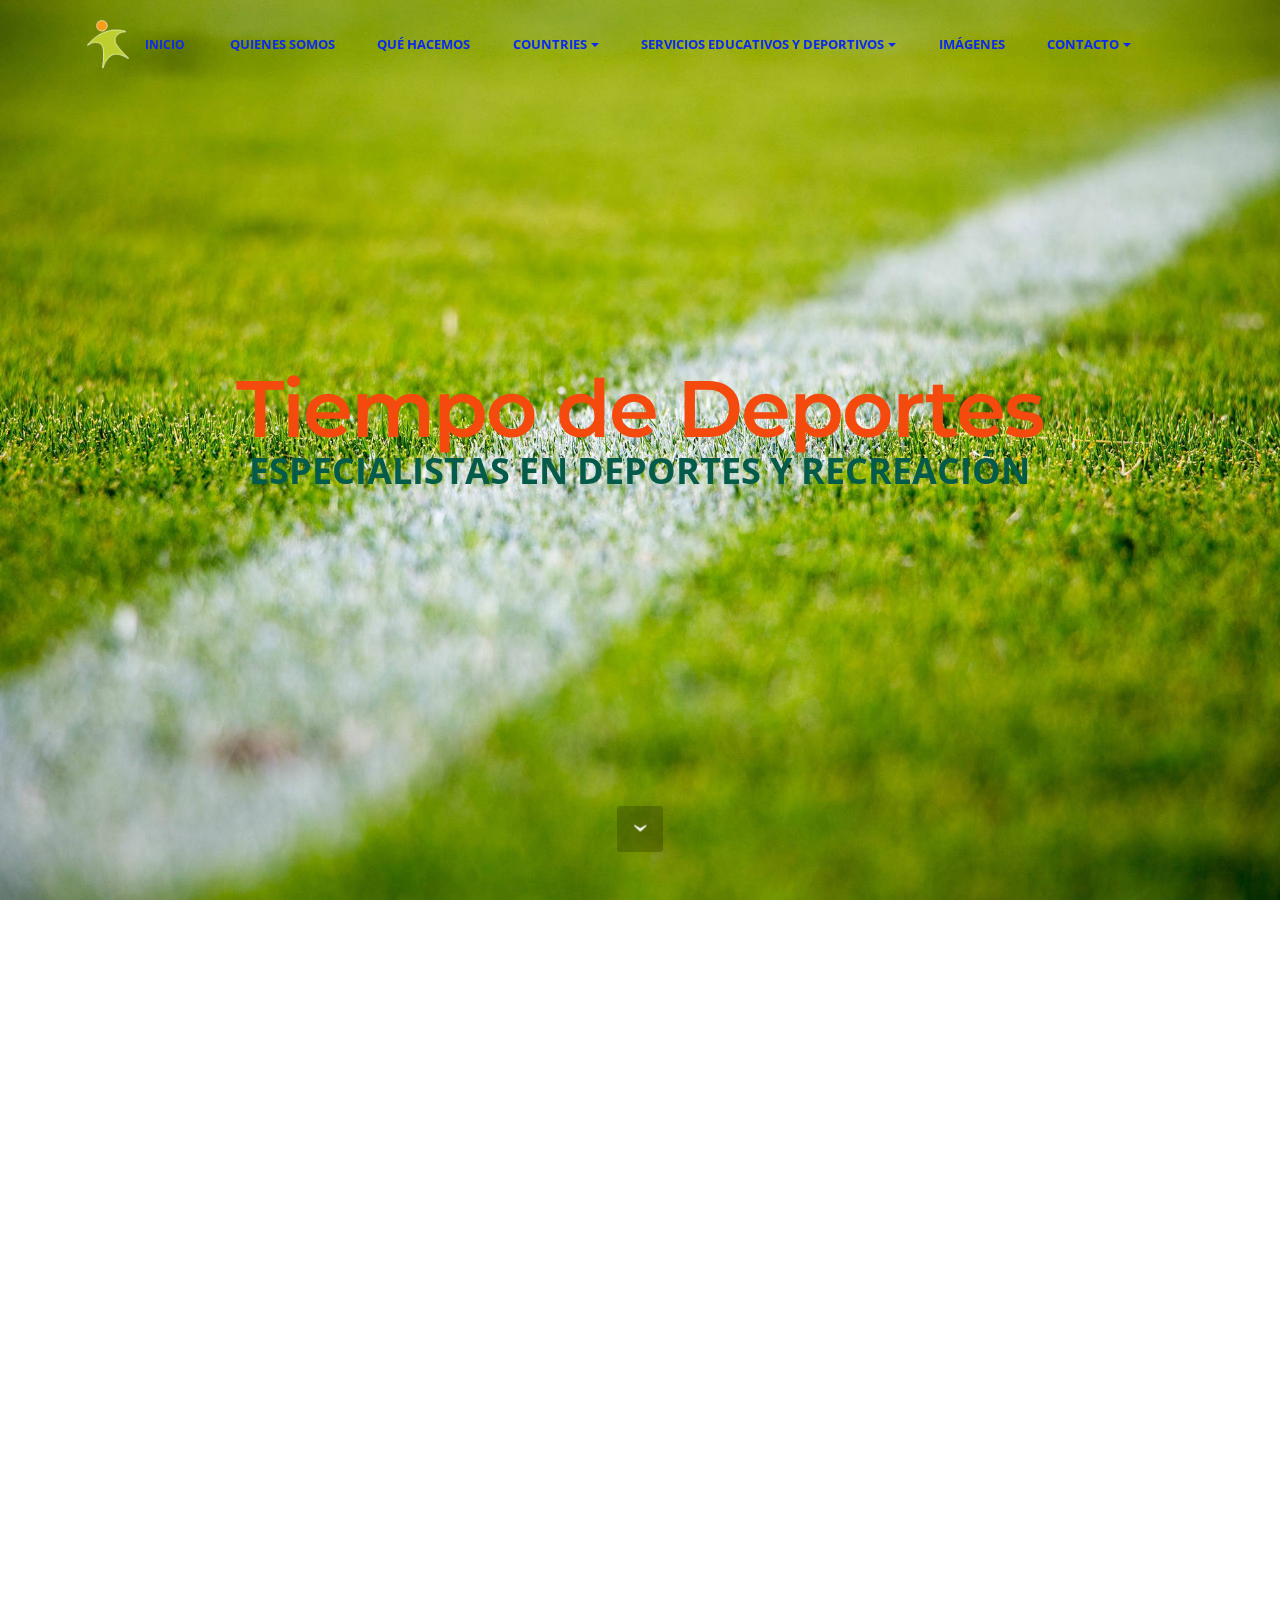
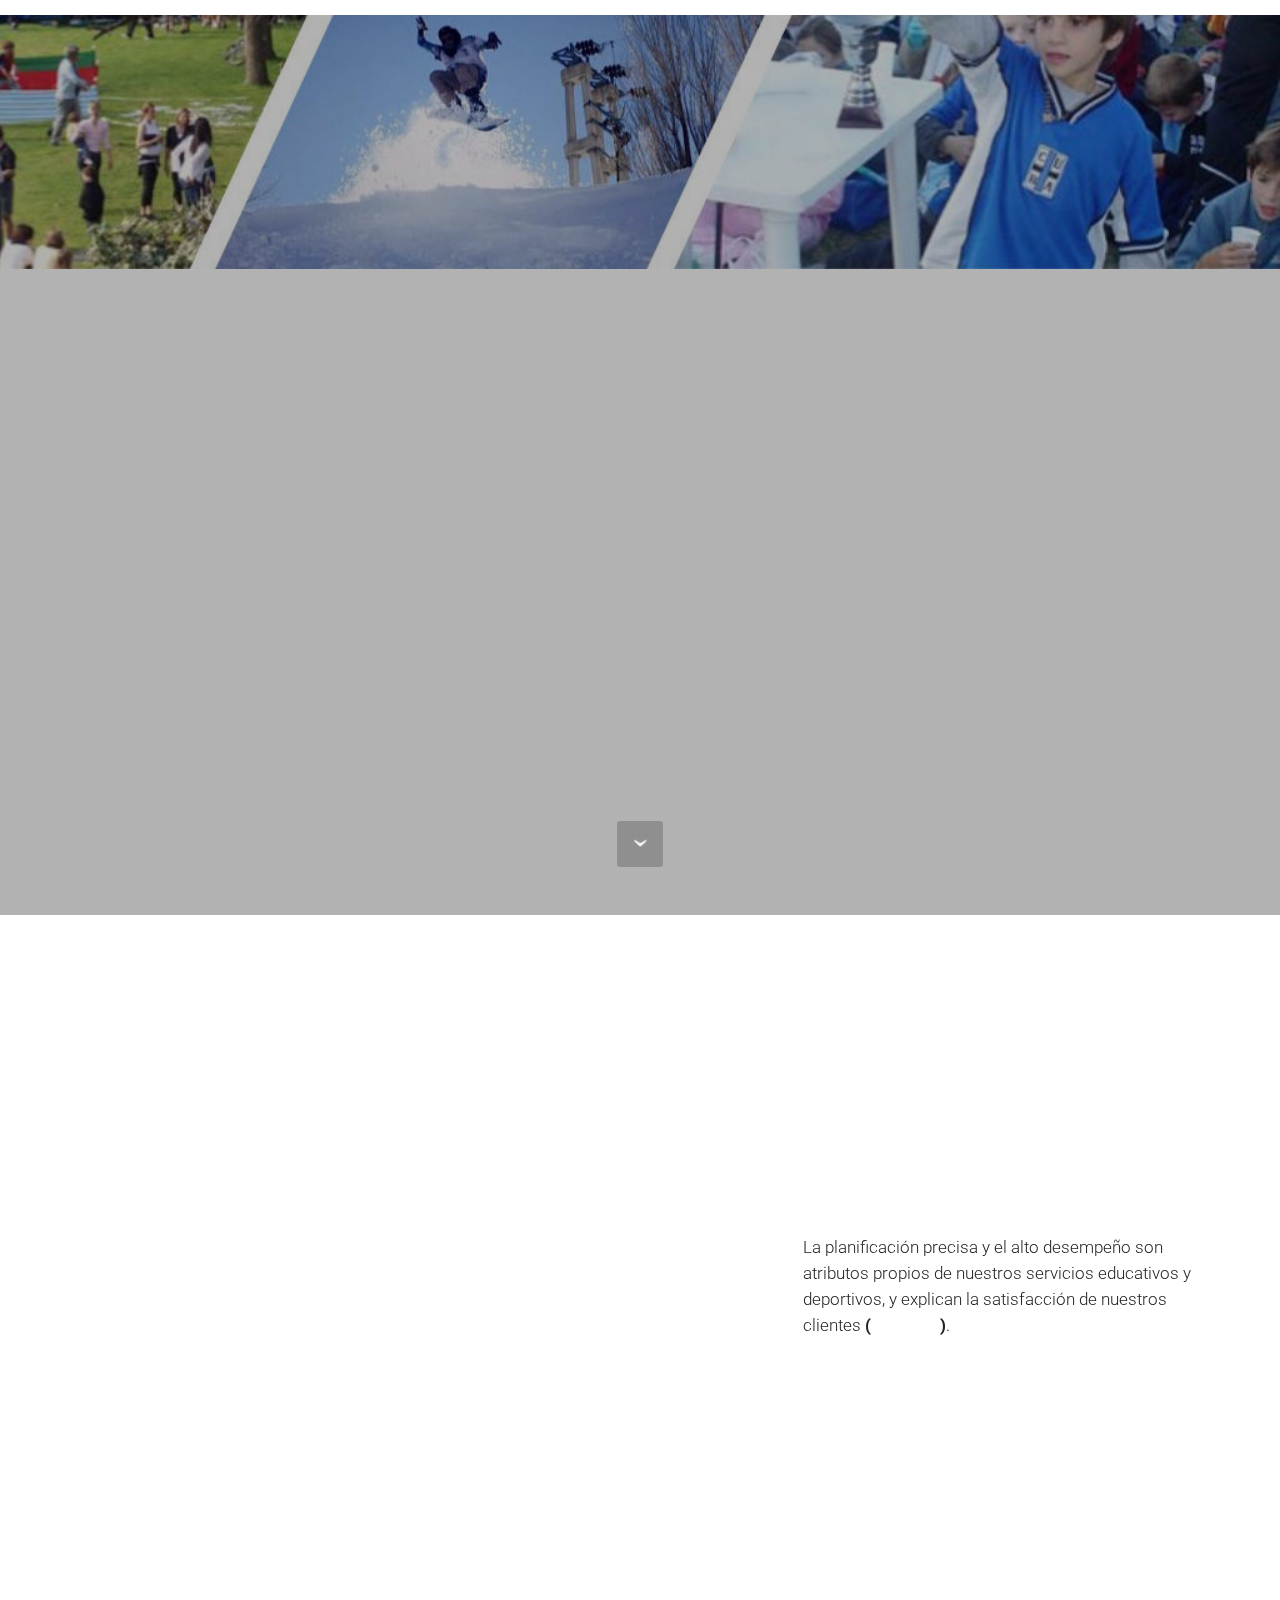
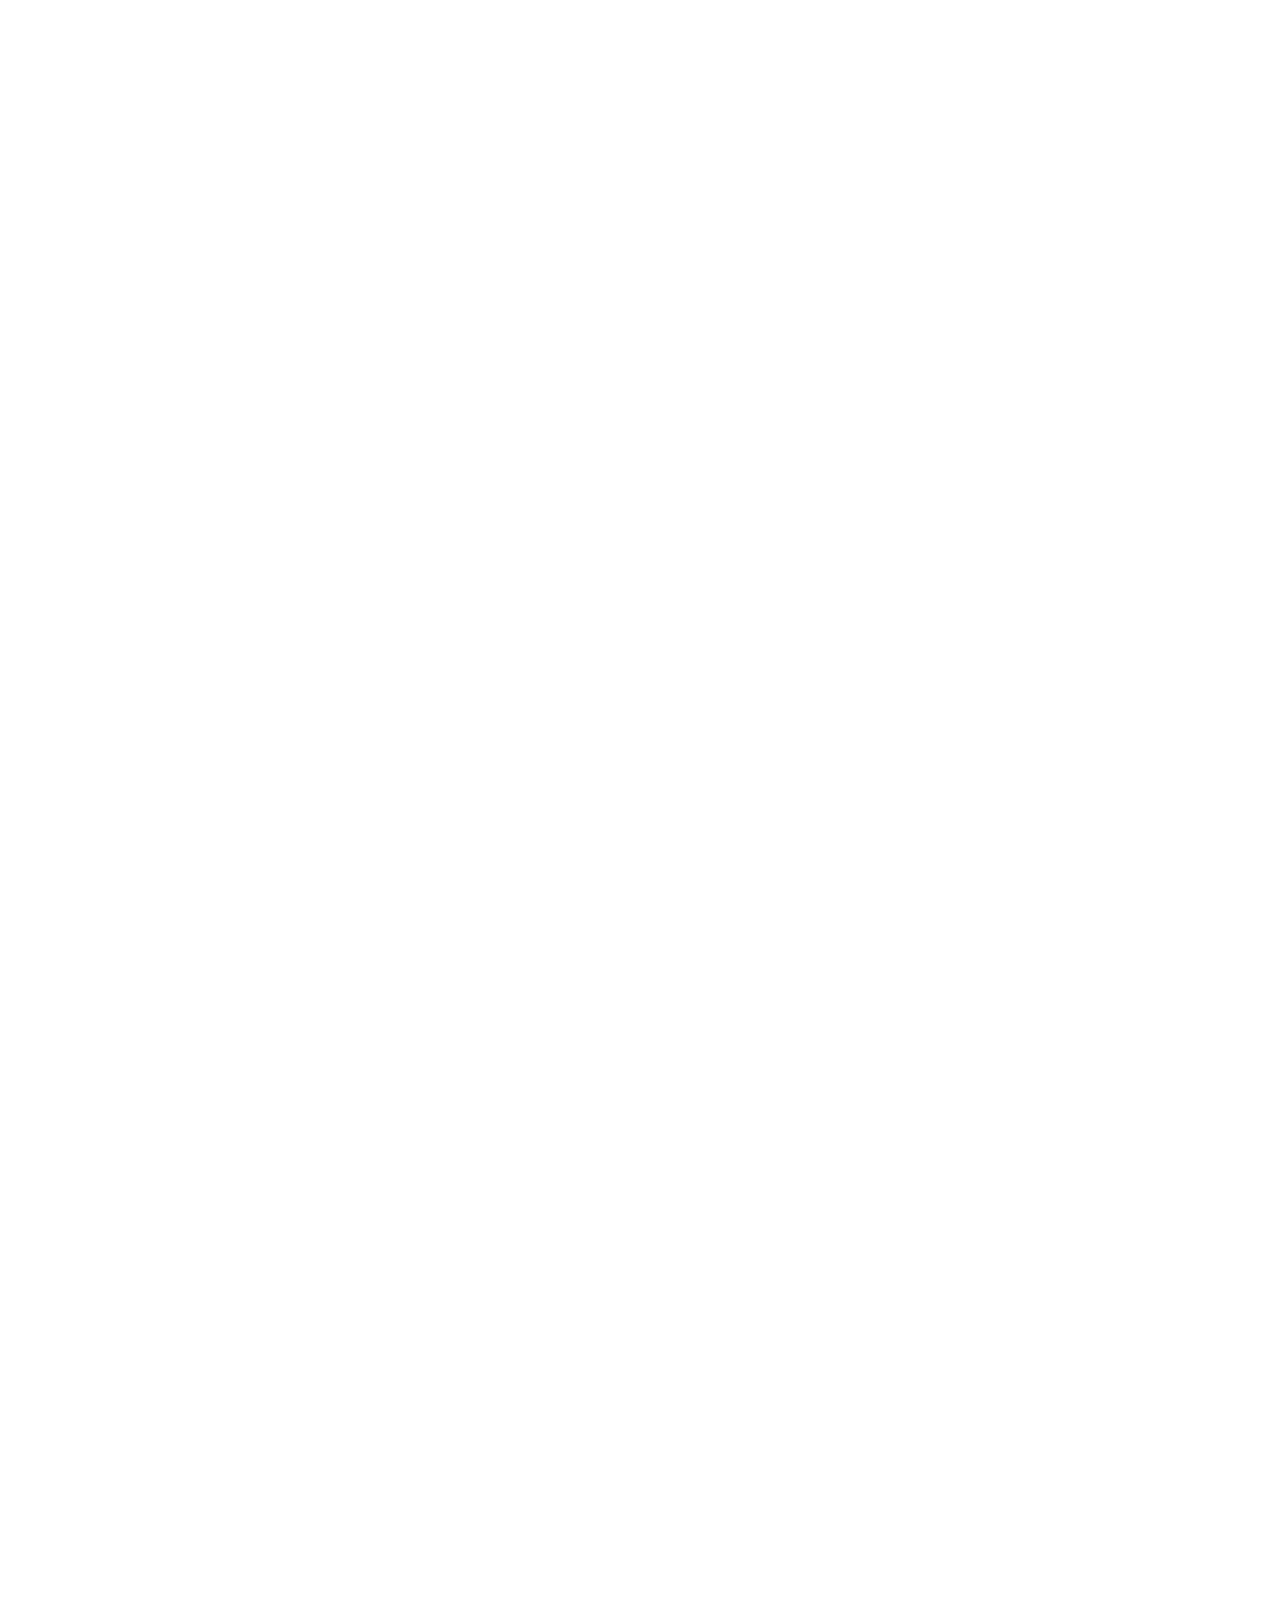
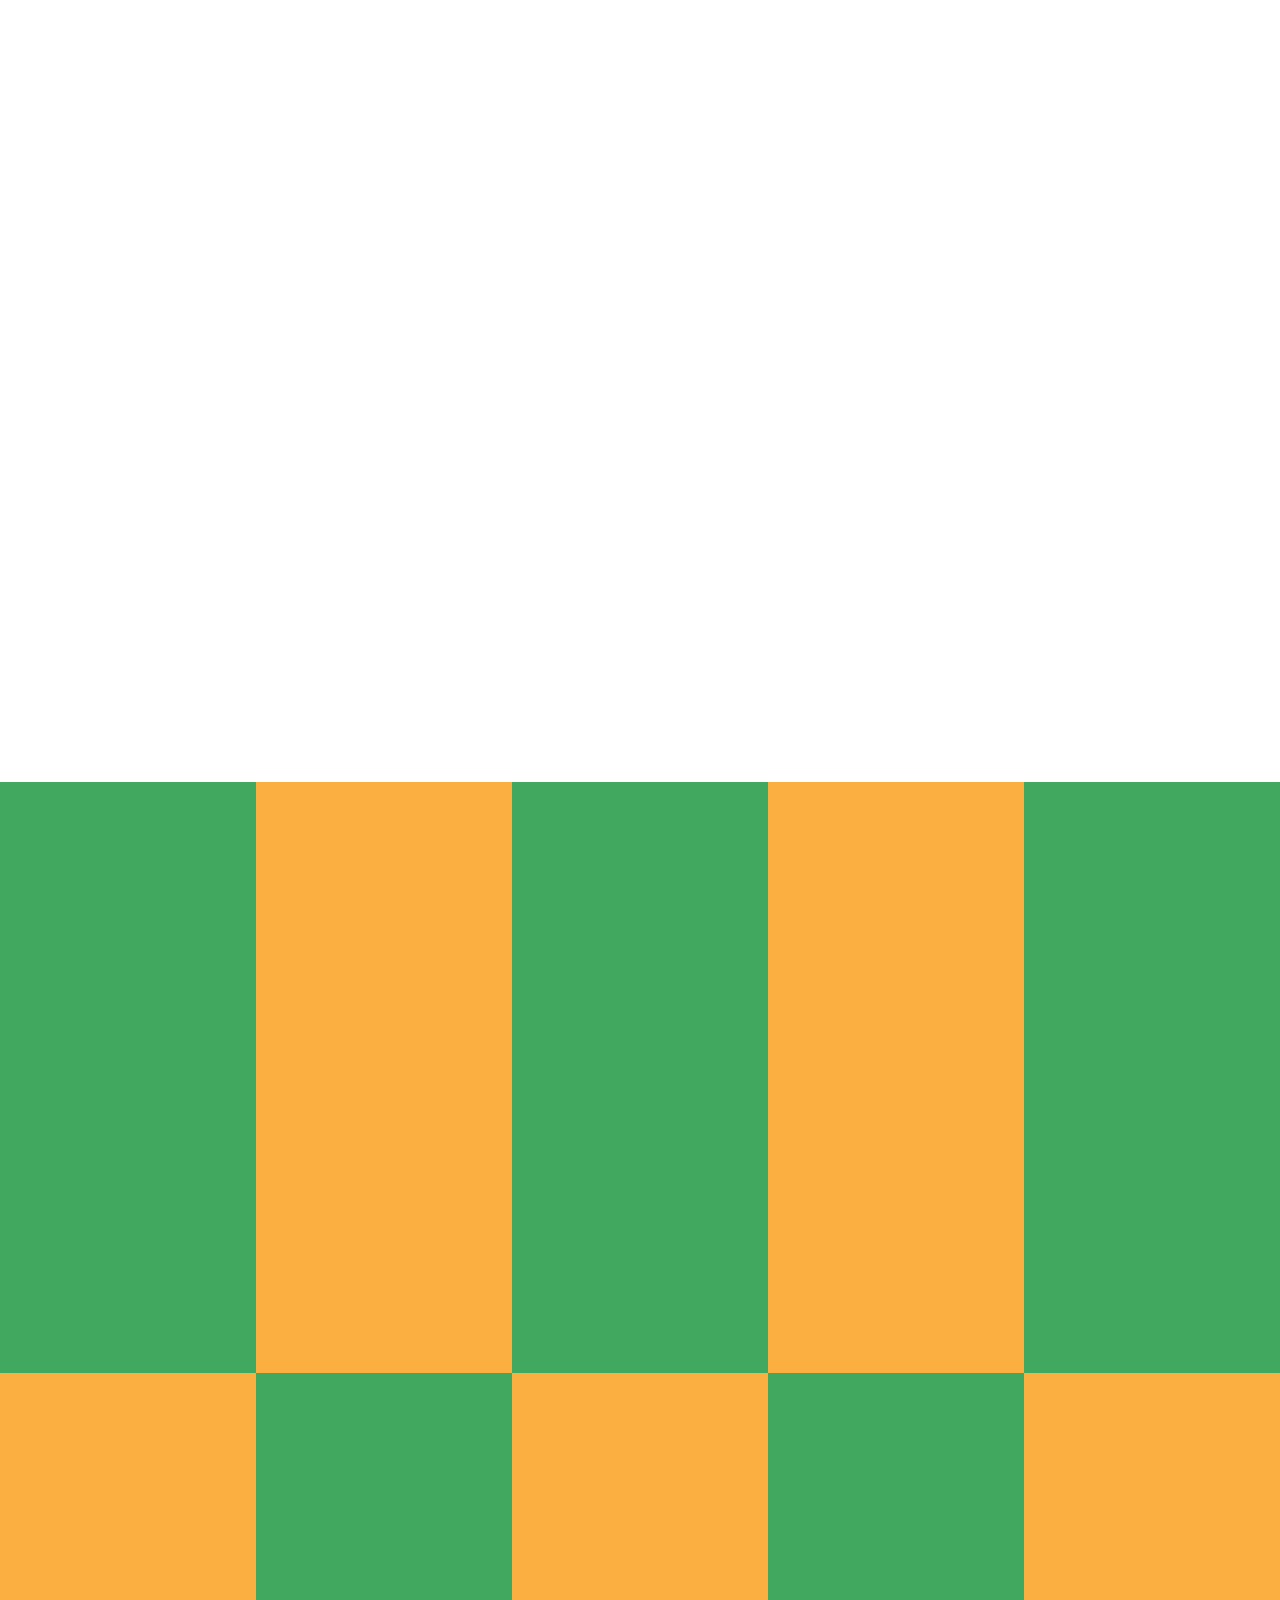
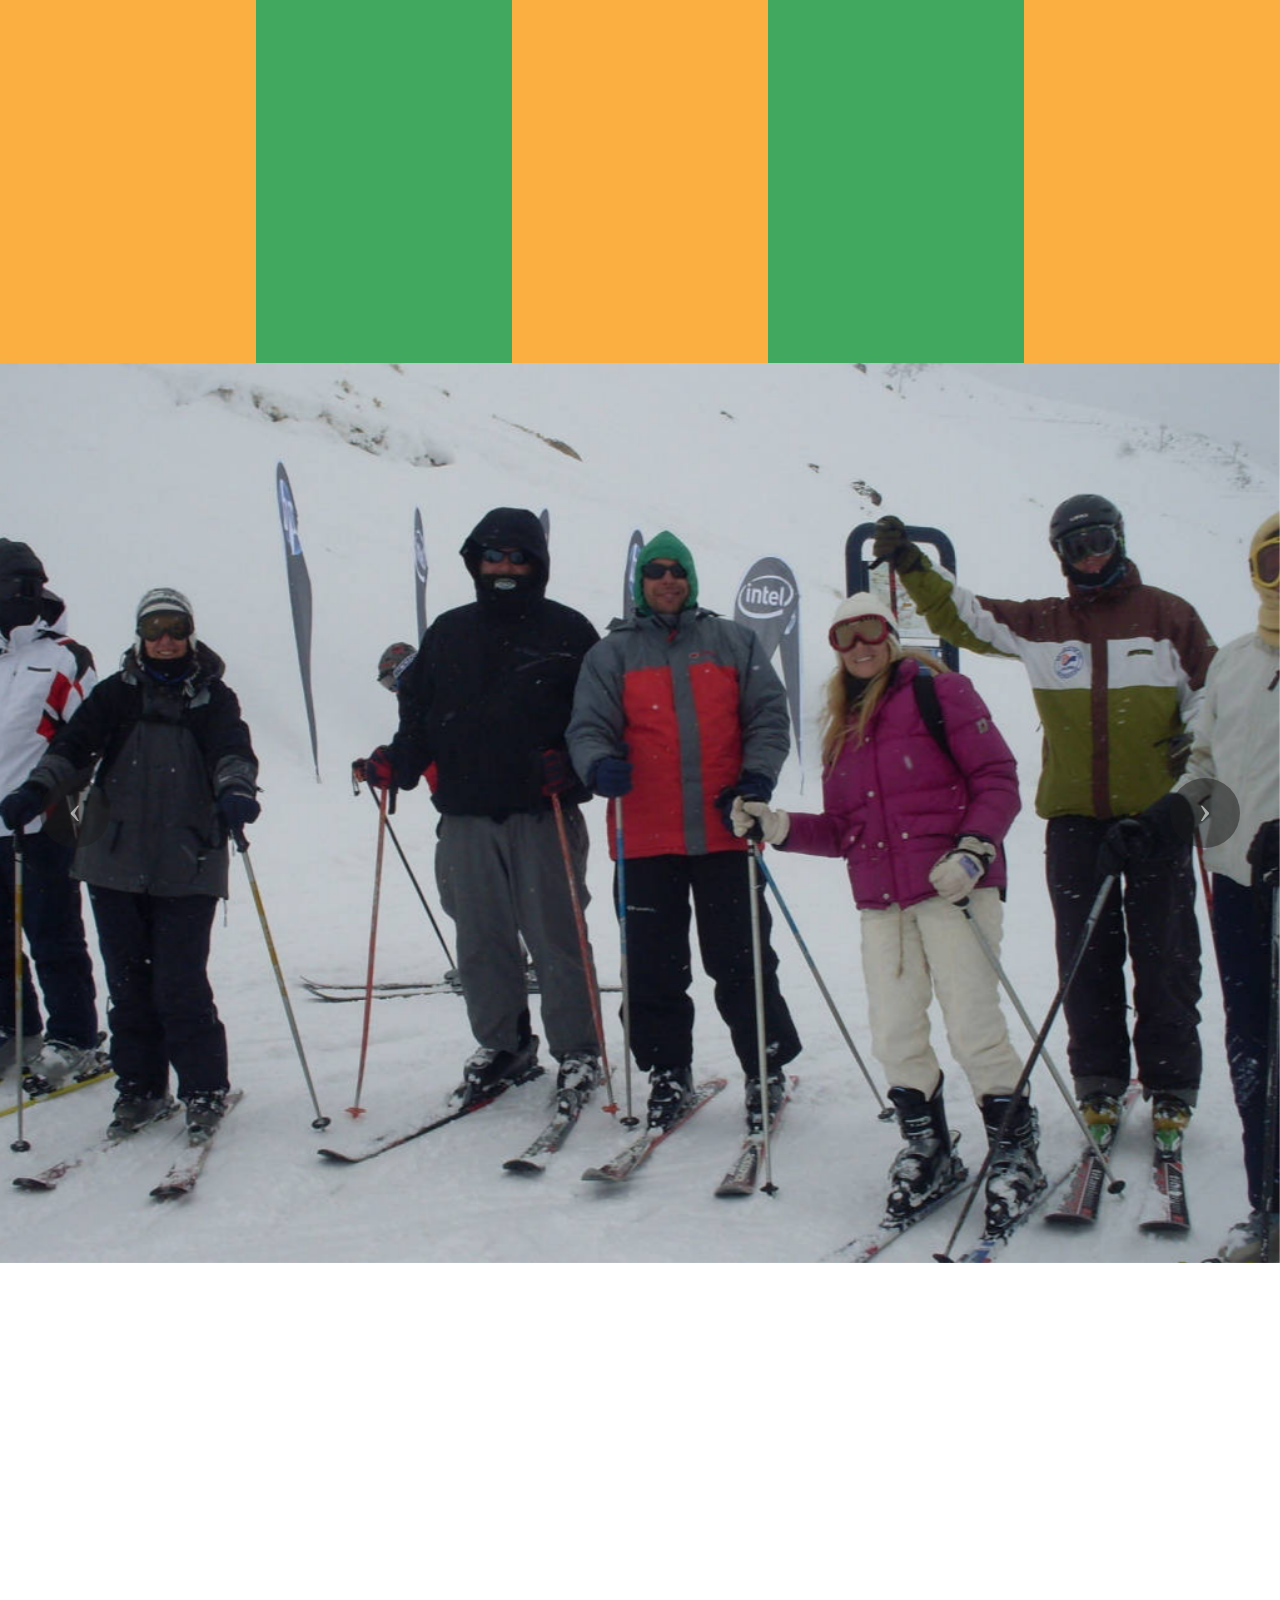
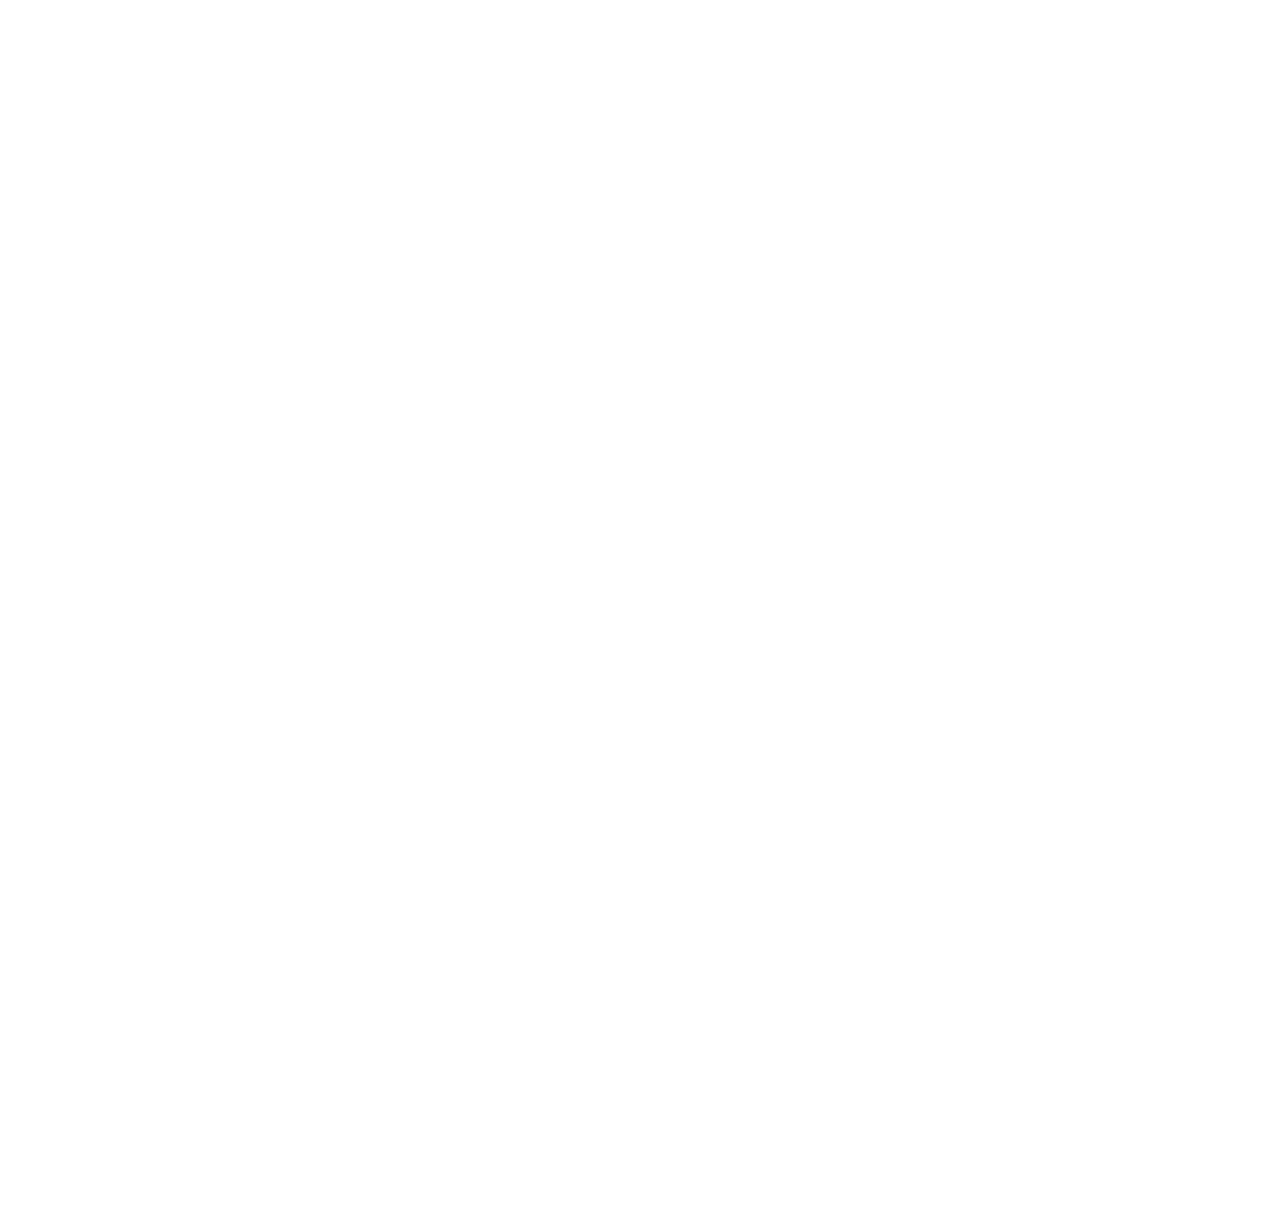
==== index.html @ bb2bf7ea "create github pages" ====
<!DOCTYPE html>
<html >
<head>
  <!-- Site made with Mobirise Website Builder v4.8.6, https://mobirise.com -->
  <meta charset="UTF-8">
  <meta http-equiv="X-UA-Compatible" content="IE=edge">
  <meta name="generator" content="Mobirise v4.8.6, mobirise.com">
  <meta name="viewport" content="width=device-width, initial-scale=1, minimum-scale=1">
  <link rel="shortcut icon" href="assets/images/imagen2-120x128.png" type="image/x-icon">
  <meta name="description" content="">
  <title>Home</title>
  <link rel="stylesheet" href="https://fonts.googleapis.com/css?family=Montserrat:400,700">
  <link rel="stylesheet" href="https://fonts.googleapis.com/css?family=Raleway:100,100i,200,200i,300,300i,400,400i,500,500i,600,600i,700,700i,800,800i,900,900i">
  <link rel="stylesheet" href="https://fonts.googleapis.com/css?family=Lora:400,700,400italic,700italic&subset=latin">
  <link rel="stylesheet" href="assets/tether/tether.min.css">
  <link rel="stylesheet" href="assets/soundcloud-plugin/style.css">
  <link rel="stylesheet" href="assets/bootstrap/css/bootstrap.min.css">
  <link rel="stylesheet" href="assets/dropdown/css/style.css">
  <link rel="stylesheet" href="assets/animate.css/animate.min.css">
  <link rel="stylesheet" href="assets/socicon/css/styles.css">
  <link rel="stylesheet" href="assets/theme/css/style.css">
  <link rel="stylesheet" href="assets/mobirise/css/mbr-additional.css" type="text/css">
  
  
  
</head>
<body>
  <section id="menu-0" data-rv-view="0">

    <nav class="navbar navbar-dropdown transparent navbar-fixed-top bg-color">
        <div class="container">

            <div class="mbr-table">
                <div class="mbr-table-cell">

                    <div class="navbar-brand">
                        <a href="index.html" target="_blank" class="navbar-logo"><img src="assets/images/imagen2-120x128.png" alt="Mobirise"></a>
                        <a class="navbar-caption text-success" href="#top">INICIO</a>
                    </div>

                </div>
                <div class="mbr-table-cell">

                    <button class="navbar-toggler pull-xs-right hidden-md-up" type="button" data-toggle="collapse" data-target="#exCollapsingNavbar">
                        <div class="hamburger-icon"></div>
                    </button>

                    <ul class="nav-dropdown collapse pull-xs-right nav navbar-nav navbar-toggleable-sm" id="exCollapsingNavbar"><li class="nav-item"><a class="nav-link link" href="index.html#msg-box5-18">QUIENES SOMOS</a></li><li class="nav-item"><a class="nav-link link" href="index.html#msg-box5-19" target="_blank">QUÉ HACEMOS</a></li><li class="nav-item dropdown"><a class="nav-link link dropdown-toggle" href="index.html#features1-9" data-toggle="dropdown-submenu" aria-expanded="false">COUNTRIES</a><div class="dropdown-menu"><a class="dropdown-item" href="LLCC.html#gallery2-u" aria-expanded="false" target="_blank">Los Lagartos CC</a><a class="dropdown-item" href="MYCC.html#gallery2-15" aria-expanded="false" target="_blank">Mayling CC</a><a class="dropdown-item" href="EB.html#gallery2-11" aria-expanded="false" target="_blank">El Bosque CC</a><a class="dropdown-item" href="EDP.html#gallery2-z" aria-expanded="false" target="_blank">Estancias del Pilar</a><a class="dropdown-item" href="EC.html#gallery2-2s" aria-expanded="false" target="_blank">El Carmel</a><a class="dropdown-item" href="PG.html#gallery2-1f" aria-expanded="false" target="_blank">Pacheco Golf</a><a class="dropdown-item" href="TDP.html#gallery2-2q" aria-expanded="false" target="_blank">Talar de Pacheco</a><a class="dropdown-item" href="SJV.html#gallery2-13" aria-expanded="false" target="_blank">San Jorge Village</a><a class="dropdown-item" href="LD.html#gallery2-2o" aria-expanded="false" target="_blank">La Delfina B.P.</a></div></li><li class="nav-item dropdown"><a class="nav-link link dropdown-toggle" data-toggle="dropdown-submenu" href="index.html#features3-2k" aria-expanded="false">SERVICIOS EDUCATIVOS Y DEPORTIVOS</a><div class="dropdown-menu"><a class="dropdown-item" href="index.html#features3-2k" aria-expanded="false">Auditoría y Consultoría</a><a class="dropdown-item" href="index.html#features3-2k">Capacitación in situ</a><a class="dropdown-item" href="index.html#features3-2k">Cursos Especiales y Viajes de Capacitación</a><a class="dropdown-item" href="index.html#features3-2k" aria-expanded="false">Entrenamiento dirigido para empresas</a><a class="dropdown-item" href="index.html#features3-2i" aria-expanded="false">Colonia de Fin de Semana / Colonia de Vacaciones</a><a class="dropdown-item" href="index.html#features3-2i" aria-expanded="false">Actividad Nocturna para Adolescentes&nbsp;</a><a class="dropdown-item" href="index.html#features3-2i" aria-expanded="false">Jardincito / Campamentos / Deportes </a><a class="dropdown-item" href="index.html#features3-2i" aria-expanded="false">Festejos / Celebraciones / Cumpleaños </a><a class="dropdown-item" href="index.html#features3-2j" aria-expanded="false">Viajes de Ski </a><a class="dropdown-item" href="index.html#features3-2j" aria-expanded="false">Escuelas Deportivas</a><a class="dropdown-item" href="index.html#features3-2j" aria-expanded="false">Eventos para Empresas</a><a class="dropdown-item" href="index.html#features3-2j" aria-expanded="false">Organización Integral de Torneos / Intercountries</a></div></li><li class="nav-item"><a class="nav-link link" href="index.html#slider3-1y" aria-expanded="false" target="_blank">IMÁGENES</a></li><li class="nav-item dropdown"><a class="nav-link link dropdown-toggle" href="https://mobirise.com/" aria-expanded="false" data-toggle="dropdown-submenu">CONTACTO</a><div class="dropdown-menu"><a class="dropdown-item" href="index.html#form1-7" aria-expanded="false">Email</a><a class="dropdown-item" href="index.html#contacts5-8" aria-expanded="false" target="_blank">Teléfono/Mensaje</a><a class="dropdown-item" href="index.html#social-buttons2-21" aria-expanded="false">Redes</a></div></li><li class="nav-item"><a class="nav-link link" href="https://mobirise.com/" aria-expanded="false"></a></li></ul>
                    <button hidden="" class="navbar-toggler navbar-close" type="button" data-toggle="collapse" data-target="#exCollapsingNavbar">
                        <div class="close-icon"></div>
                    </button>

                </div>
            </div>

        </div>
    </nav>

</section>

<section class="engine"><a href="https://mobirise.info/a">online website builder</a></section><section class="mbr-section mbr-section-hero mbr-section-full mbr-section-with-arrow mbr-parallax-background mbr-after-navbar" id="header1-1" data-rv-view="2" style="background-image: url(assets/images/mbr-1920x1280.jpg);">

    

    <div class="mbr-table-cell">

        <div class="container">
            <div class="row">
                <div class="mbr-section col-md-10 col-md-offset-1 text-xs-center">

                    <h1 class="mbr-section-title display-1">Tiempo de Deportes<br></h1>
                    <p class="mbr-section-lead lead"><strong>ESPECIALISTAS EN DEPORTES Y RECREACIÓN</strong></p>
                    
                </div>
            </div>
        </div>
    </div>

    <div class="mbr-arrow mbr-arrow-floating" aria-hidden="true"><a href="#msg-box5-18"><i class="mbr-arrow-icon"></i></a></div>

</section>

<section class="mbr-section" id="msg-box5-18" data-rv-view="5" style="background-color: rgb(255, 255, 255); padding-top: 120px; padding-bottom: 120px;">

    
    <div class="container">
        <div class="row">
            <div class="mbr-table-md-up">

              

              <div class="mbr-table-cell col-md-5 text-xs-center text-md-right content-size">
                  <h3 class="mbr-section-title display-2">Quiénes somos</h3>
                  <div class="lead">

                    <p>Somos una empresa dedicada desde 1990 al gerenciamiento, dirección, coordinación y puesta en campo de actividades deportivas y recreativas en countries, barrios privados, empresas e instituciones educativas.
<br>Nuestra organización cuenta con un staff de profesionales coordinadores, subcoordinadores, profesores, maestros, maestras jardineras y asistentes deportivos que se&nbsp;capacitan en forma permanente, para brindar el mejor servicio en todas las actividades que desarrollan.<br><strong>Tiempo de Deportes</strong> es miembro del <a href="http://www.hubeducacion.com.ar/" target="_blank" class="text-success"><strong>HUB Educación e Innovación</strong></a>. El HUB funciona como una red de organizaciones, cada una con sus propios objetivos y estrategias, pero con una filosofía de compromiso a largo plazo con la educación y la cultura, en un entorno de innovación. Nace conformado por <strong>Northfield School Sede Escobar</strong>, <strong>Northfield School Sede Nordelta</strong>, <strong>Genes Consultores</strong> y <strong>Colegio del Faro</strong>.
<br></p>

                  </div>

                  
              </div>


              


              <div class="mbr-table-cell mbr-left-padding-md-up mbr-valign-top col-md-7 image-size" style="width: 50%;">
                  <div class="mbr-figure"><img src="assets/images/mbr-1400x933.jpg"></div>
              </div>

            </div>
        </div>
    </div>

</section>

<section class="mbr-section mbr-section-hero mbr-section-full header2 mbr-parallax-background" id="header2-2" data-rv-view="8" style="background-image: url(assets/images/portada-tdd-web-2-1280x720.jpg);">

    <div class="mbr-overlay" style="opacity: 0.3; background-color: rgb(0, 0, 0);">
    </div>

    <div class="mbr-table mbr-table-full">
        <div class="mbr-table-cell">

            <div class="container">
                <div class="mbr-section row">
                    <div class="mbr-table-md-up">
                        
                        
                        

                        <div class="mbr-table-cell col-md-5 content-size text-xs-center text-md-right">

                            <h3 class="mbr-section-title display-2">CUERPO DOCENTE</h3>

                            <div class="mbr-section-text">
                                <p>NUESTROS DOCENTES SON PROFESIONALES  ESPECIALIZADOS QUE RECIBEN Y DAN CAPACITACIÓN DE FORMA PERMANENTE, PARA BRINDAR SERVICIOS EDUCATIVOS Y DE RECREACIÓN DEPORTIVA AL MÁS ALTO NIVEL.</p>
                            </div>

                            <div class="mbr-section-btn"><a class="btn btn-secondary" href="capacitacion.html#gallery2-v" target="_blank">MÁS</a></div>

                        </div>
                        <div class="mbr-table-cell mbr-valign-top mbr-left-padding-md-up col-md-7 image-size" style="width: 50%;">
                            <div class="mbr-figure"><img src="assets/images/img-20170629-wa0022-1024x768.jpg"></div>
                        </div>

                    </div>
                </div>
            </div>

        </div>
    </div>

    <div class="mbr-arrow mbr-arrow-floating hidden-sm-down" aria-hidden="true"><a href="#msg-box5-19"><i class="mbr-arrow-icon"></i></a></div>

</section>

<section class="mbr-section" id="msg-box5-19" data-rv-view="11" style="background-color: rgb(255, 255, 255); padding-top: 40px; padding-bottom: 0px;">

    
    <div class="container">
        <div class="row">
            <div class="mbr-table-md-up">

              <div class="mbr-table-cell mbr-right-padding-md-up mbr-valign-top col-md-7 image-size" style="width: 63%;">
                  <div class="mbr-figure"><iframe class="mbr-embedded-video" src="https://www.youtube.com/embed/HFfOn0wZDT0?rel=0&amp;amp;showinfo=0&amp;autoplay=1&amp;loop=1&amp;playlist=HFfOn0wZDT0" width="1280" height="720" frameborder="0" allowfullscreen></iframe></div>
              </div>

              


              <div class="mbr-table-cell col-md-5 text-xs-center text-md-left content-size">
                  <h3 class="mbr-section-title display-2">Qué hacemos<br></h3>
                  <div class="lead">

                    <p></p><p>Durante casi treinta años venimos desarrollado actividades deportivas, &nbsp; &nbsp; educativas&nbsp;y recreativas en countries, escuelas deportivas, colegios, campos de deportes y clubes, además de eventos para empresas y actividades personalizadas de entrenamiento.</p>La planificación precisa y el alto desempeño son atributos propios de nuestros servicios educativos y deportivos, y explican la satisfacción de nuestros clientes <strong>(<a href="NUESTROS CLIENTES.html#testimonials3-24" target="_blank" class="text-black"><b>ver aquí</b></a>)</strong>.<p></p>

                  </div>

                  <div><a class="btn btn-secondary" href="NUESTROS CLIENTES.html#testimonials3-24" target="_blank">Nuestros Clientes</a></div>
              </div>


              

            </div>
        </div>
    </div>

</section>

<section class="mbr-section article mbr-parallax-background" id="msg-box8-2u" data-rv-view="14" style="background-image: url(assets/images/action-activity-boy-296301-2000x1325.jpg); padding-top: 120px; padding-bottom: 120px;">

    <div class="mbr-overlay" style="opacity: 0; background-color: rgb(34, 34, 34);">
    </div>
    <div class="container">
        <div class="row">
            <div class="col-md-8 col-md-offset-2 text-xs-center">
                <h3 class="mbr-section-title display-2">SERVICIOS EDUCATIVOS Y DEPORTIVOS</h3>
                <div class="lead"></div>
                
            </div>
        </div>
    </div>

</section>

<section class="mbr-cards mbr-section mbr-section-nopadding" id="features3-2k" data-rv-view="17" style="background-color: rgb(255, 255, 255);">

    

    <div class="mbr-cards-row row">
        <div class="mbr-cards-col col-xs-12 col-lg-3" style="padding-top: 40px; padding-bottom: 0px;">
            <div class="container">
              <div class="card cart-block">
                  <div class="card-img"><img src="assets/images/img-20171029-wa0062-1280x720.jpg" class="card-img-top"></div>
                  <div class="card-block">
                    <h4 class="card-title">Auditoría y Consultoría</h4>
                    
                    <p class="card-text">• Generamos el desarrollo e implementación técnica de proyectos deportivos y recreativos en countries, barrios privados y otras instituciones 
<br>
<br>• Ofrecemos el relevamiento integral la actividad en funcionamiento evaluando calidades y cualidades de las presentaciones ofrecidas mediante informe detallado para su análisis y posterior toma de decisión. 
<br>
<br>• Brindamos apoyatura con cursos de capacitación acordes a diagnóstico e informes.</p>
                    <div class="card-btn"><a href="index.html#form1-7" class="btn btn-secondary">CONSULTAR</a></div>
                    </div>
                </div>
            </div>
        </div>
        <div class="mbr-cards-col col-xs-12 col-lg-3" style="padding-top: 40px; padding-bottom: 0px;">
            <div class="container">
                <div class="card cart-block">
                    <div class="card-img"><img src="assets/images/img-20170629-wa00081-600x338.jpg" class="card-img-top"></div>
                    <div class="card-block">
                        <h4 class="card-title">Capacitación in situ</h4>
                        
                        <p class="card-text">• Desarrollo de capacitaciones específicas tanto prácticas como teóricas, tanto para docentes como alumnos, en instituciones educativas, clubes y demás organizaciones de enseñanza, &nbsp;dando herramientas específicas y complementando la formación brindada en forma o simultánea o anterior, coordinando objetivos y metas institucionales.</p>
                        <div class="card-btn"><a href="index.html#form1-7" class="btn btn-secondary">CONSULTAR</a></div>
                    </div>
                </div>
            </div>
        </div>
        <div class="mbr-cards-col col-xs-12 col-lg-3" style="padding-top: 40px; padding-bottom: 0px;">
            <div class="container">
                <div class="card cart-block">
                    <div class="card-img"><img src="assets/images/946e2335-d624-45fb-a545-9e5672e2db4a-768x432-768x432.jpg" class="card-img-top"></div>
                    <div class="card-block">
                        <h4 class="card-title">Cursos Especiales y Viajes de capacitación &nbsp;&nbsp;</h4>
                        
                        <p class="card-text">Orientados a estudiantes avanzados como a profesionales de la educación física, estos cursos brindan la posibilidad de incorporar conocimientos específicos sobre actividades al aire libre. Su organización, coordinación y evaluación permitirá a los interesados ampliar sus capacidades y dominar técnicas puntuales para organizar y realizar campamentos, salidas de exploración, ecoturismo, ski y deportes outdoor. Todo complementado con viajes de práctica para afianzar los conocimientos adquiridos.</p>
                        <div class="card-btn"><a href="index.html#form1-7" class="btn btn-secondary">CONSULTAR</a></div>
                    </div>
                </div>
            </div>
        </div>
        <div class="mbr-cards-col col-xs-12 col-lg-3" style="padding-top: 40px; padding-bottom: 0px;">
            <div class="container">
                <div class="card cart-block">
                    <div class="card-img"><img src="assets/images/mbr-600x338.jpg" class="card-img-top"></div>
                    <div class="card-block">
                        <h4 class="card-title">Entrenamiento dirigido para empresas</h4>
                        
                        <p class="card-text">Las competencias individuales de las personas que integran un equipo de trabajo pueden incrementarse , afianzarse y desarrollarse mediante prácticas colaborativas. Éstas prácticas, basadas en el deporte, hacen hincapié en el liderazgo, las dinámicas grupales, la delegación y la comunicación, lo que mejora el funcionamiento y acrecenta la confianza mutua, mejorando su rendimiento. Brindamos opciones desde media jornada que permiten experiencias renovadoras que dejan cambios consistentes en el funcionamiento del equipo.</p>
                        <div class="card-btn"><a href="index.html#form1-7" class="btn btn-secondary">CONSULTAR</a></div>
                    </div>
                </div>
            </div>
        </div>
        
        
    </div>
</section>

<section class="mbr-cards mbr-section mbr-section-nopadding" id="features3-2i" data-rv-view="20" style="background-color: rgb(255, 255, 255);">

    

    <div class="mbr-cards-row row">
        <div class="mbr-cards-col col-xs-12 col-lg-3" style="padding-top: 0px; padding-bottom: 0px;">
            <div class="container">
              <div class="card cart-block">
                  <div class="card-img"><img src="assets/images/foto7-gde-802x451.jpg" class="card-img-top"></div>
                  <div class="card-block">
                    <h4 class="card-title">• Colonia de Fin de Semana / Colonia de Vacaciones</h4>
                    
                    <p class="card-text">Diseñadas y planificadas para lograr entretener y divertir alos chicos tanto física como mentalmente. Pensadas para cada grupo etario, afianzan la actividad corporal y brindan el espacio para el desarrollo físico y las cpacidad deportivas e intelectuales.</p>
                    <div class="card-btn"><a href="index.html#form1-7" class="btn btn-secondary">CONSULTAR</a></div>
                    </div>
                </div>
            </div>
        </div>
        <div class="mbr-cards-col col-xs-12 col-lg-3" style="padding-top: 0px; padding-bottom: 0px;">
            <div class="container">
                <div class="card cart-block">
                    <div class="card-img"><img src="assets/images/foto9-gde-600x336.jpg" class="card-img-top"></div>
                    <div class="card-block">
                        <h4 class="card-title">• Actividad Nocturna para Adolescentes &nbsp;</h4>
                        
                        <p class="card-text">Para pasar noches divertidas y seguras para los adolescentes brindamos un ámbito lleno de entretenidos juegos y actividades deportivas acordes con la edad y la hora para que sea una opción excelente para adolescentes y padres.</p>
                        <div class="card-btn"><a href="index.html#form1-7" class="btn btn-secondary">CONSULTAR</a></div>
                    </div>
                </div>
            </div>
        </div>
        <div class="mbr-cards-col col-xs-12 col-lg-3" style="padding-top: 0px; padding-bottom: 0px;">
            <div class="container">
                <div class="card cart-block">
                    <div class="card-img"><img src="assets/images/foto20-gde-1-420x236.jpg" class="card-img-top"></div>
                    <div class="card-block">
                        <h4 class="card-title">• Jardincito / Campamentos / Deportes&nbsp;</h4>
                        
                        <p class="card-text">Los más chiquitos tienen su diversión asegurada viviendo la "aventura" de acampar y jugar fuera de casa estando a poco metros de ella. En un ámbito seguro y cuidados por nuestros docentes vivirán la novedosa experiencia sin ningún riesgo y muy entretenidos aprendiendo de un nuevo mundo.</p>
                        <div class="card-btn"><a href="index.html#form1-7" class="btn btn-secondary">CONSULTAR</a></div>
                    </div>
                </div>
            </div>
        </div>
        <div class="mbr-cards-col col-xs-12 col-lg-3" style="padding-top: 0px; padding-bottom: 0px;">
            <div class="container">
                <div class="card cart-block">
                    <div class="card-img"><img src="assets/images/foto17-gde-600x337.jpg" class="card-img-top"></div>
                    <div class="card-block">
                        <h4 class="card-title">• Festejos / Celebraciones / Cumpleaños&nbsp;</h4>
                        
                        <p class="card-text">Con profesionales especializados a cargo de las actividades. 
<br>•	Deportivo 
<br>• Temático: aventura, campamento, pijama party, acuáticos, etc. 
<br>• Servicios adicionales: 
<br>- Inflables 
<br>- Shows: mago, circo, títeres, pintura corporal, etc. 
<br>- Invitaciones / papelería 
<br>- Premios</p>
                        <div class="card-btn"><a href="index.html#form1-7" class="btn btn-secondary">CONSULTAR</a></div>
                    </div>
                </div>
            </div>
        </div>
        
        
    </div>
</section>

<section class="mbr-cards mbr-section mbr-section-nopadding" id="features3-2j" data-rv-view="23" style="background-color: rgb(255, 255, 255);">

    

    <div class="mbr-cards-row row">
        <div class="mbr-cards-col col-xs-12 col-lg-3" style="padding-top: 0px; padding-bottom: 0px;">
            <div class="container">
              <div class="card cart-block">
                  <div class="card-img"><img src="assets/images/11751817-10153458429633486-8621404457524857891-n-600x338.jpg" class="card-img-top"></div>
                  <div class="card-block">
                    <h4 class="card-title">• Viajes de Ski&nbsp;</h4>
                    
                    <p class="card-text">Año tras año nuestros viajes de ski, son ya un clásico esperado por todos los adolescentes para vivir la diversión de la nieve en el incomparable paisaje y la comodidad de Las Leñas. &nbsp;Desde los más expertos a aquellos que recién se inician, todos se divierten y vuelven plenos de aventuras y diversión para contar y recordar.</p>
                    <div class="card-btn"><a href="index.html#form1-7" class="btn btn-secondary">CONSULTAR</a></div>
                    </div>
                </div>
            </div>
        </div>
        <div class="mbr-cards-col col-xs-12 col-lg-3" style="padding-top: 0px; padding-bottom: 0px;">
            <div class="container">
                <div class="card cart-block">
                    <div class="card-img"><img src="assets/images/foto18-gde-600x337.jpg" class="card-img-top"></div>
                    <div class="card-block">
                        <h4 class="card-title">• Escuelas Deportivas&nbsp;</h4>
                        
                        <p class="card-text">• Iniciación Deportiva: brindando las técnicas básicas y correctas que permitan desarrollar las capacidades con las mejores biomecánicas.&nbsp;<br>• Entrenamiento: desarrollo de potencial y obtención de mejoras para sostener en el tiempo la práctica deportiva sin lesiones.<br>• Competencia: alto rendimiento para la competencia, optimizando todo el entorno deportivo para alcanzar metas progresivas y objetivos precisos.</p>
                        <div class="card-btn"><a href="index.html#form1-7" class="btn btn-secondary">CONSULTAR</a></div>
                    </div>
                </div>
            </div>
        </div>
        <div class="mbr-cards-col col-xs-12 col-lg-3" style="padding-top: 0px; padding-bottom: 0px;">
            <div class="container">
                <div class="card cart-block">
                    <div class="card-img"><img src="assets/images/servicios-foto-empresas-318x181.jpg" class="card-img-top"></div>
                    <div class="card-block">
                        <h4 class="card-title">• Eventos para Empresas&nbsp;</h4>
                        
                        <p class="card-text">Para las empresas que quieran brindar un evento diferente, tanto interno como para sus clientes o el público en general, ofrecemos eventos participativos divertidos e inolvidables, Individuales, por equipos, búsquedas, baile, interacción, y lo que puedan imaginar para crear un recuerdo imborrable de la empresa, el producto y la marca.</p>
                        <div class="card-btn"><a href="index.html#form1-7" class="btn btn-secondary">CONSULTAR</a></div>
                    </div>
                </div>
            </div>
        </div>
        <div class="mbr-cards-col col-xs-12 col-lg-3" style="padding-top: 0px; padding-bottom: 0px;">
            <div class="container">
                <div class="card cart-block">
                    <div class="card-img"><img src="assets/images/h-600x339.jpg" class="card-img-top"></div>
                    <div class="card-block">
                        <h4 class="card-title">• Organización Integral de Torneos/ Intercountries</h4>
                        
                        <p class="card-text">La competencia a todo nivel está en nuestras ganas de superarnos. Ofrecemos la organización de torneos de todas las actividades deportivas: fútbol, hockey, tenis, natación, running, basquet, voley y cualquiera otra disciplina. Con seguimiento desde la inscripción, fixture, información personalizada, comentarios e informativos de los encuentros y las tablas de posiciones, goleadores, y demás información, hasta la consagración del campeón y la entrega de trofeos o medallas.</p>
                        <div class="card-btn"><a href="index.html#form1-7" class="btn btn-secondary">CONSULTAR</a></div>
                    </div>
                </div>
            </div>
        </div>
        
        
    </div>
</section>

<section class="mbr-section mbr-parallax-background" id="content5-2y" data-rv-view="222" style="background-image: url(assets/images/mbr-1-1920x1279.jpg); padding-top: 80px; padding-bottom: 40px;">

    <div class="mbr-overlay" style="opacity: 0; background-color: rgb(0, 0, 0);">
    </div>

    <div class="container">
        <h3 class="mbr-section-title display-2">COUNTRIES</h3>
        <div class="lead"></div>
    </div>

</section>

<section class="mbr-cards mbr-section mbr-section-nopadding" id="features1-9" data-rv-view="26" style="background-color: rgb(250, 175, 64);">

        

    <div class="mbr-cards-row row striped">

        <div class="mbr-cards-col col-xs-12 col-lg-2" style="padding-top: 160px; padding-bottom: 160px;">
            <div class="container">
                <div class="card cart-block">
                    <div class="card-img"><img src="assets/images/escudo-llcc-600x635.jpg" class="card-img-top"></div>
                    <div class="card-block">
                        <h4 class="card-title"><a href="LLCC.html" target="_blank" class="text-info">LLCC</a></h4>
                        <h5 class="card-subtitle"></h5>
                        <p class="card-text"></p>
                        
                    </div>
                </div>
            </div>
        </div>
        <div class="mbr-cards-col col-xs-12 col-lg-2" style="padding-top: 160px; padding-bottom: 160px;">
            <div class="container">
                <div class="card cart-block">
                    <div class="card-img"><img src="assets/images/ar00134toptoplogin-165x159.jpg" class="card-img-top"></div>
                    <div class="card-block">
                        <h4 class="card-title"><a href="MYCC.html" target="_blank" class="text-info">MYCC</a></h4>
                        <h5 class="card-subtitle"></h5>
                        <p class="card-text"></p>
                        
                    </div>
                </div>
            </div>
        </div>
        <div class="mbr-cards-col col-xs-12 col-lg-2" style="padding-top: 160px; padding-bottom: 160px;">
            <div class="container">
                <div class="card cart-block">
                    <div class="card-img"><img src="assets/images/logo-club-final-387x239.jpg" class="card-img-top"></div>
                    <div class="card-block">
                        <h4 class="card-title"><a href="EDP.html" target="_blank" class="text-info">EDP</a></h4>
                        <h5 class="card-subtitle"></h5>
                        <p class="card-text"></p>
                        
                    </div>
                </div>
            </div>
        </div>
        <div class="mbr-cards-col col-xs-12 col-lg-2" style="padding-top: 160px; padding-bottom: 160px;">
            <div class="container">
                <div class="card cart-block">
                    <div class="card-img"><img src="assets/images/eb-300x78.png" class="card-img-top"></div>
                    <div class="card-block">
                        <h4 class="card-title"><a href="EB.html" target="_blank" class="text-info">EBCC</a></h4>
                        <h5 class="card-subtitle"></h5>
                        <p class="card-text"></p>
                        
                    </div>
                </div>
            </div>
        </div>
        <div class="mbr-cards-col col-xs-12 col-lg-2" style="padding-top: 160px; padding-bottom: 160px;">
            <div class="container">
                <div class="card cart-block">
                    <div class="card-img"><img src="assets/images/logo-tdd-transp-361x383.jpg" class="card-img-top"></div>
                    <div class="card-block">
                        <h4 class="card-title">El Carmel</h4>
                        <h5 class="card-subtitle"></h5>
                        <p class="card-text"></p>
                        
                    </div>
                </div>
            </div>
        </div>
        
    </div>
</section>

<section class="mbr-cards mbr-section mbr-section-nopadding" id="features1-a" data-rv-view="29" style="background-color: rgb(65, 168, 95);">

        

    <div class="mbr-cards-row row striped">

        <div class="mbr-cards-col col-xs-12 col-lg-2" style="padding-top: 160px; padding-bottom: 160px;">
            <div class="container">
                <div class="card cart-block">
                    <div class="card-img"><img src="assets/images/logo-tdd-transp-361x383.jpg" class="card-img-top"></div>
                    <div class="card-block">
                        <h4 class="card-title">Pacheco Golf</h4>
                        <h5 class="card-subtitle"></h5>
                        <p class="card-text"></p>
                        
                    </div>
                </div>
            </div>
        </div>
        <div class="mbr-cards-col col-xs-12 col-lg-2" style="padding-top: 160px; padding-bottom: 160px;">
            <div class="container">
                <div class="card cart-block">
                    <div class="card-img"><img src="assets/images/sjv-500x500.jpg" class="card-img-top"></div>
                    <div class="card-block">
                        <h4 class="card-title"><a href="SJV.html" target="_blank">SJV</a></h4>
                        <h5 class="card-subtitle"></h5>
                        <p class="card-text"></p>
                        
                    </div>
                </div>
            </div>
        </div>
        <div class="mbr-cards-col col-xs-12 col-lg-2" style="padding-top: 160px; padding-bottom: 160px;">
            <div class="container">
                <div class="card cart-block">
                    <div class="card-img"><img src="assets/images/logo-tdd-transp-361x383.jpg" class="card-img-top"></div>
                    <div class="card-block">
                        <h4 class="card-title">Talar de Pacheco</h4>
                        <h5 class="card-subtitle"></h5>
                        <p class="card-text"></p>
                        
                    </div>
                </div>
            </div>
        </div>
        <div class="mbr-cards-col col-xs-12 col-lg-2" style="padding-top: 160px; padding-bottom: 160px;">
            <div class="container">
                <div class="card cart-block">
                    <div class="card-img"><img src="assets/images/logo-tdd-transp-361x383.jpg" class="card-img-top"></div>
                    <div class="card-block">
                        <h4 class="card-title">La Delfina</h4>
                        <h5 class="card-subtitle"></h5>
                        <p class="card-text"></p>
                        
                    </div>
                </div>
            </div>
        </div>
        <div class="mbr-cards-col col-xs-12 col-lg-2" style="padding-top: 160px; padding-bottom: 160px;">
            <div class="container">
                <div class="card cart-block">
                    <div class="card-img"><img src="assets/images/logo-tdd-transp-361x383.jpg" class="card-img-top"></div>
                    <div class="card-block">
                        <h4 class="card-title">x</h4>
                        <h5 class="card-subtitle"></h5>
                        <p class="card-text"></p>
                        
                    </div>
                </div>
            </div>
        </div>
        
    </div>
</section>

<section class="mbr-slider mbr-section mbr-section__container carousel slide mbr-section-nopadding" data-ride="carousel" data-keyboard="false" data-wrap="true" data-pause="false" data-interval="5000" id="slider3-1y" data-rv-view="32">
    <div>
        <div>
            <div>
                
                <div class="carousel-inner" role="listbox">
                    <div class="mbr-section mbr-section-hero carousel-item dark center mbr-section-full active" data-bg-video-slide="false" style="background-image: url(assets/images/las-lenas-2010-020-1282x719.jpg);">
                        <div class="mbr-table-cell">
                            
                            <div class="container-slide container">
                                
                                <div class="row">
                                    <div class="col-md-8 col-md-offset-3 text-xs-right">
                                        
                                        

                                        
                                    </div>
                                </div>
                            </div>
                        </div>
                    </div><div class="mbr-section mbr-section-hero carousel-item dark center mbr-section-full" data-bg-video-slide="false" style="background-image: url(assets/images/6-al-8-del-10-18-801x451.jpg);">
                        <div class="mbr-table-cell">
                            
                            <div class="container-slide container">
                                
                                <div class="row">
                                    <div class="col-md-8 col-md-offset-2 text-xs-center">
                                        
                                        

                                        
                                    </div>
                                </div>
                            </div>
                        </div>
                    </div><div class="mbr-section mbr-section-hero carousel-item dark center mbr-section-full" data-bg-video-slide="false" style="background-image: url(assets/images/a-802x453.jpg);">
                        <div class="mbr-table-cell">
                            
                            <div class="container-slide container">
                                
                                <div class="row">
                                    <div class="col-md-8 col-md-offset-2 text-xs-center">
                                        
                                        

                                        
                                    </div>
                                </div>
                            </div>
                        </div>
                    </div><div class="mbr-section mbr-section-hero carousel-item dark center mbr-section-full" data-bg-video-slide="false" style="background-image: url(assets/images/6-al-8-del-10-19-801x450.jpg);">
                        <div class="mbr-table-cell">
                            
                            <div class="container-slide container">
                                
                                <div class="row">
                                    <div class="col-md-8 col-md-offset-2 text-xs-center">
                                        
                                        

                                        
                                    </div>
                                </div>
                            </div>
                        </div>
                    </div><div class="mbr-section mbr-section-hero carousel-item dark center mbr-section-full" data-bg-video-slide="false" style="background-image: url(assets/images/14956639-10209766280847500-5904255705136743993-n-960x540.jpg);">
                        <div class="mbr-table-cell">
                            
                            <div class="container-slide container">
                                
                                <div class="row">
                                    <div class="col-md-8 col-md-offset-2 text-xs-center">
                                        
                                        

                                        
                                    </div>
                                </div>
                            </div>
                        </div>
                    </div><div class="mbr-section mbr-section-hero carousel-item dark center mbr-section-full" data-bg-video-slide="false" style="background-image: url(assets/images/foto10-gde-1-802x451.jpg);">
                        <div class="mbr-table-cell">
                            
                            <div class="container-slide container">
                                
                                <div class="row">
                                    <div class="col-md-8 col-md-offset-2 text-xs-center">
                                        
                                        

                                        
                                    </div>
                                </div>
                            </div>
                        </div>
                    </div><div class="mbr-section mbr-section-hero carousel-item dark center mbr-section-full" data-bg-video-slide="false" style="background-image: url(assets/images/foto20-gde-802x451.jpg);">
                        <div class="mbr-table-cell">
                            
                            <div class="container-slide container">
                                
                                <div class="row">
                                    <div class="col-md-8 col-md-offset-2 text-xs-center">
                                        
                                        

                                        
                                    </div>
                                </div>
                            </div>
                        </div>
                    </div><div class="mbr-section mbr-section-hero carousel-item dark center mbr-section-full" data-bg-video-slide="false" style="background-image: url(assets/images/h-802x453.jpg);">
                        <div class="mbr-table-cell">
                            
                            <div class="container-slide container">
                                
                                <div class="row">
                                    <div class="col-md-8 col-md-offset-2 text-xs-center">
                                        
                                        

                                        
                                    </div>
                                </div>
                            </div>
                        </div>
                    </div><div class="mbr-section mbr-section-hero carousel-item dark center mbr-section-full" data-bg-video-slide="false" style="background-image: url(assets/images/img-2089-1280x720.jpg);">
                        <div class="mbr-table-cell">
                            
                            <div class="container-slide container">
                                
                                <div class="row">
                                    <div class="col-md-8 col-md-offset-2 text-xs-center">
                                        
                                        

                                        
                                    </div>
                                </div>
                            </div>
                        </div>
                    </div><div class="mbr-section mbr-section-hero carousel-item dark center mbr-section-full" data-bg-video-slide="false" style="background-image: url(assets/images/img-20171029-wa0041-806x454.jpg);">
                        <div class="mbr-table-cell">
                            
                            <div class="container-slide container">
                                
                                <div class="row">
                                    <div class="col-md-8 col-md-offset-2 text-xs-center">
                                        
                                        

                                        
                                    </div>
                                </div>
                            </div>
                        </div>
                    </div><div class="mbr-section mbr-section-hero carousel-item dark center mbr-section-full" data-bg-video-slide="false" style="background-image: url(assets/images/tt-806x454.jpg);">
                        <div class="mbr-table-cell">
                            
                            <div class="container-slide container">
                                
                                <div class="row">
                                    <div class="col-md-8 col-md-offset-2 text-xs-center">
                                        
                                        

                                        
                                    </div>
                                </div>
                            </div>
                        </div>
                    </div><div class="mbr-section mbr-section-hero carousel-item dark center mbr-section-full" data-bg-video-slide="false" style="background-image: url(assets/images/15016413-1149776425105170-8436957752618261309-o-1224x689.jpg);">
                        <div class="mbr-table-cell">
                            
                            <div class="container-slide container">
                                
                                <div class="row">
                                    <div class="col-md-8 col-md-offset-2 text-xs-center">
                                        
                                        

                                        
                                    </div>
                                </div>
                            </div>
                        </div>
                    </div><div class="mbr-section mbr-section-hero carousel-item dark center mbr-section-full" data-bg-video-slide="false" style="background-image: url(assets/images/ff-806x454.jpg);">
                        <div class="mbr-table-cell">
                            
                            <div class="container-slide container">
                                
                                <div class="row">
                                    <div class="col-md-8 col-md-offset-2 text-xs-center">
                                        
                                        

                                        
                                    </div>
                                </div>
                            </div>
                        </div>
                    </div><div class="mbr-section mbr-section-hero carousel-item dark center mbr-section-full" data-bg-video-slide="false" style="background-image: url(assets/images/foto13-gde-802x451.jpg);">
                        <div class="mbr-table-cell">
                            
                            <div class="container-slide container">
                                
                                <div class="row">
                                    <div class="col-md-8 col-md-offset-2 text-xs-center">
                                        
                                        

                                        
                                    </div>
                                </div>
                            </div>
                        </div>
                    </div><div class="mbr-section mbr-section-hero carousel-item dark center mbr-section-full" data-bg-video-slide="false" style="background-image: url(assets/images/foto22-gde-802x451.jpg);">
                        <div class="mbr-table-cell">
                            
                            <div class="container-slide container">
                                
                                <div class="row">
                                    <div class="col-md-8 col-md-offset-2 text-xs-center">
                                        
                                        

                                        
                                    </div>
                                </div>
                            </div>
                        </div>
                    </div><div class="mbr-section mbr-section-hero carousel-item dark center mbr-section-full" data-bg-video-slide="false" style="background-image: url(assets/images/hj-808x453.jpg);">
                        <div class="mbr-table-cell">
                            
                            <div class="container-slide container">
                                
                                <div class="row">
                                    <div class="col-md-8 col-md-offset-2 text-xs-center">
                                        
                                        

                                        
                                    </div>
                                </div>
                            </div>
                        </div>
                    </div><div class="mbr-section mbr-section-hero carousel-item dark center mbr-section-full" data-bg-video-slide="false" style="background-image: url(assets/images/img-20161102-wa0006-806x454.jpg);">
                        <div class="mbr-table-cell">
                            
                            <div class="container-slide container">
                                
                                <div class="row">
                                    <div class="col-md-8 col-md-offset-2 text-xs-center">
                                        
                                        

                                        
                                    </div>
                                </div>
                            </div>
                        </div>
                    </div><div class="mbr-section mbr-section-hero carousel-item dark center mbr-section-full" data-bg-video-slide="false" style="background-image: url(assets/images/img-20171029-wa0045-806x454.jpg);">
                        <div class="mbr-table-cell">
                            
                            <div class="container-slide container">
                                
                                <div class="row">
                                    <div class="col-md-8 col-md-offset-2 text-xs-center">
                                        
                                        

                                        
                                    </div>
                                </div>
                            </div>
                        </div>
                    </div><div class="mbr-section mbr-section-hero carousel-item dark center mbr-section-full" data-bg-video-slide="false" style="background-image: url(assets/images/xx-806x454.jpg);">
                        <div class="mbr-table-cell">
                            
                            <div class="container-slide container">
                                
                                <div class="row">
                                    <div class="col-md-8 col-md-offset-2 text-xs-center">
                                        
                                        

                                        
                                    </div>
                                </div>
                            </div>
                        </div>
                    </div><div class="mbr-section mbr-section-hero carousel-item dark center mbr-section-full" data-bg-video-slide="false" style="background-image: url(assets/images/6-al-8-del-10-23-794x446.jpg);">
                        <div class="mbr-table-cell">
                            
                            <div class="container-slide container">
                                
                                <div class="row">
                                    <div class="col-md-8 col-md-offset-2 text-xs-center">
                                        
                                        

                                        
                                    </div>
                                </div>
                            </div>
                        </div>
                    </div><div class="mbr-section mbr-section-hero carousel-item dark center mbr-section-full" data-bg-video-slide="false" style="background-image: url(assets/images/15037318-1164024850312269-8544690829393025631-n-960x540.jpg);">
                        <div class="mbr-table-cell">
                            
                            <div class="container-slide container">
                                
                                <div class="row">
                                    <div class="col-md-8 col-md-offset-2 text-xs-center">
                                        
                                        

                                        
                                    </div>
                                </div>
                            </div>
                        </div>
                    </div><div class="mbr-section mbr-section-hero carousel-item dark center mbr-section-full" data-bg-video-slide="false" style="background-image: url(assets/images/foto2-gde-802x451.jpg);">
                        <div class="mbr-table-cell">
                            
                            <div class="container-slide container">
                                
                                <div class="row">
                                    <div class="col-md-8 col-md-offset-2 text-xs-center">
                                        
                                        

                                        
                                    </div>
                                </div>
                            </div>
                        </div>
                    </div><div class="mbr-section mbr-section-hero carousel-item dark center mbr-section-full" data-bg-video-slide="false" style="background-image: url(assets/images/foto14-gde-802x451.jpg);">
                        <div class="mbr-table-cell">
                            
                            <div class="container-slide container">
                                
                                <div class="row">
                                    <div class="col-md-8 col-md-offset-2 text-xs-center">
                                        
                                        

                                        
                                    </div>
                                </div>
                            </div>
                        </div>
                    </div><div class="mbr-section mbr-section-hero carousel-item dark center mbr-section-full" data-bg-video-slide="false" style="background-image: url(assets/images/foto24-gde-802x451.jpg);">
                        <div class="mbr-table-cell">
                            
                            <div class="container-slide container">
                                
                                <div class="row">
                                    <div class="col-md-8 col-md-offset-2 text-xs-center">
                                        
                                        

                                        
                                    </div>
                                </div>
                            </div>
                        </div>
                    </div><div class="mbr-section mbr-section-hero carousel-item dark center mbr-section-full" data-bg-video-slide="false" style="background-image: url(assets/images/i-802x450.jpg);">
                        <div class="mbr-table-cell">
                            
                            <div class="container-slide container">
                                
                                <div class="row">
                                    <div class="col-md-8 col-md-offset-2 text-xs-center">
                                        
                                        

                                        
                                    </div>
                                </div>
                            </div>
                        </div>
                    </div><div class="mbr-section mbr-section-hero carousel-item dark center mbr-section-full" data-bg-video-slide="false" style="background-image: url(assets/images/img-20161102-wa0008-807x454.jpg);">
                        <div class="mbr-table-cell">
                            
                            <div class="container-slide container">
                                
                                <div class="row">
                                    <div class="col-md-8 col-md-offset-2 text-xs-center">
                                        
                                        

                                        
                                    </div>
                                </div>
                            </div>
                        </div>
                    </div><div class="mbr-section mbr-section-hero carousel-item dark center mbr-section-full" data-bg-video-slide="false" style="background-image: url(assets/images/jalp-806x454.jpg);">
                        <div class="mbr-table-cell">
                            
                            <div class="container-slide container">
                                
                                <div class="row">
                                    <div class="col-md-8 col-md-offset-2 text-xs-center">
                                        
                                        

                                        
                                    </div>
                                </div>
                            </div>
                        </div>
                    </div><div class="mbr-section mbr-section-hero carousel-item dark center mbr-section-full" data-bg-video-slide="false" style="background-image: url(assets/images/za-799x449.jpg);">
                        <div class="mbr-table-cell">
                            
                            <div class="container-slide container">
                                
                                <div class="row">
                                    <div class="col-md-8 col-md-offset-2 text-xs-center">
                                        
                                        

                                        
                                    </div>
                                </div>
                            </div>
                        </div>
                    </div><div class="mbr-section mbr-section-hero carousel-item dark center mbr-section-full" data-bg-video-slide="false" style="background-image: url(assets/images/foto3-gde-802x451.jpg);">
                        <div class="mbr-table-cell">
                            
                            <div class="container-slide container">
                                
                                <div class="row">
                                    <div class="col-md-8 col-md-offset-2 text-xs-center">
                                        
                                        

                                        
                                    </div>
                                </div>
                            </div>
                        </div>
                    </div><div class="mbr-section mbr-section-hero carousel-item dark center mbr-section-full" data-bg-video-slide="false" style="background-image: url(assets/images/6-al-8-del-10-24-803x452.jpg);">
                        <div class="mbr-table-cell">
                            
                            <div class="container-slide container">
                                
                                <div class="row">
                                    <div class="col-md-8 col-md-offset-2 text-xs-center">
                                        
                                        

                                        
                                    </div>
                                </div>
                            </div>
                        </div>
                    </div><div class="mbr-section mbr-section-hero carousel-item dark center mbr-section-full" data-bg-video-slide="false" style="background-image: url(assets/images/20108512-10155490101973486-2021606029374885132-n-960x541.jpg);">
                        <div class="mbr-table-cell">
                            
                            <div class="container-slide container">
                                
                                <div class="row">
                                    <div class="col-md-8 col-md-offset-2 text-xs-center">
                                        
                                        

                                        
                                    </div>
                                </div>
                            </div>
                        </div>
                    </div><div class="mbr-section mbr-section-hero carousel-item dark center mbr-section-full" data-bg-video-slide="false" style="background-image: url(assets/images/foto15-gde-802x453.jpg);">
                        <div class="mbr-table-cell">
                            
                            <div class="container-slide container">
                                
                                <div class="row">
                                    <div class="col-md-8 col-md-offset-2 text-xs-center">
                                        
                                        

                                        
                                    </div>
                                </div>
                            </div>
                        </div>
                    </div><div class="mbr-section mbr-section-hero carousel-item dark center mbr-section-full" data-bg-video-slide="false" style="background-image: url(assets/images/foto26-gde-802x453.jpg);">
                        <div class="mbr-table-cell">
                            
                            <div class="container-slide container">
                                
                                <div class="row">
                                    <div class="col-md-8 col-md-offset-2 text-xs-center">
                                        
                                        

                                        
                                    </div>
                                </div>
                            </div>
                        </div>
                    </div><div class="mbr-section mbr-section-hero carousel-item dark center mbr-section-full" data-bg-video-slide="false" style="background-image: url(assets/images/img-2010-1280x720.jpg);">
                        <div class="mbr-table-cell">
                            
                            <div class="container-slide container">
                                
                                <div class="row">
                                    <div class="col-md-8 col-md-offset-2 text-xs-center">
                                        
                                        

                                        
                                    </div>
                                </div>
                            </div>
                        </div>
                    </div><div class="mbr-section mbr-section-hero carousel-item dark center mbr-section-full" data-bg-video-slide="false" style="background-image: url(assets/images/img-20161102-wa0010-806x454.jpg);">
                        <div class="mbr-table-cell">
                            
                            <div class="container-slide container">
                                
                                <div class="row">
                                    <div class="col-md-8 col-md-offset-2 text-xs-center">
                                        
                                        

                                        
                                    </div>
                                </div>
                            </div>
                        </div>
                    </div><div class="mbr-section mbr-section-hero carousel-item dark center mbr-section-full" data-bg-video-slide="false" style="background-image: url(assets/images/las-lenas-2010-020-1282x719.jpg);">
                        <div class="mbr-table-cell">
                            
                            <div class="container-slide container">
                                
                                <div class="row">
                                    <div class="col-md-8 col-md-offset-2 text-xs-center">
                                        
                                        

                                        
                                    </div>
                                </div>
                            </div>
                        </div>
                    </div><div class="mbr-section mbr-section-hero carousel-item dark center mbr-section-full" data-bg-video-slide="false" style="background-image: url(assets/images/946e2335-d624-45fb-a545-9e5672e2db4a-768x432.jpg);">
                        <div class="mbr-table-cell">
                            
                            <div class="container-slide container">
                                
                                <div class="row">
                                    <div class="col-md-8 col-md-offset-2 text-xs-center">
                                        
                                        

                                        
                                    </div>
                                </div>
                            </div>
                        </div>
                    </div><div class="mbr-section mbr-section-hero carousel-item dark center mbr-section-full" data-bg-video-slide="false" style="background-image: url(assets/images/a-802x453.jpg);">
                        <div class="mbr-table-cell">
                            
                            <div class="container-slide container">
                                
                                <div class="row">
                                    <div class="col-md-8 col-md-offset-2 text-xs-center">
                                        
                                        

                                        
                                    </div>
                                </div>
                            </div>
                        </div>
                    </div><div class="mbr-section mbr-section-hero carousel-item dark center mbr-section-full" data-bg-video-slide="false" style="background-image: url(assets/images/foto7-gde-802x451.jpg);">
                        <div class="mbr-table-cell">
                            
                            <div class="container-slide container">
                                
                                <div class="row">
                                    <div class="col-md-8 col-md-offset-2 text-xs-center">
                                        
                                        

                                        
                                    </div>
                                </div>
                            </div>
                        </div>
                    </div><div class="mbr-section mbr-section-hero carousel-item dark center mbr-section-full" data-bg-video-slide="false" style="background-image: url(assets/images/foto17-gde-802x451.jpg);">
                        <div class="mbr-table-cell">
                            
                            <div class="container-slide container">
                                
                                <div class="row">
                                    <div class="col-md-8 col-md-offset-2 text-xs-center">
                                        
                                        

                                        
                                    </div>
                                </div>
                            </div>
                        </div>
                    </div><div class="mbr-section mbr-section-hero carousel-item dark center mbr-section-full" data-bg-video-slide="false" style="background-image: url(assets/images/foto27-gde-802x451.jpg);">
                        <div class="mbr-table-cell">
                            
                            <div class="container-slide container">
                                
                                <div class="row">
                                    <div class="col-md-8 col-md-offset-2 text-xs-center">
                                        
                                        

                                        
                                    </div>
                                </div>
                            </div>
                        </div>
                    </div><div class="mbr-section mbr-section-hero carousel-item dark center mbr-section-full" data-bg-video-slide="false" style="background-image: url(assets/images/img-2033-1280x720.jpg);">
                        <div class="mbr-table-cell">
                            
                            <div class="container-slide container">
                                
                                <div class="row">
                                    <div class="col-md-8 col-md-offset-2 text-xs-center">
                                        
                                        

                                        
                                    </div>
                                </div>
                            </div>
                        </div>
                    </div><div class="mbr-section mbr-section-hero carousel-item dark center mbr-section-full" data-bg-video-slide="false" style="background-image: url(assets/images/img-20161102-wa0011-806x454.jpg);">
                        <div class="mbr-table-cell">
                            
                            <div class="container-slide container">
                                
                                <div class="row">
                                    <div class="col-md-8 col-md-offset-2 text-xs-center">
                                        
                                        

                                        
                                    </div>
                                </div>
                            </div>
                        </div>
                    </div><div class="mbr-section mbr-section-hero carousel-item dark center mbr-section-full" data-bg-video-slide="false" style="background-image: url(assets/images/servicios-foto-clases-801x451.jpg);">
                        <div class="mbr-table-cell">
                            
                            <div class="container-slide container">
                                
                                <div class="row">
                                    <div class="col-md-8 col-md-offset-2 text-xs-center">
                                        
                                        

                                        
                                    </div>
                                </div>
                            </div>
                        </div>
                    </div><div class="mbr-section mbr-section-hero carousel-item dark center mbr-section-full" data-bg-video-slide="false" style="background-image: url(assets/images/11140244-10153453609808486-2480191549670406282-n-852x480.jpg);">
                        <div class="mbr-table-cell">
                            
                            <div class="container-slide container">
                                
                                <div class="row">
                                    <div class="col-md-8 col-md-offset-2 text-xs-center">
                                        
                                        

                                        
                                    </div>
                                </div>
                            </div>
                        </div>
                    </div><div class="mbr-section mbr-section-hero carousel-item dark center mbr-section-full" data-bg-video-slide="false" style="background-image: url(assets/images/foto8-gde-802x451.jpg);">
                        <div class="mbr-table-cell">
                            
                            <div class="container-slide container">
                                
                                <div class="row">
                                    <div class="col-md-8 col-md-offset-2 text-xs-center">
                                        
                                        

                                        
                                    </div>
                                </div>
                            </div>
                        </div>
                    </div><div class="mbr-section mbr-section-hero carousel-item dark center mbr-section-full" data-bg-video-slide="false" style="background-image: url(assets/images/foto18-gde-802x451.jpg);">
                        <div class="mbr-table-cell">
                            
                            <div class="container-slide container">
                                
                                <div class="row">
                                    <div class="col-md-8 col-md-offset-2 text-xs-center">
                                        
                                        

                                        
                                    </div>
                                </div>
                            </div>
                        </div>
                    </div><div class="mbr-section mbr-section-hero carousel-item dark center mbr-section-full" data-bg-video-slide="false" style="background-image: url(assets/images/foto28-gde-802x451.jpg);">
                        <div class="mbr-table-cell">
                            
                            <div class="container-slide container">
                                
                                <div class="row">
                                    <div class="col-md-8 col-md-offset-2 text-xs-center">
                                        
                                        

                                        
                                    </div>
                                </div>
                            </div>
                        </div>
                    </div><div class="mbr-section mbr-section-hero carousel-item dark center mbr-section-full" data-bg-video-slide="false" style="background-image: url(assets/images/img-2034-1280x720.jpg);">
                        <div class="mbr-table-cell">
                            
                            <div class="container-slide container">
                                
                                <div class="row">
                                    <div class="col-md-8 col-md-offset-2 text-xs-center">
                                        
                                        

                                        
                                    </div>
                                </div>
                            </div>
                        </div>
                    </div><div class="mbr-section mbr-section-hero carousel-item dark center mbr-section-full" data-bg-video-slide="false" style="background-image: url(assets/images/servicios-foto-cumpleanos-800x455.jpg);">
                        <div class="mbr-table-cell">
                            
                            <div class="container-slide container">
                                
                                <div class="row">
                                    <div class="col-md-8 col-md-offset-2 text-xs-center">
                                        
                                        

                                        
                                    </div>
                                </div>
                            </div>
                        </div>
                    </div><div class="mbr-section mbr-section-hero carousel-item dark center mbr-section-full" data-bg-video-slide="false" style="background-image: url(assets/images/e-802x453.jpg);">
                        <div class="mbr-table-cell">
                            
                            <div class="container-slide container">
                                
                                <div class="row">
                                    <div class="col-md-8 col-md-offset-2 text-xs-center">
                                        
                                        

                                        
                                    </div>
                                </div>
                            </div>
                        </div>
                    </div><div class="mbr-section mbr-section-hero carousel-item dark center mbr-section-full" data-bg-video-slide="false" style="background-image: url(assets/images/11751817-10153458429633486-8621404457524857891-n-960x540.jpg);">
                        <div class="mbr-table-cell">
                            
                            <div class="container-slide container">
                                
                                <div class="row">
                                    <div class="col-md-8 col-md-offset-2 text-xs-center">
                                        
                                        

                                        
                                    </div>
                                </div>
                            </div>
                        </div>
                    </div><div class="mbr-section mbr-section-hero carousel-item dark center mbr-section-full" data-bg-video-slide="false" style="background-image: url(assets/images/foto9-gde-802x449.jpg);">
                        <div class="mbr-table-cell">
                            
                            <div class="container-slide container">
                                
                                <div class="row">
                                    <div class="col-md-8 col-md-offset-2 text-xs-center">
                                        
                                        

                                        
                                    </div>
                                </div>
                            </div>
                        </div>
                    </div><div class="mbr-section mbr-section-hero carousel-item dark center mbr-section-full" data-bg-video-slide="false" style="background-image: url(assets/images/foto19-gde-802x451.jpg);">
                        <div class="mbr-table-cell">
                            
                            <div class="container-slide container">
                                
                                <div class="row">
                                    <div class="col-md-8 col-md-offset-2 text-xs-center">
                                        
                                        

                                        
                                    </div>
                                </div>
                            </div>
                        </div>
                    </div><div class="mbr-section mbr-section-hero carousel-item dark center mbr-section-full" data-bg-video-slide="false" style="background-image: url(assets/images/g-802x453.jpg);">
                        <div class="mbr-table-cell">
                            
                            <div class="container-slide container">
                                
                                <div class="row">
                                    <div class="col-md-8 col-md-offset-2 text-xs-center">
                                        
                                        

                                        
                                    </div>
                                </div>
                            </div>
                        </div>
                    </div><div class="mbr-section mbr-section-hero carousel-item dark center mbr-section-full" data-bg-video-slide="false" style="background-image: url(assets/images/img-20171029-wa0014-806x454.jpg);">
                        <div class="mbr-table-cell">
                            
                            <div class="container-slide container">
                                
                                <div class="row">
                                    <div class="col-md-8 col-md-offset-2 text-xs-center">
                                        
                                        

                                        
                                    </div>
                                </div>
                            </div>
                        </div>
                    </div><div class="mbr-section mbr-section-hero carousel-item dark center mbr-section-full" data-bg-video-slide="false" style="background-image: url(assets/images/img-2037-720x432.jpg);">
                        <div class="mbr-table-cell">
                            
                            <div class="container-slide container">
                                
                                <div class="row">
                                    <div class="col-md-8 col-md-offset-2 text-xs-center">
                                        
                                        

                                        
                                    </div>
                                </div>
                            </div>
                        </div>
                    </div><div class="mbr-section mbr-section-hero carousel-item dark center mbr-section-full" data-bg-video-slide="false" style="background-image: url(assets/images/servicios-foto-deportivas-801x449.jpg);">
                        <div class="mbr-table-cell">
                            
                            <div class="container-slide container">
                                
                                <div class="row">
                                    <div class="col-md-8 col-md-offset-2 text-xs-center">
                                        
                                        

                                        
                                    </div>
                                </div>
                            </div>
                        </div>
                    </div>
                </div>

                <a data-app-prevent-settings="" class="left carousel-control" role="button" data-slide="prev" href="#slider3-1y">
                    <span class="icon-prev" aria-hidden="true"></span>
                    <span class="sr-only">Previous</span>
                </a>
                <a data-app-prevent-settings="" class="right carousel-control" role="button" data-slide="next" href="#slider3-1y">
                    <span class="icon-next" aria-hidden="true"></span>
                    <span class="sr-only">Next</span>
                </a>
            </div>
        </div>
    </div>
</section>

<section class="mbr-section mbr-section-md-padding mbr-parallax-background" id="social-buttons2-21" data-rv-view="209" style="background-image: url(assets/images/mbr-3-1920x1280.jpg); padding-top: 120px; padding-bottom: 120px;">
    
    <div class="container">
        <div class="row">
            <div class="col-md-8 col-md-offset-2 text-xs-center">
                <h3 class="mbr-section-title display-2">SEGUINOS</h3>
                <div><a class="btn btn-social btn-secondary" title="Twitter" target="_blank" href="https://twitter.com/"><i class="socicon socicon-twitter"></i></a> <a class="btn btn-social btn-secondary" title="Facebook" target="_blank" href="https://www.facebook.com/TiempodeDeportesSA/?hc_ref=ARRtpXh5sNdKZFJ4MOfecp721w3Zyo6wr6PYEo33i6JcuJ3k7JCjQVQ_134xwjxFlnU&__tn__=kC-R"><i class="socicon socicon-facebook"></i></a>  <a class="btn btn-social btn-secondary" title="YouTube" target="_blank" href="https://www.youtube.com/channel/UCBR006u23_x33UnNItMUWAQ/featured"><i class="socicon socicon-youtube"></i></a> <a class="btn btn-social btn-secondary" title="Instagram" target="_blank" href="https://instagram.com/"><i class="socicon socicon-instagram"></i></a>   <a class="btn btn-social btn-secondary" title="LinkedIn" target="_blank" href="https://www.linkedin.com/"><i class="socicon socicon-linkedin"></i></a>   </div>
            </div>
        </div>
    </div>
</section>

<section class="mbr-section form1 mbr-parallax-background" id="form1-7" data-rv-view="211" style="background-image: url(assets/images/action-athlete-blue-863988-2000x1500.jpg); padding-top: 120px; padding-bottom: 120px;">
    
    <div class="mbr-section mbr-section__container mbr-section__container--middle">
        <div class="container">
            <div class="row">
                <div class="col-xs-12 text-xs-center">
                    <h3 class="mbr-section-title display-2">FORMULARIO DE CONTACTO</h3>
                    <small class="mbr-section-subtitle">Envianos un mensaje y rápidamente nos pondremos en contacto.</small>
                </div>
            </div>
        </div>
    </div>
    <div class="mbr-section mbr-section-nopadding">
        <div class="container">
            <div class="row">
                <div class="col-xs-12 col-lg-10 col-lg-offset-1" data-form-type="formoid">


                    <div data-form-alert="true">
                        <div hidden="" data-form-alert-success="true" class="alert alert-form alert-success text-xs-center">Gracias!</div>
                    </div>


                    <form action="https://mobirise.com/" method="post" data-form-title="FORMULARIO DE CONTACTO">

                        <input type="hidden" value="ZmbGECi6QHZ7xrX7tHKmG+f/6Acr/hE45PZ0hlxTufrCZfC/qzmUtqtwC/pprZE0ndXE5EaKCARzlc8/lYjaejQrdTFf9trJ1JIJN+Xcecb0KV5dRJFJGP77oEj3faD1" data-form-email="true">

                        <div class="row row-sm-offset">

                            <div class="col-xs-12 col-md-4">
                                <div class="form-group">
                                    <label class="form-control-label" for="form1-7-name">Nombre y Apellido</label>
                                    <input type="text" class="form-control" name="name" required="" data-form-field="Name" id="form1-7-name">
                                </div>
                            </div>

                            <div class="col-xs-12 col-md-4">
                                <div class="form-group">
                                    <label class="form-control-label" for="form1-7-email">Email</label>
                                    <input type="email" class="form-control" name="email" required="" data-form-field="Email" id="form1-7-email">
                                </div>
                            </div>

                            <div class="col-xs-12 col-md-4">
                                <div class="form-group">
                                    <label class="form-control-label" for="form1-7-phone">Teléfono</label>
                                    <input type="tel" class="form-control" name="phone" data-form-field="Phone" id="form1-7-phone">
                                </div>
                            </div>

                        </div>

                        <div class="form-group">
                            <label class="form-control-label" for="form1-7-message">Mensaje</label>
                            <textarea class="form-control" name="message" rows="7" data-form-field="Message" id="form1-7-message"></textarea>
                        </div>

                        <div><button type="submit" class="btn btn-secondary">Enviar</button></div>

                    </form>
                </div>
            </div>
        </div>
    </div>
</section>

<section class="mbr-section mbr-section-md-padding mbr-footer footer1 mbr-parallax-background" id="contacts1-2x" data-rv-view="220" style="background-image: url(assets/images/mbr-1920x1277.jpg); padding-top: 90px; padding-bottom: 90px;">
    
    <div class="container">
        <div class="row">
            <div class="mbr-footer-content col-xs-12 col-md-3">
                <div><img src="assets/images/imagen2-128x136.png"></div>
            </div>
            <div class="mbr-footer-content col-xs-12 col-md-3">
                <p><strong>Dirección</strong><br>Tiempo de Deportes S.A. 
<br>LAS MAGNOLIAS Nº 903 
<br>Del Viso, Manuel Alberti, 
<br>Provincia de Buenos Aires, 
<br>Argentina<br></p>
            </div>
            <div class="mbr-footer-content col-xs-12 col-md-3">
                <p><strong>Contacto</strong><br>Email:
<br>tiempodedeportes@gmail.com 
<br>Teléfono:  
<br>02320-300026 
<br>15-3175-7950 
<br>
<br>Horario de atención:
<br>Lunes a viernes  9:00 a 17:00 hs 
<br>Sábados de 11:00 a 13:00 hs<br></p>
            </div>
            <div class="mbr-footer-content col-xs-12 col-md-3">
                <p><strong><a href="index.html#msg-box5-18">Links</a></strong><br><a href="index.html#msg-box5-18">- QUIENES SOMOS
</a><br><a href="index.html#msg-box5-19">- QUÉ HACEMOS
</a><br><a href="index.html#features1-9">- COUNTRIES
</a><br><a href="index.html#features3-2k">- SERVICIOS 
</a><br><a href="index.html#slider3-1y">- IMÁGENES</a><br></p>
            </div>

        </div>
    </div>
</section>


  <script src="assets/web/assets/jquery/jquery.min.js"></script>
  <script src="assets/tether/tether.min.js"></script>
  <script src="assets/bootstrap/js/bootstrap.min.js"></script>
  <script src="assets/smooth-scroll/smooth-scroll.js"></script>
  <script src="assets/dropdown/js/script.min.js"></script>
  <script src="assets/touch-swipe/jquery.touch-swipe.min.js"></script>
  <script src="assets/viewport-checker/jquery.viewportchecker.js"></script>
  <script src="assets/jarallax/jarallax.js"></script>
  <script src="assets/bootstrap-carousel-swipe/bootstrap-carousel-swipe.js"></script>
  <script src="assets/theme/js/script.js"></script>
  <script src="assets/formoid/formoid.min.js"></script>
  
  
 <div id="scrollToTop" class="scrollToTop mbr-arrow-up"><a style="text-align: center;"><i class="mbr-arrow-up-icon"></i></a></div>
    <input name="animation" type="hidden">
  </body>
</html>
---- assets/soundcloud-plugin/style.css ----
.addons-container {
  position: relative;
  margin-left: auto;
  margin-right: auto;
  padding-right: 15px;
  padding-left: 15px; }
  @media (min-width: 576px) {
    .addons-container {
      padding-right: 15px;
      padding-left: 15px; } }
  @media (min-width: 768px) {
    .addons-container {
      padding-right: 15px;
      padding-left: 15px; } }
  @media (min-width: 992px) {
    .addons-container {
      padding-right: 15px;
      padding-left: 15px; } }
  @media (min-width: 1200px) {
    .addons-container {
      padding-right: 15px;
      padding-left: 15px; } }
  @media (min-width: 576px) {
    .addons-container {
      width: 540px;
      max-width: 100%; } }
  @media (min-width: 768px) {
    .addons-container {
      width: 720px;
      max-width: 100%; } }
  @media (min-width: 992px) {
    .addons-container {
      width: 960px;
      max-width: 100%; } }
  @media (min-width: 1200px) {
    .addons-container {
      width: 1140px;
      max-width: 100%; } }

.addons-container-inner{
    position: relative;
    width: 100%;
    min-height: 1px;
    padding-right: 15px;
    padding-left: 15px;
}
@media (min-width: 567px) {
    .addons-container-inner{
        -ms-flex: 0 0 66.666667%;
        flex: 0 0 66.666667%;
        max-width: 66.666667%;
    }
}
.addons-row{
    display: flex;
    justify-content:center;
}
---- assets/dropdown/css/style.css ----
.navbar-dropdown {
  left: 0;
  padding: 0;
  position: absolute;
  right: 0;
  top: 0;
  transition: all 0.45s ease;
  z-index: 1030; }
  .navbar-dropdown .navbar-brand {
    float: none;
    font-size: 0;
    padding: 1.25rem 0;
    position: relative;
    transition: padding 0.25s ease;
    white-space: nowrap; }
    .navbar-dropdown .navbar-brand::before {
      content: "";
      display: inline-block;
      height: 100%;
      vertical-align: middle; }
  .navbar-dropdown .navbar-logo,
  .navbar-dropdown .navbar-caption {
    display: inline-block;
    vertical-align: middle; }
  .navbar-dropdown .navbar-logo {
    margin-right: 0.8rem;
    transition: margin 0.3s ease-in-out; }
    .navbar-dropdown .navbar-logo img {
      height: 3.125rem;
      transition: all 0.3s ease-in-out; }
  .navbar-dropdown .mbr-table-cell {
    height: 5.625rem; }
  .navbar-dropdown .navbar-caption {
    font-family: "Montserrat";
    font-size: 1rem;
    font-weight: 700;
    white-space: normal; }
    .navbar-dropdown .navbar-caption, .navbar-dropdown .navbar-caption:hover {
      color: inherit;
      text-decoration: none; }
  .navbar-dropdown.navbar-fixed-top {
    position: fixed; }
  .navbar-dropdown.bg-color.transparent {
    background: none !important; }
  .navbar-dropdown.navbar-short .navbar-brand {
    padding: 0.625rem 0; }
  .navbar-dropdown.navbar-short .navbar-logo {
    margin-right: 0.5rem; }
    .navbar-dropdown.navbar-short .navbar-logo img {
      height: 2.375rem; }
  .navbar-dropdown.navbar-short .mbr-table-cell {
    height: 3.625rem; }
  .navbar-dropdown .navbar-close {
    left: 0.6875rem;
    position: fixed;
    top: 0.75rem;
    z-index: 1000; }
  .navbar-dropdown.opened {
    background: none !important; }
    .navbar-dropdown.opened .navbar-brand,
    .navbar-dropdown.opened .navbar-toggler {
      display: none; }
  .navbar-dropdown .hamburger-icon {
    content: "";
    width: 16px;
    -webkit-box-shadow: 0 -6px 0 1px,0 0 0 1px,0 6px 0 1px;
    -moz-box-shadow: 0 -6px 0 1px,0 0 0 1px,0 6px 0 1px;
    box-shadow: 0 -6px 0 1px,0 0 0 1px,0 6px 0 1px; }
  .navbar-dropdown .close-icon {
    position: relative;
    width: 21px;
    height: 21px;
    overflow: hidden; }
    .navbar-dropdown .close-icon::before, .navbar-dropdown .close-icon::after {
      content: '';
      position: absolute;
      height: 2px;
      width: 100%;
      top: 50%;
      left: 0;
      margin-top: -1px; }
    .navbar-dropdown .close-icon::before {
      transform: rotate(45deg);
      -ms-transform: rotate(45deg);
      -webkit-transform: rotate(45deg); }
    .navbar-dropdown .close-icon::after {
      transform: rotate(-45deg);
      -ms-transform: rotate(-45deg);
      -webkit-transform: rotate(-45deg); }

.dropdown-menu .dropdown-toggle[data-toggle="dropdown-submenu"]::after {
  border-bottom: 0.35em solid transparent;
  border-left: 0.35em solid;
  border-right: 0;
  border-top: 0.35em solid transparent;
  margin-left: 0.3rem; }

.dropdown-menu .dropdown-item:focus {
  outline: 0; }

.nav-dropdown {
  display: table !important;
  font-family: "Montserrat";
  font-size: 0.75rem;
  font-weight: 700;
  height: auto !important; }
  .nav-dropdown .nav-item {
    display: table-cell;
    float: none;
    vertical-align: middle; }
  .nav-dropdown .nav-btn {
    padding-left: 1rem; }
  .nav-dropdown .link {
    margin: 1.667em;
    padding: 0;
    transition: color .2s ease-in-out; }
    .nav-dropdown .link.dropdown-toggle {
      margin-right: 2.583em; }
      .nav-dropdown .link.dropdown-toggle::after {
        margin-left: .25rem;
        border-top: 0.35em solid;
        border-right: 0.35em solid transparent;
        border-left: 0.35em solid transparent;
        border-bottom: 0; }
      .nav-dropdown .link.dropdown-toggle::after {
        display: block;
        margin-top: -0.1667em;
        position: absolute;
        right: 1.3333em;
        top: 50%; }
      .nav-dropdown .link.dropdown-toggle[aria-expanded="true"] {
        margin: 0;
        padding: 1.667em 2.583em 1.667em 1.667em; }
  .nav-dropdown .link::after,
  .nav-dropdown .dropdown-item::after {
    color: inherit; }
  .nav-dropdown .btn {
    font-size: 0.75rem;
    font-weight: 700;
    letter-spacing: 0;
    margin-bottom: 0;
    padding-left: 1.25rem;
    padding-right: 1.25rem; }
  .nav-dropdown .dropdown-menu {
    border-radius: 0;
    border: 0;
    left: 0;
    margin: 0;
    padding-bottom: 1.25rem;
    padding-top: 1.25rem; }
  .nav-dropdown .dropdown-submenu {
    left: 100%;
    margin-left: 0.125rem;
    margin-top: -1.25rem;
    top: 0; }
  .nav-dropdown .dropdown-item {
    font-size: 0.8125rem;
    font-weight: 500;
    line-height: 2;
    padding: 0.3846em 4.615em 0.3846em 1.5385em;
    position: relative;
    transition: color .2s ease-in-out, background-color .2s ease-in-out; }
    .nav-dropdown .dropdown-item::after {
      margin-top: -0.3077em;
      position: absolute;
      right: 1.1538em;
      top: 50%; }
    .nav-dropdown .dropdown-item:focus, .nav-dropdown .dropdown-item:hover {
      background: none; }

@media (max-width: 767px) {
  .nav-dropdown.navbar-toggleable-sm {
    bottom: 0;
    display: none;
    left: 0;
    overflow-x: hidden;
    position: fixed;
    top: 0;
    transform: translateX(-100%);
    -ms-transform: translateX(-100%);
    -webkit-transform: translateX(-100%);
    width: 18.75rem;
    z-index: 999; } }
.nav-dropdown.navbar-toggleable-xl {
  bottom: 0;
  display: none;
  left: 0;
  overflow-x: hidden;
  position: fixed;
  top: 0;
  transform: translateX(-100%);
  -ms-transform: translateX(-100%);
  -webkit-transform: translateX(-100%);
  width: 18.75rem;
  z-index: 999; }

.nav-dropdown-sm {
  display: block !important;
  overflow-x: hidden;
  overflow: auto;
  padding-top: 3.875rem; }
  .nav-dropdown-sm::after {
    content: "";
    display: block;
    height: 3rem;
    width: 100%; }
  .nav-dropdown-sm.collapse.in ~ .navbar-close {
    display: block !important; }
  .nav-dropdown-sm.collapsing, .nav-dropdown-sm.collapse.in {
    transform: translateX(0);
    -ms-transform: translateX(0);
    -webkit-transform: translateX(0);
    transition: all 0.25s ease-out;
    -webkit-transition: all 0.25s ease-out; }
  .nav-dropdown-sm.collapsing[aria-expanded="false"] {
    transform: translateX(-100%);
    -ms-transform: translateX(-100%);
    -webkit-transform: translateX(-100%); }
  .nav-dropdown-sm .nav-item {
    display: block;
    margin-left: 0 !important;
    padding-left: 0; }
  .nav-dropdown-sm .link,
  .nav-dropdown-sm .dropdown-item {
    border-top: 1px dotted rgba(255, 255, 255, 0.1);
    font-size: 0.8125rem;
    line-height: 1.6;
    margin: 0 !important;
    padding: 0.875rem 2.4rem 0.875rem 1.5625rem !important;
    position: relative;
    white-space: normal; }
    .nav-dropdown-sm .link:focus, .nav-dropdown-sm .link:hover,
    .nav-dropdown-sm .dropdown-item:focus,
    .nav-dropdown-sm .dropdown-item:hover {
      background: rgba(0, 0, 0, 0.2) !important; }
  .nav-dropdown-sm .nav-btn {
    position: relative;
    padding: 1.5625rem 1.5625rem 0 1.5625rem; }
    .nav-dropdown-sm .nav-btn::before {
      border-top: 1px dotted rgba(255, 255, 255, 0.1);
      content: "";
      left: 0;
      position: absolute;
      top: 0;
      width: 100%; }
    .nav-dropdown-sm .nav-btn + .nav-btn {
      padding-top: 0.625rem; }
      .nav-dropdown-sm .nav-btn + .nav-btn::before {
        display: none; }
  .nav-dropdown-sm .btn {
    padding: 0.625rem 0; }
  .nav-dropdown-sm .dropdown-toggle::after {
    position: absolute;
    right: 1.25rem;
    top: 50%;
    margin-top: -0.154em; }
  .nav-dropdown-sm .dropdown-toggle[data-toggle="dropdown-submenu"]::after {
    margin-left: .25rem;
    border-top: 0.35em solid;
    border-right: 0.35em solid transparent;
    border-left: 0.35em solid transparent;
    border-bottom: 0; }
  .nav-dropdown-sm .dropdown-toggle[data-toggle="dropdown-submenu"][aria-expanded="true"]::after {
    border-top: 0;
    border-right: 0.35em solid transparent;
    border-left: 0.35em solid transparent;
    border-bottom: 0.35em solid; }
  .nav-dropdown-sm .dropdown-menu {
    margin: 0;
    padding: 0;
    position: relative;
    top: 0;
    left: 0;
    width: 100%;
    border: 0;
    float: none;
    border-radius: 0;
    background: none; }

.is-builder .nav-dropdown.collapsing {
  transition: none !important; }

/*# sourceMappingURL=style.css.map */
---- assets/socicon/css/styles.css ----
@charset "UTF-8";

@font-face {
  font-family: "socicon";
  src:url("../fonts/socicon.eot");
  src:url("../fonts/socicon.eot?#iefix") format("embedded-opentype"),
    url("../fonts/socicon.woff") format("woff"),
    url("../fonts/socicon.ttf") format("truetype"),
    url("../fonts/socicon.svg#socicon") format("svg");
  font-weight: normal;
  font-style: normal;

}

[data-icon]:before {
  font-family: "socicon" !important;
  content: attr(data-icon);
  font-style: normal !important;
  font-weight: normal !important;
  font-variant: normal !important;
  text-transform: none !important;
  speak: none;
  line-height: 1;
  -webkit-font-smoothing: antialiased;
  -moz-osx-font-smoothing: grayscale;
}

[class^="socicon-"]:before,
[class*=" socicon-"]:before {
  font-family: "socicon" !important;
  font-style: normal !important;
  font-weight: normal !important;
  font-variant: normal !important;
  text-transform: none !important;
  speak: none;
  line-height: 1;
  -webkit-font-smoothing: antialiased;
  -moz-osx-font-smoothing: grayscale;
}

.socicon-modelmayhem:before {
  content: "\e000";
}
.socicon-mixcloud:before {
  content: "\e001";
}
.socicon-drupal:before {
  content: "\e002";
}
.socicon-swarm:before {
  content: "\e003";
}
.socicon-istock:before {
  content: "\e004";
}
.socicon-yammer:before {
  content: "\e005";
}
.socicon-ello:before {
  content: "\e006";
}
.socicon-stackoverflow:before {
  content: "\e007";
}
.socicon-persona:before {
  content: "\e008";
}
.socicon-triplej:before {
  content: "\e009";
}
.socicon-houzz:before {
  content: "\e00a";
}
.socicon-rss:before {
  content: "\e00b";
}
.socicon-paypal:before {
  content: "\e00c";
}
.socicon-odnoklassniki:before {
  content: "\e00d";
}
.socicon-airbnb:before {
  content: "\e00e";
}
.socicon-periscope:before {
  content: "\e00f";
}
.socicon-outlook:before {
  content: "\e010";
}
.socicon-coderwall:before {
  content: "\e011";
}
.socicon-tripadvisor:before {
  content: "\e012";
}
.socicon-appnet:before {
  content: "\e013";
}
.socicon-goodreads:before {
  content: "\e014";
}
.socicon-tripit:before {
  content: "\e015";
}
.socicon-lanyrd:before {
  content: "\e016";
}
.socicon-slideshare:before {
  content: "\e017";
}
.socicon-buffer:before {
  content: "\e018";
}
.socicon-disqus:before {
  content: "\e019";
}
.socicon-vkontakte:before {
  content: "\e01a";
}
.socicon-whatsapp:before {
  content: "\e01b";
}
.socicon-patreon:before {
  content: "\e01c";
}
.socicon-storehouse:before {
  content: "\e01d";
}
.socicon-pocket:before {
  content: "\e01e";
}
.socicon-mail:before {
  content: "\e01f";
}
.socicon-blogger:before {
  content: "\e020";
}
.socicon-technorati:before {
  content: "\e021";
}
.socicon-reddit:before {
  content: "\e022";
}
.socicon-dribbble:before {
  content: "\e023";
}
.socicon-stumbleupon:before {
  content: "\e024";
}
.socicon-digg:before {
  content: "\e025";
}
.socicon-envato:before {
  content: "\e026";
}
.socicon-behance:before {
  content: "\e027";
}
.socicon-delicious:before {
  content: "\e028";
}
.socicon-deviantart:before {
  content: "\e029";
}
.socicon-forrst:before {
  content: "\e02a";
}
.socicon-play:before {
  content: "\e02b";
}
.socicon-zerply:before {
  content: "\e02c";
}
.socicon-wikipedia:before {
  content: "\e02d";
}
.socicon-apple:before {
  content: "\e02e";
}
.socicon-flattr:before {
  content: "\e02f";
}
.socicon-github:before {
  content: "\e030";
}
.socicon-renren:before {
  content: "\e031";
}
.socicon-friendfeed:before {
  content: "\e032";
}
.socicon-newsvine:before {
  content: "\e033";
}
.socicon-identica:before {
  content: "\e034";
}
.socicon-bebo:before {
  content: "\e035";
}
.socicon-zynga:before {
  content: "\e036";
}
.socicon-steam:before {
  content: "\e037";
}
.socicon-xbox:before {
  content: "\e038";
}
.socicon-windows:before {
  content: "\e039";
}
.socicon-qq:before {
  content: "\e03a";
}
.socicon-douban:before {
  content: "\e03b";
}
.socicon-meetup:before {
  content: "\e03c";
}
.socicon-playstation:before {
  content: "\e03d";
}
.socicon-android:before {
  content: "\e03e";
}
.socicon-snapchat:before {
  content: "\e03f";
}
.socicon-twitter:before {
  content: "\e040";
}
.socicon-facebook:before {
  content: "\e041";
}
.socicon-googleplus:before {
  content: "\e042";
}
.socicon-pinterest:before {
  content: "\e043";
}
.socicon-foursquare:before {
  content: "\e044";
}
.socicon-yahoo:before {
  content: "\e045";
}
.socicon-skype:before {
  content: "\e046";
}
.socicon-yelp:before {
  content: "\e047";
}
.socicon-feedburner:before {
  content: "\e048";
}
.socicon-linkedin:before {
  content: "\e049";
}
.socicon-viadeo:before {
  content: "\e04a";
}
.socicon-xing:before {
  content: "\e04b";
}
.socicon-myspace:before {
  content: "\e04c";
}
.socicon-soundcloud:before {
  content: "\e04d";
}
.socicon-spotify:before {
  content: "\e04e";
}
.socicon-grooveshark:before {
  content: "\e04f";
}
.socicon-lastfm:before {
  content: "\e050";
}
.socicon-youtube:before {
  content: "\e051";
}
.socicon-vimeo:before {
  content: "\e052";
}
.socicon-dailymotion:before {
  content: "\e053";
}
.socicon-vine:before {
  content: "\e054";
}
.socicon-flickr:before {
  content: "\e055";
}
.socicon-500px:before {
  content: "\e056";
}
.socicon-wordpress:before {
  content: "\e058";
}
.socicon-tumblr:before {
  content: "\e059";
}
.socicon-twitch:before {
  content: "\e05a";
}
.socicon-8tracks:before {
  content: "\e05b";
}
.socicon-amazon:before {
  content: "\e05c";
}
.socicon-icq:before {
  content: "\e05d";
}
.socicon-smugmug:before {
  content: "\e05e";
}
.socicon-ravelry:before {
  content: "\e05f";
}
.socicon-weibo:before {
  content: "\e060";
}
.socicon-baidu:before {
  content: "\e061";
}
.socicon-angellist:before {
  content: "\e062";
}
.socicon-ebay:before {
  content: "\e063";
}
.socicon-imdb:before {
  content: "\e064";
}
.socicon-stayfriends:before {
  content: "\e065";
}
.socicon-residentadvisor:before {
  content: "\e066";
}
.socicon-google:before {
  content: "\e067";
}
.socicon-yandex:before {
  content: "\e068";
}
.socicon-sharethis:before {
  content: "\e069";
}
.socicon-bandcamp:before {
  content: "\e06a";
}
.socicon-itunes:before {
  content: "\e06b";
}
.socicon-deezer:before {
  content: "\e06c";
}
.socicon-telegram:before {
  content: "\e06e";
}
.socicon-openid:before {
  content: "\e06f";
}
.socicon-amplement:before {
  content: "\e070";
}
.socicon-viber:before {
  content: "\e071";
}
.socicon-zomato:before {
  content: "\e072";
}
.socicon-draugiem:before {
  content: "\e074";
}
.socicon-endomodo:before {
  content: "\e075";
}
.socicon-filmweb:before {
  content: "\e076";
}
.socicon-stackexchange:before {
  content: "\e077";
}
.socicon-wykop:before {
  content: "\e078";
}
.socicon-teamspeak:before {
  content: "\e079";
}
.socicon-teamviewer:before {
  content: "\e07a";
}
.socicon-ventrilo:before {
  content: "\e07b";
}
.socicon-younow:before {
  content: "\e07c";
}
.socicon-raidcall:before {
  content: "\e07d";
}
.socicon-mumble:before {
  content: "\e07e";
}
.socicon-medium:before {
  content: "\e06d";
}
.socicon-bebee:before {
  content: "\e07f";
}
.socicon-hitbox:before {
  content: "\e080";
}
.socicon-reverbnation:before {
  content: "\e081";
}
.socicon-formulr:before {
  content: "\e082";
}
.socicon-instagram:before {
  content: "\e057";
}
.socicon-battlenet:before {
  content: "\e083";
}
.socicon-chrome:before {
  content: "\e084";
}
.socicon-discord:before {
  content: "\e086";
}
.socicon-issuu:before {
  content: "\e087";
}
.socicon-macos:before {
  content: "\e088";
}
.socicon-firefox:before {
  content: "\e089";
}
.socicon-opera:before {
  content: "\e08d";
}
.socicon-keybase:before {
  content: "\e090";
}
.socicon-alliance:before {
  content: "\e091";
}
.socicon-livejournal:before {
  content: "\e092";
}
.socicon-googlephotos:before {
  content: "\e093";
}
.socicon-horde:before {
  content: "\e094";
}
.socicon-etsy:before {
  content: "\e095";
}
.socicon-zapier:before {
  content: "\e096";
}
.socicon-google-scholar:before {
  content: "\e097";
}
.socicon-researchgate:before {
  content: "\e098";
}
.socicon-wechat:before {
  content: "\e099";
}
.socicon-strava:before {
  content: "\e09a";
}
.socicon-line:before {
  content: "\e09b";
}
.socicon-lyft:before {
  content: "\e09c";
}
.socicon-uber:before {
  content: "\e09d";
}
.socicon-songkick:before {
  content: "\e09e";
}
.socicon-viewbug:before {
  content: "\e09f";
}
.socicon-googlegroups:before {
  content: "\e0a0";
}
.socicon-quora:before {
  content: "\e073";
}
.socicon-diablo:before {
  content: "\e085";
}
.socicon-blizzard:before {
  content: "\e0a1";
}
.socicon-hearthstone:before {
  content: "\e08b";
}
.socicon-heroes:before {
  content: "\e08a";
}
.socicon-overwatch:before {
  content: "\e08c";
}
.socicon-warcraft:before {
  content: "\e08e";
}
.socicon-starcraft:before {
  content: "\e08f";
}
.socicon-beam:before {
  content: "\e0a2";
}
.socicon-curse:before {
  content: "\e0a3";
}
.socicon-player:before {
  content: "\e0a4";
}
.socicon-streamjar:before {
  content: "\e0a5";
}
.socicon-nintendo:before {
  content: "\e0a6";
}
.socicon-hellocoton:before {
  content: "\e0a7";
}
---- assets/theme/css/style.css ----
.engine {
	position: absolute;
	text-indent: -2400px;
	text-align: center;
	padding: 0;
	top: 0;
	left: -2400px;
}/*!
 * Default theme v2 (https://mobirise.com/)
 * Copyright 2016 Mobirise
 */
.container {
  position: relative; }

.btn {
  margin-bottom: 0.5rem; }
  .btn + .btn {
    margin-left: 1rem; }
  @media (max-width: 767px) {
    .btn {
      white-space: normal; }
      .btn + .btn {
        margin-left: 0; } }

.bg-primary {
  background-color: #c0a375 !important; }

.bg-success {
  background-color: #90a878 !important; }

.bg-info {
  background-color: #7e9b9f !important; }

.bg-warning {
  background-color: #f3c649 !important; }

.bg-danger {
  background-color: #f28281 !important; }

.bg-none {
  background: none !important; }

.btn {
  font-family: 'Montserrat', sans-serif;
  font-weight: 500;
  letter-spacing: 2px;
  padding: 0.75rem 2.1875rem;
  font-size: 0.75rem;
  line-height: 1.5;
  border-radius: 3px;
  -webkit-transition: all .3s ease-in-out;
  -moz-transition: all .3s ease-in-out;
  transition: all .3s ease-in-out; }

.btn-sm {
  padding: 0.625rem 2.1874rem;
  font-size: 0.9687rem;
  line-height: 1.5;
  border-radius: 3px;
  font-family: "Lora";
  font-style: italic;
  font-weight: 400;
  letter-spacing: 0px; }

.btn-lg {
  padding: 0.75rem 2.1874rem;
  font-size: 0.9687rem;
  line-height: 1.3333333333;
  border-radius: 3px; }

.btn-xlg {
  padding: 0.75rem 2.1874rem;
  font-size: 1.1875rem;
  line-height: 1.3333333333;
  border-radius: 3px; }

.btn-primary {
  background-color: #c0a375;
  border-color: #c0a375;
  box-shadow: none;
  color: #fff; }
  .btn-primary:hover {
    color: #fff;
    background-color: #a07e49;
    border-color: #a07e49;
    box-shadow: none; }
  .btn-primary:focus, .btn-primary.focus {
    color: #fff;
    background-color: #a07e49;
    border-color: #a07e49; }
  .btn-primary:active, .btn-primary.active {
    color: #fff;
    background-color: #a07e49;
    border-color: #a07e49;
    background-image: none;
    box-shadow: none; }
  .btn-primary.disabled, .btn-primary:disabled {
    color: #fff !important;
    background-color: #a07e49 !important;
    border-color: #a07e49 !important;
    opacity: 0.85; }

.btn-secondary {
  background-color: #bfcecb;
  border-color: #bfcecb;
  box-shadow: none;
  color: #fff; }
  .btn-secondary:hover {
    color: #fff;
    background-color: #94ada8;
    border-color: #94ada8;
    box-shadow: none; }
  .btn-secondary:focus, .btn-secondary.focus {
    color: #fff;
    background-color: #94ada8;
    border-color: #94ada8; }
  .btn-secondary:active, .btn-secondary.active {
    color: #fff;
    background-color: #94ada8;
    border-color: #94ada8;
    background-image: none;
    box-shadow: none; }
  .btn-secondary.disabled, .btn-secondary:disabled {
    color: #fff !important;
    background-color: #94ada8 !important;
    border-color: #94ada8 !important;
    opacity: 0.85; }

.btn-info {
  background-color: #7e9b9f;
  border-color: #7e9b9f;
  box-shadow: none;
  color: #fff; }
  .btn-info:hover {
    color: #fff;
    background-color: #597478;
    border-color: #597478;
    box-shadow: none; }
  .btn-info:focus, .btn-info.focus {
    color: #fff;
    background-color: #597478;
    border-color: #597478; }
  .btn-info:active, .btn-info.active {
    color: #fff;
    background-color: #597478;
    border-color: #597478;
    background-image: none;
    box-shadow: none; }
  .btn-info.disabled, .btn-info:disabled {
    color: #fff !important;
    background-color: #597478 !important;
    border-color: #597478 !important;
    opacity: 0.85; }

.btn-success {
  background-color: #90a878;
  border-color: #90a878;
  box-shadow: none;
  color: #fff; }
  .btn-success:hover {
    color: #fff;
    background-color: #6a8153;
    border-color: #6a8153;
    box-shadow: none; }
  .btn-success:focus, .btn-success.focus {
    color: #fff;
    background-color: #6a8153;
    border-color: #6a8153; }
  .btn-success:active, .btn-success.active {
    color: #fff;
    background-color: #6a8153;
    border-color: #6a8153;
    background-image: none;
    box-shadow: none; }
  .btn-success.disabled, .btn-success:disabled {
    color: #fff !important;
    background-color: #6a8153 !important;
    border-color: #6a8153 !important;
    opacity: 0.85; }

.btn-warning {
  background-color: #f3c649;
  border-color: #f3c649;
  box-shadow: none;
  color: #fff; }
  .btn-warning:hover {
    color: #fff;
    background-color: #e1a90f;
    border-color: #e1a90f;
    box-shadow: none; }
  .btn-warning:focus, .btn-warning.focus {
    color: #fff;
    background-color: #e1a90f;
    border-color: #e1a90f; }
  .btn-warning:active, .btn-warning.active {
    color: #fff;
    background-color: #e1a90f;
    border-color: #e1a90f;
    background-image: none;
    box-shadow: none; }
  .btn-warning.disabled, .btn-warning:disabled {
    color: #fff !important;
    background-color: #e1a90f !important;
    border-color: #e1a90f !important;
    opacity: 0.85; }

.btn-danger {
  background-color: #f28281;
  border-color: #f28281;
  box-shadow: none;
  color: #fff; }
  .btn-danger:hover {
    color: #fff;
    background-color: #eb3d3c;
    border-color: #eb3d3c;
    box-shadow: none; }
  .btn-danger:focus, .btn-danger.focus {
    color: #fff;
    background-color: #eb3d3c;
    border-color: #eb3d3c; }
  .btn-danger:active, .btn-danger.active {
    color: #fff;
    background-color: #eb3d3c;
    border-color: #eb3d3c;
    background-image: none;
    box-shadow: none; }
  .btn-danger.disabled, .btn-danger:disabled {
    color: #fff !important;
    background-color: #eb3d3c !important;
    border-color: #eb3d3c !important;
    opacity: 0.85; }

.btn-white {
  background-color: #fff;
  border-color: #fff;
  box-shadow: none;
  color: #535353; }
  .btn-white:hover {
    color: #fff;
    background-color: #d4d4d4;
    border-color: #d4d4d4;
    box-shadow: none; }
  .btn-white:focus, .btn-white.focus {
    color: #fff;
    background-color: #d4d4d4;
    border-color: #d4d4d4; }
  .btn-white:active, .btn-white.active {
    color: #fff;
    background-color: #d4d4d4;
    border-color: #d4d4d4;
    background-image: none;
    box-shadow: none; }
  .btn-white.disabled, .btn-white:disabled {
    color: #fff !important;
    background-color: #d4d4d4 !important;
    border-color: #d4d4d4 !important;
    opacity: 0.85; }

.btn-black {
  background-color: #535353;
  border-color: #535353;
  box-shadow: none;
  color: #fff; }
  .btn-black:hover {
    color: #fff;
    background-color: #2d2d2d;
    border-color: #2d2d2d;
    box-shadow: none; }
  .btn-black:focus, .btn-black.focus {
    color: #fff;
    background-color: #2d2d2d;
    border-color: #2d2d2d; }
  .btn-black:active, .btn-black.active {
    color: #fff;
    background-color: #2d2d2d;
    border-color: #2d2d2d;
    background-image: none;
    box-shadow: none; }
  .btn-black.disabled, .btn-black:disabled {
    color: #fff !important;
    background-color: #2d2d2d !important;
    border-color: #2d2d2d !important;
    opacity: 0.85; }

.btn-primary-outline {
  background: none;
  border-color: #8e7041;
  color: #8e7041; }
  .btn-primary-outline:focus, .btn-primary-outline.focus, .btn-primary-outline:active, .btn-primary-outline.active {
    color: #fff;
    background-color: #c0a375;
    border-color: #c0a375; }
  .btn-primary-outline:hover {
    color: #fff;
    background-color: #c0a375;
    border-color: #c0a375; }
  .btn-primary-outline.disabled, .btn-primary-outline:disabled {
    color: #fff !important;
    background-color: #c0a375 !important;
    border-color: #c0a375 !important;
    opacity: 0.85; }

.btn-secondary-outline {
  background: none;
  border-color: #85a29c;
  color: #85a29c; }
  .btn-secondary-outline:focus, .btn-secondary-outline.focus, .btn-secondary-outline:active, .btn-secondary-outline.active {
    color: #fff;
    background-color: #bfcecb;
    border-color: #bfcecb; }
  .btn-secondary-outline:hover {
    color: #fff;
    background-color: #bfcecb;
    border-color: #bfcecb; }
  .btn-secondary-outline.disabled, .btn-secondary-outline:disabled {
    color: #fff !important;
    background-color: #bfcecb !important;
    border-color: #bfcecb !important;
    opacity: 0.85; }

.btn-info-outline {
  background: none;
  border-color: #4e6669;
  color: #4e6669; }
  .btn-info-outline:focus, .btn-info-outline.focus, .btn-info-outline:active, .btn-info-outline.active {
    color: #fff;
    background-color: #7e9b9f;
    border-color: #7e9b9f; }
  .btn-info-outline:hover {
    color: #fff;
    background-color: #7e9b9f;
    border-color: #7e9b9f; }
  .btn-info-outline.disabled, .btn-info-outline:disabled {
    color: #fff !important;
    background-color: #7e9b9f !important;
    border-color: #7e9b9f !important;
    opacity: 0.85; }

.btn-success-outline {
  background: none;
  border-color: #5d7149;
  color: #5d7149; }
  .btn-success-outline:focus, .btn-success-outline.focus, .btn-success-outline:active, .btn-success-outline.active {
    color: #fff;
    background-color: #90a878;
    border-color: #90a878; }
  .btn-success-outline:hover {
    color: #fff;
    background-color: #90a878;
    border-color: #90a878; }
  .btn-success-outline.disabled, .btn-success-outline:disabled {
    color: #fff !important;
    background-color: #90a878 !important;
    border-color: #90a878 !important;
    opacity: 0.85; }

.btn-warning-outline {
  background: none;
  border-color: #c9970d;
  color: #c9970d; }
  .btn-warning-outline:focus, .btn-warning-outline.focus, .btn-warning-outline:active, .btn-warning-outline.active {
    color: #fff;
    background-color: #f3c649;
    border-color: #f3c649; }
  .btn-warning-outline:hover {
    color: #fff;
    background-color: #f3c649;
    border-color: #f3c649; }
  .btn-warning-outline.disabled, .btn-warning-outline:disabled {
    color: #fff !important;
    background-color: #f3c649 !important;
    border-color: #f3c649 !important;
    opacity: 0.85; }

.btn-danger-outline {
  background: none;
  border-color: #e82625;
  color: #e82625; }
  .btn-danger-outline:focus, .btn-danger-outline.focus, .btn-danger-outline:active, .btn-danger-outline.active {
    color: #fff;
    background-color: #f28281;
    border-color: #f28281; }
  .btn-danger-outline:hover {
    color: #fff;
    background-color: #f28281;
    border-color: #f28281; }
  .btn-danger-outline.disabled, .btn-danger-outline:disabled {
    color: #fff !important;
    background-color: #f28281 !important;
    border-color: #f28281 !important;
    opacity: 0.85; }

.btn-white-outline {
  background: none;
  border-color: #fff;
  color: #fff; }
  .btn-white-outline:focus, .btn-white-outline.focus, .btn-white-outline:active, .btn-white-outline.active {
    color: #535353;
    background-color: #fff;
    border-color: #fff; }
  .btn-white-outline:hover {
    color: #535353;
    background-color: #fff;
    border-color: #fff; }
  .btn-white-outline.disabled, .btn-white-outline:disabled {
    color: #535353 !important;
    background-color: #fff !important;
    border-color: #fff !important;
    opacity: 0.85; }

.btn-black-outline {
  background: none;
  border-color: #202020;
  color: #202020; }
  .btn-black-outline:focus, .btn-black-outline.focus, .btn-black-outline:active, .btn-black-outline.active {
    color: #fff;
    background-color: #535353;
    border-color: #535353; }
  .btn-black-outline:hover {
    color: #fff;
    background-color: #535353;
    border-color: #535353; }
  .btn-black-outline.disabled, .btn-black-outline:disabled {
    color: #fff !important;
    background-color: #535353 !important;
    border-color: #535353 !important;
    opacity: 0.85; }

a.mbr-iconfont:hover {
  text-decoration: none; }

.btn-social {
  font-size: 20px;
  border-radius: 50%;
  padding: 0;
  width: 44px;
  height: 44px;
  line-height: 44px;
  text-align: center;
  position: relative;
  border: 2px solid #c0a375;
  color: #232323; }
  .btn-social i {
    top: 0;
    line-height: 44px;
    width: 44px; }
  .btn-social:hover {
    color: #fff;
    background: #c0a375; }
  .btn-social + .btn {
    margin-left: 0.1rem; }

p.lead,
.lead p {
  font-size: 1.07rem;
  font-weight: 300;
  margin-bottom: 2.3125rem; }

.article .lead p, .article .lead ul, .article .lead ol, .article .lead pre, .article .lead blockquote {
  margin-bottom: 0; }

.lead {
  font-size: 1.07rem;
  font-weight: 300; }
  .lead a {
    font-family: "Lora";
    font-style: italic;
    font-weight: 400; }
    .lead a, .lead a:hover {
      color: #c0a375;
      text-decoration: none; }
  .lead h1 {
    font-size: 3rem;
    font-weight: 600;
    letter-spacing: -1px;
    margin-bottom: 1.605rem; }
  .lead h2 {
    font-size: 2.5rem;
    font-weight: 600;
    letter-spacing: -1px;
    margin-bottom: 1.605rem; }
  .lead h3 {
    font-size: 2rem;
    font-weight: 600;
    margin-bottom: 1.605rem; }
  .lead h4 {
    font-size: 1.5rem;
    font-weight: 600;
    margin-bottom: 1.605rem; }
  .lead blockquote {
    font-family: "Lora";
    font-style: italic;
    padding: 10px 0 10px 20px;
    border-left: 4px solid #c39f76;
    font-size: 1.09rem;
    position: relative; }
  .lead ul, .lead ol, .lead pre, .lead blockquote {
    margin-bottom: 2.3125rem; }
  .lead pre {
    background: #f4f4f4;
    padding: 10px 24px;
    white-space: pre-wrap; }

.display-1 {
  font-size: 4.39rem;
  font-weight: 600;
  letter-spacing: -2px;
  margin-bottom: 0.2843em;
  margin-top: 3.9rem; }

.display-2 {
  font-size: 3rem;
  font-weight: 600;
  letter-spacing: -1px;
  margin-bottom: 1.5625rem;
  margin-top: 3.5rem; }

.display-3 {
  font-size: 2.5rem;
  font-weight: 600;
  margin-top: 3.2rem;
  margin-bottom: 2rem; }

.display-4 {
  font-size: 2rem;
  font-weight: 600;
  margin-top: 2.3rem;
  margin-bottom: 1.8rem; }

.modal-backdrop {
  background: -webkit-linear-gradient(left, #564740, #3a414a);
  background: -moz-linear-gradient(left, #564740, #3a414a);
  background: -o-linear-gradient(left, #564740, #3a414a);
  background: -ms-linear-gradient(left, #564740, #3a414a);
  background: linear-gradient(left, #564740, #3a414a);
  opacity: 0.94; }

.form-control {
  background-color: #f5f5f5;
  border-radius: 3px;
  box-shadow: none;
  color: #565656;
  font-size: 0.875rem;
  line-height: 1.43;
  min-height: 3.5em;
  padding: 0.5em 1.07em 0.5em; }
  .form-control, .form-control:focus {
    border: 1px solid #e8e8e8; }
  .form-active .form-control:invalid {
    border-color: #f28281; }

.form-control-label {
  cursor: pointer;
  font-size: 0.875rem;
  margin-bottom: 0.357em;
  padding: 0; }

.alert {
  border-radius: 0;
  border: 0;
  font-family: 'Montserrat', sans-serif;
  font-size: 0.875rem;
  line-height: 1.5;
  margin-bottom: 1.875rem;
  padding: 1.25rem;
  position: relative; }
  .alert.alert-form:after {
    background-color: inherit;
    bottom: -7px;
    content: "";
    display: block;
    height: 14px;
    left: 50%;
    margin-left: -7px;
    position: absolute;
    transform: rotate(45deg);
    width: 14px; }

.alert-success {
  background-color: #90a878;
  color: #fff; }

.alert-info {
  background-color: #7e9b9f;
  color: #fff; }

.alert-warning {
  background-color: #f3c649;
  color: #fff; }

.alert-danger {
  background-color: #f28281;
  color: #fff; }

/**
 * TYPOGRAPHY
 */
body {
  font-family: 'Raleway', sans-serif;
  color: #232323; }

h1, h2, h3, h4, h5, h6,
.h1, .h2, .h3, .h4, .h5, .h6,
.display-1, .display-2, .display-3, .display-4 {
  font-family: 'Montserrat', sans-serif;
  word-break: break-word;
  word-wrap: break-word; }

input, textarea {
  font-family: "Raleway"; }

input:-webkit-autofill, input:-webkit-autofill:hover, input:-webkit-autofill:focus, input:-webkit-autofill:active {
  transition-delay: 9999s;
  transition-property: background-color, color; }

.text-primary {
  color: #c0a375 !important; }

.text-success {
  color: #90a878 !important; }

.text-info {
  color: #7e9b9f !important; }

.text-warning {
  color: #f3c649 !important; }

.text-danger {
  color: #f28281 !important; }

.text-white {
  color: #fff !important; }

.text-black {
  color: #535353 !important; }

.mbr-section {
  position: relative;
  padding-top: 120px;
  padding-bottom: 120px;
  background-position: 50% 50%;
  background-repeat: no-repeat;
  background-size: cover; }

.mbr-section-full {
  display: table;
  height: 100vh;
  padding-bottom: 0;
  padding-top: 0;
  table-layout: fixed;
  width: 100%; }
  .mbr-section-full > .mbr-table-cell {
    width: 100%; }

.mbr-section-small {
  padding-top: 60px;
  padding-bottom: 60px; }

.mbr-section-title {
  margin-top: 0; }

.mbr-section__container--first {
  padding-top: 120px;
  padding-bottom: 40px; }

.mbr-section__container--middle {
  padding-top: 0;
  padding-bottom: 40px; }

.mbr-section__container--last {
  padding-top: 0;
  padding-bottom: 120px; }

.mbr-section-sm-padding {
  padding-top: 40px;
  padding-bottom: 40px; }

.mbr-section-md-padding {
  padding-top: 90px;
  padding-bottom: 90px; }

.mbr-section-nopadding {
  padding-top: 0;
  padding-bottom: 0; }

.mbr-section-subtitle {
  display: block;
  font-style: italic;
  font-weight: 400;
  font-size: 17px;
  font-family: "Lora";
  line-height: 26px;
  color: #8c8c8c;
  margin-bottom: 30px; }

.mbr-section-title + .mbr-section-subtitle {
  margin-top: -21px; }

.mbr-section-hero::before {
  display: none !important; }
.mbr-section-hero .mbr-section-title {
  color: #fff;
  margin-bottom: 1.6875rem; }
.mbr-section-hero .mbr-section-lead {
  color: #fff;
  font-family: Lora;
  font-size: 1.5rem;
  font-style: italic;
  margin-top: -1em; }
.mbr-section-hero .mbr-section-text {
  color: #fff; }

@media (max-width: 767px) {
  .mbr-section {
    padding-top: 60px;
    padding-bottom: 60px; }

  .mbr-section-full {
    padding-bottom: 0;
    padding-top: 0; }

  .mbr-section__container--first {
    padding-top: 60px;
    padding-bottom: 40px; }

  .mbr-section__container--middle {
    padding-top: 0;
    padding-bottom: 40px; }

  .mbr-section__container--last {
    padding-top: 0;
    padding-bottom: 60px; }

  .mbr-section-sm-padding {
    padding-top: 40px;
    padding-bottom: 40px; }

  .mbr-section-md-padding {
    padding-top: 60px;
    padding-bottom: 60px; }

  .mbr-section-nopadding {
    padding-top: 0;
    padding-bottom: 0; }

  .mbr-section-subtitle {
    margin-bottom: 0; }

  .mbr-section-hero.mbr-after-navbar .mbr-section {
    padding-top: 120px; }
  .mbr-section-hero.mbr-section-with-arrow .mbr-section {
    padding-bottom: 120px; }
  .mbr-section-hero .mbr-section-title {
    font-size: 3.125rem !important; }
  .mbr-section-hero .mbr-section-lead {
    font-size: 1.125rem !important; }
  .mbr-section-hero .mbr-section-btn .btn {
    font-size: 0.75rem !important;
    line-height: 1.5;
    padding: 0.75rem 2.1875rem; } }
.mbr-section-full .mbr-overlay {
  min-height: 100vh; }

.mbr-overlay {
  background-color: #000;
  bottom: 0;
  left: 0;
  opacity: 0.5;
  position: absolute;
  right: 0;
  top: 0;
  z-index: 1; }
  .mbr-overlay ~ * {
    z-index: 2; }

.mbr-section-full .mbr-background-video,
.mbr-section-full .mbr-background-video-preview {
  min-height: 100vh; }

.mbr-background-video,
.mbr-background-video-preview {
  bottom: 0;
  left: 0;
  position: absolute;
  right: 0;
  top: 0; }

.mbr-background-video-preview {
  z-index: 0 !important; }

.mbr-table {
  position: relative;
  display: table;
  width: 100%; }

.mbr-table-full {
  position: relative;
  width: 100%;
  height: 100%; }

.mbr-table-cell {
  position: relative;
  display: table-cell;
  float: none;
  padding-top: 0;
  padding-bottom: 0;
  vertical-align: middle; }

.mbr-table-md-up {
  width: 100%; }
  .mbr-table-md-up .mbr-table-cell {
    display: block; }
  .mbr-table-md-up .mbr-table-cell + .mbr-table-cell {
    padding-top: 40px; }

@media (min-width: 769px) {
  .mbr-table-md-up {
    display: table; }
    .mbr-table-md-up .mbr-table-cell {
      display: table-cell; }
    .mbr-table-md-up .mbr-table-cell + .mbr-table-cell {
      padding-top: 0; } }
.mbr-figure {
  display: block;
  margin: 0;
  overflow: hidden;
  position: relative;
  width: 100%; }
  .mbr-figure img, .mbr-figure iframe {
    display: block;
    width: 100%; }
  .mbr-figure .mbr-figure-caption {
    background: #2e2e2e;
    color: #fff;
    font-family: Montserrat;
    padding: 1.5rem 0;
    text-align: center;
    width: 100%; }
  .mbr-figure .mbr-figure-caption-over {
    background: -moz-linear-gradient(left, rgba(67, 76, 99, 0.85), rgba(188, 155, 114, 0.85)) !important;
    background: -ms-linear-gradient(left, rgba(67, 76, 99, 0.85), rgba(188, 155, 114, 0.85)) !important;
    background: -o-linear-gradient(left, rgba(67, 76, 99, 0.85), rgba(188, 155, 114, 0.85)) !important;
    background: -webkit-linear-gradient(left, rgba(67, 76, 99, 0.85), rgba(188, 155, 114, 0.85)) !important;
    background: linear-gradient(left, rgba(67, 76, 99, 0.85), rgba(188, 155, 114, 0.85)) !important;
    bottom: 0;
    position: absolute; }

.mbr-map {
  height: 25rem;
  position: relative; }
  .mbr-map iframe {
    height: 100%;
    width: 100%; }
  .mbr-map [data-state-details] {
    color: #6b6763;
    font-family: Montserrat;
    height: 1.5em;
    margin-top: -0.75em;
    padding-left: 1.25rem;
    padding-right: 1.25rem;
    position: absolute;
    text-align: center;
    top: 50%;
    width: 100%; }
  .mbr-map[data-state] {
    background: #e9e5dc; }
  .mbr-map[data-state="loading"] [data-state-details] {
    display: none; }
  .mbr-map[data-state="loading"]::after {
    content: "";
    -webkit-animation: btnCircleLoading .6s infinite linear;
    animation: btnCircleLoading .6s infinite linear;
    border-radius: 50%;
    border: 6px rgba(255, 255, 255, 0.35) solid;
    border-top-color: #fff;
    height: 40px;
    left: 50%;
    margin-left: -20px;
    margin-top: -20px;
    position: absolute;
    top: 50%;
    width: 40px; }

/*-------

   Gallery

-------*/
.mbr-gallery .mbr-gallery-item {
  position: relative;
  display: inline-block;
  width: 25%; }
  @media (max-width: 768px) {
    .mbr-gallery .mbr-gallery-item {
      width: 50%; } }
  @media (max-width: 400px) {
    .mbr-gallery .mbr-gallery-item {
      width: 100%; } }

.mbr-gallery .mbr-gallery-item img {
  width: 100%;
  opacity: 1;
  -webkit-transition: .2s opacity ease-in-out;
  transition: .2s opacity ease-in-out; }

.mbr-gallery .mbr-gallery-item > a:hover img {
  opacity: 1; }

.mbr-gallery .mbr-gallery-item > a {
  background: #fff;
  display: block;
  outline: none;
  position: relative; }
  .mbr-gallery .mbr-gallery-item > a::before {
    content: "";
    position: absolute;
    left: 0;
    top: 0;
    width: 100%;
    height: 100%;
    background: -webkit-linear-gradient(left, #554346, #45505b) !important;
    background: -moz-linear-gradient(left, #554346, #45505b) !important;
    background: -o-linear-gradient(left, #554346, #45505b) !important;
    background: -ms-linear-gradient(left, #554346, #45505b) !important;
    background: linear-gradient(left, #554346, #45505b) !important;
    opacity: 0;
    -webkit-transition: .2s opacity ease-in-out;
    transition: .2s opacity ease-in-out; }

.mbr-gallery .mbr-gallery-item .icon {
  -webkit-transform: translateX(-50%) translateY(-50%);
  -webkit-transition: .2s opacity ease-in-out;
  color: #000;
  font-size: 30px;
  height: 69px;
  left: 50%;
  opacity: 0;
  position: absolute;
  top: 50%;
  transform: translateX(-50%) translateY(-50%);
  transition: .2s opacity ease-in-out;
  width: 69px; }
  .mbr-gallery .mbr-gallery-item .icon::before, .mbr-gallery .mbr-gallery-item .icon::after {
    content: "";
    display: block;
    position: absolute;
    height: 69px;
    width: 1px;
    margin-left: 34.5px;
    background-color: #fff; }
  .mbr-gallery .mbr-gallery-item .icon::after {
    width: 69px;
    height: 1px;
    margin-left: 0;
    margin-top: 34.5px; }

.mbr-gallery .mbr-gallery-item > a:hover .icon {
  opacity: 1; }

.mbr-gallery .mbr-gallery-item > a:hover::before {
  opacity: 0.9; }

.mbr-gallery-title {
  font-family: Montserrat;
  font-size: 0.9em;
  position: absolute;
  display: block;
  width: 100%;
  bottom: 0;
  padding: 1rem;
  color: #fff;
  background: -webkit-linear-gradient(left, rgba(85, 67, 70, 0.85), rgba(69, 80, 91, 0.85)) !important;
  background: -moz-linear-gradient(left, rgba(85, 67, 70, 0.85), rgba(69, 80, 91, 0.85)) !important;
  background: -o-linear-gradient(left, rgba(85, 67, 70, 0.85), rgba(69, 80, 91, 0.85)) !important;
  background: -ms-linear-gradient(left, rgba(85, 67, 70, 0.85), rgba(69, 80, 91, 0.85)) !important;
  background: linear-gradient(left, rgba(85, 67, 70, 0.85), rgba(69, 80, 91, 0.85)) !important;
  -webkit-transition: .2s background ease-in-out;
  transition: .2s background ease-in-out; }

.mbr-gallery .mbr-gallery-item > a:hover .mbr-gallery-title {
  background: rgba(0, 0, 0, 0) !important; }

/* remove spacing */
.mbr-gallery .mbr-gallery-row.no-gutter {
  margin: 0; }

.mbr-gallery .mbr-gallery-row.no-gutter .mbr-gallery-item {
  padding: 0; }

/* container */
.mbr-gallery .container.mbr-gallery-layout-default {
  padding: 93px 0; }

/* fix horizontal scrollbar */
.mbr-gallery .mbr-gallery-layout-default,
.mbr-gallery .mbr-gallery-layout-article {
  overflow: hidden; }

/* lightbox */
.mbr-gallery .modal {
  position: fixed;
  overflow: hidden;
  padding-right: 0 !important; }

.mbr-gallery .modal-content {
  border-radius: 0; }

.mbr-gallery .modal-body {
  padding: 0; }

.mbr-gallery .modal-body img {
  width: 100%; }

.mbr-gallery .modal .close {
  position: fixed;
  background: #1b1b1b;
  opacity: 0.5;
  font-size: 55px;
  font-weight: 300;
  width: 70px;
  height: 70px;
  border-radius: 50%;
  color: #fff;
  top: 2.5rem;
  right: 2.5rem;
  line-height: 61px;
  border: 0;
  text-align: center;
  text-shadow: none;
  z-index: 5;
  -webkit-transition: opacity .3s ease;
  -moz-transition: opacity .3s ease;
  -o-transition: opacity .3s ease;
  transition: opacity .3s ease; }

.mbr-gallery .modal .close:hover {
  opacity: 1;
  background: #000;
  color: #fff; }

.mbr-gallery .modal.in .modal-dialog {
  margin: 0 auto; }

/* modal back color opacity */
.modal-backdrop.in {
  opacity: 0.8;
  filter: alpha(opacity=80); }

@media (max-width: 768px) {
  .mbr-gallery .carousel-indicators,
  .mbr-gallery .carousel-control,
  .mbr-gallery .modal .close {
    position: fixed; } }
/* fix fade in effect */
.mbr-gallery .modal.fade .modal-dialog {
  -webkit-transition: margin-top 0.3s ease-out;
  -moz-transition: margin-top 0.3s ease-out;
  -o-transition: margin-top 0.3s ease-out;
  transition: margin-top 0.3s ease-out; }

.mbr-gallery .modal.in .modal-dialog,
.mbr-gallery .modal.fade .modal-dialog {
  -webkit-transform: none;
  -ms-transform: none;
  -o-transform: none;
  transform: none; }

/*-------

   Slider

-------*/
.mbr-slider .carousel-inner > .active,
.mbr-slider .carousel-inner > .next,
.mbr-slider .carousel-inner > .prev {
  display: table; }

.mbr-slider .carousel-control {
  position: absolute;
  width: 70px;
  height: 70px;
  top: 50%;
  margin-top: -35px;
  line-height: 70px;
  border-radius: 50%;
  color: inherit;
  background: #1b1b1b;
  border: 0;
  opacity: 0.5;
  text-shadow: none;
  z-index: 5;
  color: #fff;
  -webkit-transition: all 0.2s ease-in-out 0s;
  -o-transition: all 0.2s ease-in-out 0s;
  transition: all 0.2s ease-in-out 0s; }

.mbr-gallery .mbr-slider .carousel-control {
  position: fixed; }
  @media (max-width: 991px) {
    .mbr-gallery .mbr-slider .carousel-control {
      bottom: 2.5rem;
      margin-top: 0;
      top: auto;
      z-index: 17; } }

.mbr-gallery .mbr-slider .carousel-inner > .active {
  display: block; }

.mbr-slider .carousel-control.left {
  left: 0;
  margin-left: 2.5rem; }

.mbr-slider .carousel-control.right {
  right: 0;
  margin-right: 2.5rem; }

.mbr-slider .carousel-control .icon-next,
.mbr-slider .carousel-control .icon-prev {
  margin-top: -18px;
  font-size: 40px;
  line-height: 27px; }

.mbr-slider .carousel-control:hover {
  background: #1b1b1b;
  color: #fff;
  opacity: 1; }

.mbr-slider:not(.extTestimonials5, .extTestimonials1) .carousel-indicators {
  position: absolute;
  bottom: 0;
  margin-bottom: 1.5rem !important; }
  @media (max-width: 543px) {
    .mbr-slider:not(.extTestimonials5, .extTestimonials1) .carousel-indicators {
      display: none; } }

.mbr-gallery .mbr-slider .carousel-indicators {
  position: fixed;
  margin-bottom: 2.5rem !important; }
  @media (max-width: 991px) {
    .mbr-gallery .mbr-slider .carousel-indicators {
      margin-bottom: 3.625rem !important;
      padding-left: 2.5rem;
      padding-right: 2.5rem; } }

.mbr-slider .carousel-indicators li,
.mbr-slider .carousel-indicators .active {
  width: 15px;
  height: 15px;
  margin: 3px;
  background: #1b1b1b;
  border: 0;
  opacity: 0.5; }

.mbr-slider .carousel-indicators .active {
  border: 4px solid #1b1b1b;
  background: #fff; }

@media (max-width: 767px) {
  .mbr-slider .carousel-control {
    top: auto;
    bottom: 20px; }

  .mbr-slider > .container .carousel-control {
    margin-bottom: 0px; } }
/* boxed slider */
.mbr-slider > .boxed-slider {
  position: relative;
  padding: 93px 0; }

.mbr-slider > .boxed-slider > div {
  position: relative; }

.mbr-slider > .container img {
  width: 100%; }

.mbr-slider > .container img + .row {
  position: absolute;
  top: 50%;
  left: 0;
  right: 0;
  -webkit-transform: translateY(-50%);
  -moz-transform: translateY(-50%);
  transform: translateY(-50%);
  z-index: 2; }

.mbr-slider .mbr-section {
  padding: 0;
  background-attachment: scroll; }

.mbr-slider .mbr-table-cell {
  padding: 0; }

.mbr-slider > .container .carousel-indicators {
  margin-bottom: 3px; }

/* article slider */
.mbr-slider > .article-slider .mbr-section,
.mbr-slider > .article-slider .mbr-section .mbr-table-cell {
  padding-top: 0;
  padding-bottom: 0; }

/*-------

   Cards

-------*/
.mbr-cards-row {
  position: relative;
  margin-left: 0 !important;
  margin-right: 0 !important; }
.mbr-cards-col {
  padding-left: 0;
  padding-right: 0;
  padding-top: 120px;
  padding-bottom: 120px; }
  @media (max-width: 767px) {
    .mbr-cards-col {
      padding-top: 60px;
      padding-bottom: 60px; } }
.mbr-cards .striped .card {
  padding-left: 10%;
  padding-right: 10%; }
.mbr-cards .striped .mbr-cards-col:nth-child(2n+1) {
  background: #2e2e2e;
  color: #fff; }
  .mbr-cards .striped .mbr-cards-col:nth-child(2n+1) .card-subtitle {
    color: #979797; }
.mbr-cards .card {
  text-align: center;
  border: 0;
  background: none;
  padding-left: 0;
  padding-right: 0;
  margin-bottom: 0; }
  @media (max-width: 991px) {
    .mbr-cards .card {
      padding-left: 0;
      padding-right: 0; } }
@media (min-width: 992px) {
  .mbr-cards-row {
    display: table;
    table-layout: fixed;
    width: 100%; }
    .mbr-cards-row::after {
      display: none; }
  .mbr-cards-col {
    display: table-cell;
    float: none; }
  .mbr-cards > .container {
    margin: 0;
    max-width: none;
    padding: 0;
    width: 100%; } }
.mbr-cards .card-block {
  background: none;
  padding: 0; }
.mbr-cards .card-img-top {
  border-radius: 0;
  width: auto;
  max-width: 100%; }
.mbr-cards .card-img + .card-block {
  padding-top: 2.3125rem; }
.mbr-cards .card-text {
  margin: 0; }
  .mbr-cards .card-text + .card-btn {
    padding-top: 1.375rem; }
.mbr-cards .card-title {
  margin-bottom: 0;
  font-size: 1.25rem;
  font-weight: bold;
  letter-spacing: -1px;
  line-height: 1.2825; }
  .mbr-cards .card-title + * {
    padding-top: 1rem; }
  .mbr-cards .card-title + .card-btn {
    padding-top: 1.4375rem; }
.mbr-cards .card-subtitle {
  margin-bottom: 0;
  font-style: italic;
  font-weight: 400;
  font-size: 0.875rem;
  font-family: "Lora";
  color: #5b5b5b;
  margin-top: -1rem;
  line-height: 1.7857;
  padding-bottom: 1rem; }
  .mbr-cards .card-subtitle + .card-btn {
    padding-top: 0.3125rem; }
.mbr-cards .iconbox {
  border-style: solid;
  border-color: #f2f2f2;
  border-width: 1px;
  width: 100px;
  height: 100px;
  line-height: 100px;
  border-radius: 500px;
  display: inline-block; }
  .mbr-cards .iconbox > .mbr-iconfont {
    line-height: inherit; }

/*-------

   Price Table

-------*/
@media (min-width: 1600px) {
  .mbr-price-table {
    padding-left: 12%;
    padding-right: 12%; } }
.mbr-price-table .row {
  margin-left: 0;
  margin-right: 0; }
  .mbr-price-table .row > div {
    padding-left: 0.625rem;
    padding-right: 0.625rem; }
    @media (max-width: 1199px) {
      .mbr-price-table .row > div {
        padding-bottom: 40px; } }

/*-------

   Price Table / Plan

-------*/
.mbr-plan {
  background: none;
  border-radius: 0;
  border: 1px solid rgba(255, 255, 255, 0.2);
  color: #fff;
  margin-bottom: 0;
  padding: 0.625rem; }
  .mbr-plan .list-group-item {
    background: none;
    border-bottom: 0;
    border-top: 1px dotted rgba(255, 255, 255, 0.2);
    font-size: 0.875rem;
    line-height: 3.125rem;
    padding-bottom: 0;
    padding-top: 0; }
  .mbr-plan .card-title {
    margin-bottom: 1.5625rem; }
  .mbr-plan-title {
    font-family: "Montserrat";
    font-size: 0.9375rem;
    font-weight: 700;
    line-height: 1.28;
    margin-bottom: 0; }
  .mbr-plan-subtitle, .mbr-plan-price-desc {
    color: #a0a0a0;
    font-family: "Lora";
    font-size: 0.875rem;
    font-style: italic;
    font-weight: 400;
    line-height: 1.79; }
  .mbr-plan-price-desc {
    display: block;
    padding-top: 1.25rem; }
  .mbr-plan-header, .mbr-plan-body {
    background: rgba(255, 255, 255, 0.1); }
  .mbr-plan-header {
    padding-bottom: 3.4375rem;
    padding-top: 2.1875rem;
    position: relative; }
    .mbr-plan-header.bg-primary .mbr-plan-subtitle,
    .mbr-plan-header.bg-primary .mbr-plan-price-desc {
      color: #e8ddcd; }
    .mbr-plan-header.bg-success .mbr-plan-subtitle,
    .mbr-plan-header.bg-success .mbr-plan-price-desc {
      color: #d0dac6; }
    .mbr-plan-header.bg-info .mbr-plan-subtitle,
    .mbr-plan-header.bg-info .mbr-plan-price-desc {
      color: #c7d4d5; }
    .mbr-plan-header.bg-warning .mbr-plan-subtitle,
    .mbr-plan-header.bg-warning .mbr-plan-price-desc {
      color: #fbebc1; }
    .mbr-plan-header.bg-danger .mbr-plan-subtitle,
    .mbr-plan-header.bg-danger .mbr-plan-price-desc {
      color: #fef5f5; }
  .mbr-plan-label {
    background: #28262b;
    color: #fff;
    display: block;
    font-size: 0.6875rem;
    font-weight: 400;
    height: 3.125rem;
    line-height: 3.125rem;
    min-width: 3.125rem;
    padding: 0 0.75rem;
    position: absolute;
    right: 0;
    top: 0; }
  .mbr-plan-body {
    margin-top: 2px;
    padding-bottom: 0;
    padding-top: 2.5rem; }
  .mbr-plan-list {
    padding-bottom: 4.0625rem;
    padding-top: 1.5625rem; }
  .mbr-plan-btn {
    margin-top: -2.5rem;
    padding-bottom: 1.375rem;
    padding-top: 1.875rem; }

/*-------

   Price Table / Price

-------*/
.mbr-price {
  font-family: "Montserrat";
  line-height: 1.3; }
  .mbr-price-value {
    font-size: 1.875rem;
    line-height: 1;
    position: relative;
    top: -1.25rem; }
  .mbr-price-figure {
    font-size: 3.75rem;
    line-height: inherit;
    padding-left: 0.625rem; }
  .mbr-price-term {
    font-size: 1.875rem;
    position: relative; }

/*-------

   Testimonials

-------*/
.mbr-testimonials .row > div {
  padding-bottom: 40px; }
  .mbr-testimonials .row > div:last-child {
    padding-bottom: 0; }
@media (min-width: 992px) {
  .mbr-testimonials .row > div:nth-child(3n+1) {
    clear: left; }
  .mbr-testimonials .row > div:nth-last-child(-1n+3) {
    padding-bottom: 0; } }

/*-------

   Testimonials / Item

-------*/
.mbr-testimonial {
  border-radius: 0;
  border: 0;
  margin-bottom: 0;
  text-align: center; }
  .mbr-testimonial + * {
    padding-top: 40px; }
  .mbr-testimonial.card {
    background-color: transparent; }
  .mbr-testimonial .card-block {
    background: #f4f4f4;
    color: #565656;
    font-family: "Lora";
    font-size: 1.125rem;
    font-style: italic;
    font-weight: 400;
    line-height: 2;
    padding: 1.875rem;
    position: relative; }
    .mbr-testimonial .card-block:after {
      background-color: inherit;
      bottom: -7px;
      content: "";
      display: block;
      height: 14px;
      left: 50%;
      margin-left: -7px;
      position: absolute;
      -webkit-transform: rotate(45deg);
      transform: rotate(45deg);
      width: 14px; }
  .mbr-testimonial-lg .card-block {
    padding-bottom: 90px; }
  .mbr-testimonial .card-footer {
    background: none;
    border: 0;
    padding: 0;
    position: relative;
    z-index: 2; }
    .mbr-testimonial .card-footer:last-child {
      border-radius: 0; }

/*-------

   Testimonials / Author

-------*/
.mbr-author-img {
  margin-top: -2.5rem; }
  .mbr-author-img img {
    height: 5rem;
    width: 5rem; }
.mbr-author-name {
  color: #2d2d2d;
  font-family: "Montserrat";
  font-size: 1rem;
  font-weight: 700;
  letter-spacing: -1px;
  line-height: 1.3;
  padding-top: 1.25rem; }
.mbr-author-desc {
  color: #a7a7a7;
  font-family: "Lora";
  font-size: 0.875rem;
  font-style: italic;
  font-weight: 400;
  line-height: 1.597; }

/*-------

   Info

-------*/
.mbr-info-subtitle, .mbr-info-extra .mbr-info-title {
  margin-bottom: 0; }
.mbr-info-extra .mbr-info-subtitle {
  margin-bottom: 0.5rem; }

/*-------

   Subscribe

-------*/
.mbr-subscribe {
  background: #f5f5f5;
  border-radius: 3px;
  border: 1px solid #e8e8e8;
  height: 4rem;
  padding: 0;
  position: relative; }
  .mbr-subscribe .form-control {
    background: none;
    border: 0;
    position: relative;
    top: 0.4375rem; }
  .mbr-subscribe .input-group-btn {
    position: static; }
    .mbr-subscribe .input-group-btn::after {
      border-radius: 3px;
      border: 1px solid transparent;
      bottom: -1px;
      content: "";
      display: block;
      left: -1px;
      position: absolute;
      right: -1px;
      top: -1px; }
  .form-active .mbr-subscribe .form-control:invalid ~ .input-group-btn::after {
    border-color: #f28281; }
  .mbr-subscribe .btn {
    border-radius: 3px !important;
    margin-bottom: 0;
    margin-right: 0.5625rem; }
  .mbr-subscribe-dark {
    background: none;
    border-color: rgba(255, 255, 255, 0.2); }
    .mbr-subscribe-dark .form-control {
      color: #fff; }

/*-------

   Small footer

-------*/
.mbr-small-footer {
  background: #323232;
  color: #acacac;
  font-size: 0.8125rem;
  padding: 1.75rem 0; }
  .mbr-small-footer p {
    margin-bottom: 0; }

.mbr-small-footer a {
  color: #c0a375; }
  .mbr-small-footer a:hover {
    text-decoration: none; }

/*-------

   Footer

-------*/
.mbr-footer {
  color: #fff;
  padding-left: 1.25rem;
  padding-right: 1.25rem; }
  @media (min-width: 1280px) {
    .mbr-footer {
      padding-left: 6.25rem;
      padding-right: 6.25rem; } }
  .mbr-footer > .row, .mbr-footer > .container > .row {
    margin-left: 0;
    margin-right: 0; }
    .mbr-footer > .row > div, .mbr-footer > .container > .row > div {
      padding-bottom: 40px; }
      .mbr-footer > .row > div:last-child, .mbr-footer > .container > .row > div:last-child {
        padding-bottom: 0; }
  .mbr-footer > .container {
    padding-left: 0;
    padding-right: 0; }
  @media (min-width: 768px) {
    .mbr-footer > .row > div:nth-child(2n+1) {
      clear: left; }
    .mbr-footer > .row > div:nth-last-child(-1n+2) {
      padding-bottom: 0; }
    .mbr-footer > .container > .row > div {
      clear: none !important;
      padding-bottom: 0 !important; } }
  @media (min-width: 992px) {
    .mbr-footer > .row > div {
      clear: none !important;
      padding-bottom: 0 !important; } }
  .mbr-footer p a, .mbr-footer ul a {
    color: #c0a375; }
    .mbr-footer p a:hover, .mbr-footer ul a:hover {
      text-decoration: none; }
  .mbr-footer .btn-black {
    background-color: #242424;
    border-color: #242424; }
    .mbr-footer .btn-black.disabled, .mbr-footer .btn-black[disabled], .mbr-footer .btn-black:hover {
      background-color: #1a1a1a !important;
      border-color: #1a1a1a !important; }
  .mbr-footer .mbr-map {
    height: 18.75rem; }
  .mbr-footer form .form-control-label {
    font-size: 0.875rem;
    position: relative; }
  .mbr-footer form .form-control {
    background: none;
    border-color: rgba(255, 255, 255, 0.2);
    color: #fff;
    font-size: 0.875rem;
    min-height: 3.2em;
    padding: 0.5em 1em 0.5em; }

.mbr-footer-content h1, .mbr-footer-content h2, .mbr-footer-content h3, .mbr-footer-content h4,
.mbr-footer-content p strong, .mbr-footer-content strong, .mbr-footer .mbr-contacts h1, .mbr-footer .mbr-contacts h2, .mbr-footer .mbr-contacts h3, .mbr-footer .mbr-contacts h4,
.mbr-footer .mbr-contacts p strong, .mbr-footer .mbr-contacts strong {
  color: #7c7c7c;
  font-family: "Montserrat";
  font-size: 1rem;
  font-weight: 700;
  letter-spacing: -1px;
  line-height: 1.3;
  margin-bottom: 1.875em; }
.mbr-footer-content p strong, .mbr-footer-content strong, .mbr-footer .mbr-contacts p strong, .mbr-footer .mbr-contacts strong {
  display: inline-block; }
.mbr-footer-content p, .mbr-footer .mbr-contacts p {
  color: #fff;
  font-size: 0.875rem;
  margin-bottom: 0; }
.mbr-footer-content ul, .mbr-footer .mbr-contacts ul {
  line-height: 1.8;
  list-style: none;
  margin: 0;
  padding: 0; }
.mbr-footer-content li, .mbr-footer .mbr-contacts li {
  border-bottom: 1px dotted rgba(255, 255, 255, 0.2);
  color: #bcbcbc;
  display: block;
  font-family: "Raleway";
  font-size: 0.875rem;
  line-height: 1.8;
  overflow: hidden;
  padding: 0.72em 0;
  padding-left: 1.8em;
  position: relative;
  width: 100%; }
  .mbr-footer-content li:last-child, .mbr-footer .mbr-contacts li:last-child {
    border-bottom: 0; }
  .mbr-footer-content li::before, .mbr-footer .mbr-contacts li::before {
    background: #c0a375;
    content: "";
    height: 0.36em;
    left: 0;
    margin-top: -0.18em;
    position: absolute;
    top: 50%;
    width: 0.36em; }
  .mbr-footer-content li a, .mbr-footer .mbr-contacts li a {
    color: #fff;
    -webkit-transition: color .3s ease;
    -moz-transition: color .3s ease;
    transition: color .3s ease; }
    .mbr-footer-content li a:hover, .mbr-footer .mbr-contacts li a:hover {
      color: #c0a375; }

.footer1 ul {
  margin-top: -13px; }

.footer4 > .container > .row {
  margin-left: 0;
  margin-right: 0; }
  .footer4 > .container > .row > div > .row > div:first-child {
    padding-bottom: 40px; }
    .footer4 > .container > .row > div > .row > div:first-child:last-child {
      padding-bottom: 0; }
@media (min-width: 544px) {
  .footer4 > .container > .row > div, .footer4 > .container > .row > div > .row > div {
    clear: none !important;
    padding-bottom: 0 !important; } }

/*-------

   Company

-------*/
.mbr-company {
  background: none;
  border-radius: 0;
  border: 0;
  margin-bottom: 0; }
  .mbr-company .card-img-top {
    height: 58px;
    margin-bottom: 1.57rem;
    width: auto; }
  .mbr-company .card-block {
    background: none;
    padding: 0; }
  .mbr-company .card-text {
    color: #acacac;
    font-size: 0.875rem;
    margin-bottom: 1.57rem; }
  .mbr-company .list-group {
    display: block; }
  .mbr-company .list-group-item {
    background: none;
    border: 0;
    display: table;
    padding: 0;
    padding-bottom: 1.375rem;
    width: 100%; }
  .mbr-company .list-group-icon,
  .mbr-company .list-group-text {
    display: table-cell;
    height: 2.25rem;
    position: relative;
    vertical-align: middle; }
  .mbr-company .list-group-icon {
    padding-right: 1.25rem;
    text-align: center;
    width: 3.5rem; }
  .mbr-company .list-group-text {
    color: #fff;
    font-family: "Raleway";
    font-size: 0.875rem;
    line-height: 1.6;
    position: static;
    vertical-align: middle; }
    .mbr-company .list-group-text::after {
      border-bottom: 1px dotted rgba(255, 255, 255, 0.2);
      bottom: 0.625rem;
      content: "";
      display: block;
      left: 0;
      position: absolute;
      width: 50%; }
  .mbr-company .list-group-item.active, .mbr-company .list-group-item.active:hover {
    background: none; }
  .mbr-company .list-group-item.active .list-group-text {
    color: #c0a375; }
  .mbr-company .list-group-item:last-child {
    padding-bottom: 0; }
    .mbr-company .list-group-item:last-child .list-group-text::after {
      display: none; }

/*-------

   Arrow

-------*/
@-webkit-keyframes floating-arrow {
  from {
    -webkit-transform: translateY(-4px);
    transform: translateY(-4px); }
  65% {
    -webkit-transform: translateY(4px);
    transform: translateY(4px); }
  to {
    -webkit-transform: translateY(-4px);
    transform: translateY(-4px); } }
@keyframes floating-arrow {
  from {
    -webkit-transform: translateY(-4px);
    transform: translateY(-4px); }
  65% {
    -webkit-transform: translateY(4px);
    transform: translateY(4px); }
  to {
    -webkit-transform: translateY(-4px);
    transform: translateY(-4px); } }
@-webkit-keyframes floating-arrow-up {
  0% {
    -webkit-transform: translateY(0px);
    transform: translateY(0px); }
  25% {
    -webkit-transform: translateY(4px);
    transform: translateY(4px); }
  75% {
    -webkit-transform: translateY(-4px);
    transform: translateY(-4px); } }
@keyframes floating-arrow-up {
  0% {
    -webkit-transform: translateY(0px);
    transform: translateY(0px); }
  25% {
    -webkit-transform: translateY(4px);
    transform: translateY(4px); }
  75% {
    -webkit-transform: translateY(-4px);
    transform: translateY(-4px); } }
.mbr-arrow {
  bottom: 48px;
  left: 0;
  position: absolute;
  text-align: center;
  width: 100%; }
  @media (max-width: 991px) {
    .mbr-arrow {
      bottom: 31px; } }
  @media (max-width: 320px) {
    .mbr-arrow {
      bottom: 21px; } }
  @media all and (device-width: 320px) and (device-height: 568px) and (orientation: portrait) {
    .mbr-arrow {
      bottom: 31px; } }
  .mbr-arrow a {
    background: rgba(0, 0, 0, 0.2);
    border-radius: 3px;
    color: #fff;
    display: inline-block;
    height: 46px;
    outline-style: none !important;
    position: relative;
    text-decoration: none;
    transition: all .3s ease-in-out;
    width: 46px; }
    .mbr-arrow a:hover {
      background: #2d2d2d; }
  .mbr-arrow-icon {
    display: block; }
    .mbr-arrow-icon::before {
      content: "\203a";
      display: inline-block;
      font-family: serif;
      font-size: 32px;
      line-height: 1;
      font-style: normal;
      left: 4px;
      position: relative;
      top: 6px;
      -webkit-transform: rotate(90deg);
      transform: rotate(90deg); }
  .mbr-arrow-floating .mbr-arrow-icon {
    -webkit-animation: floating-arrow 1.6s infinite ease-in-out 0s;
    animation: floating-arrow 1.6s infinite ease-in-out 0s; }

.mbr-arrow-up {
  bottom: 25px;
  right: 90px;
  position: fixed;
  text-align: right;
  z-index: 5000; }
  @media (max-width: 991px) {
    .mbr-arrow-up {
      bottom: 31px; } }
  @media (max-width: 320px) {
    .mbr-arrow-up {
      bottom: 21px; } }
  @media all and (device-width: 320px) and (device-height: 568px) and (orientation: portrait) {
    .mbr-arrow-up {
      bottom: 31px; } }
  .mbr-arrow-up a {
    background: rgba(0, 0, 0, 0.2);
    border-radius: 3px;
    color: #fff;
    display: inline-block;
    height: 46px;
    outline-style: none !important;
    position: relative;
    text-decoration: none;
    transition: all .3s ease-in-out;
    width: 46px;
    cursor: pointer; }
    .mbr-arrow-up a:hover {
      background: #2d2d2d; }
  .mbr-arrow-up-icon {
    display: block; }
    .mbr-arrow-up-icon::before {
      content: "\203a";
      display: inline-block;
      font-family: serif;
      font-size: 32px;
      line-height: 1;
      font-style: normal;
      position: relative;
      top: 6px;
      left: -4px;
      -webkit-transform: rotate(-90deg);
      transform: rotate(-90deg); }
  .mbr-arrow-up:hover .mbr-arrow-up-icon {
    -webkit-animation: floating-arrow-up 1.6s ease-in-out infinite 0s;
    animation: floating-arrow-up 1.6s ease-in-out infinite 0s; }

@media (max-width: 768px) {
  .mbr-arrow-up {
    right: 0;
    left: 50%;
    -webkit-transform: translateX(-50%);
    transform: translateX(-50%);
    text-align: center;
    bottom: 15px; } }
@media (min-width: 768px) {
  .mbr-right-padding-md-up {
    padding-right: 60px; } }

@media (min-width: 768px) {
  .mbr-left-padding-md-up {
    padding-left: 60px; } }

.mbr-valign-top {
  vertical-align: top; }

.form-asterisk {
  font-family: initial;
  position: absolute;
  top: -2px;
  font-weight: normal; }

.row-sm-offset {
  margin-left: -0.625rem;
  margin-right: -0.625rem; }
  .row-sm-offset > * {
    padding-left: 0.625rem;
    padding-right: 0.625rem; }

@-webkit-keyframes btnCircleLoading {
  from {
    -webkit-transform: rotate(0deg); }
  to {
    -webkit-transform: rotate(359deg); } }
@keyframes btnCircleLoading {
  from {
    transform: rotate(0deg); }
  to {
    transform: rotate(359deg); } }
.btn-loader {
  -webkit-animation: btnCircleLoading .6s infinite linear;
  animation: btnCircleLoading .6s infinite linear;
  border-radius: 50%;
  border: 4px rgba(255, 255, 255, 0.25) solid;
  border-top-color: white;
  display: none;
  height: 26px;
  left: 50%;
  margin-left: -13px;
  margin-top: -13px;
  position: absolute;
  top: 50%;
  width: 26px; }

.btn-loading {
  position: relative; }
  .btn-loading .btn-text {
    visibility: hidden; }
  .btn-loading .btn-loader {
    display: block; }

.hidden {
  visibility: hidden; }

.visible {
  visibility: visible; }

.hamburger-om:after {
  content: "";
  width: 30px;
  height: 3px;
  background-color: #fff;
  position: absolute;
  top: 8px;
  left: 0; }
.hamburger-om:before {
  content: "";
  width: 30px;
  height: 3px;
  background-color: #fff;
  position: absolute;
  top: -8px;
  left: 0; }

.navbar-brand .text-black {
  color: #000 !important; }

.navbar-toggler.collapsed .hum-top, .hum-middle, .hum-bottom {
  position: absolute;
  content: "";
  right: 0;
  width: 20px;
  height: 3px; }

.navbar-toggler.collapsed .hum-top {
  top: -1px; }

.navbar-toggler.collapsed .hum-middle {
  top: 6px; }

.navbar-toggler.collapsed .hum-bottom {
  bottom: 0; }

.navbar-close .close-icon {
  display: block; }

.navbar-close.collapsed .close-icon {
  display: none; }

.navbar-toggler {
  position: relative; }

/*-------

   Iconfont

-------*/
/* iconfont default styling */
/* for buttons */
.mbr-iconfont.mbr-iconfont-btn,
.mbr-buttons__btn .mbr-iconfont {
  padding-right: 0.4em;
  font-size: 1.6em;
  line-height: 0.5em;
  vertical-align: text-bottom;
  position: relative;
  top: -0.12em;
  text-decoration: none; }

/* menu links */
.mbr-iconfont.mbr-iconfont-btn-parent,
.link .mbr-iconfont {
  font-size: 1.4em;
  top: -0.3em;
  position: relative;
  vertical-align: middle; }

/*menu logo */
.mbr-iconfont.mbr-iconfont-menu,
.mbr-iconfont.mbr-iconfont-ext__menu {
  font-size: 37px;
  text-decoration: none;
  color: #fff; }

/* features2, features3 */
.mbr-iconfont.mbr-iconfont-features2,
.mbr-iconfont.mbr-iconfont-features3 {
  font-size: 119px;
  text-decoration: none;
  text-align: center;
  display: block;
  margin-top: 0.2em;
  color: #F1C050; }

/* features4 */
.mbr-iconfont.mbr-iconfont-features4 {
  font-size: 50px;
  text-decoration: none;
  text-align: center;
  display: block;
  color: #000; }

.mbr-iconfont-features7 {
  font-size: 50px;
  text-decoration: none;
  text-align: center;
  display: block;
  color: #fff; }

/* msg-box4 */
.mbr-iconfont.mbr-iconfont-msg-box4,
.mbr-iconfont.mbr-iconfont-msg-box5 {
  font-size: 250px;
  text-decoration: none;
  color: #232323; }

/* header2 */
.mbr-iconfont.mbr-iconfont-header2 {
  font-size: 250px;
  text-decoration: none;
  color: #fff; }

/* contacts1 */
.mbr-iconfont.mbr-iconfont-contacts1 {
  font-size: 119px;
  text-decoration: none;
  color: #9C9C9C; }

/* contacts3 */
.mbr-iconfont.mbr-iconfont-logo-contacts3 {
  font-size: 58px;
  text-decoration: none;
  color: #9C9C9C;
  margin-bottom: 1.57rem; }

.mbr-iconfont-company-contacts3 {
  font-size: 22px;
  color: #cfcfcf; }

.mbr-iconfont-company-contacts5 {
  font-size: 22px;
  color: #000; }

html.is-builder .mbr-cards .card-img + .card-block {
  padding-top: 0; }
html.is-builder .mbr-cards .card-text + .card-btn {
  padding-top: 0; }
html.is-builder .mbr-cards .card-title + * {
  padding-top: 0; }
html.is-builder .mbr-cards .card-title + .card-btn {
  padding-top: 0; }
html.is-builder .mbr-cards .card-subtitle + .card-btn {
  padding-top: 0; }
html.is-builder :not([data-app-remove-it]).card-img + .card-block {
  padding-top: 2.3125rem; }
html.is-builder :not([data-app-remove-it]).card-title + .card-subtitle, html.is-builder :not([data-app-remove-it]).card-title ~ .card-text {
  padding-top: 1rem; }
html.is-builder :not([data-app-remove-it]).card-title ~ .card-btn {
  padding-top: 1.4375rem; }
html.is-builder :not([data-app-remove-it]).card-subtitle + .card-text {
  padding-top: 0; }
html.is-builder :not([data-app-remove-it]).card-subtitle ~ .card-btn {
  padding-top: 0.3125rem; }
html.is-builder :not([data-app-remove-it]).card-text + .card-btn {
  padding-top: 1.375rem; }
html.is-builder .article .lead p {
  margin-top: 0; }
html.is-builder .article div .btn {
  margin-top: 0; }
html.is-builder .article .mbr-section-title:not([data-app-remove-it]) + .lead p {
  margin-top: 1.5625rem; }
html.is-builder .article .mbr-section-title:not([data-app-remove-it]) ~ div .btn {
  margin-top: 2.3125rem; }
html.is-builder .article .lead:not([data-app-remove-it]) + div .btn {
  margin-top: 2.3125rem; }

.article .display-2 {
  margin-bottom: 0; }
.article .mbr-section-title + .mbr-section-subtitle {
  margin-top: 4px; }
.article .mbr-section-title + .lead p {
  margin-top: 1.5625rem; }
.article .mbr-section-title + div .btn {
  margin-top: 2.3125rem; }
.article .lead + div .btn {
  margin-top: 2.3125rem; }
.article .mbr-section-subtitle {
  margin-bottom: 0; }

.content-size {
  width: auto; }

.image-size {
  vertical-align: middle;
  margin: auto;
  text-align: center; }
  .image-size .mbr-figure {
    padding-top: 3px; }

@media (max-width: 768px) {
  .image-size {
    width: 100% !important; } }

/*# sourceMappingURL=style.css.map */
---- assets/mobirise/css/mbr-additional.css ----
@import url(https://fonts.googleapis.com/css?family=Open+Sans:400,300,700);
@import url(https://fonts.googleapis.com/css?family=Source+Sans+Pro:400,300,700);
@import url(https://fonts.googleapis.com/css?family=Montserrat:400,700);
@import url(https://fonts.googleapis.com/css?family=Roboto:400,300,700);






body,
input,
textarea,
.mbr-company .list-group-text {
  font-family: 'Roboto', sans-serif;
}
.mbr-footer-content li,
.mbr-footer .mbr-contacts li {
  font-family: 'Roboto', sans-serif;
}
.btn,
.alert,
h1,
h2,
h3,
h4,
h5,
h6,
.h1,
.h2,
.h3,
.h4,
.h5,
.h6,
.display-1,
.display-2,
.display-3,
.display-4,
.mbr-figure .mbr-figure-caption,
.mbr-gallery-title,
.mbr-map [data-state-details],
.mbr-price {
  font-family: 'Montserrat', sans-serif;
}
.mbr-footer-content h1,
.mbr-footer .mbr-contacts h1,
.mbr-footer-content h2,
.mbr-footer .mbr-contacts h2,
.mbr-footer-content h3,
.mbr-footer .mbr-contacts h3,
.mbr-footer-content h4,
.mbr-footer .mbr-contacts h4,
.mbr-footer-content p strong,
.mbr-footer .mbr-contacts p strong,
.mbr-footer-content strong,
.mbr-footer .mbr-contacts strong {
  font-family: 'Montserrat', sans-serif;
}
.btn {
  border-radius: 1.6em;
}
.mbr-subscribe .btn {
  border-radius: 1.6em !important;
}
.btn-sm,
.lead a,
.lead blockquote,
.mbr-section-subtitle,
.mbr-section-hero .mbr-section-lead,
.mbr-cards .card-subtitle,
.mbr-testimonial .card-block {
  font-family: 'Open Sans', sans-serif;
  font-style: normal;
}
.mbr-author-name {
  font-family: 'Montserrat', sans-serif;
}
.mbr-author-desc {
  font-family: 'Open Sans', sans-serif;
  font-style: normal;
}
.mbr-plan-title {
  font-family: 'Montserrat', sans-serif;
}
.mbr-plan-subtitle,
.mbr-plan-price-desc {
  font-family: 'Open Sans', sans-serif;
  font-style: normal;
}
.bg-primary {
  background-color: #ffffff !important;
}
.bg-success {
  background-color: #0a2aef !important;
}
.bg-info {
  background-color: #ffffff !important;
}
.bg-warning {
  background-color: #000000 !important;
}
.bg-danger {
  background-color: #41a85f !important;
}
.btn-primary {
  background-color: #ffffff;
  border-color: #ffffff;
  color: #ffffff;
}
.btn-primary:hover,
.btn-primary:focus,
.btn-primary.focus,
.btn-primary:active,
.btn-primary.active {
  color: #ffffff;
  background-color: #d4d4d4;
  border-color: #d4d4d4;
}
.btn-primary.disabled,
.btn-primary:disabled {
  color: #ffffff !important;
  background-color: #d4d4d4 !important;
  border-color: #d4d4d4 !important;
}
.btn-secondary {
  background-color: #faaf40;
  border-color: #faaf40;
  color: #ffffff;
}
.btn-secondary:hover,
.btn-secondary:focus,
.btn-secondary.focus,
.btn-secondary:active,
.btn-secondary.active {
  color: #ffffff;
  background-color: #e78d06;
  border-color: #e78d06;
}
.btn-secondary.disabled,
.btn-secondary:disabled {
  color: #ffffff !important;
  background-color: #e78d06 !important;
  border-color: #e78d06 !important;
}
.btn-info {
  background-color: #ffffff;
  border-color: #ffffff;
  color: #ffffff;
}
.btn-info:hover,
.btn-info:focus,
.btn-info.focus,
.btn-info:active,
.btn-info.active {
  color: #ffffff;
  background-color: #d4d4d4;
  border-color: #d4d4d4;
}
.btn-info.disabled,
.btn-info:disabled {
  color: #ffffff !important;
  background-color: #d4d4d4 !important;
  border-color: #d4d4d4 !important;
}
.btn-success {
  background-color: #0a2aef;
  border-color: #0a2aef;
  color: #ffffff;
}
.btn-success:hover,
.btn-success:focus,
.btn-success.focus,
.btn-success:active,
.btn-success.active {
  color: #ffffff;
  background-color: #071da6;
  border-color: #071da6;
}
.btn-success.disabled,
.btn-success:disabled {
  color: #ffffff !important;
  background-color: #071da6 !important;
  border-color: #071da6 !important;
}
.btn-warning {
  background-color: #000000;
  border-color: #000000;
  color: #ffffff;
}
.btn-warning:hover,
.btn-warning:focus,
.btn-warning.focus,
.btn-warning:active,
.btn-warning.active {
  color: #ffffff;
  background-color: #000000;
  border-color: #000000;
}
.btn-warning.disabled,
.btn-warning:disabled {
  color: #ffffff !important;
  background-color: #000000 !important;
  border-color: #000000 !important;
}
.btn-danger {
  background-color: #41a85f;
  border-color: #41a85f;
  color: #ffffff;
}
.btn-danger:hover,
.btn-danger:focus,
.btn-danger.focus,
.btn-danger:active,
.btn-danger.active {
  color: #ffffff;
  background-color: #2c7140;
  border-color: #2c7140;
}
.btn-danger.disabled,
.btn-danger:disabled {
  color: #ffffff !important;
  background-color: #2c7140 !important;
  border-color: #2c7140 !important;
}
.btn-primary-outline {
  background: none;
  border-color: #ffffff;
  color: #ffffff;
}
.btn-primary-outline:hover,
.btn-primary-outline:focus,
.btn-primary-outline.focus,
.btn-primary-outline:active,
.btn-primary-outline.active {
  color: #ffffff;
  background-color: #ffffff;
  border-color: #ffffff;
}
.btn-primary-outline.disabled,
.btn-primary-outline:disabled {
  color: #ffffff !important;
  background-color: #ffffff !important;
  border-color: #ffffff !important;
}
.btn-secondary-outline {
  background: none;
  border-color: #cf7d05;
  color: #cf7d05;
}
.btn-secondary-outline:hover,
.btn-secondary-outline:focus,
.btn-secondary-outline.focus,
.btn-secondary-outline:active,
.btn-secondary-outline.active {
  color: #ffffff;
  background-color: #faaf40;
  border-color: #faaf40;
}
.btn-secondary-outline.disabled,
.btn-secondary-outline:disabled {
  color: #ffffff !important;
  background-color: #faaf40 !important;
  border-color: #faaf40 !important;
}
.btn-info-outline {
  background: none;
  border-color: #ffffff;
  color: #ffffff;
}
.btn-info-outline:hover,
.btn-info-outline:focus,
.btn-info-outline.focus,
.btn-info-outline:active,
.btn-info-outline.active {
  color: #ffffff;
  background-color: #ffffff;
  border-color: #ffffff;
}
.btn-info-outline.disabled,
.btn-info-outline:disabled {
  color: #ffffff !important;
  background-color: #ffffff !important;
  border-color: #ffffff !important;
}
.btn-success-outline {
  background: none;
  border-color: #06198d;
  color: #06198d;
}
.btn-success-outline:hover,
.btn-success-outline:focus,
.btn-success-outline.focus,
.btn-success-outline:active,
.btn-success-outline.active {
  color: #ffffff;
  background-color: #0a2aef;
  border-color: #0a2aef;
}
.btn-success-outline.disabled,
.btn-success-outline:disabled {
  color: #ffffff !important;
  background-color: #0a2aef !important;
  border-color: #0a2aef !important;
}
.btn-warning-outline {
  background: none;
  border-color: #000000;
  color: #000000;
}
.btn-warning-outline:hover,
.btn-warning-outline:focus,
.btn-warning-outline.focus,
.btn-warning-outline:active,
.btn-warning-outline.active {
  color: #ffffff;
  background-color: #000000;
  border-color: #000000;
}
.btn-warning-outline.disabled,
.btn-warning-outline:disabled {
  color: #ffffff !important;
  background-color: #000000 !important;
  border-color: #000000 !important;
}
.btn-danger-outline {
  background: none;
  border-color: #255e35;
  color: #255e35;
}
.btn-danger-outline:hover,
.btn-danger-outline:focus,
.btn-danger-outline.focus,
.btn-danger-outline:active,
.btn-danger-outline.active {
  color: #ffffff;
  background-color: #41a85f;
  border-color: #41a85f;
}
.btn-danger-outline.disabled,
.btn-danger-outline:disabled {
  color: #ffffff !important;
  background-color: #41a85f !important;
  border-color: #41a85f !important;
}
.text-primary {
  color: #ffffff !important;
}
.text-success {
  color: #0a2aef !important;
}
.text-info {
  color: #ffffff !important;
}
.text-warning {
  color: #000000 !important;
}
.text-danger {
  color: #41a85f !important;
}
.alert-success {
  background-color: #0a2aef;
}
.alert-info {
  background-color: #ffffff;
}
.alert-warning {
  background-color: #000000;
}
.alert-danger {
  background-color: #41a85f;
}
.btn-social {
  border-color: #ffffff;
}
.btn-social:hover {
  background: #ffffff;
}
.mbr-company .list-group-item.active .list-group-text {
  color: #ffffff;
}
.mbr-footer p a,
.mbr-footer ul a {
  color: #ffffff;
}
.mbr-footer-content li::before,
.mbr-footer .mbr-contacts li::before {
  background: #ffffff;
}
.mbr-footer-content li a:hover,
.mbr-footer .mbr-contacts li a:hover {
  color: #ffffff;
}
.lead a,
.lead a:hover {
  color: #ffffff;
}
.lead blockquote {
  border-color: #ffffff;
}
.mbr-plan-header.bg-primary .mbr-plan-subtitle,
.mbr-plan-header.bg-primary .mbr-plan-price-desc {
  color: #ffffff;
}
.mbr-plan-header.bg-success .mbr-plan-subtitle,
.mbr-plan-header.bg-success .mbr-plan-price-desc {
  color: #c8d0fd;
}
.mbr-plan-header.bg-info .mbr-plan-subtitle,
.mbr-plan-header.bg-info .mbr-plan-price-desc {
  color: #ffffff;
}
.mbr-plan-header.bg-warning .mbr-plan-subtitle,
.mbr-plan-header.bg-warning .mbr-plan-price-desc {
  color: #b3b3b3;
}
.mbr-plan-header.bg-danger .mbr-plan-subtitle,
.mbr-plan-header.bg-danger .mbr-plan-price-desc {
  color: #93d5a6;
}
.mbr-small-footer a,
.mbr-gallery-filter li:hover {
  color: #ffffff;
}
#menu-0 .hide-buttons .nav-btn {
  display: none !important;
}
#menu-0 .navbar-caption {
  color: #ffffff;
  font-family: 'Open Sans', sans-serif;
  font-size: 12px;
}
#menu-0 .navbar-toggler {
  color: #0a2aef;
}
#menu-0 .close-icon::before,
#menu-0 .close-icon::after {
  background-color: #0a2aef;
}
#menu-0 .link,
#menu-0 .dropdown-item {
  color: #0a2aef;
}
#menu-0 .link {
  font-size: 0.8rem;
}
#menu-0 .dropdown-item,
#menu-0 .nav-dropdown-sm .link {
  font-size: 0.866rem;
}
#menu-0 .link:hover,
#menu-0 .dropdown-item:hover,
#menu-0 .link:focus,
#menu-0 .dropdown-item:focus {
  color: #ffffff;
}
#menu-0 .link[aria-expanded="true"],
#menu-0 .dropdown-menu {
  background: #e6e6e6;
}
#menu-0 .nav-dropdown-sm .link:focus,
#menu-0 .nav-dropdown-sm .link:hover,
#menu-0 .nav-dropdown-sm .dropdown-item:focus,
#menu-0 .nav-dropdown-sm .dropdown-item:hover {
  background: #f7f7f7!important;
}
#menu-0 .navbar,
#menu-0 .nav-dropdown-sm,
#menu-0 .nav-dropdown-sm .link[aria-expanded="true"],
#menu-0 .nav-dropdown-sm .dropdown-menu {
  background: #ffffff;
}
#menu-0 .bg-color.transparent .link {
  color: #0a2aef;
  transition: none;
}
#menu-0 .bg-color.transparent.opened .link {
  transition: color 0.2s ease-in-out;
}
#menu-0 .bg-color.transparent.opened .link:hover,
#menu-0 .bg-color.transparent.opened .link:focus {
  color: #ffffff;
}
#menu-0 .link[aria-expanded="true"],
#menu-0 .dropdown-item[aria-expanded="true"] {
  color: #ffffff!important;
}
#menu-0 A {
  font-family: 'Open Sans', sans-serif;
  font-size: 16px;
}
#header1-1 .mbr-section-title {
  color: #f44a0e;
  font-size: 80px;
}
#header1-1 .mbr-section-title I {
  color: #f44a0e;
}
#header1-1 .mbr-section-lead {
  color: #055b49;
  font-size: 36px;
}
#header1-1 .mbr-section-lead B {
  color: #0a2aef;
}
#msg-box5-18 H3 {
  color: #faaf40;
}
#msg-box5-18 P {
  text-align: left;
  color: #000000;
}
#msg-box5-18 B {
  color: #0a2aef;
}
#header2-2 .btn {
  font-family: 'Source Sans Pro', sans-serif;
  font-size: 14px;
}
#header2-2 .mbr-section-title {
  font-size: 36px;
  color: #f3c649;
}
#msg-box5-19 H3 {
  color: #faaf40;
  font-size: 48px;
}
#msg-box5-19 .btn {
  font-size: 18px;
}
#msg-box5-19 P {
  color: #000000;
  font-size: 17px;
}
#msg-box5-19 A {
  color: #000000;
}
#msg-box8-2u .mbr-section-title,
#msg-box8-2u p {
  color: #fff;
}
#msg-box8-2u .mbr-section-title {
  color: #f3c649;
}
#features3-2k P {
  text-align: left;
}
#features3-2k H5 {
  color: #0a2aef;
}
#features3-2k H4 {
  color: #41a85f;
}
#features3-2i P {
  text-align: left;
}
#features3-2i B {
  color: #0a2aef;
}
#features3-2i H5 {
  color: #0a2aef;
}
#features3-2i H4 {
  color: #41a85f;
}
#features3-2j P {
  text-align: left;
}
#features3-2j B {
  color: #0a2aef;
}
#features3-2j H5 {
  color: #0a2aef;
}
#features3-2j H4 {
  color: #41a85f;
}
#content5-2y .mbr-section-title,
#content5-2y p {
  color: #fff;
}
#content5-2y .mbr-section-title {
  color: #f3c649;
  text-align: center;
}
#features1-9 .striped .mbr-cards-col:nth-child(2n+1) {
  background-color: #41a85f;
}
#features1-a .striped .mbr-cards-col:nth-child(2n+1) {
  background-color: #faaf40;
}
#features1-a .mbr-cards-col:nth-child(even) .card-title {
  color: #000000;
}
#features1-a .mbr-cards-col:nth-child(odd) .card-title {
  color: #f44a0e;
}
#social-buttons2-21 .mbr-section-title,
#social-buttons2-21 .btn-social {
  color: #232323;
}
#social-buttons2-21 .mbr-section-title {
  color: #faaf40;
}
#form1-7 .form-control-label {
  color: #ffffff;
}
#form1-7 .mbr-section-title {
  color: #faaf40;
  font-size: 36px;
}
#form1-7 SMALL {
  color: #ffffff;
}
#form1-7 .btn {
  font-size: 16px;
}
#contacts1-2x STRONG {
  color: #ffffff;
}
#contacts1-2x P {
  font-size: 17px;
}


#menu-10 .hide-buttons .nav-btn {
  display: none !important;
}
#menu-10 .navbar-caption {
  color: #ffffff;
  font-family: 'Open Sans', sans-serif;
  font-size: 12px;
}
#menu-10 .navbar-toggler {
  color: #0a2aef;
}
#menu-10 .close-icon::before,
#menu-10 .close-icon::after {
  background-color: #0a2aef;
}
#menu-10 .link,
#menu-10 .dropdown-item {
  color: #0a2aef;
}
#menu-10 .link {
  font-size: 0.8rem;
}
#menu-10 .dropdown-item,
#menu-10 .nav-dropdown-sm .link {
  font-size: 0.866rem;
}
#menu-10 .link:hover,
#menu-10 .dropdown-item:hover,
#menu-10 .link:focus,
#menu-10 .dropdown-item:focus {
  color: #ffffff;
}
#menu-10 .link[aria-expanded="true"],
#menu-10 .dropdown-menu {
  background: #e6e6e6;
}
#menu-10 .nav-dropdown-sm .link:focus,
#menu-10 .nav-dropdown-sm .link:hover,
#menu-10 .nav-dropdown-sm .dropdown-item:focus,
#menu-10 .nav-dropdown-sm .dropdown-item:hover {
  background: #f7f7f7!important;
}
#menu-10 .navbar,
#menu-10 .nav-dropdown-sm,
#menu-10 .nav-dropdown-sm .link[aria-expanded="true"],
#menu-10 .nav-dropdown-sm .dropdown-menu {
  background: #ffffff;
}
#menu-10 .bg-color.transparent .link {
  color: #0a2aef;
  transition: none;
}
#menu-10 .bg-color.transparent.opened .link {
  transition: color 0.2s ease-in-out;
}
#menu-10 .bg-color.transparent.opened .link:hover,
#menu-10 .bg-color.transparent.opened .link:focus {
  color: #ffffff;
}
#menu-10 .link[aria-expanded="true"],
#menu-10 .dropdown-item[aria-expanded="true"] {
  color: #ffffff!important;
}
#menu-10 A {
  font-family: 'Open Sans', sans-serif;
  font-size: 16px;
}


#menu-12 .hide-buttons .nav-btn {
  display: none !important;
}
#menu-12 .navbar-caption {
  color: #ffffff;
  font-family: 'Open Sans', sans-serif;
  font-size: 12px;
}
#menu-12 .navbar-toggler {
  color: #0a2aef;
}
#menu-12 .close-icon::before,
#menu-12 .close-icon::after {
  background-color: #0a2aef;
}
#menu-12 .link,
#menu-12 .dropdown-item {
  color: #0a2aef;
}
#menu-12 .link {
  font-size: 0.8rem;
}
#menu-12 .dropdown-item,
#menu-12 .nav-dropdown-sm .link {
  font-size: 0.866rem;
}
#menu-12 .link:hover,
#menu-12 .dropdown-item:hover,
#menu-12 .link:focus,
#menu-12 .dropdown-item:focus {
  color: #ffffff;
}
#menu-12 .link[aria-expanded="true"],
#menu-12 .dropdown-menu {
  background: #e6e6e6;
}
#menu-12 .nav-dropdown-sm .link:focus,
#menu-12 .nav-dropdown-sm .link:hover,
#menu-12 .nav-dropdown-sm .dropdown-item:focus,
#menu-12 .nav-dropdown-sm .dropdown-item:hover {
  background: #f7f7f7!important;
}
#menu-12 .navbar,
#menu-12 .nav-dropdown-sm,
#menu-12 .nav-dropdown-sm .link[aria-expanded="true"],
#menu-12 .nav-dropdown-sm .dropdown-menu {
  background: #ffffff;
}
#menu-12 .bg-color.transparent .link {
  color: #0a2aef;
  transition: none;
}
#menu-12 .bg-color.transparent.opened .link {
  transition: color 0.2s ease-in-out;
}
#menu-12 .bg-color.transparent.opened .link:hover,
#menu-12 .bg-color.transparent.opened .link:focus {
  color: #ffffff;
}
#menu-12 .link[aria-expanded="true"],
#menu-12 .dropdown-item[aria-expanded="true"] {
  color: #ffffff!important;
}
#menu-12 A {
  font-family: 'Open Sans', sans-serif;
  font-size: 16px;
}


#menu-14 .hide-buttons .nav-btn {
  display: none !important;
}
#menu-14 .navbar-caption {
  color: #ffffff;
  font-family: 'Open Sans', sans-serif;
  font-size: 12px;
}
#menu-14 .navbar-toggler {
  color: #0a2aef;
}
#menu-14 .close-icon::before,
#menu-14 .close-icon::after {
  background-color: #0a2aef;
}
#menu-14 .link,
#menu-14 .dropdown-item {
  color: #0a2aef;
}
#menu-14 .link {
  font-size: 0.8rem;
}
#menu-14 .dropdown-item,
#menu-14 .nav-dropdown-sm .link {
  font-size: 0.866rem;
}
#menu-14 .link:hover,
#menu-14 .dropdown-item:hover,
#menu-14 .link:focus,
#menu-14 .dropdown-item:focus {
  color: #ffffff;
}
#menu-14 .link[aria-expanded="true"],
#menu-14 .dropdown-menu {
  background: #e6e6e6;
}
#menu-14 .nav-dropdown-sm .link:focus,
#menu-14 .nav-dropdown-sm .link:hover,
#menu-14 .nav-dropdown-sm .dropdown-item:focus,
#menu-14 .nav-dropdown-sm .dropdown-item:hover {
  background: #f7f7f7!important;
}
#menu-14 .navbar,
#menu-14 .nav-dropdown-sm,
#menu-14 .nav-dropdown-sm .link[aria-expanded="true"],
#menu-14 .nav-dropdown-sm .dropdown-menu {
  background: #ffffff;
}
#menu-14 .bg-color.transparent .link {
  color: #0a2aef;
  transition: none;
}
#menu-14 .bg-color.transparent.opened .link {
  transition: color 0.2s ease-in-out;
}
#menu-14 .bg-color.transparent.opened .link:hover,
#menu-14 .bg-color.transparent.opened .link:focus {
  color: #ffffff;
}
#menu-14 .link[aria-expanded="true"],
#menu-14 .dropdown-item[aria-expanded="true"] {
  color: #ffffff!important;
}
#menu-14 A {
  font-family: 'Open Sans', sans-serif;
  font-size: 16px;
}


#menu-16 .hide-buttons .nav-btn {
  display: none !important;
}
#menu-16 .navbar-caption {
  color: #ffffff;
  font-family: 'Open Sans', sans-serif;
  font-size: 12px;
}
#menu-16 .navbar-toggler {
  color: #0a2aef;
}
#menu-16 .close-icon::before,
#menu-16 .close-icon::after {
  background-color: #0a2aef;
}
#menu-16 .link,
#menu-16 .dropdown-item {
  color: #0a2aef;
}
#menu-16 .link {
  font-size: 0.8rem;
}
#menu-16 .dropdown-item,
#menu-16 .nav-dropdown-sm .link {
  font-size: 0.866rem;
}
#menu-16 .link:hover,
#menu-16 .dropdown-item:hover,
#menu-16 .link:focus,
#menu-16 .dropdown-item:focus {
  color: #ffffff;
}
#menu-16 .link[aria-expanded="true"],
#menu-16 .dropdown-menu {
  background: #e6e6e6;
}
#menu-16 .nav-dropdown-sm .link:focus,
#menu-16 .nav-dropdown-sm .link:hover,
#menu-16 .nav-dropdown-sm .dropdown-item:focus,
#menu-16 .nav-dropdown-sm .dropdown-item:hover {
  background: #f7f7f7!important;
}
#menu-16 .navbar,
#menu-16 .nav-dropdown-sm,
#menu-16 .nav-dropdown-sm .link[aria-expanded="true"],
#menu-16 .nav-dropdown-sm .dropdown-menu {
  background: #ffffff;
}
#menu-16 .bg-color.transparent .link {
  color: #0a2aef;
  transition: none;
}
#menu-16 .bg-color.transparent.opened .link {
  transition: color 0.2s ease-in-out;
}
#menu-16 .bg-color.transparent.opened .link:hover,
#menu-16 .bg-color.transparent.opened .link:focus {
  color: #ffffff;
}
#menu-16 .link[aria-expanded="true"],
#menu-16 .dropdown-item[aria-expanded="true"] {
  color: #ffffff!important;
}
#menu-16 A {
  font-family: 'Open Sans', sans-serif;
  font-size: 16px;
}


#menu-l .hide-buttons .nav-btn {
  display: none !important;
}
#menu-l .navbar-caption {
  color: #ffffff;
  font-family: 'Open Sans', sans-serif;
  font-size: 12px;
}
#menu-l .navbar-toggler {
  color: #0a2aef;
}
#menu-l .close-icon::before,
#menu-l .close-icon::after {
  background-color: #0a2aef;
}
#menu-l .link,
#menu-l .dropdown-item {
  color: #0a2aef;
}
#menu-l .link {
  font-size: 0.8rem;
}
#menu-l .dropdown-item,
#menu-l .nav-dropdown-sm .link {
  font-size: 0.866rem;
}
#menu-l .link:hover,
#menu-l .dropdown-item:hover,
#menu-l .link:focus,
#menu-l .dropdown-item:focus {
  color: #ffffff;
}
#menu-l .link[aria-expanded="true"],
#menu-l .dropdown-menu {
  background: #e6e6e6;
}
#menu-l .nav-dropdown-sm .link:focus,
#menu-l .nav-dropdown-sm .link:hover,
#menu-l .nav-dropdown-sm .dropdown-item:focus,
#menu-l .nav-dropdown-sm .dropdown-item:hover {
  background: #f7f7f7!important;
}
#menu-l .navbar,
#menu-l .nav-dropdown-sm,
#menu-l .nav-dropdown-sm .link[aria-expanded="true"],
#menu-l .nav-dropdown-sm .dropdown-menu {
  background: #ffffff;
}
#menu-l .bg-color.transparent .link {
  color: #0a2aef;
  transition: none;
}
#menu-l .bg-color.transparent.opened .link {
  transition: color 0.2s ease-in-out;
}
#menu-l .bg-color.transparent.opened .link:hover,
#menu-l .bg-color.transparent.opened .link:focus {
  color: #ffffff;
}
#menu-l .link[aria-expanded="true"],
#menu-l .dropdown-item[aria-expanded="true"] {
  color: #ffffff!important;
}
#menu-l A {
  font-family: 'Open Sans', sans-serif;
  font-size: 16px;
}


#menu-w .hide-buttons .nav-btn {
  display: none !important;
}
#menu-w .navbar-caption {
  color: #ffffff;
  font-family: 'Open Sans', sans-serif;
  font-size: 12px;
}
#menu-w .navbar-toggler {
  color: #0a2aef;
}
#menu-w .close-icon::before,
#menu-w .close-icon::after {
  background-color: #0a2aef;
}
#menu-w .link,
#menu-w .dropdown-item {
  color: #0a2aef;
}
#menu-w .link {
  font-size: 0.8rem;
}
#menu-w .dropdown-item,
#menu-w .nav-dropdown-sm .link {
  font-size: 0.866rem;
}
#menu-w .link:hover,
#menu-w .dropdown-item:hover,
#menu-w .link:focus,
#menu-w .dropdown-item:focus {
  color: #ffffff;
}
#menu-w .link[aria-expanded="true"],
#menu-w .dropdown-menu {
  background: #e6e6e6;
}
#menu-w .nav-dropdown-sm .link:focus,
#menu-w .nav-dropdown-sm .link:hover,
#menu-w .nav-dropdown-sm .dropdown-item:focus,
#menu-w .nav-dropdown-sm .dropdown-item:hover {
  background: #f7f7f7!important;
}
#menu-w .navbar,
#menu-w .nav-dropdown-sm,
#menu-w .nav-dropdown-sm .link[aria-expanded="true"],
#menu-w .nav-dropdown-sm .dropdown-menu {
  background: #ffffff;
}
#menu-w .bg-color.transparent .link {
  color: #0a2aef;
  transition: none;
}
#menu-w .bg-color.transparent.opened .link {
  transition: color 0.2s ease-in-out;
}
#menu-w .bg-color.transparent.opened .link:hover,
#menu-w .bg-color.transparent.opened .link:focus {
  color: #ffffff;
}
#menu-w .link[aria-expanded="true"],
#menu-w .dropdown-item[aria-expanded="true"] {
  color: #ffffff!important;
}
#menu-w A {
  font-family: 'Open Sans', sans-serif;
  font-size: 16px;
}


#menu-23 .hide-buttons .nav-btn {
  display: none !important;
}
#menu-23 .navbar-caption {
  color: #ffffff;
  font-family: 'Open Sans', sans-serif;
  font-size: 12px;
}
#menu-23 .navbar-toggler {
  color: #0a2aef;
}
#menu-23 .close-icon::before,
#menu-23 .close-icon::after {
  background-color: #0a2aef;
}
#menu-23 .link,
#menu-23 .dropdown-item {
  color: #0a2aef;
}
#menu-23 .link {
  font-size: 0.8rem;
}
#menu-23 .dropdown-item,
#menu-23 .nav-dropdown-sm .link {
  font-size: 0.866rem;
}
#menu-23 .link:hover,
#menu-23 .dropdown-item:hover,
#menu-23 .link:focus,
#menu-23 .dropdown-item:focus {
  color: #ffffff;
}
#menu-23 .link[aria-expanded="true"],
#menu-23 .dropdown-menu {
  background: #e6e6e6;
}
#menu-23 .nav-dropdown-sm .link:focus,
#menu-23 .nav-dropdown-sm .link:hover,
#menu-23 .nav-dropdown-sm .dropdown-item:focus,
#menu-23 .nav-dropdown-sm .dropdown-item:hover {
  background: #f7f7f7!important;
}
#menu-23 .navbar,
#menu-23 .nav-dropdown-sm,
#menu-23 .nav-dropdown-sm .link[aria-expanded="true"],
#menu-23 .nav-dropdown-sm .dropdown-menu {
  background: #ffffff;
}
#menu-23 .bg-color.transparent .link {
  color: #0a2aef;
  transition: none;
}
#menu-23 .bg-color.transparent.opened .link {
  transition: color 0.2s ease-in-out;
}
#menu-23 .bg-color.transparent.opened .link:hover,
#menu-23 .bg-color.transparent.opened .link:focus {
  color: #ffffff;
}
#menu-23 .link[aria-expanded="true"],
#menu-23 .dropdown-item[aria-expanded="true"] {
  color: #ffffff!important;
}
#menu-23 A {
  font-family: 'Open Sans', sans-serif;
  font-size: 16px;
}
#testimonials3-24 .mbr-section-title {
  color: #faaf40;
}
#testimonials3-24 .mbr-author-name {
  color: #ccc;
}
#testimonials3-24 .card-block P {
  color: #000000;
}


#menu-y .hide-buttons .nav-btn {
  display: none !important;
}
#menu-y .navbar-caption {
  color: #ffffff;
  font-family: 'Open Sans', sans-serif;
  font-size: 12px;
}
#menu-y .navbar-toggler {
  color: #0a2aef;
}
#menu-y .close-icon::before,
#menu-y .close-icon::after {
  background-color: #0a2aef;
}
#menu-y .link,
#menu-y .dropdown-item {
  color: #0a2aef;
}
#menu-y .link {
  font-size: 0.8rem;
}
#menu-y .dropdown-item,
#menu-y .nav-dropdown-sm .link {
  font-size: 0.866rem;
}
#menu-y .link:hover,
#menu-y .dropdown-item:hover,
#menu-y .link:focus,
#menu-y .dropdown-item:focus {
  color: #ffffff;
}
#menu-y .link[aria-expanded="true"],
#menu-y .dropdown-menu {
  background: #e6e6e6;
}
#menu-y .nav-dropdown-sm .link:focus,
#menu-y .nav-dropdown-sm .link:hover,
#menu-y .nav-dropdown-sm .dropdown-item:focus,
#menu-y .nav-dropdown-sm .dropdown-item:hover {
  background: #f7f7f7!important;
}
#menu-y .navbar,
#menu-y .nav-dropdown-sm,
#menu-y .nav-dropdown-sm .link[aria-expanded="true"],
#menu-y .nav-dropdown-sm .dropdown-menu {
  background: #ffffff;
}
#menu-y .bg-color.transparent .link {
  color: #0a2aef;
  transition: none;
}
#menu-y .bg-color.transparent.opened .link {
  transition: color 0.2s ease-in-out;
}
#menu-y .bg-color.transparent.opened .link:hover,
#menu-y .bg-color.transparent.opened .link:focus {
  color: #ffffff;
}
#menu-y .link[aria-expanded="true"],
#menu-y .dropdown-item[aria-expanded="true"] {
  color: #ffffff!important;
}
#menu-y A {
  font-family: 'Open Sans', sans-serif;
  font-size: 16px;
}


#menu-2n .hide-buttons .nav-btn {
  display: none !important;
}
#menu-2n .navbar-caption {
  color: #ffffff;
  font-family: 'Open Sans', sans-serif;
  font-size: 12px;
}
#menu-2n .navbar-toggler {
  color: #0a2aef;
}
#menu-2n .close-icon::before,
#menu-2n .close-icon::after {
  background-color: #0a2aef;
}
#menu-2n .link,
#menu-2n .dropdown-item {
  color: #0a2aef;
}
#menu-2n .link {
  font-size: 0.8rem;
}
#menu-2n .dropdown-item,
#menu-2n .nav-dropdown-sm .link {
  font-size: 0.866rem;
}
#menu-2n .link:hover,
#menu-2n .dropdown-item:hover,
#menu-2n .link:focus,
#menu-2n .dropdown-item:focus {
  color: #ffffff;
}
#menu-2n .link[aria-expanded="true"],
#menu-2n .dropdown-menu {
  background: #e6e6e6;
}
#menu-2n .nav-dropdown-sm .link:focus,
#menu-2n .nav-dropdown-sm .link:hover,
#menu-2n .nav-dropdown-sm .dropdown-item:focus,
#menu-2n .nav-dropdown-sm .dropdown-item:hover {
  background: #f7f7f7!important;
}
#menu-2n .navbar,
#menu-2n .nav-dropdown-sm,
#menu-2n .nav-dropdown-sm .link[aria-expanded="true"],
#menu-2n .nav-dropdown-sm .dropdown-menu {
  background: #ffffff;
}
#menu-2n .bg-color.transparent .link {
  color: #0a2aef;
  transition: none;
}
#menu-2n .bg-color.transparent.opened .link {
  transition: color 0.2s ease-in-out;
}
#menu-2n .bg-color.transparent.opened .link:hover,
#menu-2n .bg-color.transparent.opened .link:focus {
  color: #ffffff;
}
#menu-2n .link[aria-expanded="true"],
#menu-2n .dropdown-item[aria-expanded="true"] {
  color: #ffffff!important;
}
#menu-2n A {
  font-family: 'Open Sans', sans-serif;
  font-size: 16px;
}


#menu-2p .hide-buttons .nav-btn {
  display: none !important;
}
#menu-2p .navbar-caption {
  color: #ffffff;
  font-family: 'Open Sans', sans-serif;
  font-size: 12px;
}
#menu-2p .navbar-toggler {
  color: #0a2aef;
}
#menu-2p .close-icon::before,
#menu-2p .close-icon::after {
  background-color: #0a2aef;
}
#menu-2p .link,
#menu-2p .dropdown-item {
  color: #0a2aef;
}
#menu-2p .link {
  font-size: 0.8rem;
}
#menu-2p .dropdown-item,
#menu-2p .nav-dropdown-sm .link {
  font-size: 0.866rem;
}
#menu-2p .link:hover,
#menu-2p .dropdown-item:hover,
#menu-2p .link:focus,
#menu-2p .dropdown-item:focus {
  color: #ffffff;
}
#menu-2p .link[aria-expanded="true"],
#menu-2p .dropdown-menu {
  background: #e6e6e6;
}
#menu-2p .nav-dropdown-sm .link:focus,
#menu-2p .nav-dropdown-sm .link:hover,
#menu-2p .nav-dropdown-sm .dropdown-item:focus,
#menu-2p .nav-dropdown-sm .dropdown-item:hover {
  background: #f7f7f7!important;
}
#menu-2p .navbar,
#menu-2p .nav-dropdown-sm,
#menu-2p .nav-dropdown-sm .link[aria-expanded="true"],
#menu-2p .nav-dropdown-sm .dropdown-menu {
  background: #ffffff;
}
#menu-2p .bg-color.transparent .link {
  color: #0a2aef;
  transition: none;
}
#menu-2p .bg-color.transparent.opened .link {
  transition: color 0.2s ease-in-out;
}
#menu-2p .bg-color.transparent.opened .link:hover,
#menu-2p .bg-color.transparent.opened .link:focus {
  color: #ffffff;
}
#menu-2p .link[aria-expanded="true"],
#menu-2p .dropdown-item[aria-expanded="true"] {
  color: #ffffff!important;
}
#menu-2p A {
  font-family: 'Open Sans', sans-serif;
  font-size: 16px;
}


#menu-2r .hide-buttons .nav-btn {
  display: none !important;
}
#menu-2r .navbar-caption {
  color: #ffffff;
  font-family: 'Open Sans', sans-serif;
  font-size: 12px;
}
#menu-2r .navbar-toggler {
  color: #0a2aef;
}
#menu-2r .close-icon::before,
#menu-2r .close-icon::after {
  background-color: #0a2aef;
}
#menu-2r .link,
#menu-2r .dropdown-item {
  color: #0a2aef;
}
#menu-2r .link {
  font-size: 0.8rem;
}
#menu-2r .dropdown-item,
#menu-2r .nav-dropdown-sm .link {
  font-size: 0.866rem;
}
#menu-2r .link:hover,
#menu-2r .dropdown-item:hover,
#menu-2r .link:focus,
#menu-2r .dropdown-item:focus {
  color: #ffffff;
}
#menu-2r .link[aria-expanded="true"],
#menu-2r .dropdown-menu {
  background: #e6e6e6;
}
#menu-2r .nav-dropdown-sm .link:focus,
#menu-2r .nav-dropdown-sm .link:hover,
#menu-2r .nav-dropdown-sm .dropdown-item:focus,
#menu-2r .nav-dropdown-sm .dropdown-item:hover {
  background: #f7f7f7!important;
}
#menu-2r .navbar,
#menu-2r .nav-dropdown-sm,
#menu-2r .nav-dropdown-sm .link[aria-expanded="true"],
#menu-2r .nav-dropdown-sm .dropdown-menu {
  background: #ffffff;
}
#menu-2r .bg-color.transparent .link {
  color: #0a2aef;
  transition: none;
}
#menu-2r .bg-color.transparent.opened .link {
  transition: color 0.2s ease-in-out;
}
#menu-2r .bg-color.transparent.opened .link:hover,
#menu-2r .bg-color.transparent.opened .link:focus {
  color: #ffffff;
}
#menu-2r .link[aria-expanded="true"],
#menu-2r .dropdown-item[aria-expanded="true"] {
  color: #ffffff!important;
}
#menu-2r A {
  font-family: 'Open Sans', sans-serif;
  font-size: 16px;
}
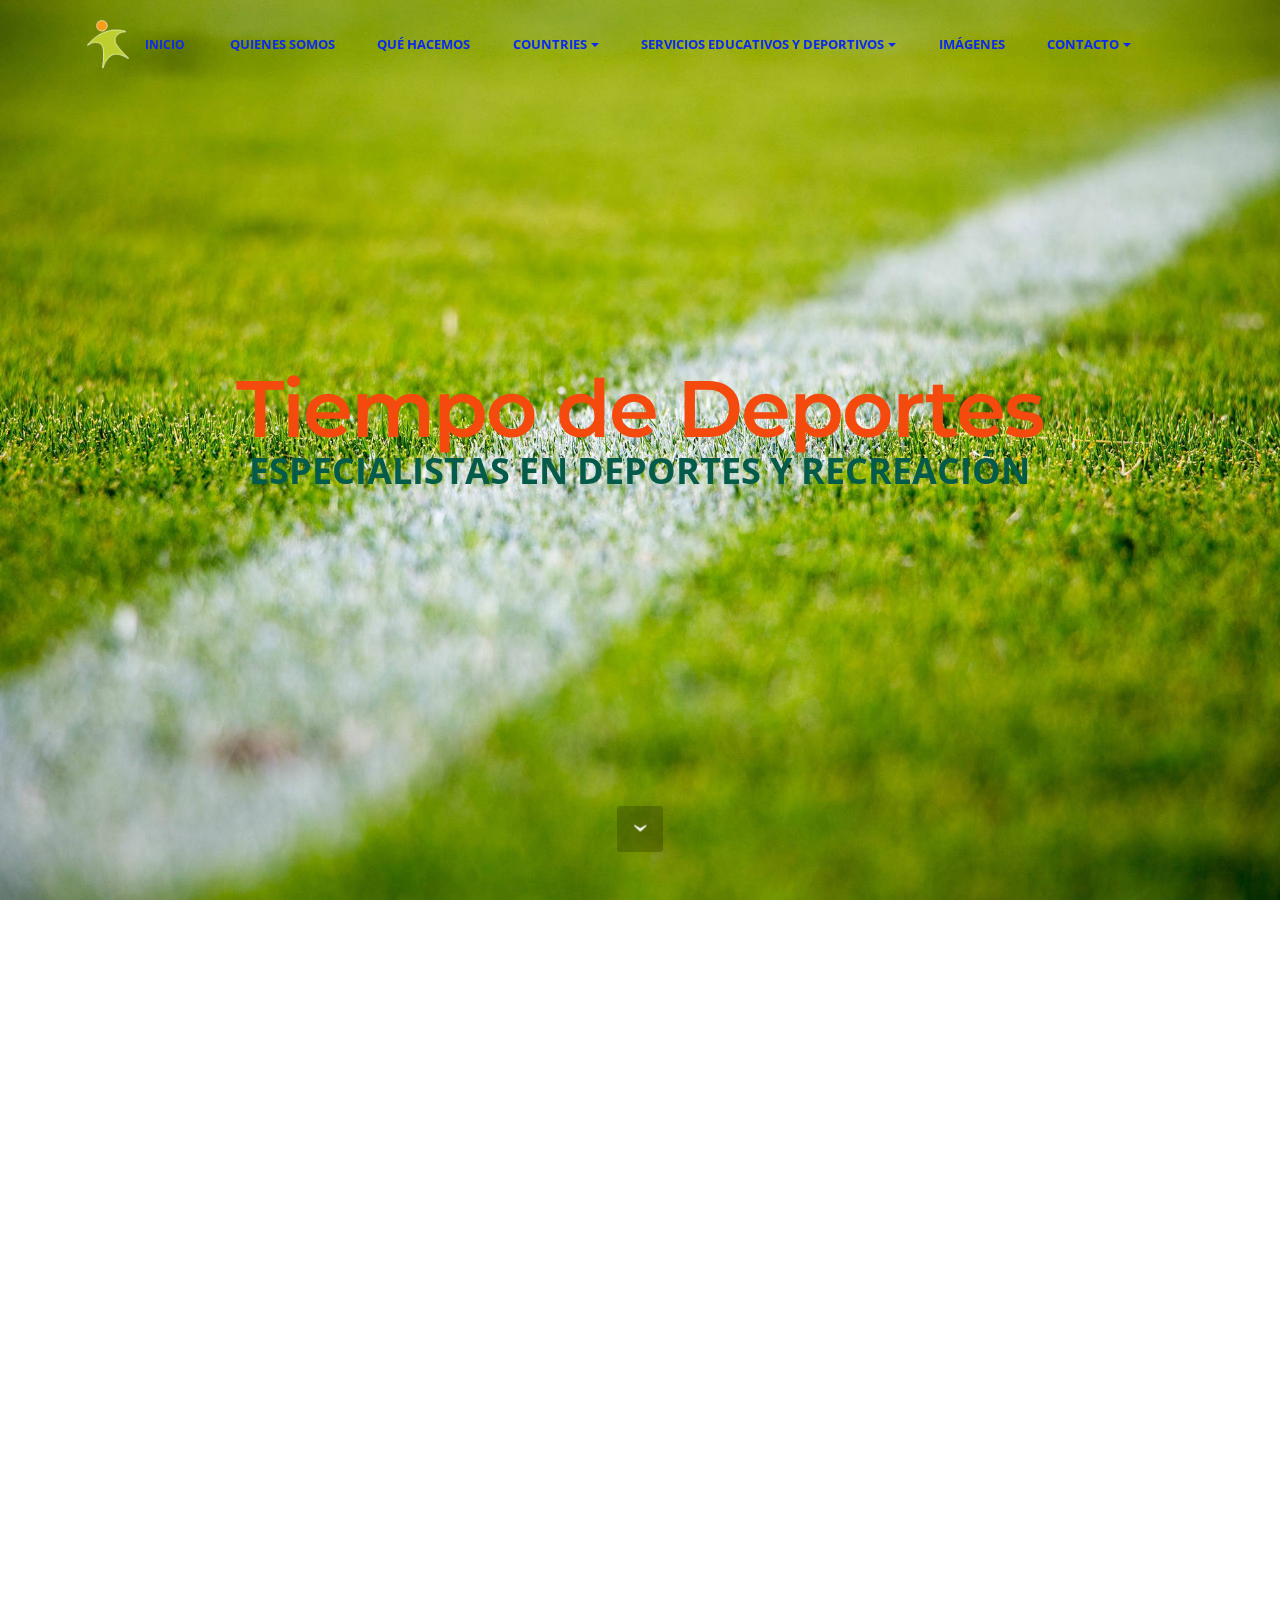
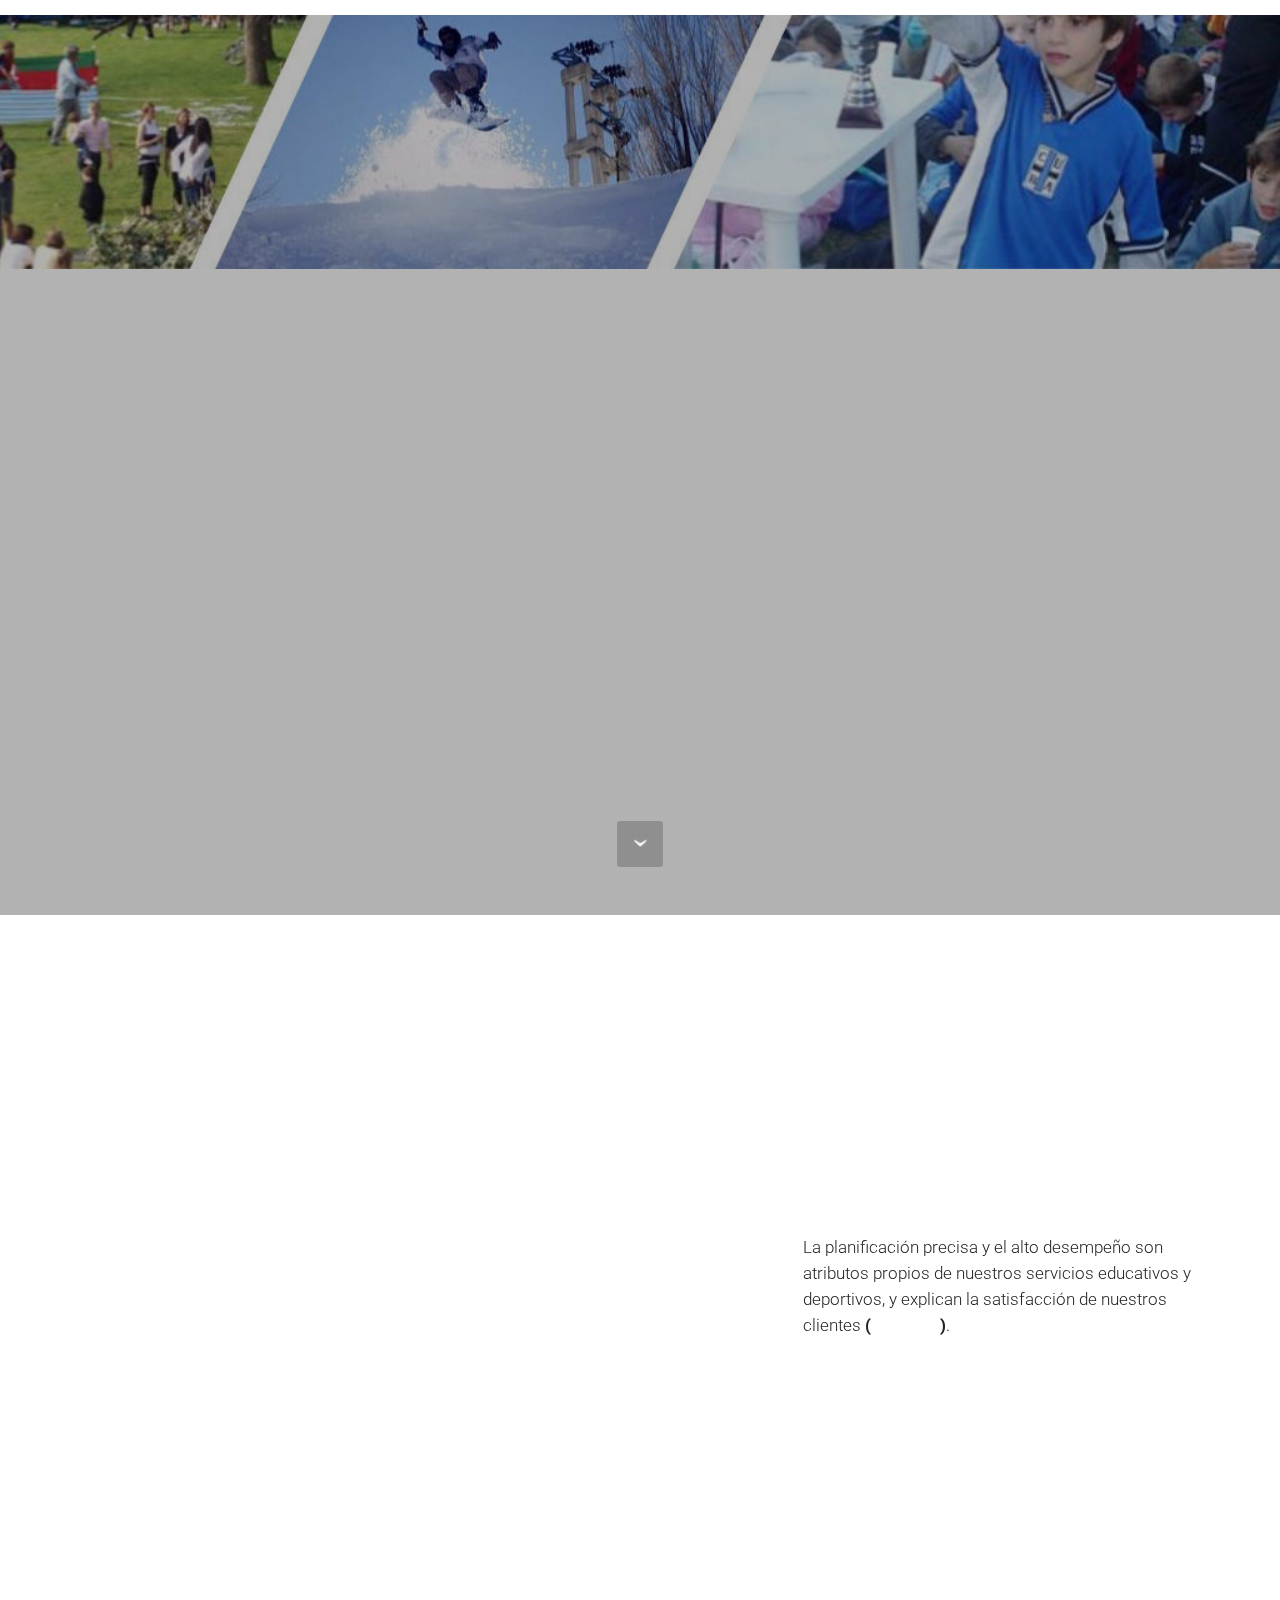
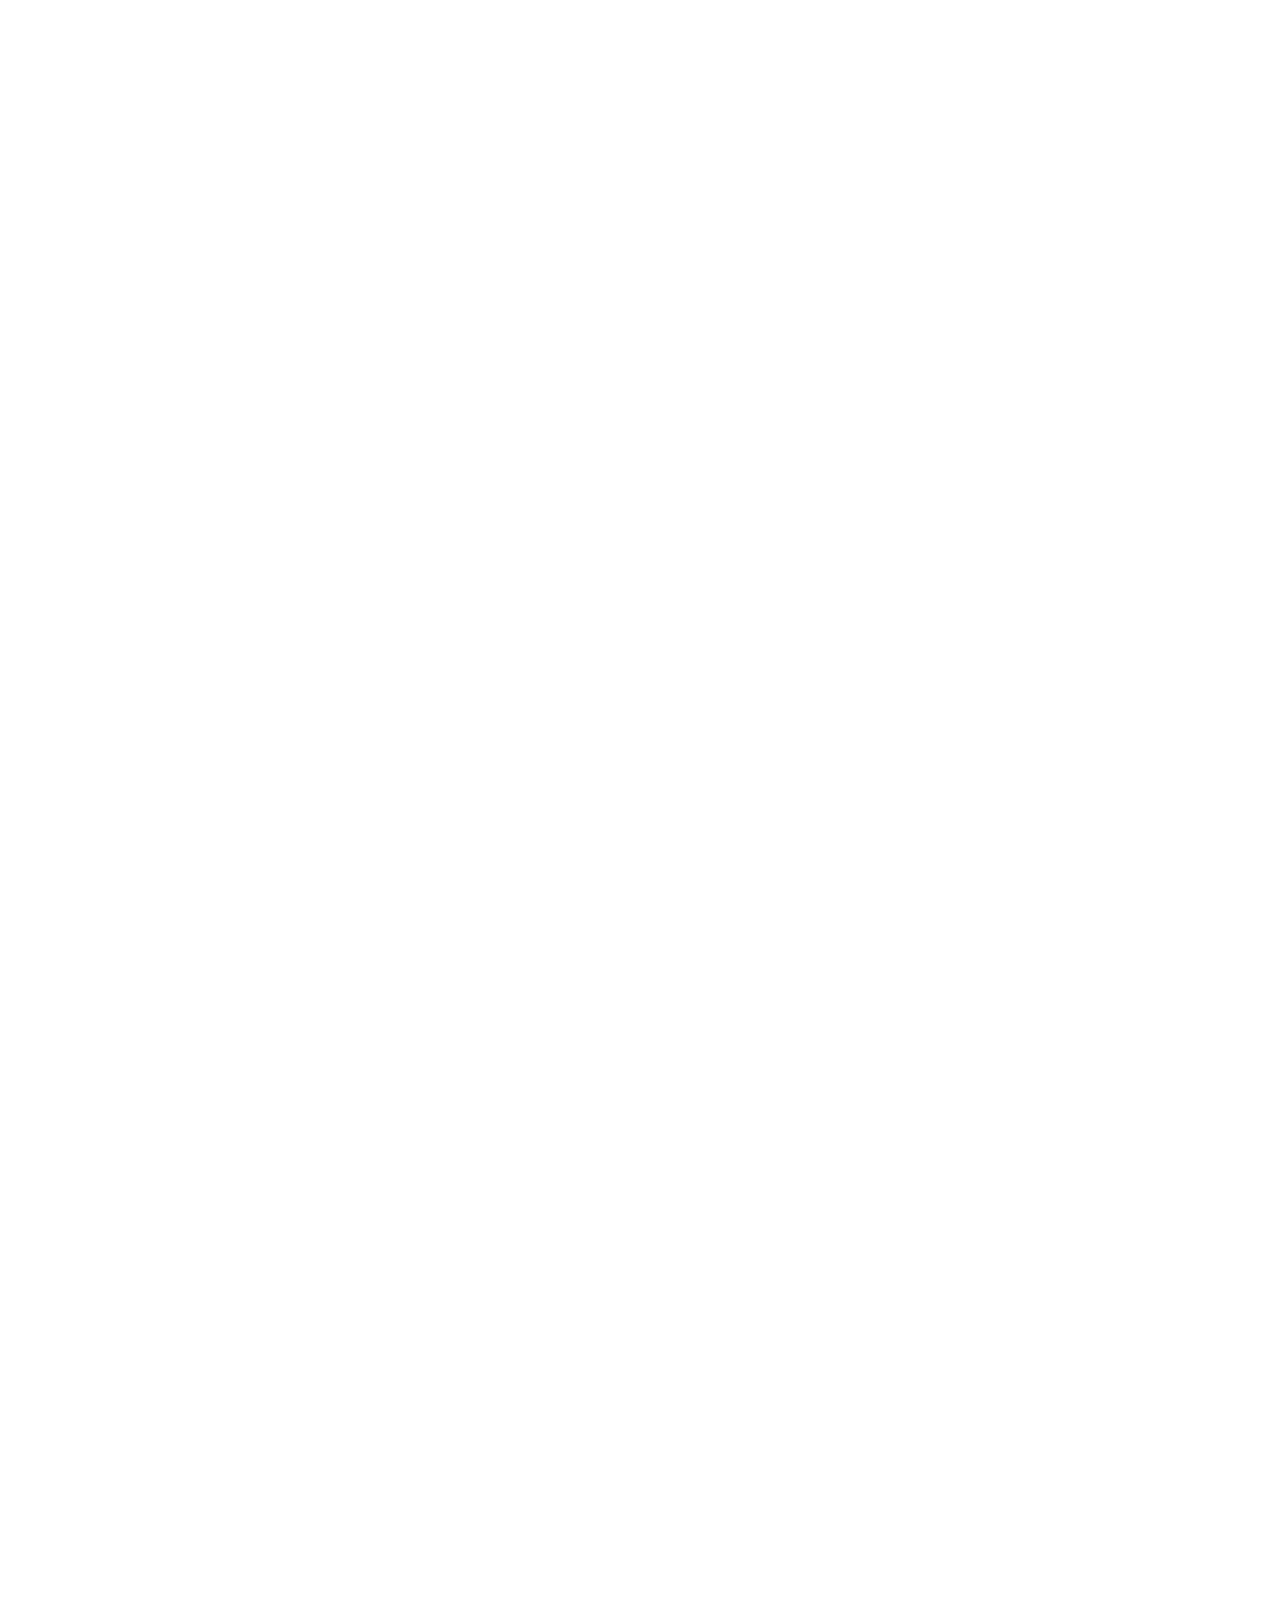
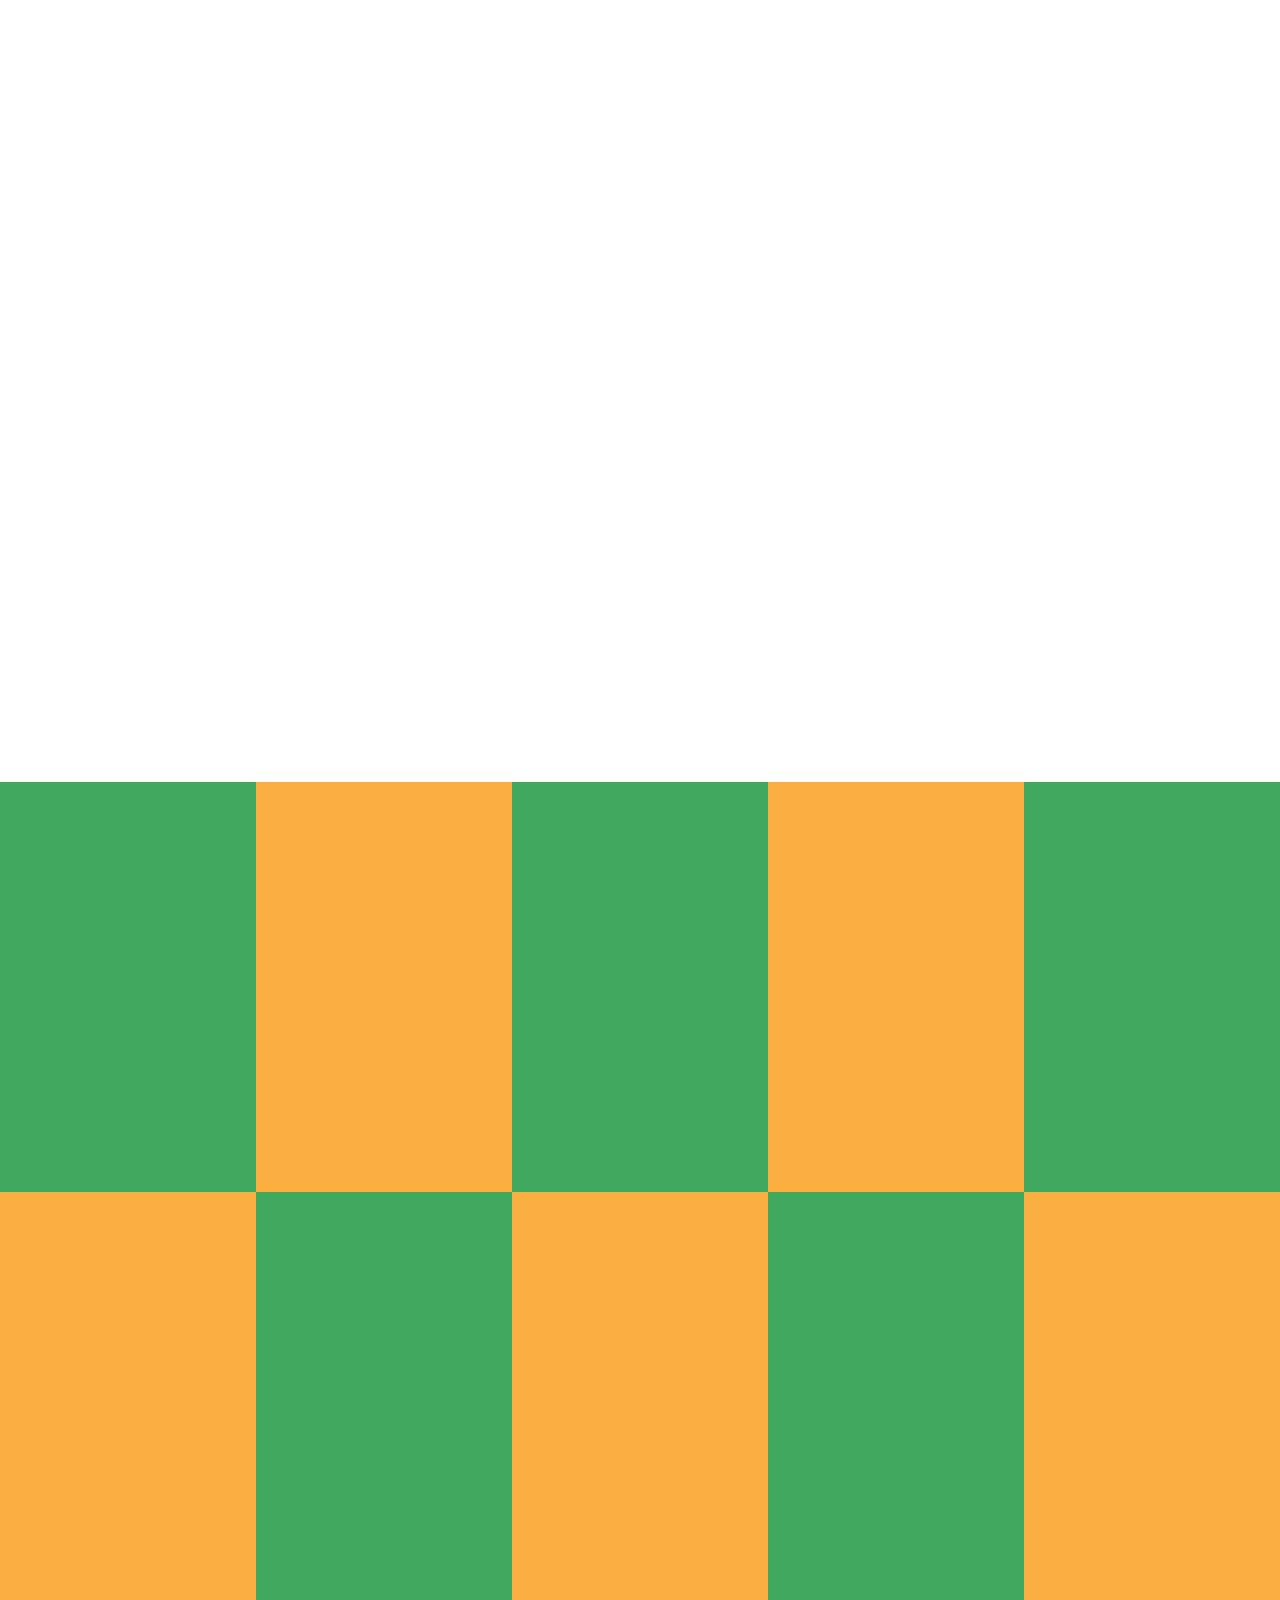
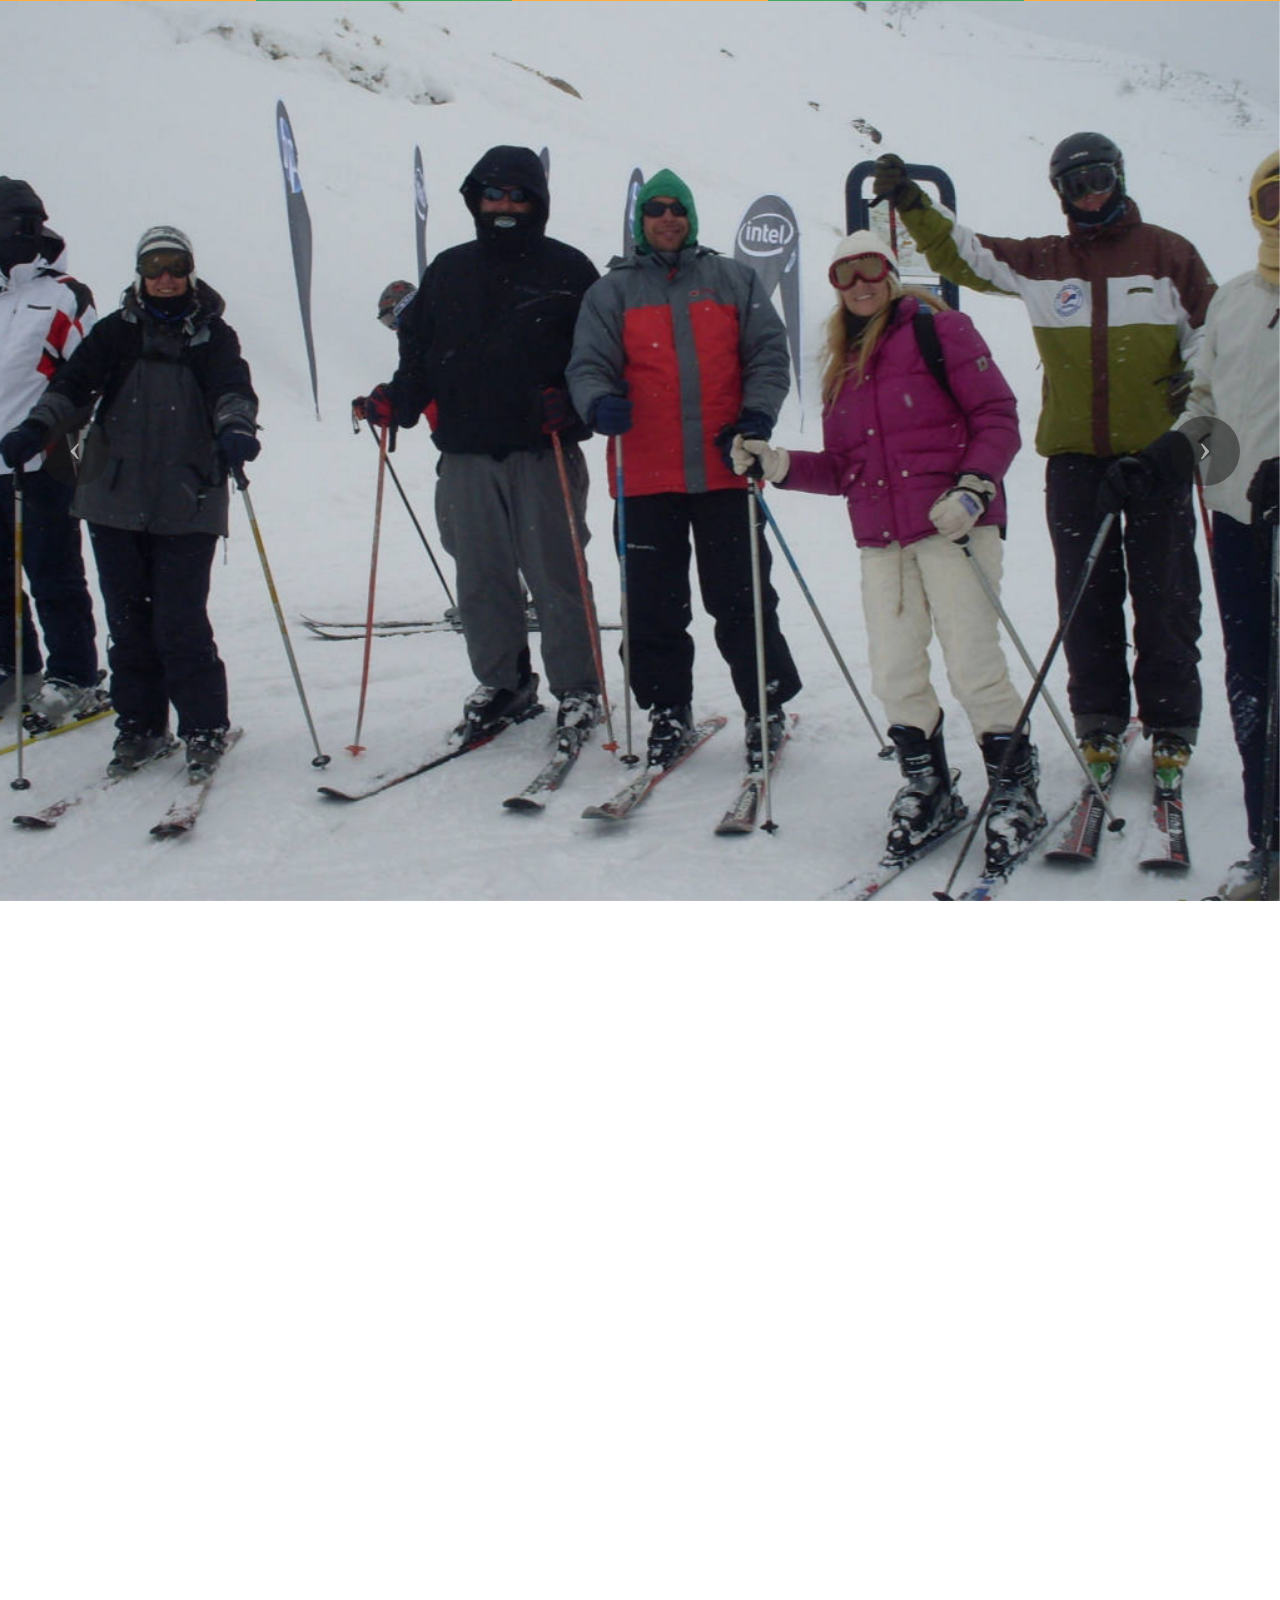
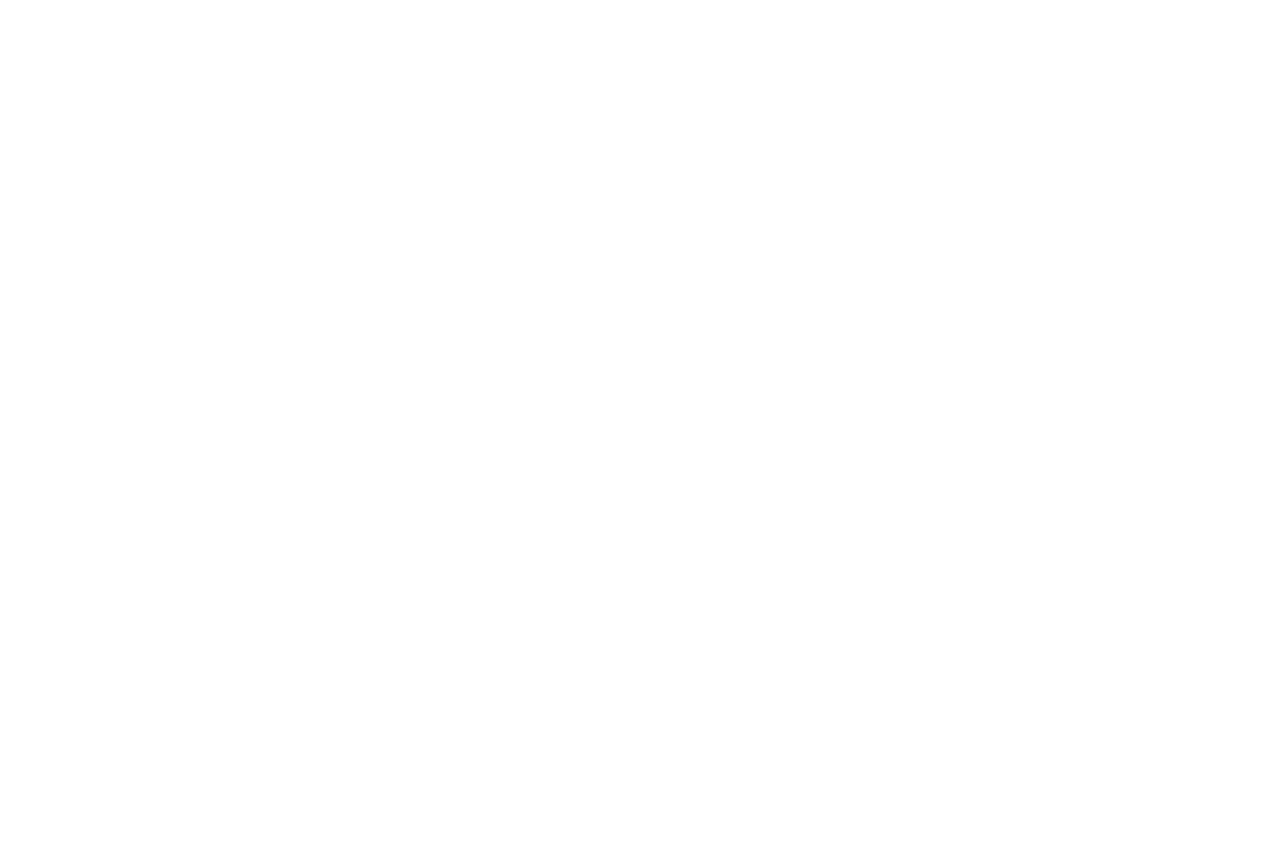
==== commit 50945e1e: "create github pages" ====
--- a/index.html
+++ b/index.html
@@ -58,7 +58,7 @@
 
 </section>
 
-<section class="engine"><a href="https://mobirise.info/a">online website builder</a></section><section class="mbr-section mbr-section-hero mbr-section-full mbr-section-with-arrow mbr-parallax-background mbr-after-navbar" id="header1-1" data-rv-view="2" style="background-image: url(assets/images/mbr-1920x1280.jpg);">
+<section class="engine"><a href="https://mobirise.info/r">bootstrap templates</a></section><section class="mbr-section mbr-section-hero mbr-section-full mbr-section-with-arrow mbr-parallax-background mbr-after-navbar" id="header1-1" data-rv-view="2" style="background-image: url(assets/images/mbr-1920x1280.jpg);">
 
     
 
@@ -422,67 +422,67 @@
 
     <div class="mbr-cards-row row striped">
 
-        <div class="mbr-cards-col col-xs-12 col-lg-2" style="padding-top: 160px; padding-bottom: 160px;">
+        <div class="mbr-cards-col col-xs-12 col-lg-2" style="padding-top: 40px; padding-bottom: 40px;">
             <div class="container">
                 <div class="card cart-block">
                     <div class="card-img"><img src="assets/images/escudo-llcc-600x635.jpg" class="card-img-top"></div>
                     <div class="card-block">
                         <h4 class="card-title"><a href="LLCC.html" target="_blank" class="text-info">LLCC</a></h4>
-                        <h5 class="card-subtitle"></h5>
-                        <p class="card-text"></p>
-                        
-                    </div>
-                </div>
-            </div>
-        </div>
-        <div class="mbr-cards-col col-xs-12 col-lg-2" style="padding-top: 160px; padding-bottom: 160px;">
+                        
+                        
+                        <div class="card-btn"><a href="LLCC.html" class="btn btn-secondary" target="_blank">VER</a></div>
+                    </div>
+                </div>
+            </div>
+        </div>
+        <div class="mbr-cards-col col-xs-12 col-lg-2" style="padding-top: 40px; padding-bottom: 40px;">
             <div class="container">
                 <div class="card cart-block">
                     <div class="card-img"><img src="assets/images/ar00134toptoplogin-165x159.jpg" class="card-img-top"></div>
                     <div class="card-block">
                         <h4 class="card-title"><a href="MYCC.html" target="_blank" class="text-info">MYCC</a></h4>
-                        <h5 class="card-subtitle"></h5>
-                        <p class="card-text"></p>
-                        
-                    </div>
-                </div>
-            </div>
-        </div>
-        <div class="mbr-cards-col col-xs-12 col-lg-2" style="padding-top: 160px; padding-bottom: 160px;">
+                        
+                        
+                        <div class="card-btn"><a href="MYCC.html" class="btn btn-danger" target="_blank">VER</a></div>
+                    </div>
+                </div>
+            </div>
+        </div>
+        <div class="mbr-cards-col col-xs-12 col-lg-2" style="padding-top: 40px; padding-bottom: 40px;">
             <div class="container">
                 <div class="card cart-block">
                     <div class="card-img"><img src="assets/images/logo-club-final-387x239.jpg" class="card-img-top"></div>
                     <div class="card-block">
                         <h4 class="card-title"><a href="EDP.html" target="_blank" class="text-info">EDP</a></h4>
-                        <h5 class="card-subtitle"></h5>
-                        <p class="card-text"></p>
-                        
-                    </div>
-                </div>
-            </div>
-        </div>
-        <div class="mbr-cards-col col-xs-12 col-lg-2" style="padding-top: 160px; padding-bottom: 160px;">
+                        
+                        
+                        <div class="card-btn"><a href="EDP.html" class="btn btn-secondary" target="_blank">VER</a></div>
+                    </div>
+                </div>
+            </div>
+        </div>
+        <div class="mbr-cards-col col-xs-12 col-lg-2" style="padding-top: 40px; padding-bottom: 40px;">
             <div class="container">
                 <div class="card cart-block">
                     <div class="card-img"><img src="assets/images/eb-300x78.png" class="card-img-top"></div>
                     <div class="card-block">
                         <h4 class="card-title"><a href="EB.html" target="_blank" class="text-info">EBCC</a></h4>
-                        <h5 class="card-subtitle"></h5>
-                        <p class="card-text"></p>
-                        
-                    </div>
-                </div>
-            </div>
-        </div>
-        <div class="mbr-cards-col col-xs-12 col-lg-2" style="padding-top: 160px; padding-bottom: 160px;">
+                        
+                        
+                        <div class="card-btn"><a href="EB.html" class="btn btn-danger" target="_blank">VER</a></div>
+                    </div>
+                </div>
+            </div>
+        </div>
+        <div class="mbr-cards-col col-xs-12 col-lg-2" style="padding-top: 40px; padding-bottom: 40px;">
             <div class="container">
                 <div class="card cart-block">
                     <div class="card-img"><img src="assets/images/logo-tdd-transp-361x383.jpg" class="card-img-top"></div>
                     <div class="card-block">
                         <h4 class="card-title">El Carmel</h4>
-                        <h5 class="card-subtitle"></h5>
-                        <p class="card-text"></p>
-                        
+                        
+                        
+                        <div class="card-btn"><a href="https://mobirise.com" class="btn btn-secondary">VER<br></a></div>
                     </div>
                 </div>
             </div>
@@ -497,67 +497,67 @@
 
     <div class="mbr-cards-row row striped">
 
-        <div class="mbr-cards-col col-xs-12 col-lg-2" style="padding-top: 160px; padding-bottom: 160px;">
+        <div class="mbr-cards-col col-xs-12 col-lg-2" style="padding-top: 40px; padding-bottom: 40px;">
             <div class="container">
                 <div class="card cart-block">
                     <div class="card-img"><img src="assets/images/logo-tdd-transp-361x383.jpg" class="card-img-top"></div>
                     <div class="card-block">
                         <h4 class="card-title">Pacheco Golf</h4>
-                        <h5 class="card-subtitle"></h5>
-                        <p class="card-text"></p>
-                        
-                    </div>
-                </div>
-            </div>
-        </div>
-        <div class="mbr-cards-col col-xs-12 col-lg-2" style="padding-top: 160px; padding-bottom: 160px;">
+                        
+                        
+                        <div class="card-btn"><a href="https://mobirise.com" class="btn btn-danger">VER</a></div>
+                    </div>
+                </div>
+            </div>
+        </div>
+        <div class="mbr-cards-col col-xs-12 col-lg-2" style="padding-top: 40px; padding-bottom: 40px;">
             <div class="container">
                 <div class="card cart-block">
                     <div class="card-img"><img src="assets/images/sjv-500x500.jpg" class="card-img-top"></div>
                     <div class="card-block">
-                        <h4 class="card-title"><a href="SJV.html" target="_blank">SJV</a></h4>
-                        <h5 class="card-subtitle"></h5>
-                        <p class="card-text"></p>
-                        
-                    </div>
-                </div>
-            </div>
-        </div>
-        <div class="mbr-cards-col col-xs-12 col-lg-2" style="padding-top: 160px; padding-bottom: 160px;">
+                        <h4 class="card-title"><a href="SJV.html" target="_blank" class="text-primary">SJV</a></h4>
+                        
+                        
+                        <div class="card-btn"><a href="SJV.html" class="btn btn-secondary" target="_blank">VER</a></div>
+                    </div>
+                </div>
+            </div>
+        </div>
+        <div class="mbr-cards-col col-xs-12 col-lg-2" style="padding-top: 40px; padding-bottom: 40px;">
             <div class="container">
                 <div class="card cart-block">
                     <div class="card-img"><img src="assets/images/logo-tdd-transp-361x383.jpg" class="card-img-top"></div>
                     <div class="card-block">
                         <h4 class="card-title">Talar de Pacheco</h4>
-                        <h5 class="card-subtitle"></h5>
-                        <p class="card-text"></p>
-                        
-                    </div>
-                </div>
-            </div>
-        </div>
-        <div class="mbr-cards-col col-xs-12 col-lg-2" style="padding-top: 160px; padding-bottom: 160px;">
+                        
+                        
+                        <div class="card-btn"><a href="https://mobirise.com" class="btn btn-danger">VER</a></div>
+                    </div>
+                </div>
+            </div>
+        </div>
+        <div class="mbr-cards-col col-xs-12 col-lg-2" style="padding-top: 40px; padding-bottom: 40px;">
             <div class="container">
                 <div class="card cart-block">
                     <div class="card-img"><img src="assets/images/logo-tdd-transp-361x383.jpg" class="card-img-top"></div>
                     <div class="card-block">
                         <h4 class="card-title">La Delfina</h4>
-                        <h5 class="card-subtitle"></h5>
-                        <p class="card-text"></p>
-                        
-                    </div>
-                </div>
-            </div>
-        </div>
-        <div class="mbr-cards-col col-xs-12 col-lg-2" style="padding-top: 160px; padding-bottom: 160px;">
+                        
+                        
+                        <div class="card-btn"><a href="https://mobirise.com" class="btn btn-secondary">VER</a></div>
+                    </div>
+                </div>
+            </div>
+        </div>
+        <div class="mbr-cards-col col-xs-12 col-lg-2" style="padding-top: 40px; padding-bottom: 40px;">
             <div class="container">
                 <div class="card cart-block">
                     <div class="card-img"><img src="assets/images/logo-tdd-transp-361x383.jpg" class="card-img-top"></div>
                     <div class="card-block">
                         <h4 class="card-title">x</h4>
-                        <h5 class="card-subtitle"></h5>
-                        <p class="card-text"></p>
-                        
+                        
+                        
+                        <div class="card-btn"><a href="https://mobirise.com" class="btn btn-danger">VER</a></div>
                     </div>
                 </div>
             </div>
@@ -1495,7 +1495,7 @@
 
                     <form action="https://mobirise.com/" method="post" data-form-title="FORMULARIO DE CONTACTO">
 
-                        <input type="hidden" value="ZmbGECi6QHZ7xrX7tHKmG+f/6Acr/hE45PZ0hlxTufrCZfC/qzmUtqtwC/pprZE0ndXE5EaKCARzlc8/lYjaejQrdTFf9trJ1JIJN+Xcecb0KV5dRJFJGP77oEj3faD1" data-form-email="true">
+                        <input type="hidden" value="tYxr4+li8OH5xK/no7OHEsey17srXJk91f0dngLYtuiIu47R+iyYrvvLSouEuSxx5wQjqJC4xOG7pZqXQvPRsPR9jGQ0P8V7Veru0qwmymks07dYXIdR8IOIVQTu5mbh" data-form-email="true">
 
                         <div class="row row-sm-offset">
 
--- a/assets/mobirise/css/mbr-additional.css
+++ b/assets/mobirise/css/mbr-additional.css
@@ -589,10 +589,10 @@
   background-color: #faaf40;
 }
 #features1-a .mbr-cards-col:nth-child(even) .card-title {
-  color: #000000;
+  color: #ffffff;
 }
 #features1-a .mbr-cards-col:nth-child(odd) .card-title {
-  color: #f44a0e;
+  color: #ffffff;
 }
 #social-buttons2-21 .mbr-section-title,
 #social-buttons2-21 .btn-social {
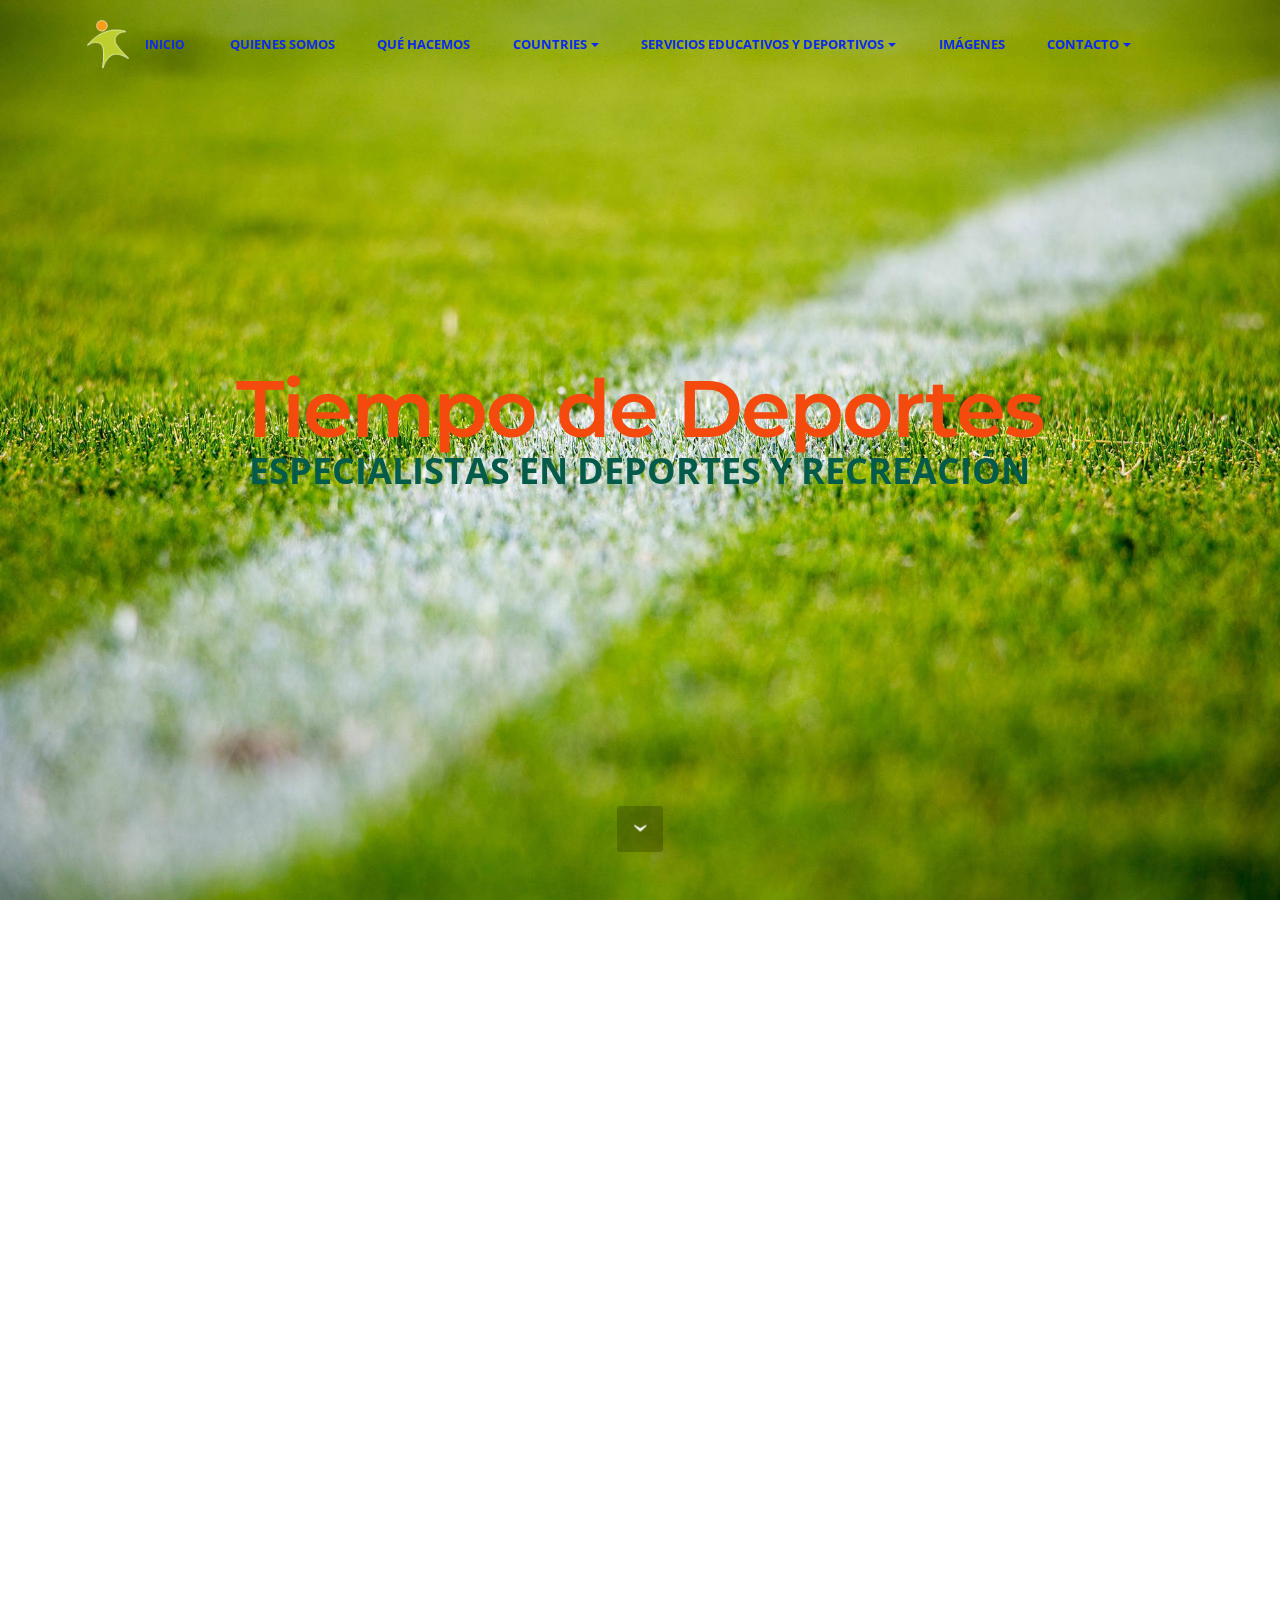
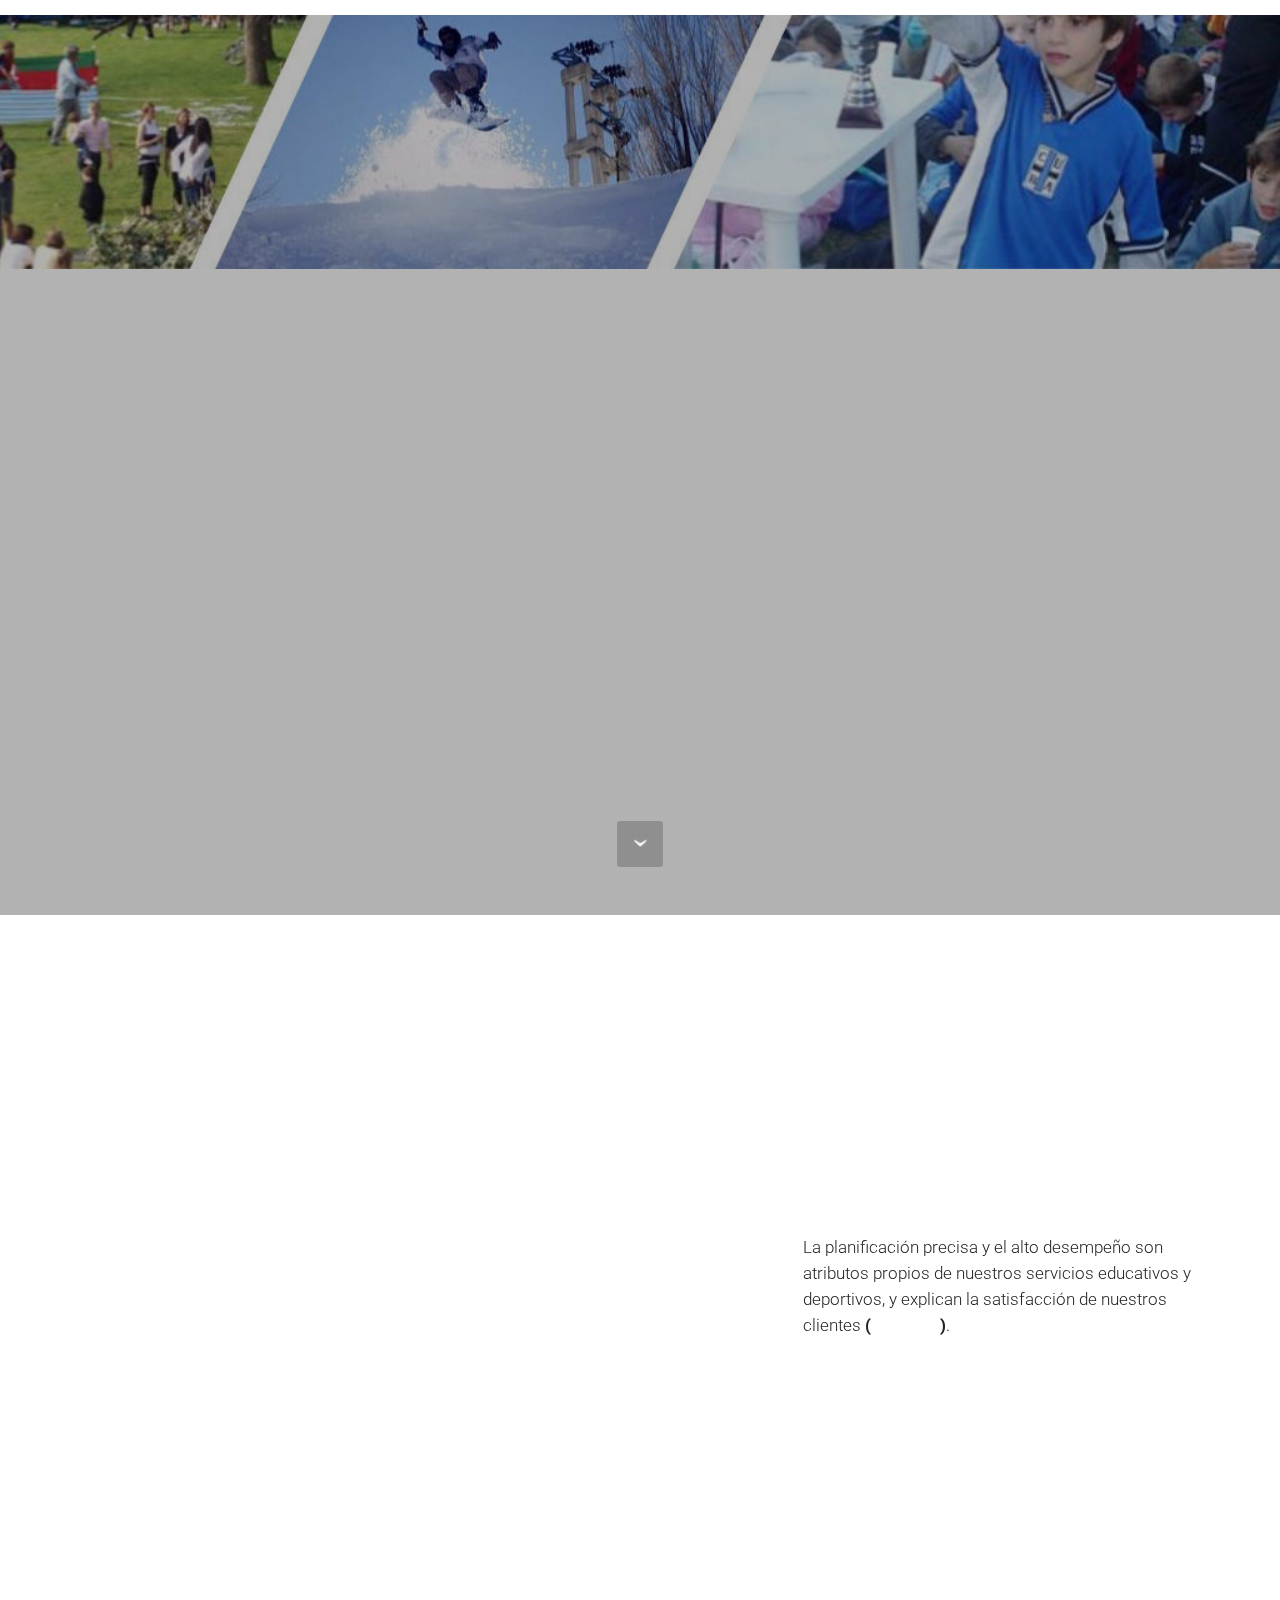
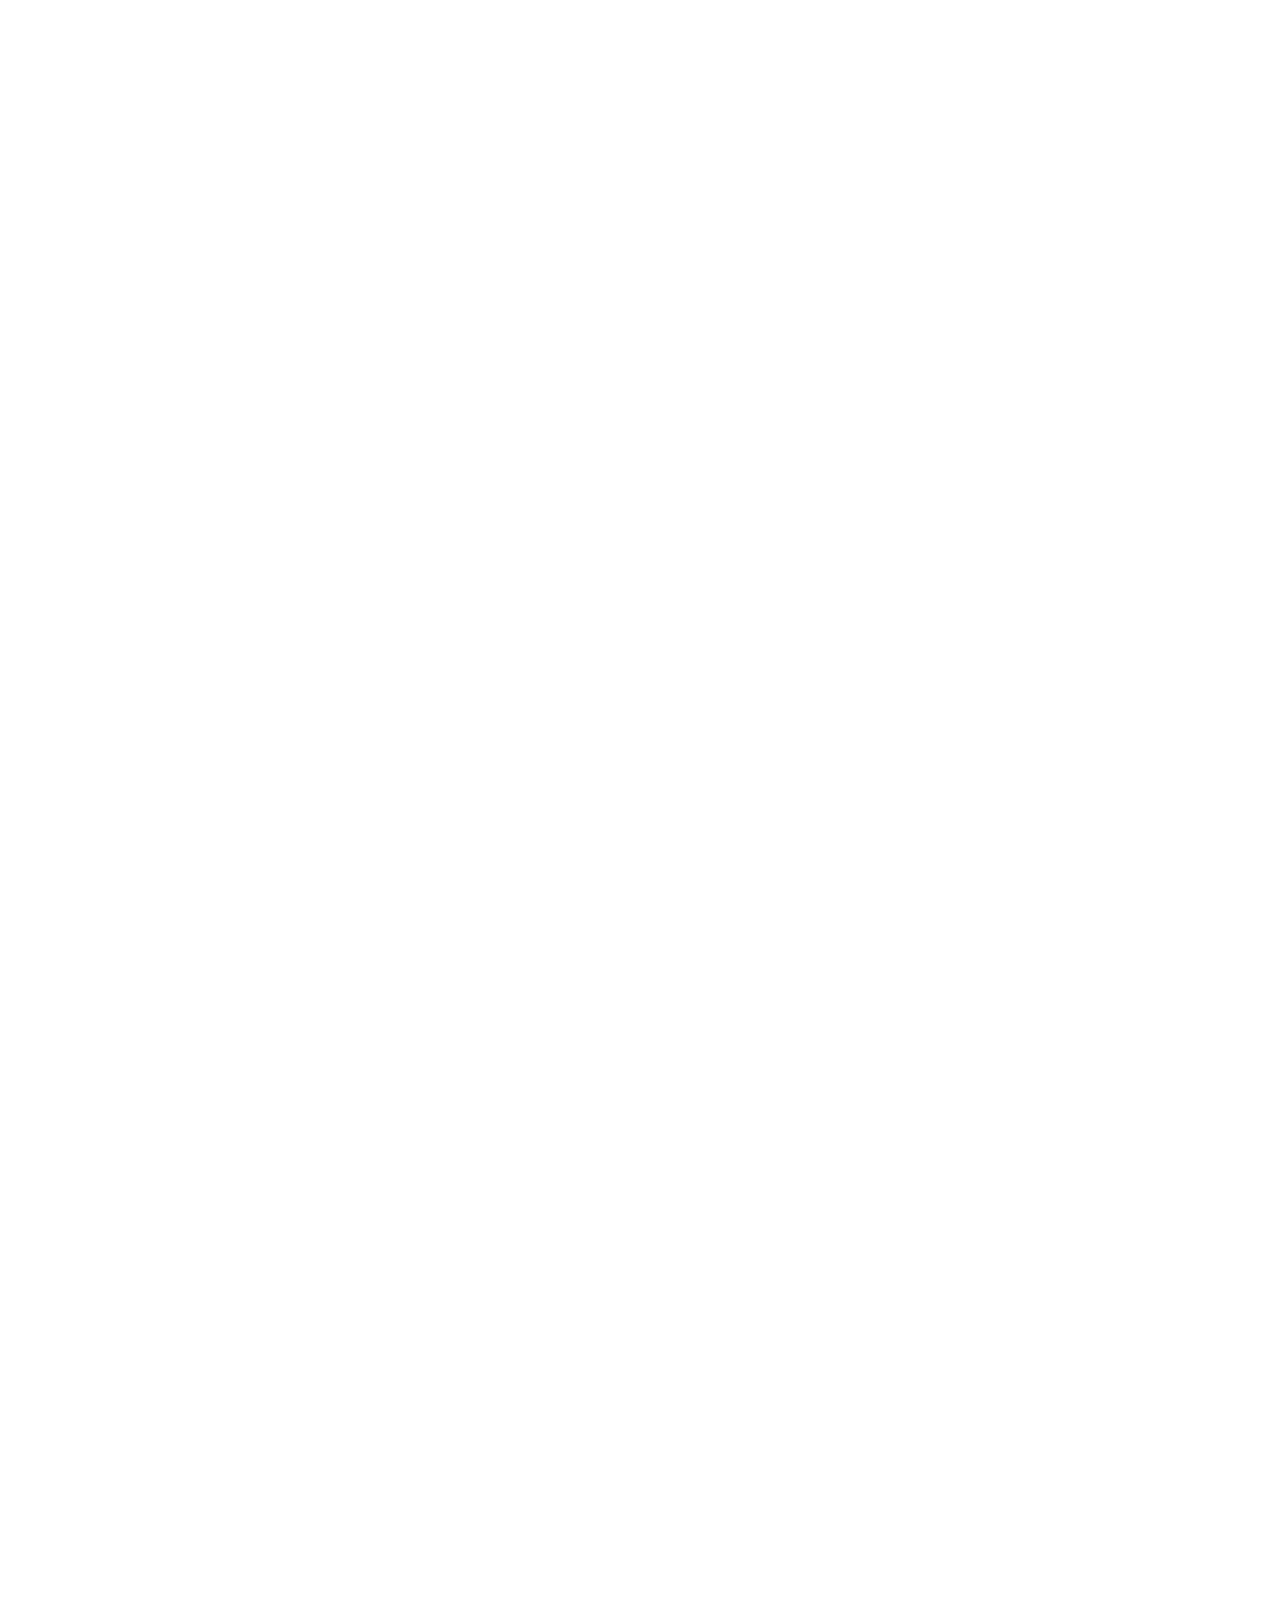
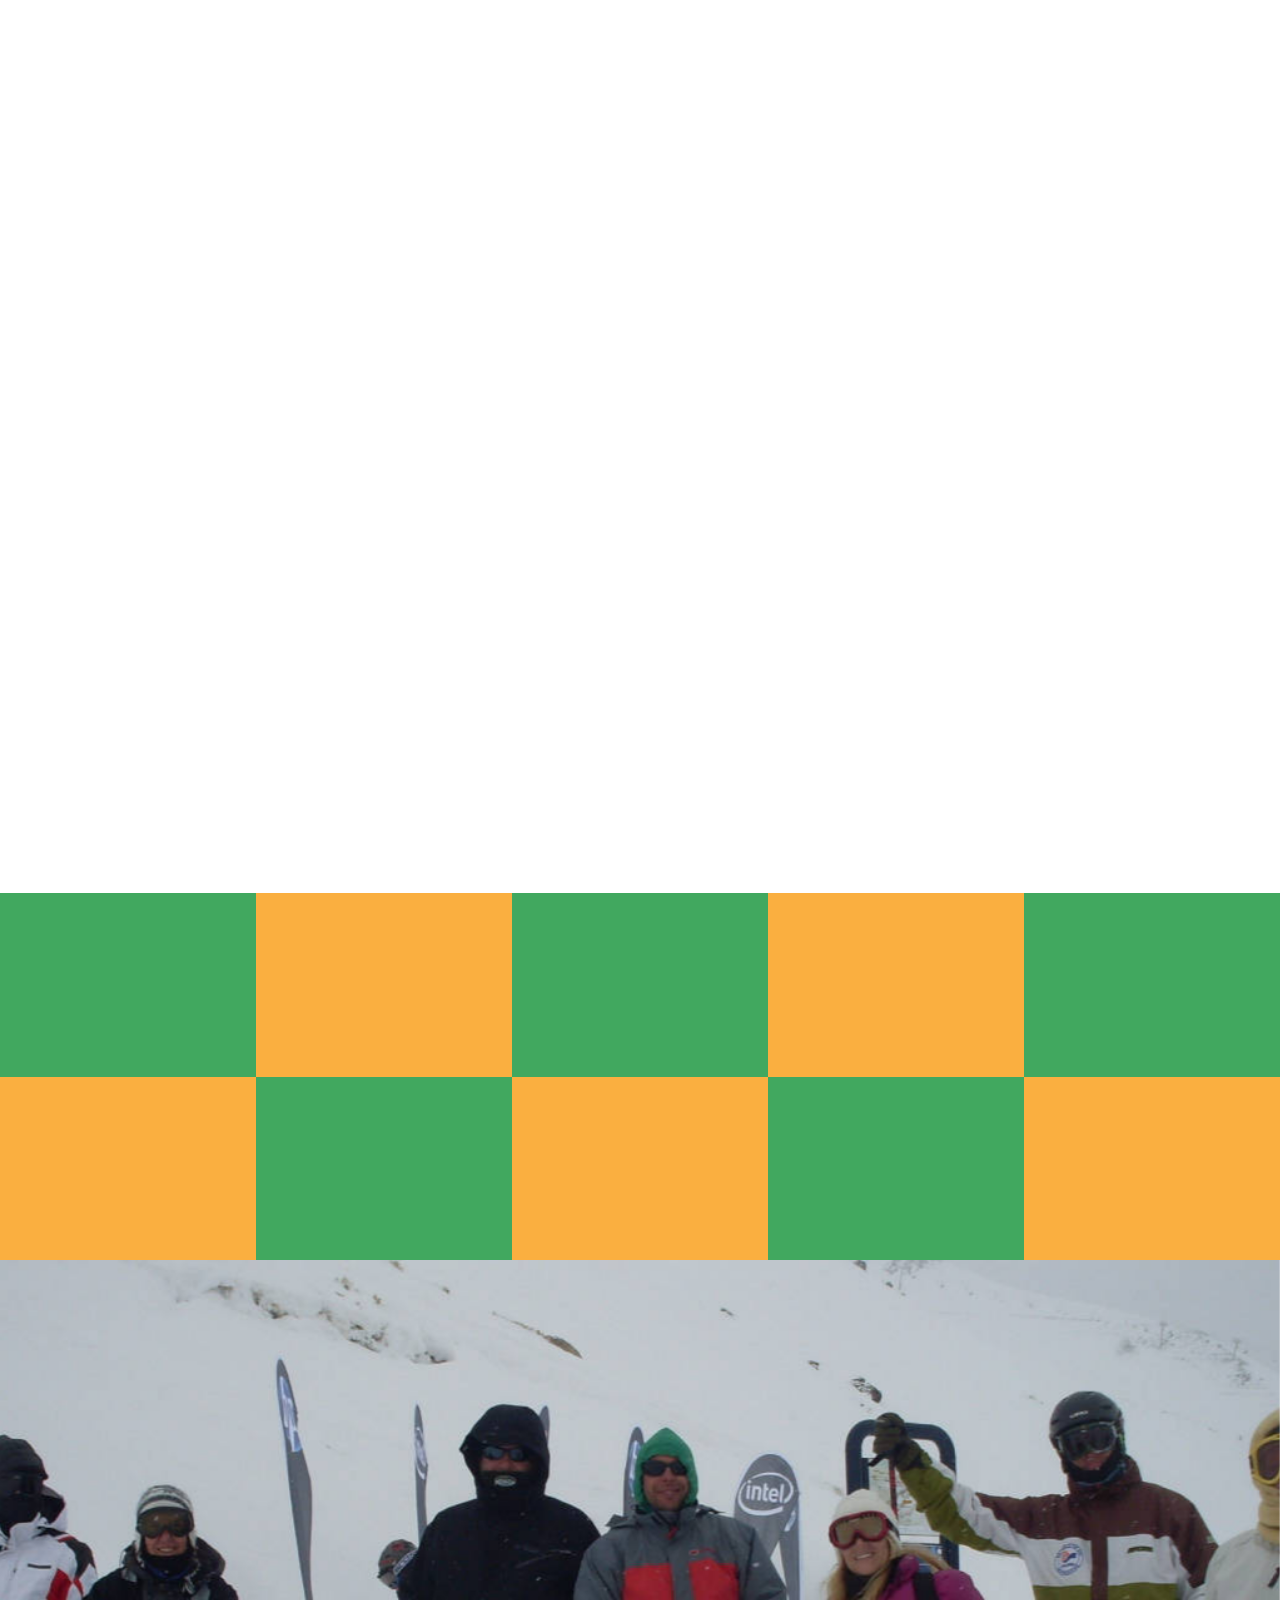
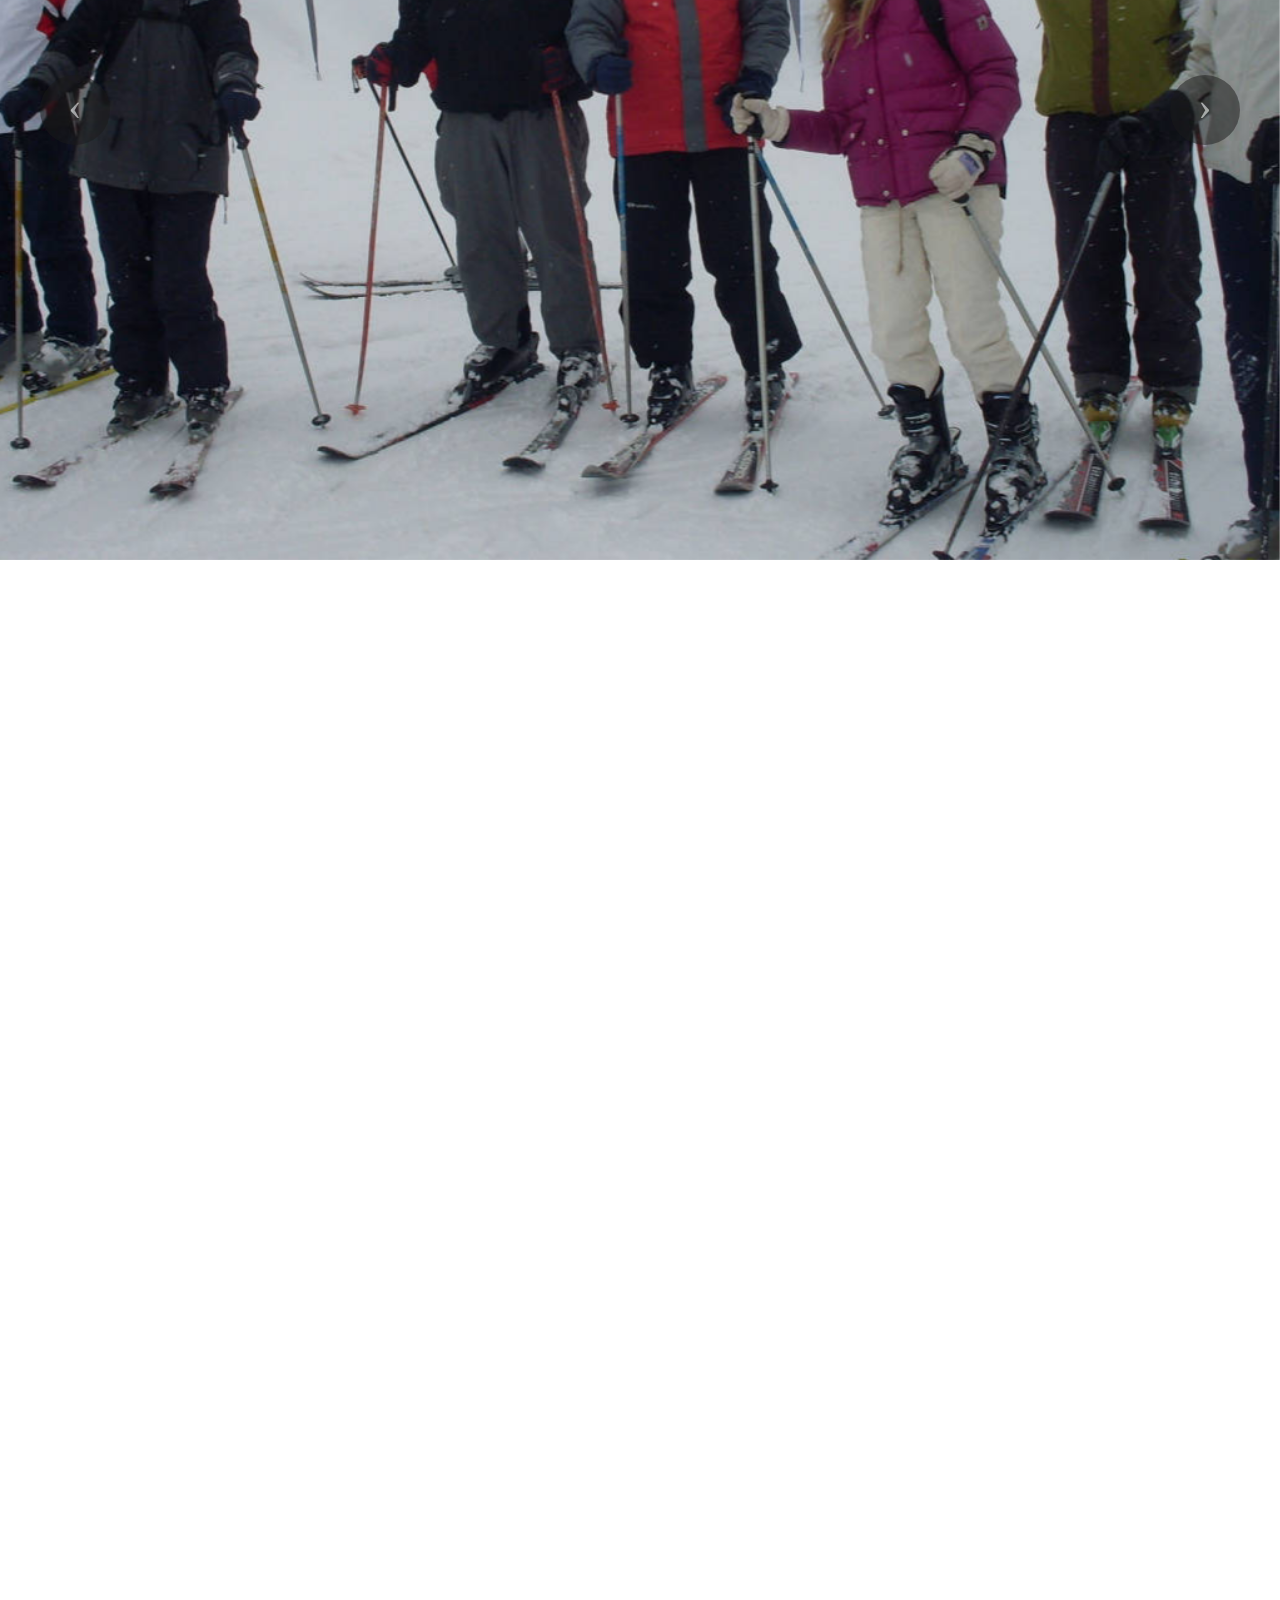
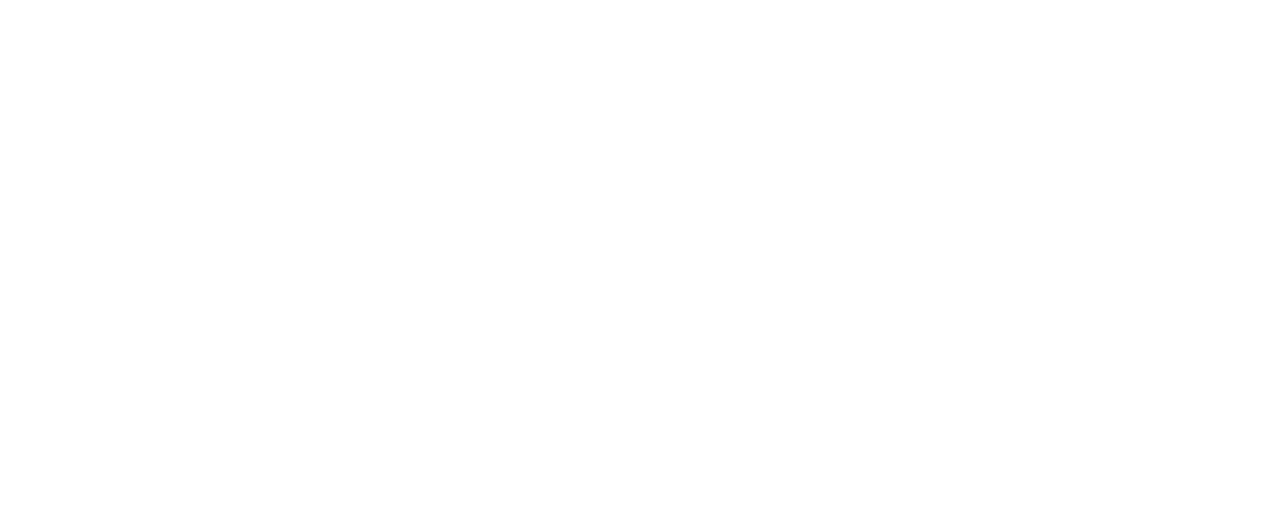
==== commit 877f7ba3: "create github pages" ====
--- a/index.html
+++ b/index.html
@@ -35,7 +35,7 @@
 
                     <div class="navbar-brand">
                         <a href="index.html" target="_blank" class="navbar-logo"><img src="assets/images/imagen2-120x128.png" alt="Mobirise"></a>
-                        <a class="navbar-caption text-success" href="#top">INICIO</a>
+                        <a class="navbar-caption text-success" href="index.html#header1-1">INICIO</a>
                     </div>
 
                 </div>
@@ -45,7 +45,7 @@
                         <div class="hamburger-icon"></div>
                     </button>
 
-                    <ul class="nav-dropdown collapse pull-xs-right nav navbar-nav navbar-toggleable-sm" id="exCollapsingNavbar"><li class="nav-item"><a class="nav-link link" href="index.html#msg-box5-18">QUIENES SOMOS</a></li><li class="nav-item"><a class="nav-link link" href="index.html#msg-box5-19" target="_blank">QUÉ HACEMOS</a></li><li class="nav-item dropdown"><a class="nav-link link dropdown-toggle" href="index.html#features1-9" data-toggle="dropdown-submenu" aria-expanded="false">COUNTRIES</a><div class="dropdown-menu"><a class="dropdown-item" href="LLCC.html#gallery2-u" aria-expanded="false" target="_blank">Los Lagartos CC</a><a class="dropdown-item" href="MYCC.html#gallery2-15" aria-expanded="false" target="_blank">Mayling CC</a><a class="dropdown-item" href="EB.html#gallery2-11" aria-expanded="false" target="_blank">El Bosque CC</a><a class="dropdown-item" href="EDP.html#gallery2-z" aria-expanded="false" target="_blank">Estancias del Pilar</a><a class="dropdown-item" href="EC.html#gallery2-2s" aria-expanded="false" target="_blank">El Carmel</a><a class="dropdown-item" href="PG.html#gallery2-1f" aria-expanded="false" target="_blank">Pacheco Golf</a><a class="dropdown-item" href="TDP.html#gallery2-2q" aria-expanded="false" target="_blank">Talar de Pacheco</a><a class="dropdown-item" href="SJV.html#gallery2-13" aria-expanded="false" target="_blank">San Jorge Village</a><a class="dropdown-item" href="LD.html#gallery2-2o" aria-expanded="false" target="_blank">La Delfina B.P.</a></div></li><li class="nav-item dropdown"><a class="nav-link link dropdown-toggle" data-toggle="dropdown-submenu" href="index.html#features3-2k" aria-expanded="false">SERVICIOS EDUCATIVOS Y DEPORTIVOS</a><div class="dropdown-menu"><a class="dropdown-item" href="index.html#features3-2k" aria-expanded="false">Auditoría y Consultoría</a><a class="dropdown-item" href="index.html#features3-2k">Capacitación in situ</a><a class="dropdown-item" href="index.html#features3-2k">Cursos Especiales y Viajes de Capacitación</a><a class="dropdown-item" href="index.html#features3-2k" aria-expanded="false">Entrenamiento dirigido para empresas</a><a class="dropdown-item" href="index.html#features3-2i" aria-expanded="false">Colonia de Fin de Semana / Colonia de Vacaciones</a><a class="dropdown-item" href="index.html#features3-2i" aria-expanded="false">Actividad Nocturna para Adolescentes&nbsp;</a><a class="dropdown-item" href="index.html#features3-2i" aria-expanded="false">Jardincito / Campamentos / Deportes </a><a class="dropdown-item" href="index.html#features3-2i" aria-expanded="false">Festejos / Celebraciones / Cumpleaños </a><a class="dropdown-item" href="index.html#features3-2j" aria-expanded="false">Viajes de Ski </a><a class="dropdown-item" href="index.html#features3-2j" aria-expanded="false">Escuelas Deportivas</a><a class="dropdown-item" href="index.html#features3-2j" aria-expanded="false">Eventos para Empresas</a><a class="dropdown-item" href="index.html#features3-2j" aria-expanded="false">Organización Integral de Torneos / Intercountries</a></div></li><li class="nav-item"><a class="nav-link link" href="index.html#slider3-1y" aria-expanded="false" target="_blank">IMÁGENES</a></li><li class="nav-item dropdown"><a class="nav-link link dropdown-toggle" href="https://mobirise.com/" aria-expanded="false" data-toggle="dropdown-submenu">CONTACTO</a><div class="dropdown-menu"><a class="dropdown-item" href="index.html#form1-7" aria-expanded="false">Email</a><a class="dropdown-item" href="index.html#contacts5-8" aria-expanded="false" target="_blank">Teléfono/Mensaje</a><a class="dropdown-item" href="index.html#social-buttons2-21" aria-expanded="false">Redes</a></div></li><li class="nav-item"><a class="nav-link link" href="https://mobirise.com/" aria-expanded="false"></a></li></ul>
+                    <ul class="nav-dropdown collapse pull-xs-right nav navbar-nav navbar-toggleable-sm" id="exCollapsingNavbar"><li class="nav-item"><a class="nav-link link" href="index.html#msg-box5-18">QUIENES SOMOS</a></li><li class="nav-item"><a class="nav-link link" href="index.html#msg-box5-19" target="_blank">QUÉ HACEMOS</a></li><li class="nav-item dropdown"><a class="nav-link link dropdown-toggle" href="index.html#features1-9" data-toggle="dropdown-submenu" aria-expanded="false">COUNTRIES</a><div class="dropdown-menu"><a class="dropdown-item" href="LLCC.html#gallery2-u" aria-expanded="false" target="_blank">Los Lagartos CC</a><a class="dropdown-item" href="MYCC.html#gallery2-15" aria-expanded="false" target="_blank">Mayling CC</a><a class="dropdown-item" href="EB.html#gallery2-11" aria-expanded="false" target="_blank">El Bosque CC</a><a class="dropdown-item" href="EDP.html#gallery2-z" aria-expanded="false" target="_blank">Estancias del Pilar</a><a class="dropdown-item" href="EC.html#gallery2-2s" aria-expanded="false" target="_blank">El Carmel</a><a class="dropdown-item" href="PG.html#gallery2-1f" aria-expanded="false" target="_blank">Pacheco Golf</a><a class="dropdown-item" href="TDP.html#gallery2-2q" aria-expanded="false" target="_blank">Talar de Pacheco</a><a class="dropdown-item" href="SJV.html#gallery2-13" aria-expanded="false" target="_blank">San Jorge Village</a><a class="dropdown-item" href="LD.html#gallery2-2o" aria-expanded="false" target="_blank">La Delfina B.P.</a></div></li><li class="nav-item dropdown"><a class="nav-link link dropdown-toggle" data-toggle="dropdown-submenu" href="index.html#features3-2k" aria-expanded="false">SERVICIOS EDUCATIVOS Y DEPORTIVOS</a><div class="dropdown-menu"><a class="dropdown-item" href="index.html#features3-2k" aria-expanded="false">Auditoría y Consultoría</a><a class="dropdown-item" href="index.html#features3-2k">Capacitación in situ</a><a class="dropdown-item" href="index.html#features3-2k">Cursos Especiales y Viajes de Capacitación</a><a class="dropdown-item" href="index.html#features3-2k" aria-expanded="false">Entrenamiento dirigido para empresas</a><a class="dropdown-item" href="index.html#features3-2i" aria-expanded="false">Colonia de Fin de Semana / Colonia de Vacaciones</a><a class="dropdown-item" href="index.html#features3-2i" aria-expanded="false">Actividad Nocturna para Adolescentes&nbsp;</a><a class="dropdown-item" href="index.html#features3-2i" aria-expanded="false">Jardincito / Campamentos / Deportes </a><a class="dropdown-item" href="index.html#features3-2i" aria-expanded="false">Festejos / Celebraciones / Cumpleaños </a><a class="dropdown-item" href="index.html#features3-2j" aria-expanded="false">Viajes de Ski </a><a class="dropdown-item" href="index.html#features3-2j" aria-expanded="false">Escuelas Deportivas</a><a class="dropdown-item" href="index.html#features3-2j" aria-expanded="false">Eventos para Empresas</a><a class="dropdown-item" href="index.html#features3-2j" aria-expanded="false">Organización Integral de Torneos / Intercountries</a></div></li><li class="nav-item"><a class="nav-link link" href="index.html#slider3-1y" aria-expanded="false" target="_blank">IMÁGENES</a></li><li class="nav-item dropdown open"><a class="nav-link link dropdown-toggle" href="https://mobirise.com/" aria-expanded="true" data-toggle="dropdown-submenu">CONTACTO</a><div class="dropdown-menu"><a class="dropdown-item" href="index.html#form1-7" aria-expanded="false">Email</a><a class="dropdown-item" href="index.html#contacts1-2x" aria-expanded="false">Teléfono/Mensaje</a><a class="dropdown-item" href="index.html#social-buttons2-21" aria-expanded="false">Redes</a></div></li><li class="nav-item"><a class="nav-link link" href="https://mobirise.com/" aria-expanded="false"></a></li></ul>
                     <button hidden="" class="navbar-toggler navbar-close" type="button" data-toggle="collapse" data-target="#exCollapsingNavbar">
                         <div class="close-icon"></div>
                     </button>
@@ -58,7 +58,7 @@
 
 </section>
 
-<section class="engine"><a href="https://mobirise.info/r">bootstrap templates</a></section><section class="mbr-section mbr-section-hero mbr-section-full mbr-section-with-arrow mbr-parallax-background mbr-after-navbar" id="header1-1" data-rv-view="2" style="background-image: url(assets/images/mbr-1920x1280.jpg);">
+<section class="engine"><a href="https://mobirise.info/n">free simple website templates</a></section><section class="mbr-section mbr-section-hero mbr-section-full mbr-section-with-arrow mbr-parallax-background mbr-after-navbar" id="header1-1" data-rv-view="2" style="background-image: url(assets/images/mbr-1920x1280.jpg);">
 
     
 
@@ -212,57 +212,55 @@
     
 
     <div class="mbr-cards-row row">
-        <div class="mbr-cards-col col-xs-12 col-lg-3" style="padding-top: 40px; padding-bottom: 0px;">
+        <div class="mbr-cards-col col-xs-12 col-lg-3" style="padding-top: 40px; padding-bottom: 40px;">
             <div class="container">
               <div class="card cart-block">
                   <div class="card-img"><img src="assets/images/img-20171029-wa0062-1280x720.jpg" class="card-img-top"></div>
                   <div class="card-block">
                     <h4 class="card-title">Auditoría y Consultoría</h4>
                     
-                    <p class="card-text">• Generamos el desarrollo e implementación técnica de proyectos deportivos y recreativos en countries, barrios privados y otras instituciones 
-<br>
-<br>• Ofrecemos el relevamiento integral la actividad en funcionamiento evaluando calidades y cualidades de las presentaciones ofrecidas mediante informe detallado para su análisis y posterior toma de decisión. 
-<br>
-<br>• Brindamos apoyatura con cursos de capacitación acordes a diagnóstico e informes.</p>
+                    <p class="card-text">Generamos el desarrollo e implementación técnica de proyectos deportivos y recreativos en countries, barrios privados y otras instituciones 
+<br>Ofrecemos el relevamiento integral la actividad en funcionamiento evaluando calidades y cualidades de las presentaciones ofrecidas mediante informe detallado para su análisis y posterior toma de decisión. 
+<br>Brindamos apoyatura con cursos de capacitación acordes a diagnóstico e informes.<br><br><br></p>
                     <div class="card-btn"><a href="index.html#form1-7" class="btn btn-secondary">CONSULTAR</a></div>
                     </div>
                 </div>
             </div>
         </div>
-        <div class="mbr-cards-col col-xs-12 col-lg-3" style="padding-top: 40px; padding-bottom: 0px;">
+        <div class="mbr-cards-col col-xs-12 col-lg-3" style="padding-top: 40px; padding-bottom: 40px;">
             <div class="container">
                 <div class="card cart-block">
                     <div class="card-img"><img src="assets/images/img-20170629-wa00081-600x338.jpg" class="card-img-top"></div>
                     <div class="card-block">
                         <h4 class="card-title">Capacitación in situ</h4>
                         
-                        <p class="card-text">• Desarrollo de capacitaciones específicas tanto prácticas como teóricas, tanto para docentes como alumnos, en instituciones educativas, clubes y demás organizaciones de enseñanza, &nbsp;dando herramientas específicas y complementando la formación brindada en forma o simultánea o anterior, coordinando objetivos y metas institucionales.</p>
+                        <p class="card-text">Desarrollo de capacitaciones específicas tanto prácticas como teóricas, tanto para docentes como alumnos, en instituciones educativas, clubes y demás organizaciones de enseñanza. Así avanzamos dando herramientas específicas y complementando la formación brindada en forma simultánea o anterior, coordinando objetivos y metas institucionales.<br><br><br><br><br><br></p>
                         <div class="card-btn"><a href="index.html#form1-7" class="btn btn-secondary">CONSULTAR</a></div>
                     </div>
                 </div>
             </div>
         </div>
-        <div class="mbr-cards-col col-xs-12 col-lg-3" style="padding-top: 40px; padding-bottom: 0px;">
+        <div class="mbr-cards-col col-xs-12 col-lg-3" style="padding-top: 40px; padding-bottom: 40px;">
             <div class="container">
                 <div class="card cart-block">
                     <div class="card-img"><img src="assets/images/946e2335-d624-45fb-a545-9e5672e2db4a-768x432-768x432.jpg" class="card-img-top"></div>
                     <div class="card-block">
                         <h4 class="card-title">Cursos Especiales y Viajes de capacitación &nbsp;&nbsp;</h4>
                         
-                        <p class="card-text">Orientados a estudiantes avanzados como a profesionales de la educación física, estos cursos brindan la posibilidad de incorporar conocimientos específicos sobre actividades al aire libre. Su organización, coordinación y evaluación permitirá a los interesados ampliar sus capacidades y dominar técnicas puntuales para organizar y realizar campamentos, salidas de exploración, ecoturismo, ski y deportes outdoor. Todo complementado con viajes de práctica para afianzar los conocimientos adquiridos.</p>
+                        <p class="card-text">Orientados a estudiantes avanzados como a profesionales de la educación física, estos cursos brindan la posibilidad de incorporar conocimientos específicos sobre actividades al aire libre. Su organización, coordinación y evaluación permitirá a los interesados ampliar sus capacidades y dominar técnicas puntuales para organizar y realizar campamentos, salidas de exploración, ecoturismo, ski y deportes outdoor. Todo complementado con viajes de práctica para afianzar los conocimientos adquiridos.<br><br></p>
                         <div class="card-btn"><a href="index.html#form1-7" class="btn btn-secondary">CONSULTAR</a></div>
                     </div>
                 </div>
             </div>
         </div>
-        <div class="mbr-cards-col col-xs-12 col-lg-3" style="padding-top: 40px; padding-bottom: 0px;">
+        <div class="mbr-cards-col col-xs-12 col-lg-3" style="padding-top: 40px; padding-bottom: 40px;">
             <div class="container">
                 <div class="card cart-block">
                     <div class="card-img"><img src="assets/images/mbr-600x338.jpg" class="card-img-top"></div>
                     <div class="card-block">
                         <h4 class="card-title">Entrenamiento dirigido para empresas</h4>
                         
-                        <p class="card-text">Las competencias individuales de las personas que integran un equipo de trabajo pueden incrementarse , afianzarse y desarrollarse mediante prácticas colaborativas. Éstas prácticas, basadas en el deporte, hacen hincapié en el liderazgo, las dinámicas grupales, la delegación y la comunicación, lo que mejora el funcionamiento y acrecenta la confianza mutua, mejorando su rendimiento. Brindamos opciones desde media jornada que permiten experiencias renovadoras que dejan cambios consistentes en el funcionamiento del equipo.</p>
+                        <p class="card-text">Las competencias individuales de las personas que integran un equipo de trabajo pueden incrementarse , afianzarse y desarrollarse mediante prácticas colaborativas. Éstas prácticas, basadas en el deporte, hacen hincapié en el liderazgo, las dinámicas grupales, la delegación y la comunicación, lo que mejora el funcionamiento y acrecenta la confianza mutua, mejorando su rendimiento. Brindamos todo tipo de opciones que permiten experiencias renovadoras que dejan cambios consistentes en el funcionamiento del equipo.</p>
                         <div class="card-btn"><a href="index.html#form1-7" class="btn btn-secondary">CONSULTAR</a></div>
                     </div>
                 </div>
@@ -278,33 +276,33 @@
     
 
     <div class="mbr-cards-row row">
-        <div class="mbr-cards-col col-xs-12 col-lg-3" style="padding-top: 0px; padding-bottom: 0px;">
+        <div class="mbr-cards-col col-xs-12 col-lg-3" style="padding-top: 40px; padding-bottom: 40px;">
             <div class="container">
               <div class="card cart-block">
                   <div class="card-img"><img src="assets/images/foto7-gde-802x451.jpg" class="card-img-top"></div>
                   <div class="card-block">
                     <h4 class="card-title">• Colonia de Fin de Semana / Colonia de Vacaciones</h4>
                     
-                    <p class="card-text">Diseñadas y planificadas para lograr entretener y divertir alos chicos tanto física como mentalmente. Pensadas para cada grupo etario, afianzan la actividad corporal y brindan el espacio para el desarrollo físico y las cpacidad deportivas e intelectuales.</p>
+                    <p class="card-text">Diseñadas y planificadas para lograr entretener y divertir alos chicos tanto física como mentalmente. Pensadas para cada grupo etario, afianzan la actividad corporal y brindan el espacio para el desarrollo físico y las cpacidad deportivas e intelectuales.<br><br></p>
                     <div class="card-btn"><a href="index.html#form1-7" class="btn btn-secondary">CONSULTAR</a></div>
                     </div>
                 </div>
             </div>
         </div>
-        <div class="mbr-cards-col col-xs-12 col-lg-3" style="padding-top: 0px; padding-bottom: 0px;">
+        <div class="mbr-cards-col col-xs-12 col-lg-3" style="padding-top: 40px; padding-bottom: 40px;">
             <div class="container">
                 <div class="card cart-block">
                     <div class="card-img"><img src="assets/images/foto9-gde-600x336.jpg" class="card-img-top"></div>
                     <div class="card-block">
                         <h4 class="card-title">• Actividad Nocturna para Adolescentes &nbsp;</h4>
                         
-                        <p class="card-text">Para pasar noches divertidas y seguras para los adolescentes brindamos un ámbito lleno de entretenidos juegos y actividades deportivas acordes con la edad y la hora para que sea una opción excelente para adolescentes y padres.</p>
+                        <p class="card-text">Para pasar noches divertidas y seguras para los adolescentes brindamos un ámbito lleno de entretenidos juegos y actividades deportivas acordes con la edad y la hora, para que sea una opción excelente para adolescentes y padres.<br><br><br></p>
                         <div class="card-btn"><a href="index.html#form1-7" class="btn btn-secondary">CONSULTAR</a></div>
                     </div>
                 </div>
             </div>
         </div>
-        <div class="mbr-cards-col col-xs-12 col-lg-3" style="padding-top: 0px; padding-bottom: 0px;">
+        <div class="mbr-cards-col col-xs-12 col-lg-3" style="padding-top: 40px; padding-bottom: 40px;">
             <div class="container">
                 <div class="card cart-block">
                     <div class="card-img"><img src="assets/images/foto20-gde-1-420x236.jpg" class="card-img-top"></div>
@@ -317,7 +315,7 @@
                 </div>
             </div>
         </div>
-        <div class="mbr-cards-col col-xs-12 col-lg-3" style="padding-top: 0px; padding-bottom: 0px;">
+        <div class="mbr-cards-col col-xs-12 col-lg-3" style="padding-top: 40px; padding-bottom: 40px;">
             <div class="container">
                 <div class="card cart-block">
                     <div class="card-img"><img src="assets/images/foto17-gde-600x337.jpg" class="card-img-top"></div>
@@ -325,13 +323,9 @@
                         <h4 class="card-title">• Festejos / Celebraciones / Cumpleaños&nbsp;</h4>
                         
                         <p class="card-text">Con profesionales especializados a cargo de las actividades. 
-<br>•	Deportivo 
-<br>• Temático: aventura, campamento, pijama party, acuáticos, etc. 
-<br>• Servicios adicionales: 
-<br>- Inflables 
-<br>- Shows: mago, circo, títeres, pintura corporal, etc. 
-<br>- Invitaciones / papelería 
-<br>- Premios</p>
+<br>Deportivo ; Temático: aventura, campamento, pijama party, acuáticos, etc. 
+<br>Servicios adicionales: &nbsp;Inflables, shows: mago, circo, títeres, pintura corporal, etc. 
+<br>- Invitaciones / papelería / premios.<br><br></p>
                         <div class="card-btn"><a href="index.html#form1-7" class="btn btn-secondary">CONSULTAR</a></div>
                     </div>
                 </div>
@@ -347,53 +341,53 @@
     
 
     <div class="mbr-cards-row row">
-        <div class="mbr-cards-col col-xs-12 col-lg-3" style="padding-top: 0px; padding-bottom: 0px;">
+        <div class="mbr-cards-col col-xs-12 col-lg-3" style="padding-top: 40px; padding-bottom: 40px;">
             <div class="container">
               <div class="card cart-block">
                   <div class="card-img"><img src="assets/images/11751817-10153458429633486-8621404457524857891-n-600x338.jpg" class="card-img-top"></div>
                   <div class="card-block">
                     <h4 class="card-title">• Viajes de Ski&nbsp;</h4>
                     
-                    <p class="card-text">Año tras año nuestros viajes de ski, son ya un clásico esperado por todos los adolescentes para vivir la diversión de la nieve en el incomparable paisaje y la comodidad de Las Leñas. &nbsp;Desde los más expertos a aquellos que recién se inician, todos se divierten y vuelven plenos de aventuras y diversión para contar y recordar.</p>
+                    <p class="card-text">Año tras año nuestros viajes de ski, son ya un clásico esperado por todos los adolescentes para vivir la diversión de la nieve en el incomparable paisaje y la comodidad de Las Leñas. &nbsp;Desde los más expertos a aquellos que recién se inician, todos se divierten y vuelven plenos de anécdotas de aventuras y diversión para contar y recordar.<br><br><br></p>
                     <div class="card-btn"><a href="index.html#form1-7" class="btn btn-secondary">CONSULTAR</a></div>
                     </div>
                 </div>
             </div>
         </div>
-        <div class="mbr-cards-col col-xs-12 col-lg-3" style="padding-top: 0px; padding-bottom: 0px;">
+        <div class="mbr-cards-col col-xs-12 col-lg-3" style="padding-top: 40px; padding-bottom: 40px;">
             <div class="container">
                 <div class="card cart-block">
                     <div class="card-img"><img src="assets/images/foto18-gde-600x337.jpg" class="card-img-top"></div>
                     <div class="card-block">
                         <h4 class="card-title">• Escuelas Deportivas&nbsp;</h4>
                         
-                        <p class="card-text">• Iniciación Deportiva: brindando las técnicas básicas y correctas que permitan desarrollar las capacidades con las mejores biomecánicas.&nbsp;<br>• Entrenamiento: desarrollo de potencial y obtención de mejoras para sostener en el tiempo la práctica deportiva sin lesiones.<br>• Competencia: alto rendimiento para la competencia, optimizando todo el entorno deportivo para alcanzar metas progresivas y objetivos precisos.</p>
+                        <p class="card-text">• Iniciación Deportiva: brindando las técnicas básicas y correctas que permitan desarrollar las capacidades con las mejores biomecánicas.&nbsp;<br>• Entrenamiento: desarrollo de potencial y obtención de mejoras para sostener en el tiempo la práctica deportiva sin lesiones.<br>• Competencia: alto rendimiento para la competencia, optimizando todo el entorno deportivo para alcanzar metas progresivas y objetivos precisos.<br></p>
                         <div class="card-btn"><a href="index.html#form1-7" class="btn btn-secondary">CONSULTAR</a></div>
                     </div>
                 </div>
             </div>
         </div>
-        <div class="mbr-cards-col col-xs-12 col-lg-3" style="padding-top: 0px; padding-bottom: 0px;">
+        <div class="mbr-cards-col col-xs-12 col-lg-3" style="padding-top: 40px; padding-bottom: 40px;">
             <div class="container">
                 <div class="card cart-block">
                     <div class="card-img"><img src="assets/images/servicios-foto-empresas-318x181.jpg" class="card-img-top"></div>
                     <div class="card-block">
                         <h4 class="card-title">• Eventos para Empresas&nbsp;</h4>
                         
-                        <p class="card-text">Para las empresas que quieran brindar un evento diferente, tanto interno como para sus clientes o el público en general, ofrecemos eventos participativos divertidos e inolvidables, Individuales, por equipos, búsquedas, baile, interacción, y lo que puedan imaginar para crear un recuerdo imborrable de la empresa, el producto y la marca.</p>
+                        <p class="card-text"><br>Para las empresas que quieran brindar un evento diferente, tanto interno como para sus clientes o el público en general, ofrecemos eventos participativos divertidos e inolvidables, Individuales, por equipos, búsquedas, baile, interacción, y lo que puedan imaginar para crear un recuerdo imborrable de la empresa, el producto y la marca.<br><br></p>
                         <div class="card-btn"><a href="index.html#form1-7" class="btn btn-secondary">CONSULTAR</a></div>
                     </div>
                 </div>
             </div>
         </div>
-        <div class="mbr-cards-col col-xs-12 col-lg-3" style="padding-top: 0px; padding-bottom: 0px;">
+        <div class="mbr-cards-col col-xs-12 col-lg-3" style="padding-top: 40px; padding-bottom: 40px;">
             <div class="container">
                 <div class="card cart-block">
                     <div class="card-img"><img src="assets/images/h-600x339.jpg" class="card-img-top"></div>
                     <div class="card-block">
                         <h4 class="card-title">• Organización Integral de Torneos/ Intercountries</h4>
                         
-                        <p class="card-text">La competencia a todo nivel está en nuestras ganas de superarnos. Ofrecemos la organización de torneos de todas las actividades deportivas: fútbol, hockey, tenis, natación, running, basquet, voley y cualquiera otra disciplina. Con seguimiento desde la inscripción, fixture, información personalizada, comentarios e informativos de los encuentros y las tablas de posiciones, goleadores, y demás información, hasta la consagración del campeón y la entrega de trofeos o medallas.</p>
+                        <p class="card-text">Ofrecemos la organización de torneos de todas las actividades deportivas: fútbol, hockey, tenis, natación, running, basquet, voley y cualquiera otra disciplina. Desde la inscripción, fixture, información personalizada, informativos de los encuentros y tablas de posiciones, goleadores, hasta la consagración del campeón y la entrega de trofeos o medallas.</p>
                         <div class="card-btn"><a href="index.html#form1-7" class="btn btn-secondary">CONSULTAR</a></div>
                     </div>
                 </div>
@@ -404,7 +398,7 @@
     </div>
 </section>
 
-<section class="mbr-section mbr-parallax-background" id="content5-2y" data-rv-view="222" style="background-image: url(assets/images/mbr-1-1920x1279.jpg); padding-top: 80px; padding-bottom: 40px;">
+<section class="mbr-section mbr-parallax-background" id="content5-2y" data-rv-view="26" style="background-image: url(assets/images/mbr-1-1920x1279.jpg); padding-top: 80px; padding-bottom: 40px;">
 
     <div class="mbr-overlay" style="opacity: 0; background-color: rgb(0, 0, 0);">
     </div>
@@ -416,7 +410,7 @@
 
 </section>
 
-<section class="mbr-cards mbr-section mbr-section-nopadding" id="features1-9" data-rv-view="26" style="background-color: rgb(250, 175, 64);">
+<section class="mbr-cards mbr-section mbr-section-nopadding" id="features1-9" data-rv-view="29" style="background-color: rgb(250, 175, 64);">
 
         
 
@@ -425,7 +419,7 @@
         <div class="mbr-cards-col col-xs-12 col-lg-2" style="padding-top: 40px; padding-bottom: 40px;">
             <div class="container">
                 <div class="card cart-block">
-                    <div class="card-img"><img src="assets/images/escudo-llcc-600x635.jpg" class="card-img-top"></div>
+                    
                     <div class="card-block">
                         <h4 class="card-title"><a href="LLCC.html" target="_blank" class="text-info">LLCC</a></h4>
                         
@@ -438,7 +432,7 @@
         <div class="mbr-cards-col col-xs-12 col-lg-2" style="padding-top: 40px; padding-bottom: 40px;">
             <div class="container">
                 <div class="card cart-block">
-                    <div class="card-img"><img src="assets/images/ar00134toptoplogin-165x159.jpg" class="card-img-top"></div>
+                    
                     <div class="card-block">
                         <h4 class="card-title"><a href="MYCC.html" target="_blank" class="text-info">MYCC</a></h4>
                         
@@ -451,7 +445,7 @@
         <div class="mbr-cards-col col-xs-12 col-lg-2" style="padding-top: 40px; padding-bottom: 40px;">
             <div class="container">
                 <div class="card cart-block">
-                    <div class="card-img"><img src="assets/images/logo-club-final-387x239.jpg" class="card-img-top"></div>
+                    
                     <div class="card-block">
                         <h4 class="card-title"><a href="EDP.html" target="_blank" class="text-info">EDP</a></h4>
                         
@@ -464,7 +458,7 @@
         <div class="mbr-cards-col col-xs-12 col-lg-2" style="padding-top: 40px; padding-bottom: 40px;">
             <div class="container">
                 <div class="card cart-block">
-                    <div class="card-img"><img src="assets/images/eb-300x78.png" class="card-img-top"></div>
+                    
                     <div class="card-block">
                         <h4 class="card-title"><a href="EB.html" target="_blank" class="text-info">EBCC</a></h4>
                         
@@ -477,7 +471,7 @@
         <div class="mbr-cards-col col-xs-12 col-lg-2" style="padding-top: 40px; padding-bottom: 40px;">
             <div class="container">
                 <div class="card cart-block">
-                    <div class="card-img"><img src="assets/images/logo-tdd-transp-361x383.jpg" class="card-img-top"></div>
+                    
                     <div class="card-block">
                         <h4 class="card-title">El Carmel</h4>
                         
@@ -491,7 +485,7 @@
     </div>
 </section>
 
-<section class="mbr-cards mbr-section mbr-section-nopadding" id="features1-a" data-rv-view="29" style="background-color: rgb(65, 168, 95);">
+<section class="mbr-cards mbr-section mbr-section-nopadding" id="features1-a" data-rv-view="32" style="background-color: rgb(65, 168, 95);">
 
         
 
@@ -500,7 +494,7 @@
         <div class="mbr-cards-col col-xs-12 col-lg-2" style="padding-top: 40px; padding-bottom: 40px;">
             <div class="container">
                 <div class="card cart-block">
-                    <div class="card-img"><img src="assets/images/logo-tdd-transp-361x383.jpg" class="card-img-top"></div>
+                    
                     <div class="card-block">
                         <h4 class="card-title">Pacheco Golf</h4>
                         
@@ -513,7 +507,7 @@
         <div class="mbr-cards-col col-xs-12 col-lg-2" style="padding-top: 40px; padding-bottom: 40px;">
             <div class="container">
                 <div class="card cart-block">
-                    <div class="card-img"><img src="assets/images/sjv-500x500.jpg" class="card-img-top"></div>
+                    
                     <div class="card-block">
                         <h4 class="card-title"><a href="SJV.html" target="_blank" class="text-primary">SJV</a></h4>
                         
@@ -526,7 +520,7 @@
         <div class="mbr-cards-col col-xs-12 col-lg-2" style="padding-top: 40px; padding-bottom: 40px;">
             <div class="container">
                 <div class="card cart-block">
-                    <div class="card-img"><img src="assets/images/logo-tdd-transp-361x383.jpg" class="card-img-top"></div>
+                    
                     <div class="card-block">
                         <h4 class="card-title">Talar de Pacheco</h4>
                         
@@ -539,7 +533,7 @@
         <div class="mbr-cards-col col-xs-12 col-lg-2" style="padding-top: 40px; padding-bottom: 40px;">
             <div class="container">
                 <div class="card cart-block">
-                    <div class="card-img"><img src="assets/images/logo-tdd-transp-361x383.jpg" class="card-img-top"></div>
+                    
                     <div class="card-block">
                         <h4 class="card-title">La Delfina</h4>
                         
@@ -552,7 +546,7 @@
         <div class="mbr-cards-col col-xs-12 col-lg-2" style="padding-top: 40px; padding-bottom: 40px;">
             <div class="container">
                 <div class="card cart-block">
-                    <div class="card-img"><img src="assets/images/logo-tdd-transp-361x383.jpg" class="card-img-top"></div>
+                    
                     <div class="card-block">
                         <h4 class="card-title">x</h4>
                         
@@ -566,7 +560,7 @@
     </div>
 </section>
 
-<section class="mbr-slider mbr-section mbr-section__container carousel slide mbr-section-nopadding" data-ride="carousel" data-keyboard="false" data-wrap="true" data-pause="false" data-interval="5000" id="slider3-1y" data-rv-view="32">
+<section class="mbr-slider mbr-section mbr-section__container carousel slide mbr-section-nopadding" data-ride="carousel" data-keyboard="false" data-wrap="true" data-pause="false" data-interval="5000" id="slider3-1y" data-rv-view="35">
     <div>
         <div>
             <div>
@@ -1458,7 +1452,7 @@
     </div>
 </section>
 
-<section class="mbr-section mbr-section-md-padding mbr-parallax-background" id="social-buttons2-21" data-rv-view="209" style="background-image: url(assets/images/mbr-3-1920x1280.jpg); padding-top: 120px; padding-bottom: 120px;">
+<section class="mbr-section mbr-section-md-padding mbr-parallax-background" id="social-buttons2-21" data-rv-view="212" style="background-image: url(assets/images/mbr-3-1920x1280.jpg); padding-top: 120px; padding-bottom: 120px;">
     
     <div class="container">
         <div class="row">
@@ -1470,7 +1464,7 @@
     </div>
 </section>
 
-<section class="mbr-section form1 mbr-parallax-background" id="form1-7" data-rv-view="211" style="background-image: url(assets/images/action-athlete-blue-863988-2000x1500.jpg); padding-top: 120px; padding-bottom: 120px;">
+<section class="mbr-section form1 mbr-parallax-background" id="form1-7" data-rv-view="214" style="background-image: url(assets/images/action-athlete-blue-863988-2000x1500.jpg); padding-top: 120px; padding-bottom: 120px;">
     
     <div class="mbr-section mbr-section__container mbr-section__container--middle">
         <div class="container">
@@ -1489,13 +1483,13 @@
 
 
                     <div data-form-alert="true">
-                        <div hidden="" data-form-alert-success="true" class="alert alert-form alert-success text-xs-center">Gracias!</div>
+                        <div hidden="" data-form-alert-success="true" class="alert alert-form alert-success text-xs-center">Gracias! Muy pronto nos comunicaremos.</div>
                     </div>
 
 
                     <form action="https://mobirise.com/" method="post" data-form-title="FORMULARIO DE CONTACTO">
 
-                        <input type="hidden" value="tYxr4+li8OH5xK/no7OHEsey17srXJk91f0dngLYtuiIu47R+iyYrvvLSouEuSxx5wQjqJC4xOG7pZqXQvPRsPR9jGQ0P8V7Veru0qwmymks07dYXIdR8IOIVQTu5mbh" data-form-email="true">
+                        <input type="hidden" value="27mZJ/ZaXslXyoiwM4dMxujrQXP3oOlAWDyOWoJ0W3Kvr5OKURaSuks4NidglzRq43f2LWeYJrBkkOC82LL9hLb+rYG/40P8Zz7UVu8ixZfqYw59YicPIeve92SJXYoL" data-form-email="true">
 
                         <div class="row row-sm-offset">
 
@@ -1536,7 +1530,7 @@
     </div>
 </section>
 
-<section class="mbr-section mbr-section-md-padding mbr-footer footer1 mbr-parallax-background" id="contacts1-2x" data-rv-view="220" style="background-image: url(assets/images/mbr-1920x1277.jpg); padding-top: 90px; padding-bottom: 90px;">
+<section class="mbr-section mbr-section-md-padding mbr-footer footer1 mbr-parallax-background" id="contacts1-2x" data-rv-view="223" style="background-image: url(assets/images/mbr-1920x1277.jpg); padding-top: 90px; padding-bottom: 90px;">
     
     <div class="container">
         <div class="row">
--- a/assets/mobirise/css/mbr-additional.css
+++ b/assets/mobirise/css/mbr-additional.css
@@ -550,6 +550,9 @@
 #features3-2k H4 {
   color: #41a85f;
 }
+#features3-2k .btn {
+  font-size: 14px;
+}
 #features3-2i P {
   text-align: left;
 }
@@ -562,6 +565,9 @@
 #features3-2i H4 {
   color: #41a85f;
 }
+#features3-2i .btn {
+  font-size: 14px;
+}
 #features3-2j P {
   text-align: left;
 }
@@ -573,6 +579,9 @@
 }
 #features3-2j H4 {
   color: #41a85f;
+}
+#features3-2j .btn {
+  font-size: 14px;
 }
 #content5-2y .mbr-section-title,
 #content5-2y p {
@@ -585,6 +594,9 @@
 #features1-9 .striped .mbr-cards-col:nth-child(2n+1) {
   background-color: #41a85f;
 }
+#features1-9 .btn {
+  font-size: 14px;
+}
 #features1-a .striped .mbr-cards-col:nth-child(2n+1) {
   background-color: #faaf40;
 }
@@ -593,6 +605,9 @@
 }
 #features1-a .mbr-cards-col:nth-child(odd) .card-title {
   color: #ffffff;
+}
+#features1-a .btn {
+  font-size: 14px;
 }
 #social-buttons2-21 .mbr-section-title,
 #social-buttons2-21 .btn-social {
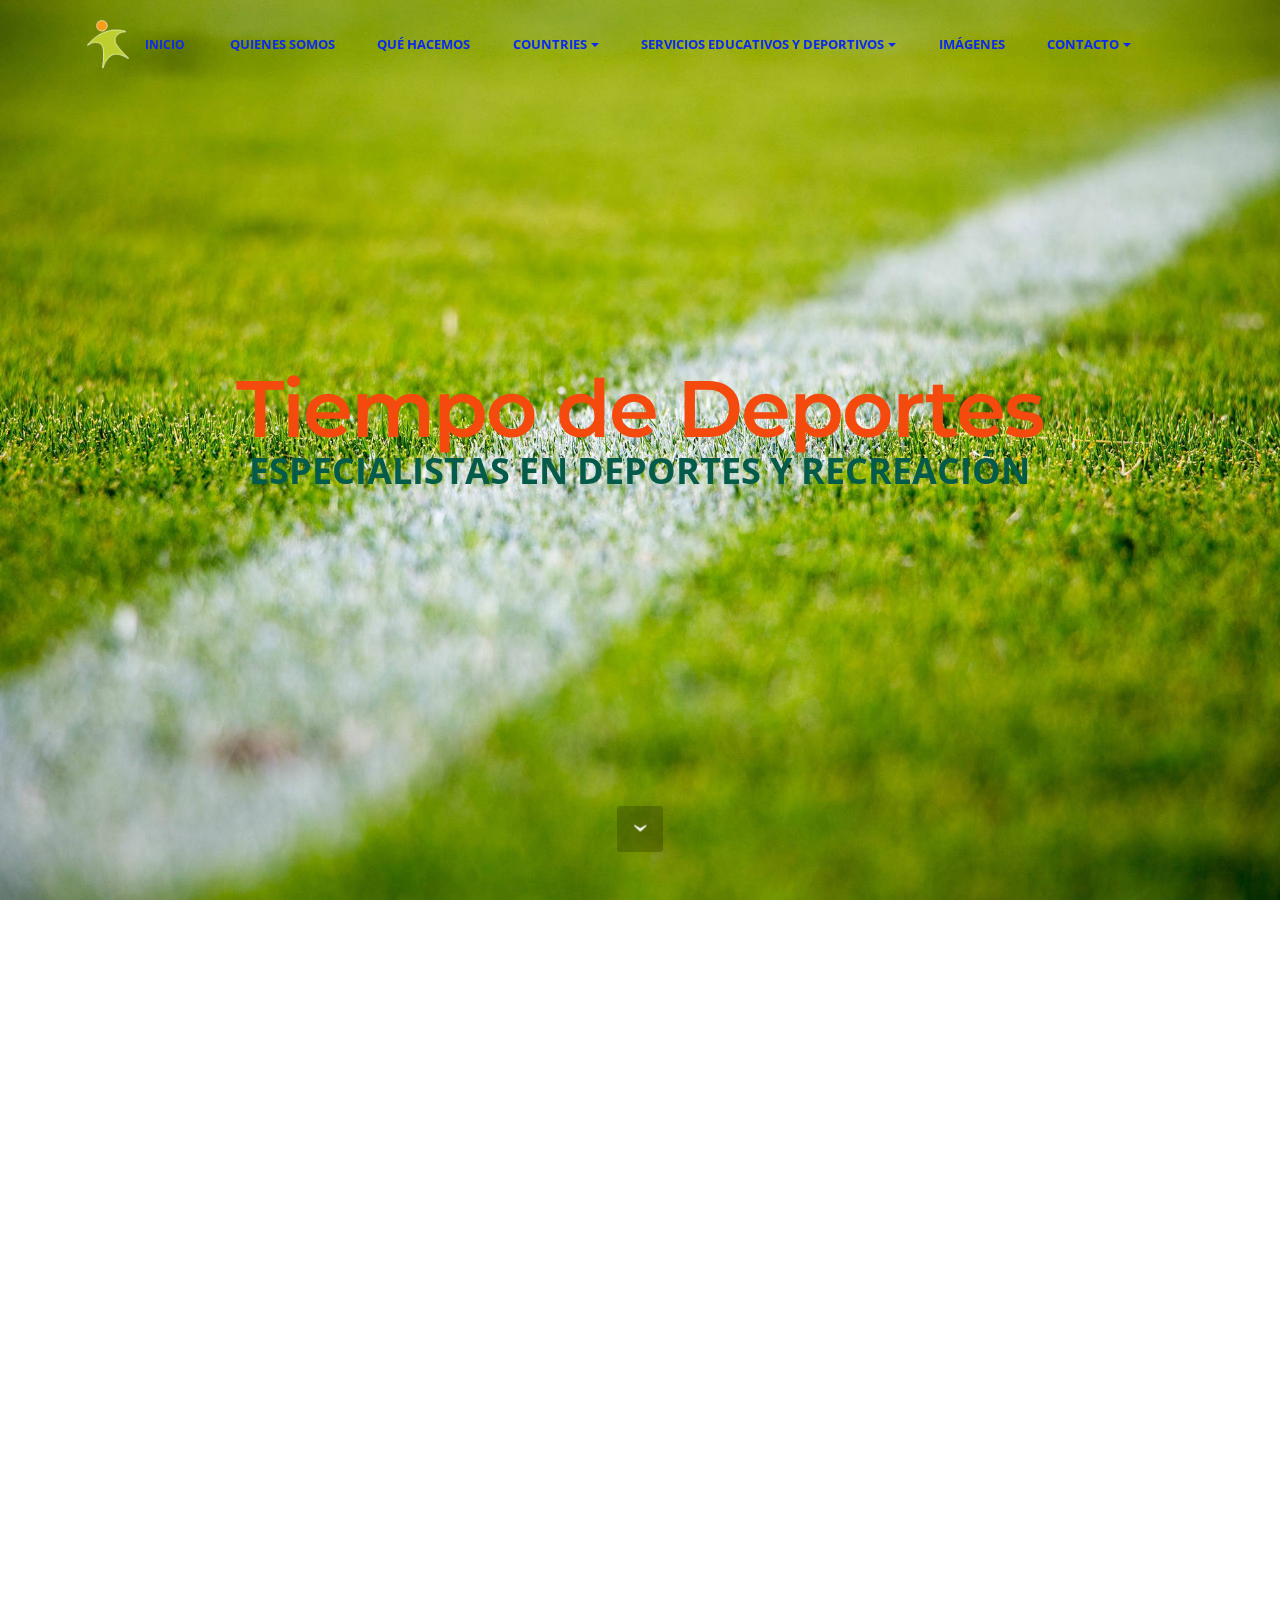
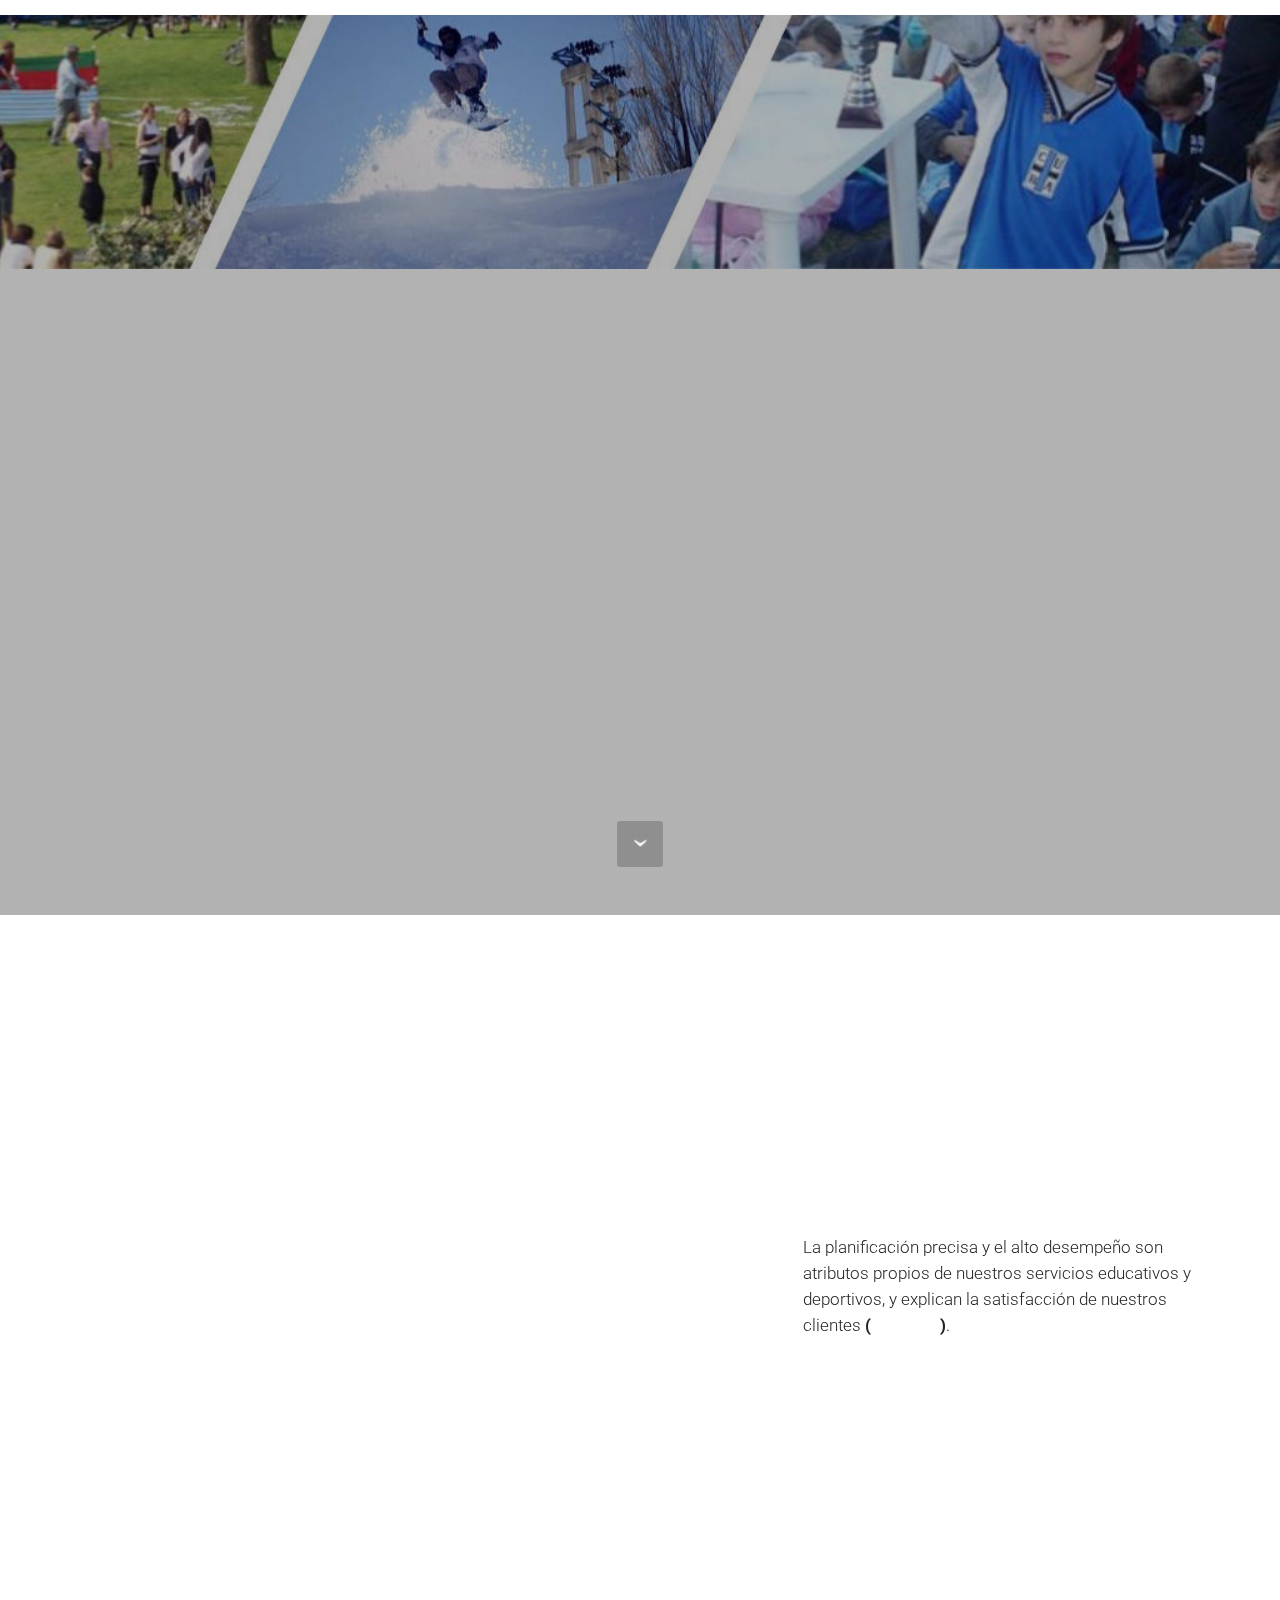
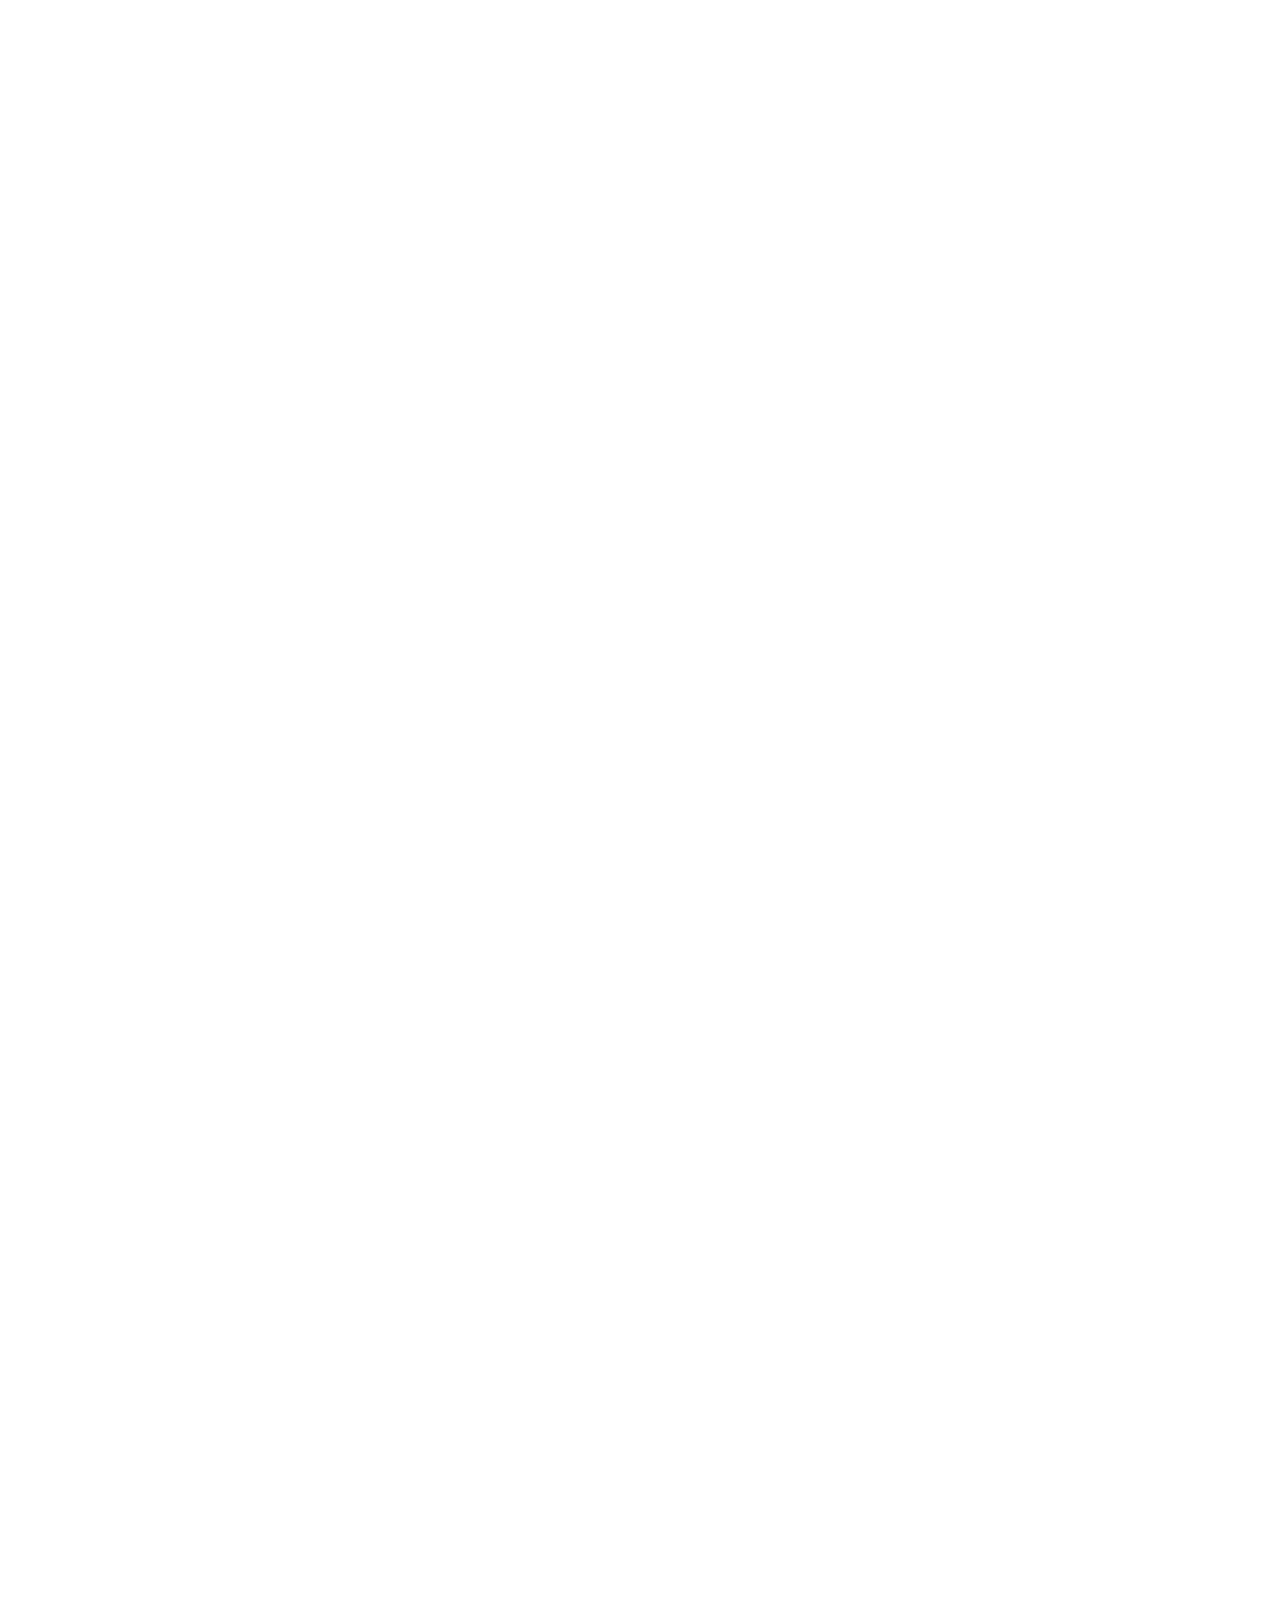
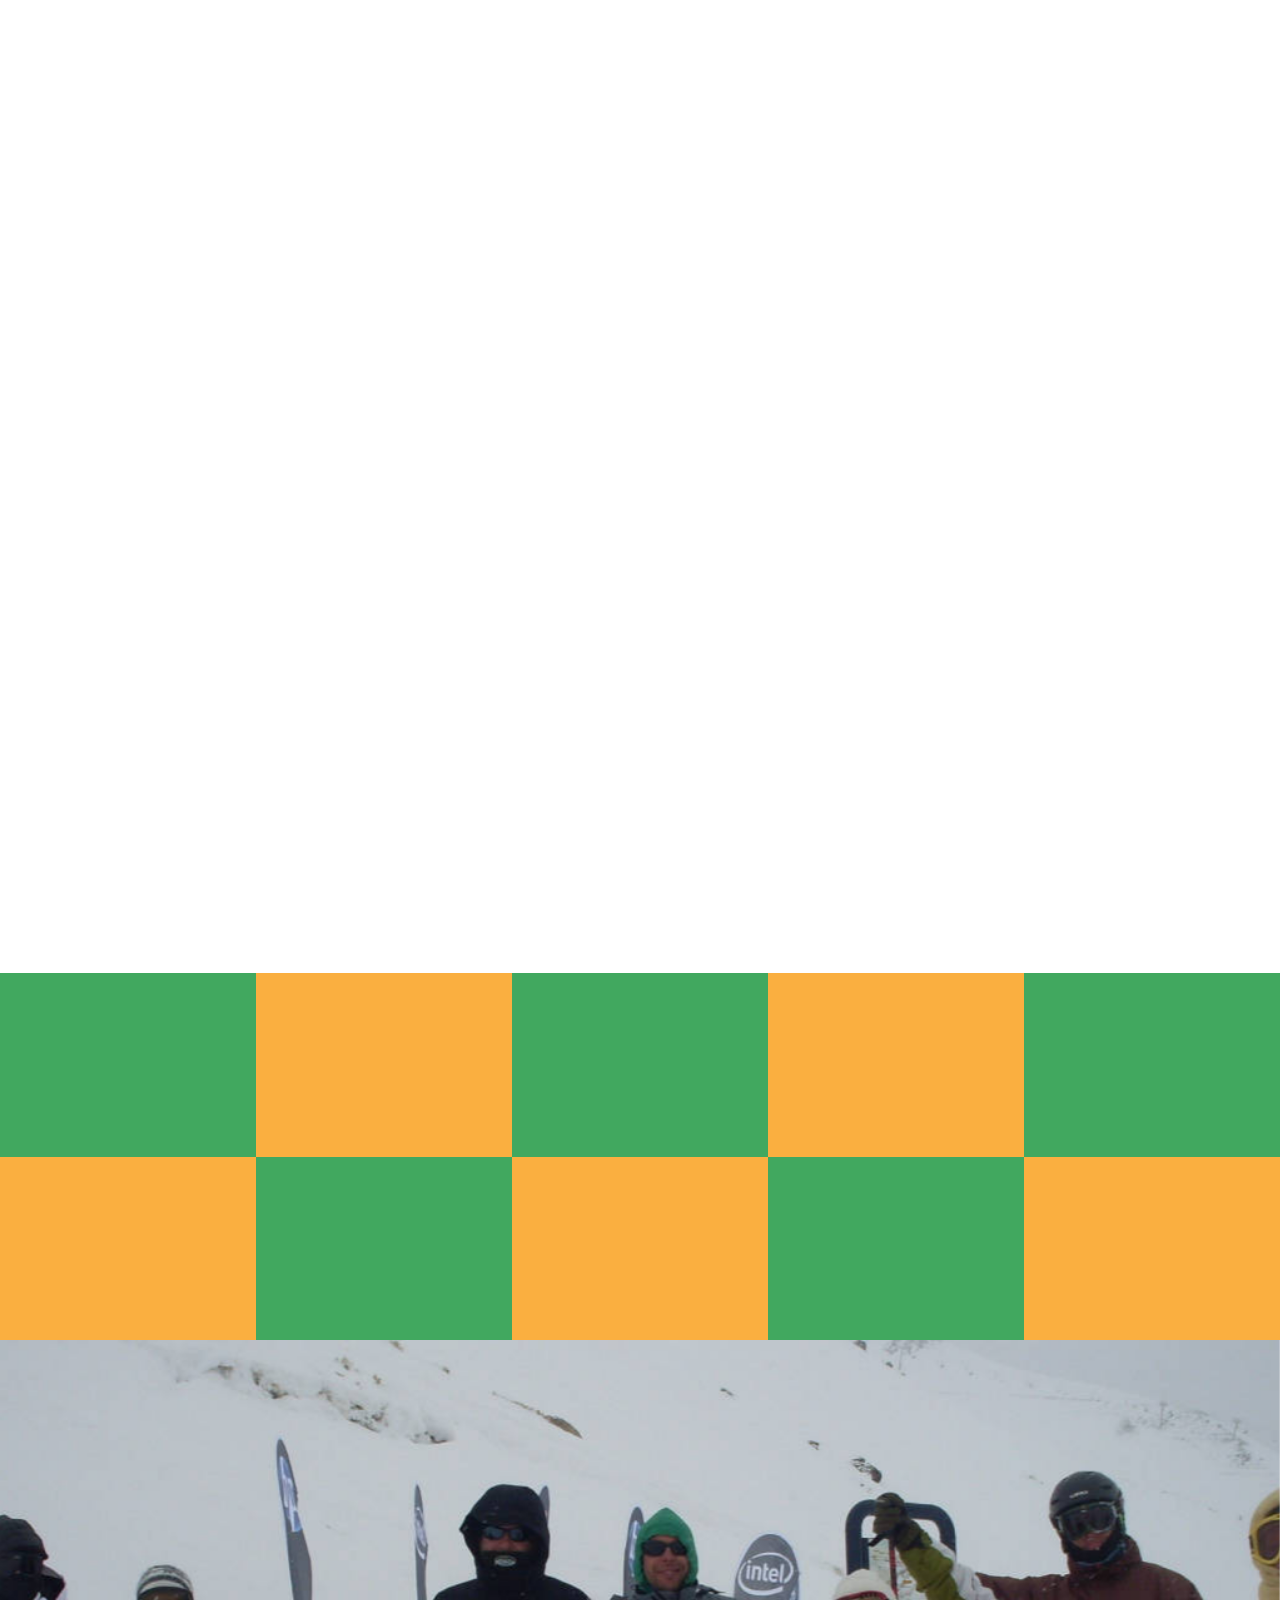
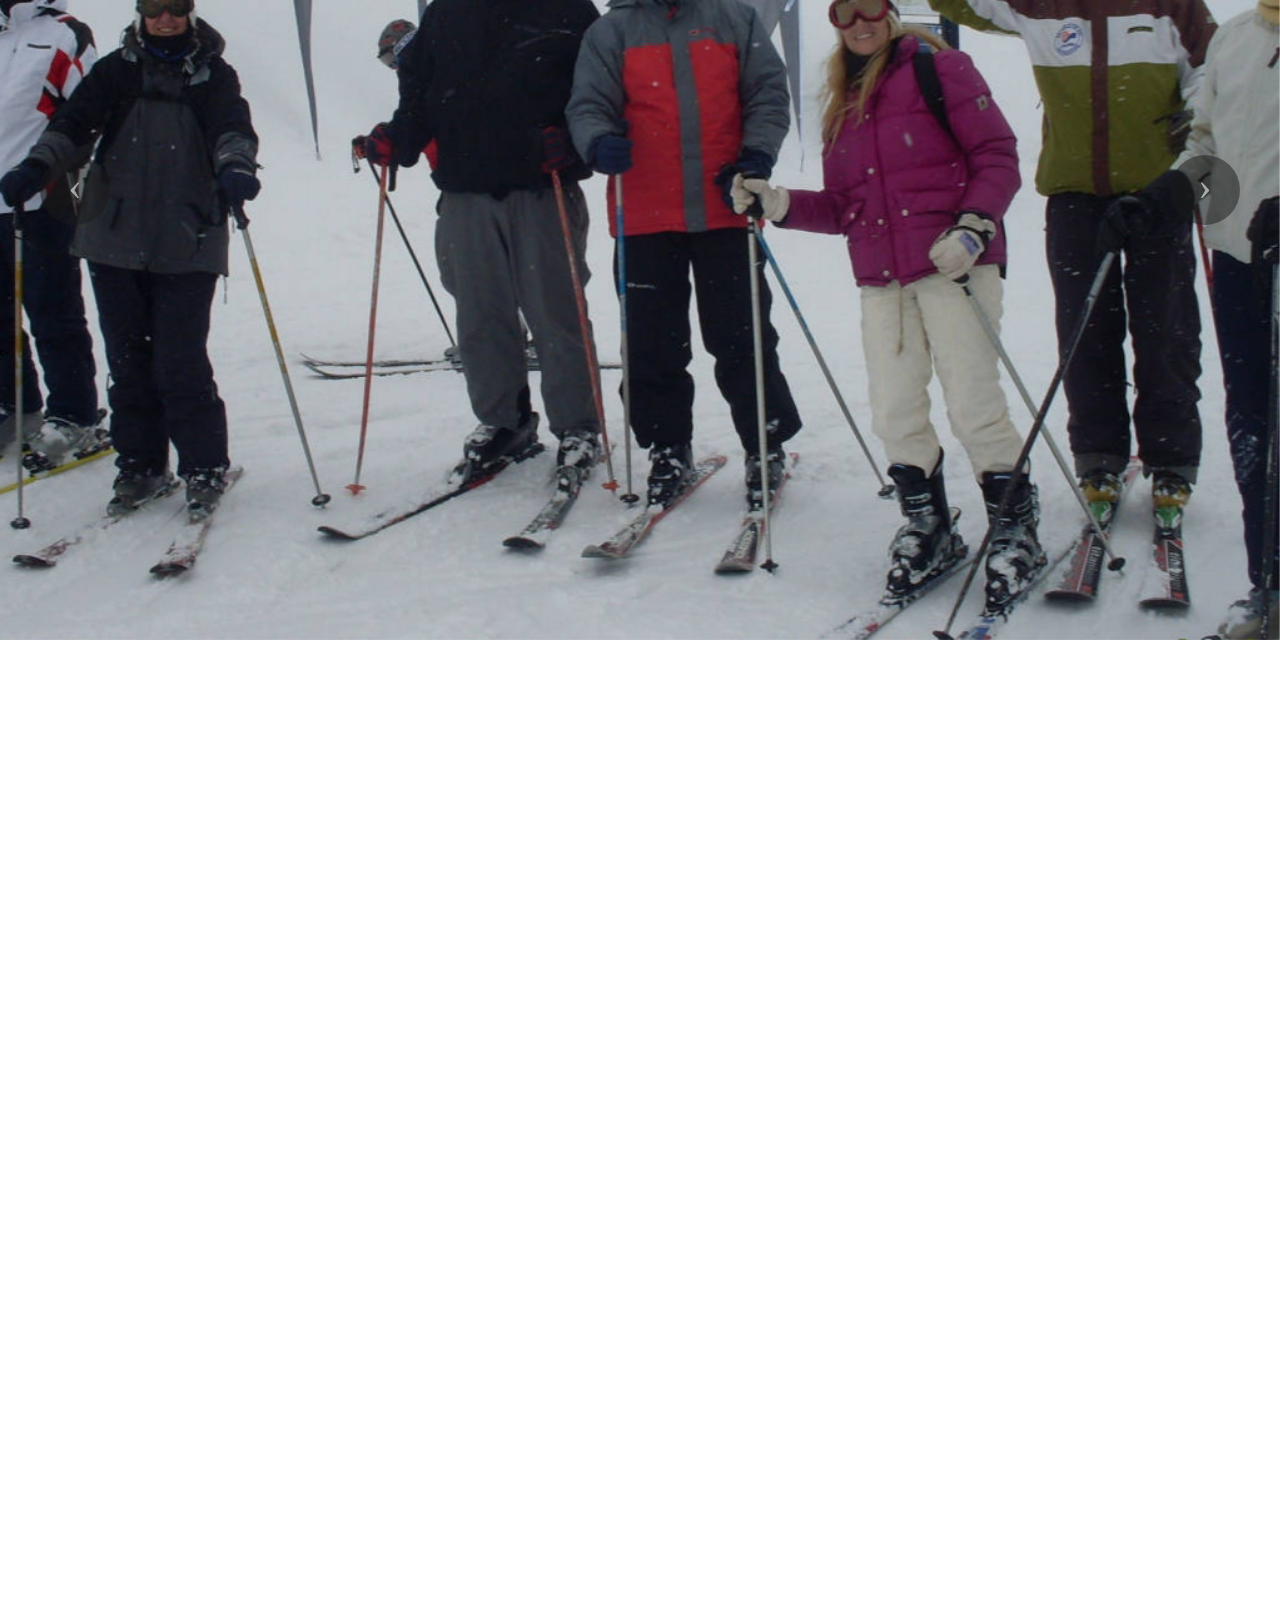
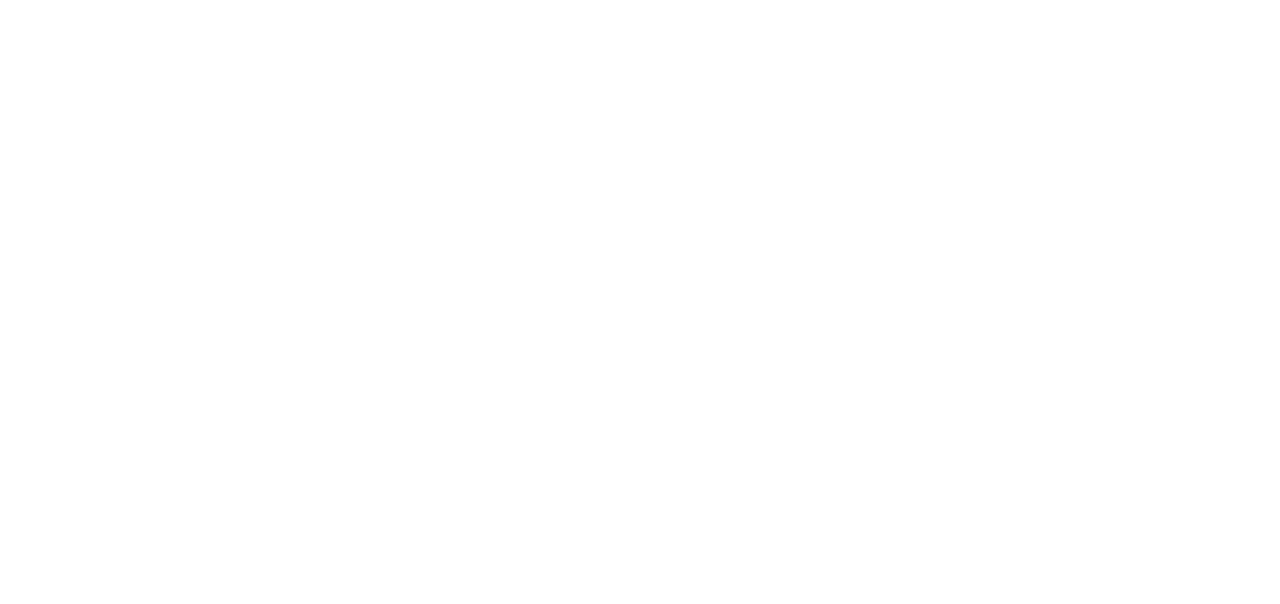
==== commit 23ade03c: "create github pages" ====
--- a/index.html
+++ b/index.html
@@ -58,7 +58,7 @@
 
 </section>
 
-<section class="engine"><a href="https://mobirise.info/n">free simple website templates</a></section><section class="mbr-section mbr-section-hero mbr-section-full mbr-section-with-arrow mbr-parallax-background mbr-after-navbar" id="header1-1" data-rv-view="2" style="background-image: url(assets/images/mbr-1920x1280.jpg);">
+<section class="engine"><a href="https://mobirise.info/p">site templates free download</a></section><section class="mbr-section mbr-section-hero mbr-section-full mbr-section-with-arrow mbr-parallax-background mbr-after-navbar" id="header1-1" data-rv-view="2" style="background-image: url(assets/images/mbr-1920x1280.jpg);">
 
     
 
@@ -157,7 +157,7 @@
 
 </section>
 
-<section class="mbr-section" id="msg-box5-19" data-rv-view="11" style="background-color: rgb(255, 255, 255); padding-top: 40px; padding-bottom: 0px;">
+<section class="mbr-section" id="msg-box5-19" data-rv-view="11" style="background-color: rgb(255, 255, 255); padding-top: 40px; padding-bottom: 80px;">
 
     
     <div class="container">
@@ -191,7 +191,7 @@
 
 </section>
 
-<section class="mbr-section article mbr-parallax-background" id="msg-box8-2u" data-rv-view="14" style="background-image: url(assets/images/action-activity-boy-296301-2000x1325.jpg); padding-top: 120px; padding-bottom: 120px;">
+<section class="mbr-section article mbr-parallax-background" id="msg-box8-2u" data-rv-view="14" style="background-image: url(assets/images/action-activity-boy-296301-2000x1325.jpg); padding-top: 200px; padding-bottom: 40px;">
 
     <div class="mbr-overlay" style="opacity: 0; background-color: rgb(34, 34, 34);">
     </div>
@@ -1489,7 +1489,7 @@
 
                     <form action="https://mobirise.com/" method="post" data-form-title="FORMULARIO DE CONTACTO">
 
-                        <input type="hidden" value="27mZJ/ZaXslXyoiwM4dMxujrQXP3oOlAWDyOWoJ0W3Kvr5OKURaSuks4NidglzRq43f2LWeYJrBkkOC82LL9hLb+rYG/40P8Zz7UVu8ixZfqYw59YicPIeve92SJXYoL" data-form-email="true">
+                        <input type="hidden" value="NZSejslwy+r2wVHByauG6Lc6XHB0+74T4jFpz+1qPknsbC33hBSFQ72oE9x6kN2XJQPGaeckhkChLFeM+aIaaFrue7UN6KsjAeun05kul7Kcg4HH6czAqYAdygW3Edyx" data-form-email="true">
 
                         <div class="row row-sm-offset">
 
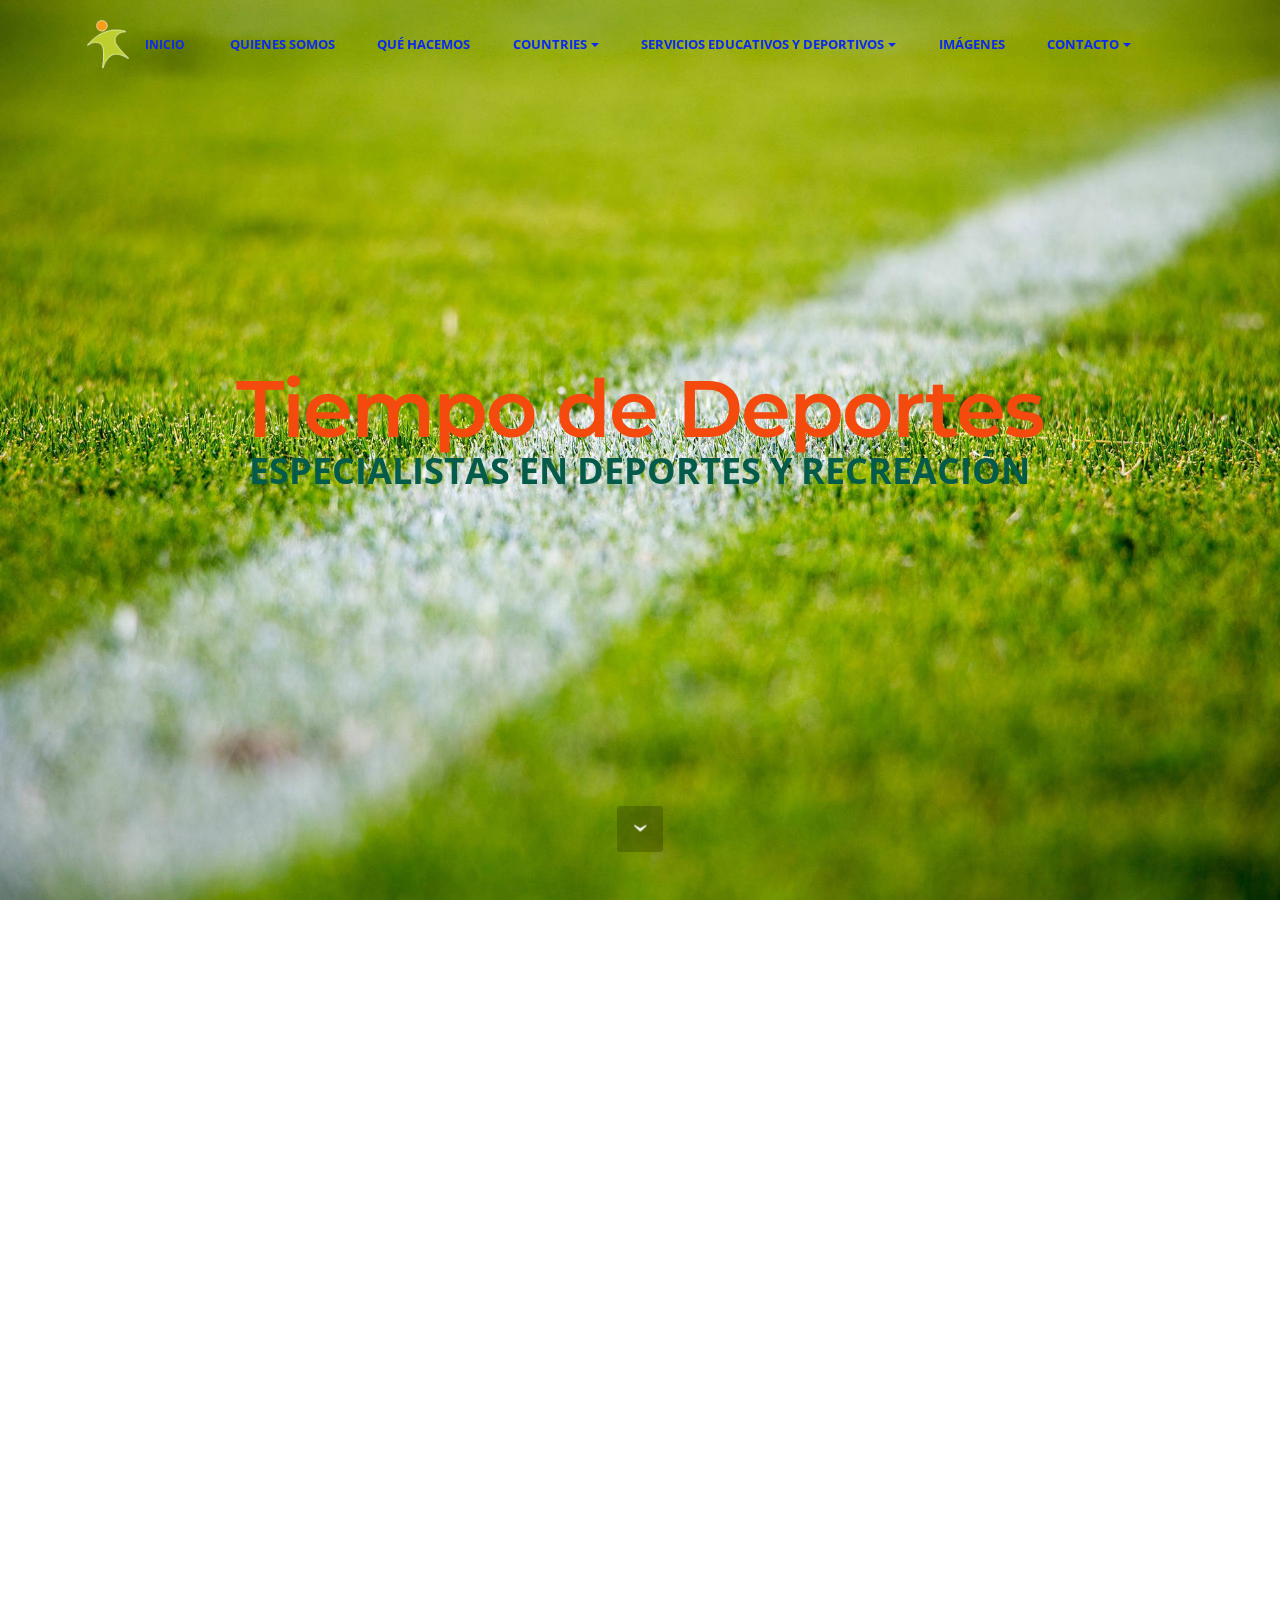
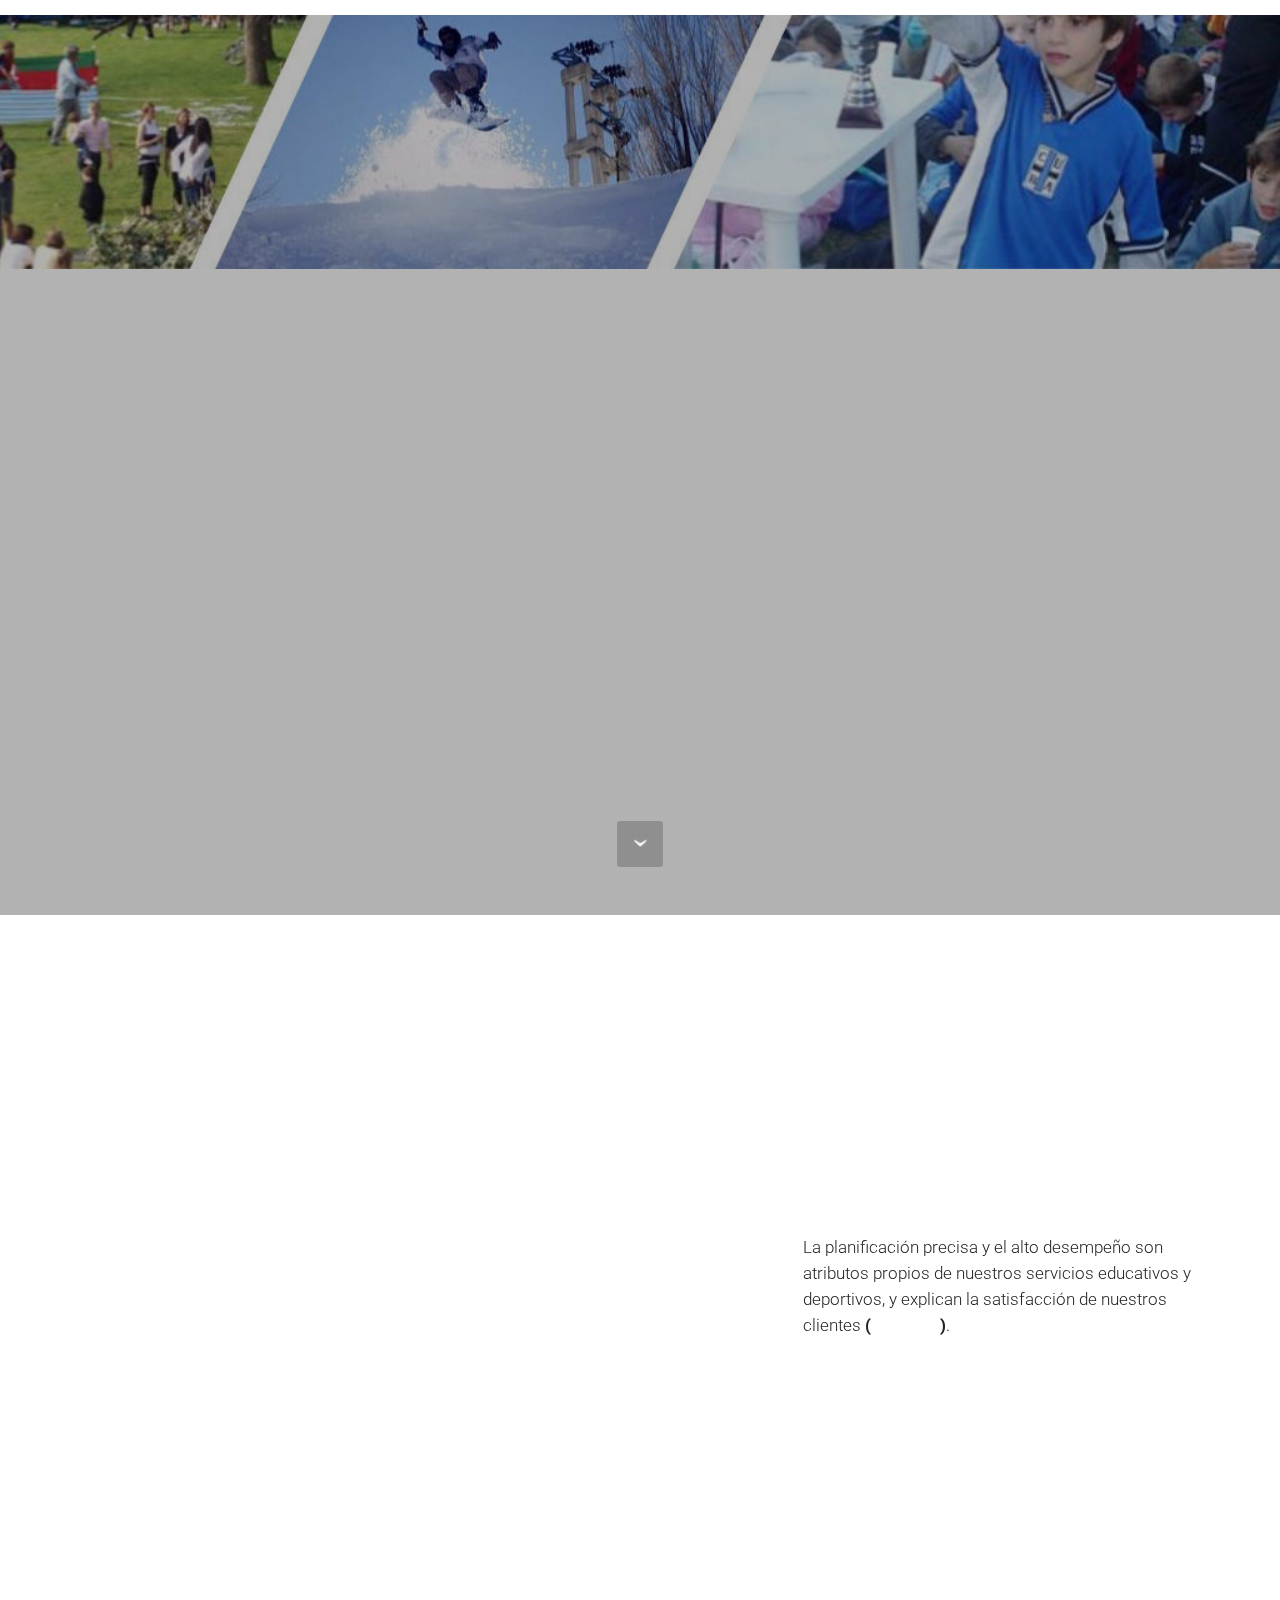
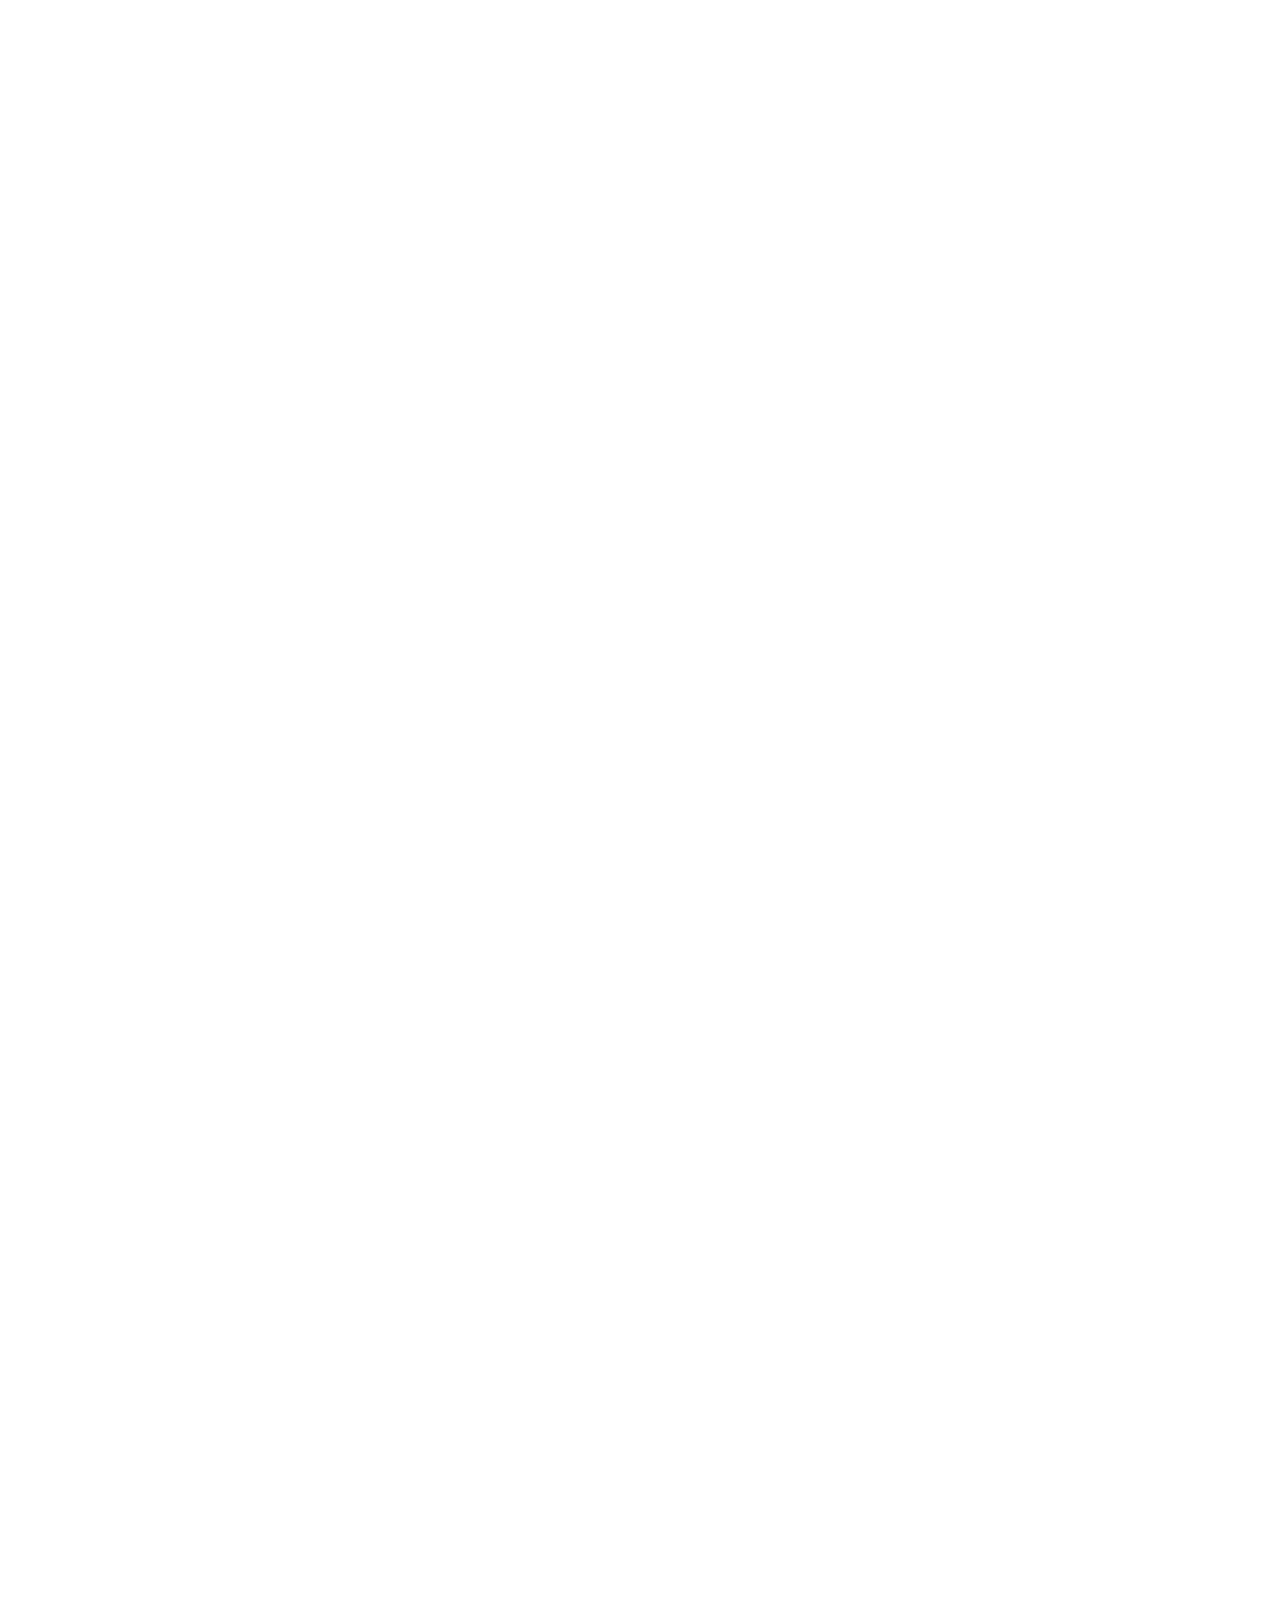
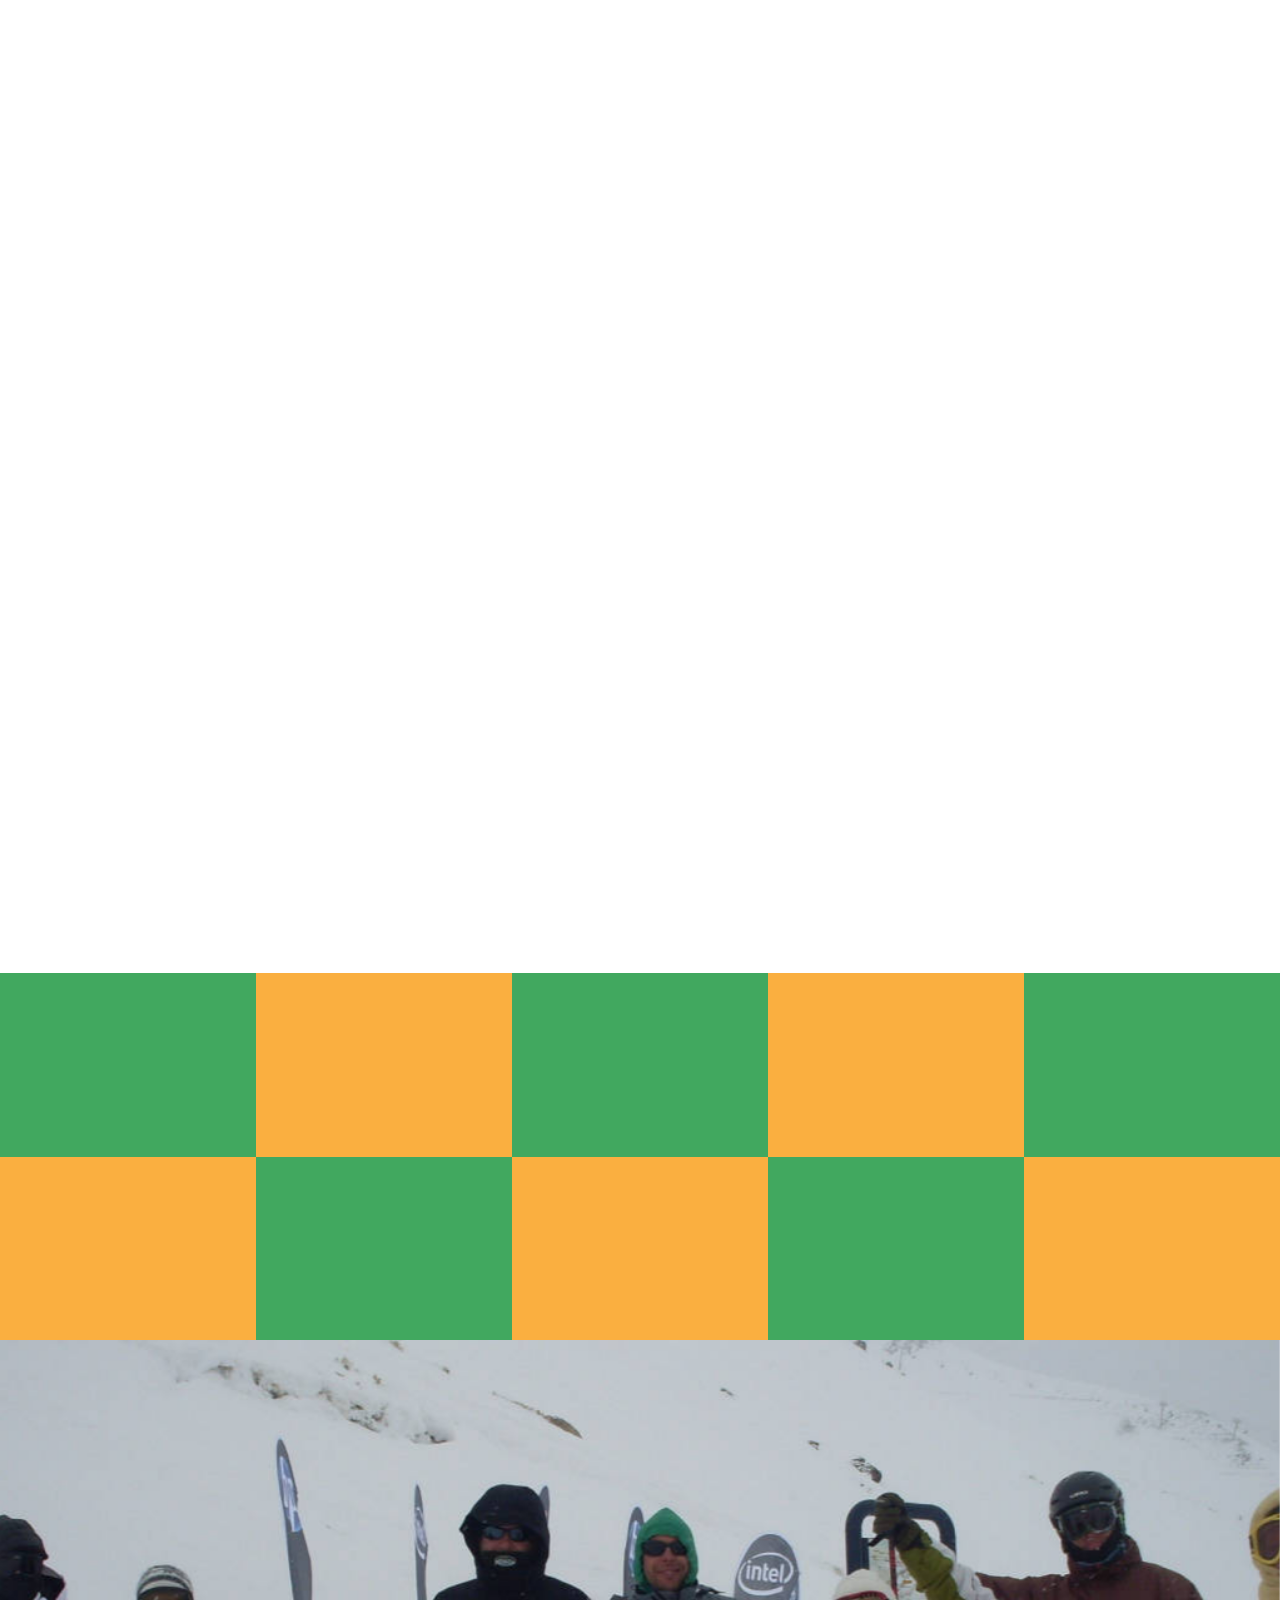
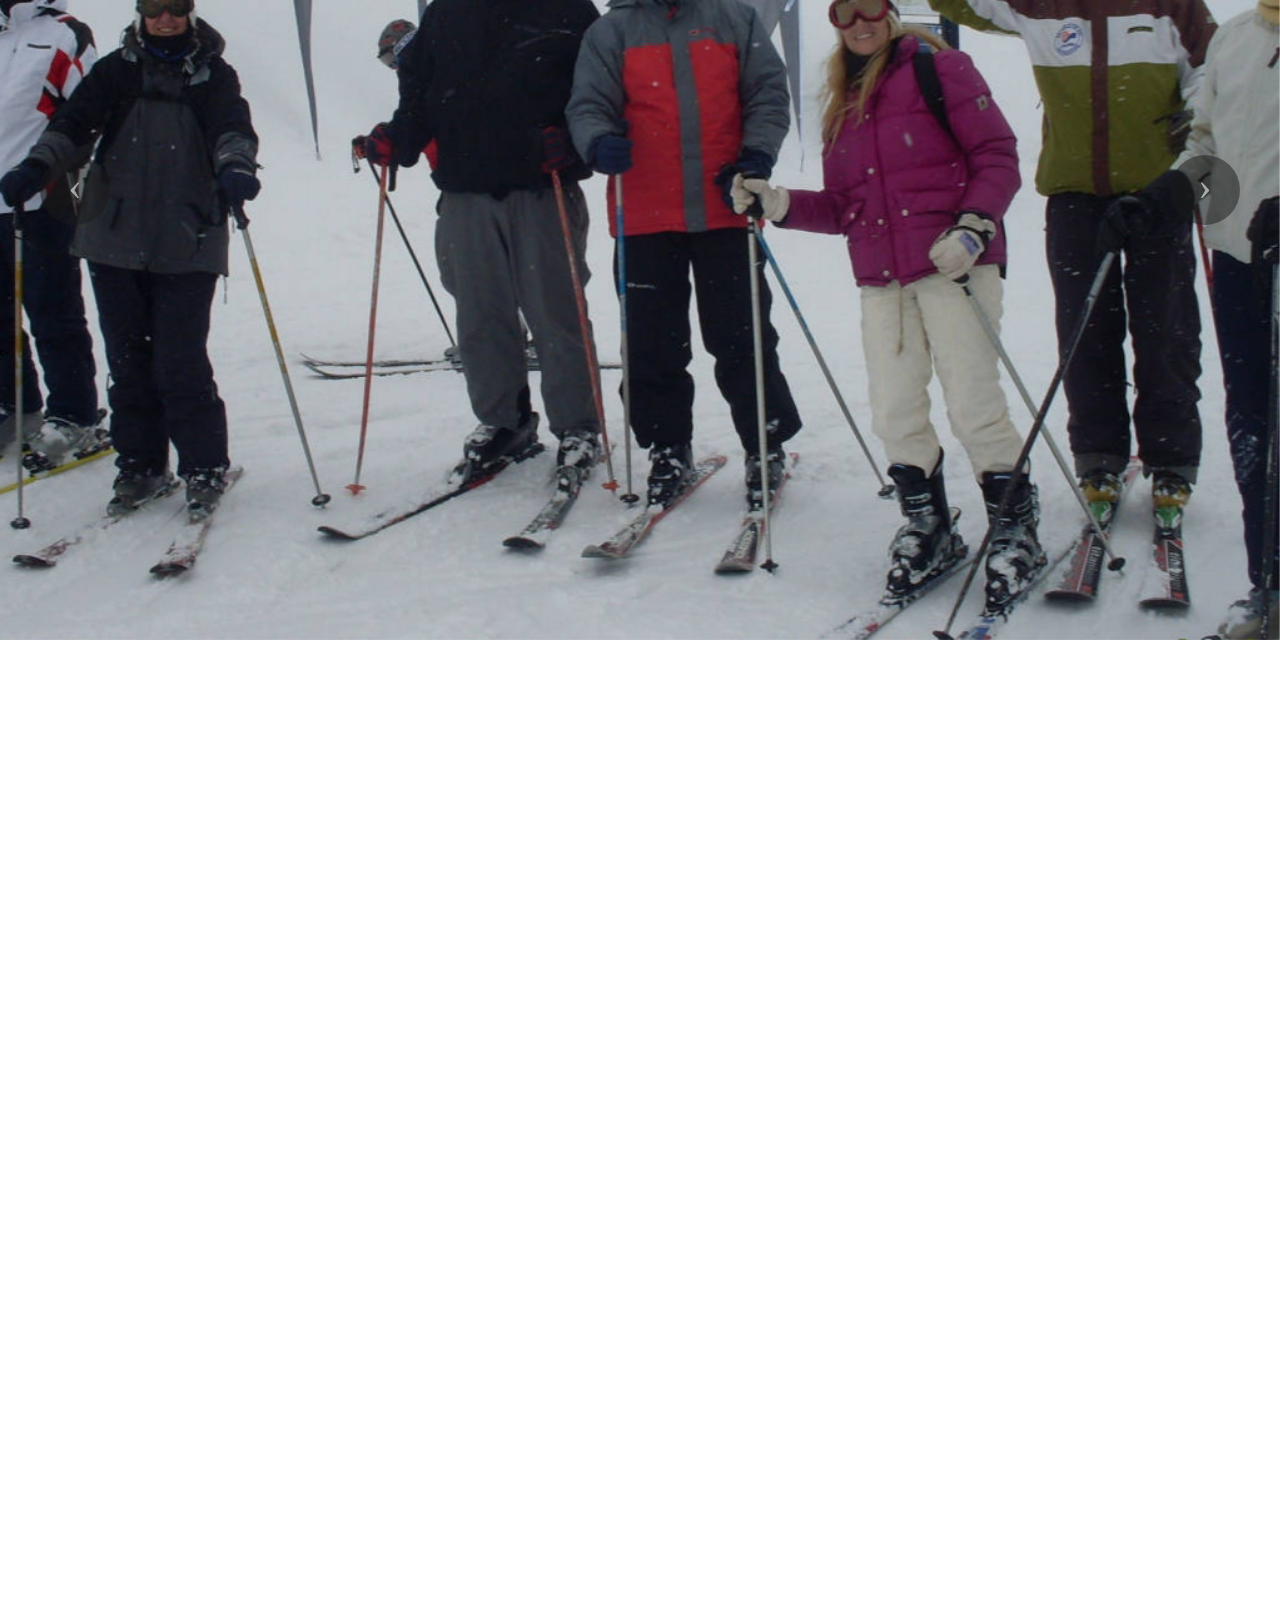
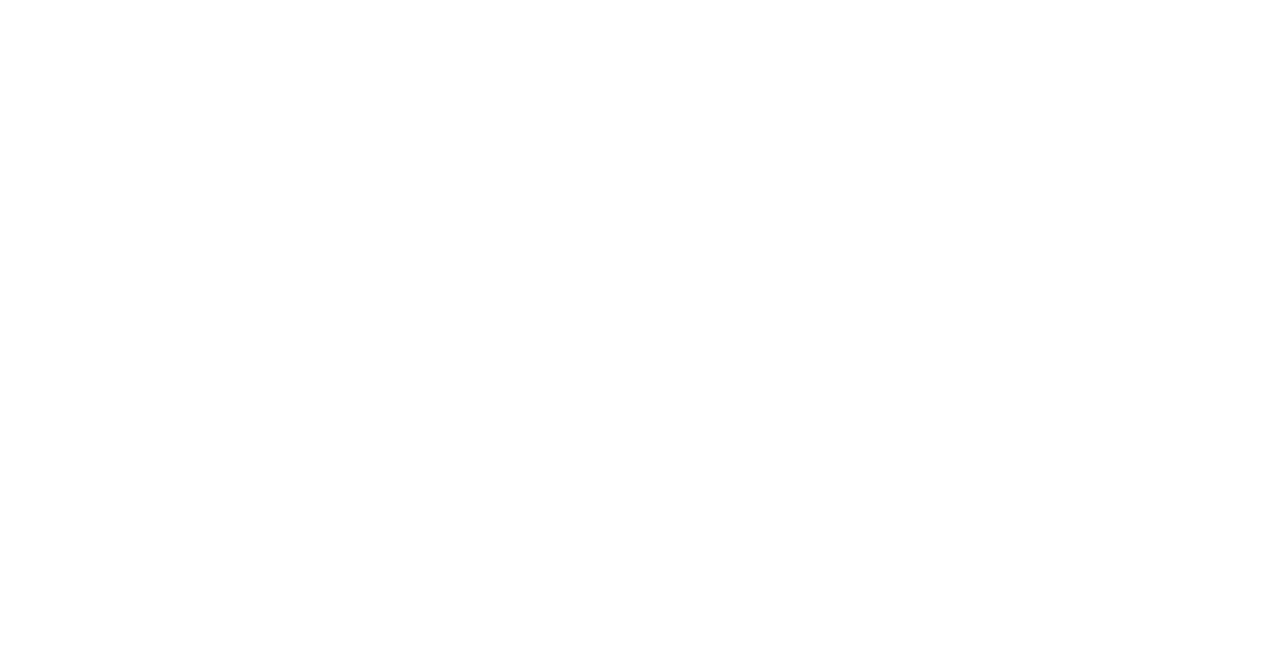
==== commit 01ca9410: "create github pages" ====
--- a/index.html
+++ b/index.html
@@ -45,7 +45,7 @@
                         <div class="hamburger-icon"></div>
                     </button>
 
-                    <ul class="nav-dropdown collapse pull-xs-right nav navbar-nav navbar-toggleable-sm" id="exCollapsingNavbar"><li class="nav-item"><a class="nav-link link" href="index.html#msg-box5-18">QUIENES SOMOS</a></li><li class="nav-item"><a class="nav-link link" href="index.html#msg-box5-19" target="_blank">QUÉ HACEMOS</a></li><li class="nav-item dropdown"><a class="nav-link link dropdown-toggle" href="index.html#features1-9" data-toggle="dropdown-submenu" aria-expanded="false">COUNTRIES</a><div class="dropdown-menu"><a class="dropdown-item" href="LLCC.html#gallery2-u" aria-expanded="false" target="_blank">Los Lagartos CC</a><a class="dropdown-item" href="MYCC.html#gallery2-15" aria-expanded="false" target="_blank">Mayling CC</a><a class="dropdown-item" href="EB.html#gallery2-11" aria-expanded="false" target="_blank">El Bosque CC</a><a class="dropdown-item" href="EDP.html#gallery2-z" aria-expanded="false" target="_blank">Estancias del Pilar</a><a class="dropdown-item" href="EC.html#gallery2-2s" aria-expanded="false" target="_blank">El Carmel</a><a class="dropdown-item" href="PG.html#gallery2-1f" aria-expanded="false" target="_blank">Pacheco Golf</a><a class="dropdown-item" href="TDP.html#gallery2-2q" aria-expanded="false" target="_blank">Talar de Pacheco</a><a class="dropdown-item" href="SJV.html#gallery2-13" aria-expanded="false" target="_blank">San Jorge Village</a><a class="dropdown-item" href="LD.html#gallery2-2o" aria-expanded="false" target="_blank">La Delfina B.P.</a></div></li><li class="nav-item dropdown"><a class="nav-link link dropdown-toggle" data-toggle="dropdown-submenu" href="index.html#features3-2k" aria-expanded="false">SERVICIOS EDUCATIVOS Y DEPORTIVOS</a><div class="dropdown-menu"><a class="dropdown-item" href="index.html#features3-2k" aria-expanded="false">Auditoría y Consultoría</a><a class="dropdown-item" href="index.html#features3-2k">Capacitación in situ</a><a class="dropdown-item" href="index.html#features3-2k">Cursos Especiales y Viajes de Capacitación</a><a class="dropdown-item" href="index.html#features3-2k" aria-expanded="false">Entrenamiento dirigido para empresas</a><a class="dropdown-item" href="index.html#features3-2i" aria-expanded="false">Colonia de Fin de Semana / Colonia de Vacaciones</a><a class="dropdown-item" href="index.html#features3-2i" aria-expanded="false">Actividad Nocturna para Adolescentes&nbsp;</a><a class="dropdown-item" href="index.html#features3-2i" aria-expanded="false">Jardincito / Campamentos / Deportes </a><a class="dropdown-item" href="index.html#features3-2i" aria-expanded="false">Festejos / Celebraciones / Cumpleaños </a><a class="dropdown-item" href="index.html#features3-2j" aria-expanded="false">Viajes de Ski </a><a class="dropdown-item" href="index.html#features3-2j" aria-expanded="false">Escuelas Deportivas</a><a class="dropdown-item" href="index.html#features3-2j" aria-expanded="false">Eventos para Empresas</a><a class="dropdown-item" href="index.html#features3-2j" aria-expanded="false">Organización Integral de Torneos / Intercountries</a></div></li><li class="nav-item"><a class="nav-link link" href="index.html#slider3-1y" aria-expanded="false" target="_blank">IMÁGENES</a></li><li class="nav-item dropdown open"><a class="nav-link link dropdown-toggle" href="https://mobirise.com/" aria-expanded="true" data-toggle="dropdown-submenu">CONTACTO</a><div class="dropdown-menu"><a class="dropdown-item" href="index.html#form1-7" aria-expanded="false">Email</a><a class="dropdown-item" href="index.html#contacts1-2x" aria-expanded="false">Teléfono/Mensaje</a><a class="dropdown-item" href="index.html#social-buttons2-21" aria-expanded="false">Redes</a></div></li><li class="nav-item"><a class="nav-link link" href="https://mobirise.com/" aria-expanded="false"></a></li></ul>
+                    <ul class="nav-dropdown collapse pull-xs-right nav navbar-nav navbar-toggleable-sm" id="exCollapsingNavbar"><li class="nav-item"><a class="nav-link link" href="index.html#msg-box5-18">QUIENES SOMOS</a></li><li class="nav-item"><a class="nav-link link" href="index.html#msg-box5-19" target="_blank">QUÉ HACEMOS</a></li><li class="nav-item dropdown open"><a class="nav-link link dropdown-toggle" href="index.html#features1-9" data-toggle="dropdown-submenu" aria-expanded="true">COUNTRIES</a><div class="dropdown-menu"><a class="dropdown-item" href="LLCC.html#gallery2-u" aria-expanded="false" target="_blank">Los Lagartos CC</a><a class="dropdown-item" href="MYCC.html#gallery2-15" aria-expanded="false" target="_blank">Mayling CC</a><a class="dropdown-item" href="EB.html#gallery2-11" aria-expanded="false" target="_blank">El Bosque CC</a><a class="dropdown-item" href="EDP.html#gallery2-z" aria-expanded="false" target="_blank">Estancias del Pilar</a><a class="dropdown-item" href="EC.html#gallery2-2s" aria-expanded="false" target="_blank">El Carmel</a><a class="dropdown-item" href="PG.html#gallery2-1f" aria-expanded="false" target="_blank">Pacheco Golf</a><a class="dropdown-item" href="TDP.html#gallery2-2q" aria-expanded="false" target="_blank">Talar de Pacheco</a><a class="dropdown-item" href="SJV.html#gallery2-13" aria-expanded="false" target="_blank">San Jorge Village</a><a class="dropdown-item" href="LD.html#gallery2-2o" aria-expanded="false" target="_blank">La Delfina B.P.</a></div></li><li class="nav-item dropdown"><a class="nav-link link dropdown-toggle" data-toggle="dropdown-submenu" href="index.html#features3-2k" aria-expanded="false">SERVICIOS EDUCATIVOS Y DEPORTIVOS</a><div class="dropdown-menu"><a class="dropdown-item" href="index.html#features3-2k" aria-expanded="false">Auditoría y Consultoría</a><a class="dropdown-item" href="index.html#features3-2k">Capacitación in situ</a><a class="dropdown-item" href="index.html#features3-2k">Cursos Especiales y Viajes de Capacitación</a><a class="dropdown-item" href="index.html#features3-2k" aria-expanded="false">Entrenamiento dirigido para empresas</a><a class="dropdown-item" href="index.html#features3-2i" aria-expanded="false">Colonia de Fin de Semana / Colonia de Vacaciones</a><a class="dropdown-item" href="index.html#features3-2i" aria-expanded="false">Actividad Nocturna para Adolescentes&nbsp;</a><a class="dropdown-item" href="index.html#features3-2i" aria-expanded="false">Jardincito / Campamentos / Deportes </a><a class="dropdown-item" href="index.html#features3-2i" aria-expanded="false">Festejos / Celebraciones / Cumpleaños </a><a class="dropdown-item" href="index.html#features3-2j" aria-expanded="false">Viajes de Ski </a><a class="dropdown-item" href="index.html#features3-2j" aria-expanded="false">Escuelas Deportivas</a><a class="dropdown-item" href="index.html#features3-2j" aria-expanded="false">Eventos para Empresas</a><a class="dropdown-item" href="index.html#features3-2j" aria-expanded="false">Organización Integral de Torneos / Intercountries</a></div></li><li class="nav-item"><a class="nav-link link" href="index.html#slider3-1y" aria-expanded="false" target="_blank">IMÁGENES</a></li><li class="nav-item dropdown"><a class="nav-link link dropdown-toggle" href="https://mobirise.com/" aria-expanded="false" data-toggle="dropdown-submenu">CONTACTO</a><div class="dropdown-menu"><a class="dropdown-item" href="index.html#form1-7" aria-expanded="false">Email</a><a class="dropdown-item" href="index.html#contacts1-2x" aria-expanded="false">Teléfono/Mensaje</a><a class="dropdown-item" href="index.html#social-buttons2-21" aria-expanded="false">Redes</a></div></li><li class="nav-item"><a class="nav-link link" href="https://mobirise.com/" aria-expanded="false"></a></li></ul>
                     <button hidden="" class="navbar-toggler navbar-close" type="button" data-toggle="collapse" data-target="#exCollapsingNavbar">
                         <div class="close-icon"></div>
                     </button>
@@ -58,7 +58,7 @@
 
 </section>
 
-<section class="engine"><a href="https://mobirise.info/p">site templates free download</a></section><section class="mbr-section mbr-section-hero mbr-section-full mbr-section-with-arrow mbr-parallax-background mbr-after-navbar" id="header1-1" data-rv-view="2" style="background-image: url(assets/images/mbr-1920x1280.jpg);">
+<section class="engine"><a href="https://mobirise.info/b">how to create a website</a></section><section class="mbr-section mbr-section-hero mbr-section-full mbr-section-with-arrow mbr-parallax-background mbr-after-navbar" id="header1-1" data-rv-view="2" style="background-image: url(assets/images/mbr-1920x1280.jpg);">
 
     
 
@@ -281,7 +281,7 @@
               <div class="card cart-block">
                   <div class="card-img"><img src="assets/images/foto7-gde-802x451.jpg" class="card-img-top"></div>
                   <div class="card-block">
-                    <h4 class="card-title">• Colonia de Fin de Semana / Colonia de Vacaciones</h4>
+                    <h4 class="card-title">Colonia de Fin de Semana / Colonia de Vacaciones</h4>
                     
                     <p class="card-text">Diseñadas y planificadas para lograr entretener y divertir alos chicos tanto física como mentalmente. Pensadas para cada grupo etario, afianzan la actividad corporal y brindan el espacio para el desarrollo físico y las cpacidad deportivas e intelectuales.<br><br></p>
                     <div class="card-btn"><a href="index.html#form1-7" class="btn btn-secondary">CONSULTAR</a></div>
@@ -294,7 +294,7 @@
                 <div class="card cart-block">
                     <div class="card-img"><img src="assets/images/foto9-gde-600x336.jpg" class="card-img-top"></div>
                     <div class="card-block">
-                        <h4 class="card-title">• Actividad Nocturna para Adolescentes &nbsp;</h4>
+                        <h4 class="card-title">Actividad Nocturna para Adolescentes &nbsp;</h4>
                         
                         <p class="card-text">Para pasar noches divertidas y seguras para los adolescentes brindamos un ámbito lleno de entretenidos juegos y actividades deportivas acordes con la edad y la hora, para que sea una opción excelente para adolescentes y padres.<br><br><br></p>
                         <div class="card-btn"><a href="index.html#form1-7" class="btn btn-secondary">CONSULTAR</a></div>
@@ -307,7 +307,7 @@
                 <div class="card cart-block">
                     <div class="card-img"><img src="assets/images/foto20-gde-1-420x236.jpg" class="card-img-top"></div>
                     <div class="card-block">
-                        <h4 class="card-title">• Jardincito / Campamentos / Deportes&nbsp;</h4>
+                        <h4 class="card-title">Jardincito / Campamentos / Deportes&nbsp;</h4>
                         
                         <p class="card-text">Los más chiquitos tienen su diversión asegurada viviendo la "aventura" de acampar y jugar fuera de casa estando a poco metros de ella. En un ámbito seguro y cuidados por nuestros docentes vivirán la novedosa experiencia sin ningún riesgo y muy entretenidos aprendiendo de un nuevo mundo.</p>
                         <div class="card-btn"><a href="index.html#form1-7" class="btn btn-secondary">CONSULTAR</a></div>
@@ -320,7 +320,7 @@
                 <div class="card cart-block">
                     <div class="card-img"><img src="assets/images/foto17-gde-600x337.jpg" class="card-img-top"></div>
                     <div class="card-block">
-                        <h4 class="card-title">• Festejos / Celebraciones / Cumpleaños&nbsp;</h4>
+                        <h4 class="card-title">Festejos / Celebraciones / Cumpleaños</h4>
                         
                         <p class="card-text">Con profesionales especializados a cargo de las actividades. 
 <br>Deportivo ; Temático: aventura, campamento, pijama party, acuáticos, etc. 
@@ -346,7 +346,7 @@
               <div class="card cart-block">
                   <div class="card-img"><img src="assets/images/11751817-10153458429633486-8621404457524857891-n-600x338.jpg" class="card-img-top"></div>
                   <div class="card-block">
-                    <h4 class="card-title">• Viajes de Ski&nbsp;</h4>
+                    <h4 class="card-title">Viajes de Ski&nbsp;</h4>
                     
                     <p class="card-text">Año tras año nuestros viajes de ski, son ya un clásico esperado por todos los adolescentes para vivir la diversión de la nieve en el incomparable paisaje y la comodidad de Las Leñas. &nbsp;Desde los más expertos a aquellos que recién se inician, todos se divierten y vuelven plenos de anécdotas de aventuras y diversión para contar y recordar.<br><br><br></p>
                     <div class="card-btn"><a href="index.html#form1-7" class="btn btn-secondary">CONSULTAR</a></div>
@@ -359,7 +359,7 @@
                 <div class="card cart-block">
                     <div class="card-img"><img src="assets/images/foto18-gde-600x337.jpg" class="card-img-top"></div>
                     <div class="card-block">
-                        <h4 class="card-title">• Escuelas Deportivas&nbsp;</h4>
+                        <h4 class="card-title">Escuelas Deportivas&nbsp;</h4>
                         
                         <p class="card-text">• Iniciación Deportiva: brindando las técnicas básicas y correctas que permitan desarrollar las capacidades con las mejores biomecánicas.&nbsp;<br>• Entrenamiento: desarrollo de potencial y obtención de mejoras para sostener en el tiempo la práctica deportiva sin lesiones.<br>• Competencia: alto rendimiento para la competencia, optimizando todo el entorno deportivo para alcanzar metas progresivas y objetivos precisos.<br></p>
                         <div class="card-btn"><a href="index.html#form1-7" class="btn btn-secondary">CONSULTAR</a></div>
@@ -372,7 +372,7 @@
                 <div class="card cart-block">
                     <div class="card-img"><img src="assets/images/servicios-foto-empresas-318x181.jpg" class="card-img-top"></div>
                     <div class="card-block">
-                        <h4 class="card-title">• Eventos para Empresas&nbsp;</h4>
+                        <h4 class="card-title">Eventos para Empresas&nbsp;</h4>
                         
                         <p class="card-text"><br>Para las empresas que quieran brindar un evento diferente, tanto interno como para sus clientes o el público en general, ofrecemos eventos participativos divertidos e inolvidables, Individuales, por equipos, búsquedas, baile, interacción, y lo que puedan imaginar para crear un recuerdo imborrable de la empresa, el producto y la marca.<br><br></p>
                         <div class="card-btn"><a href="index.html#form1-7" class="btn btn-secondary">CONSULTAR</a></div>
@@ -385,7 +385,7 @@
                 <div class="card cart-block">
                     <div class="card-img"><img src="assets/images/h-600x339.jpg" class="card-img-top"></div>
                     <div class="card-block">
-                        <h4 class="card-title">• Organización Integral de Torneos/ Intercountries</h4>
+                        <h4 class="card-title">Organización Integral de Torneos/ Intercountries</h4>
                         
                         <p class="card-text">Ofrecemos la organización de torneos de todas las actividades deportivas: fútbol, hockey, tenis, natación, running, basquet, voley y cualquiera otra disciplina. Desde la inscripción, fixture, información personalizada, informativos de los encuentros y tablas de posiciones, goleadores, hasta la consagración del campeón y la entrega de trofeos o medallas.</p>
                         <div class="card-btn"><a href="index.html#form1-7" class="btn btn-secondary">CONSULTAR</a></div>
@@ -1489,7 +1489,7 @@
 
                     <form action="https://mobirise.com/" method="post" data-form-title="FORMULARIO DE CONTACTO">
 
-                        <input type="hidden" value="NZSejslwy+r2wVHByauG6Lc6XHB0+74T4jFpz+1qPknsbC33hBSFQ72oE9x6kN2XJQPGaeckhkChLFeM+aIaaFrue7UN6KsjAeun05kul7Kcg4HH6czAqYAdygW3Edyx" data-form-email="true">
+                        <input type="hidden" value="j+aCSiHfwI9GS2Z5DZAJ6NK+5vCbGMEhMm4RCf6LHkLEwhsmsxTNxYQZ8W0nefr18pkknFXvEHAgV99BaAzKcVt5RwosLMUfL0+j/GX9xgypCCWTODtX93MV5M0AkzSd" data-form-email="true">
 
                         <div class="row row-sm-offset">
 
@@ -1530,7 +1530,7 @@
     </div>
 </section>
 
-<section class="mbr-section mbr-section-md-padding mbr-footer footer1 mbr-parallax-background" id="contacts1-2x" data-rv-view="223" style="background-image: url(assets/images/mbr-1920x1277.jpg); padding-top: 90px; padding-bottom: 90px;">
+<section class="mbr-section mbr-section-md-padding mbr-footer footer1 mbr-parallax-background" id="contacts1-2x" data-rv-view="223" style="background-image: url(assets/images/mbr-1920x1277.jpg); padding-top: 120px; padding-bottom: 120px;">
     
     <div class="container">
         <div class="row">
@@ -1552,7 +1552,7 @@
 <br>15-3175-7950 
 <br>
 <br>Horario de atención:
-<br>Lunes a viernes  9:00 a 17:00 hs 
+<br>Lunes a viernes  9:00 a 18:00 hs 
 <br>Sábados de 11:00 a 13:00 hs<br></p>
             </div>
             <div class="mbr-footer-content col-xs-12 col-md-3">
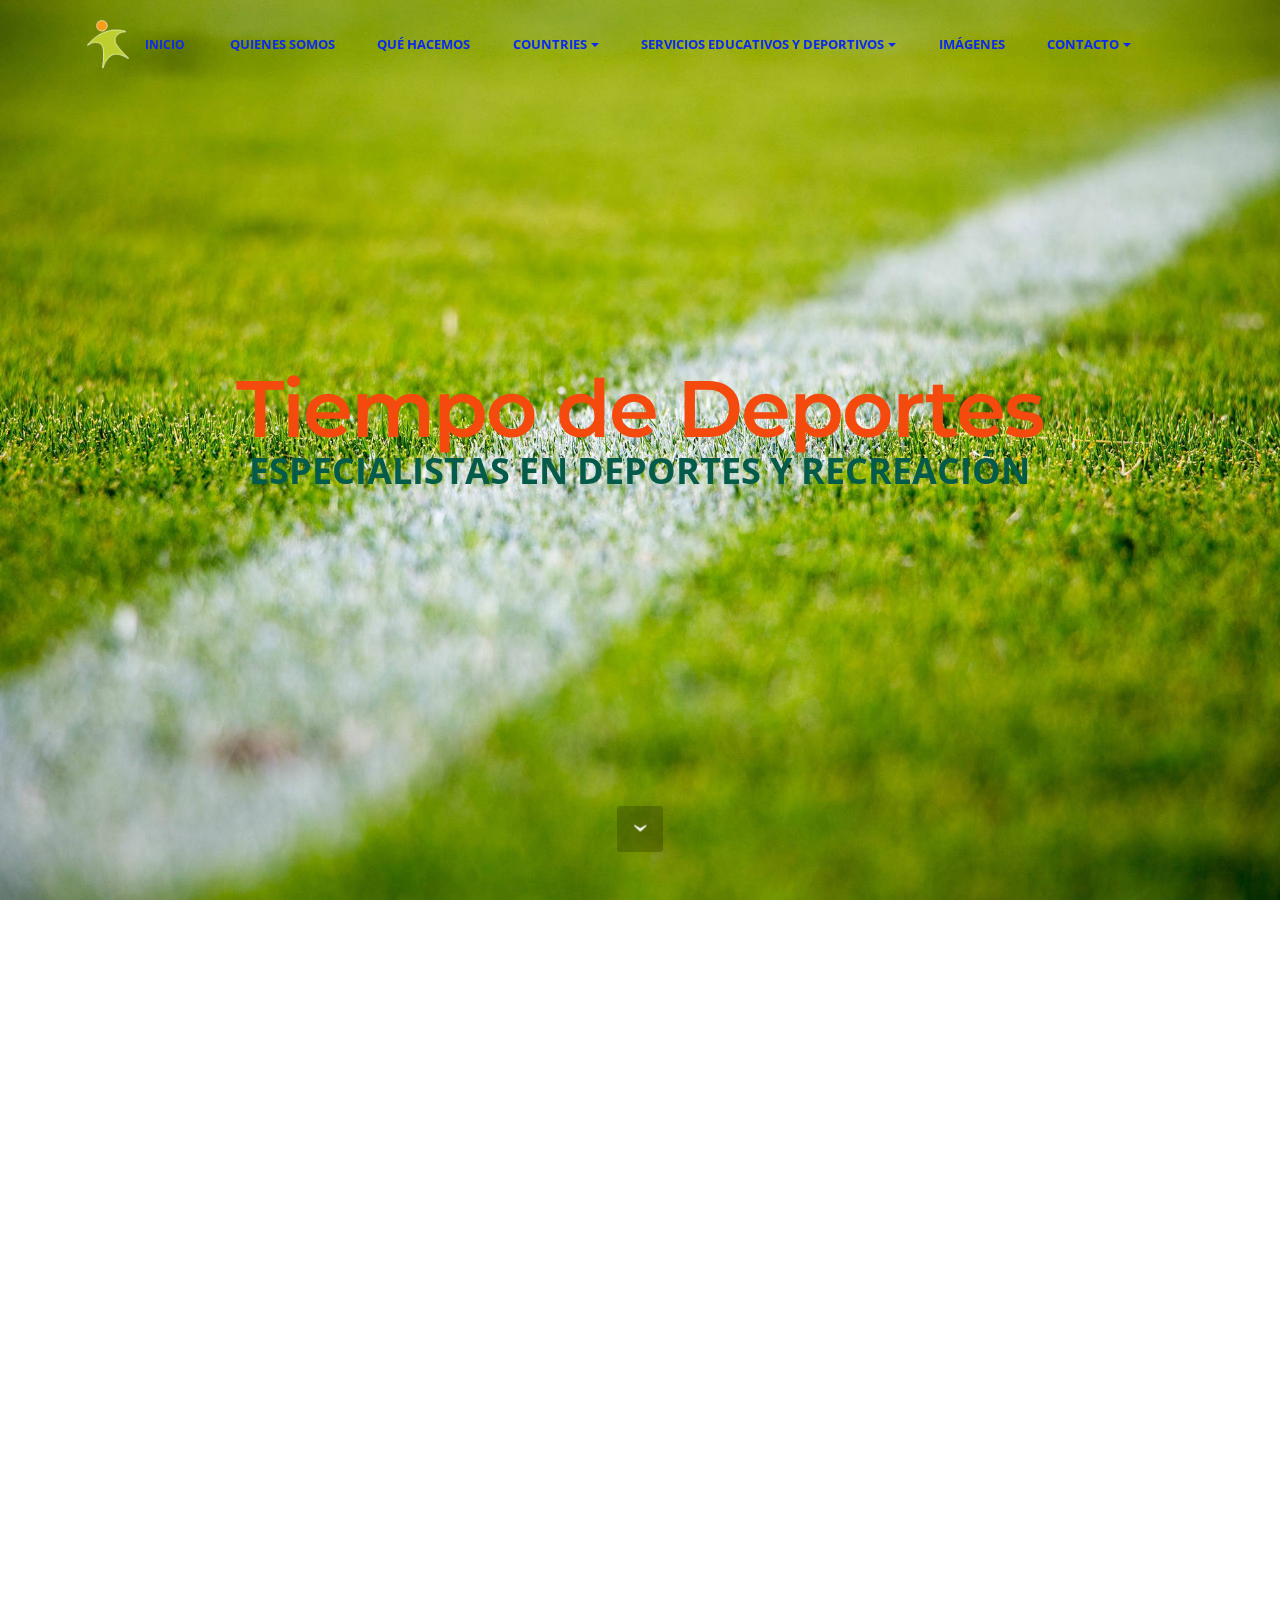
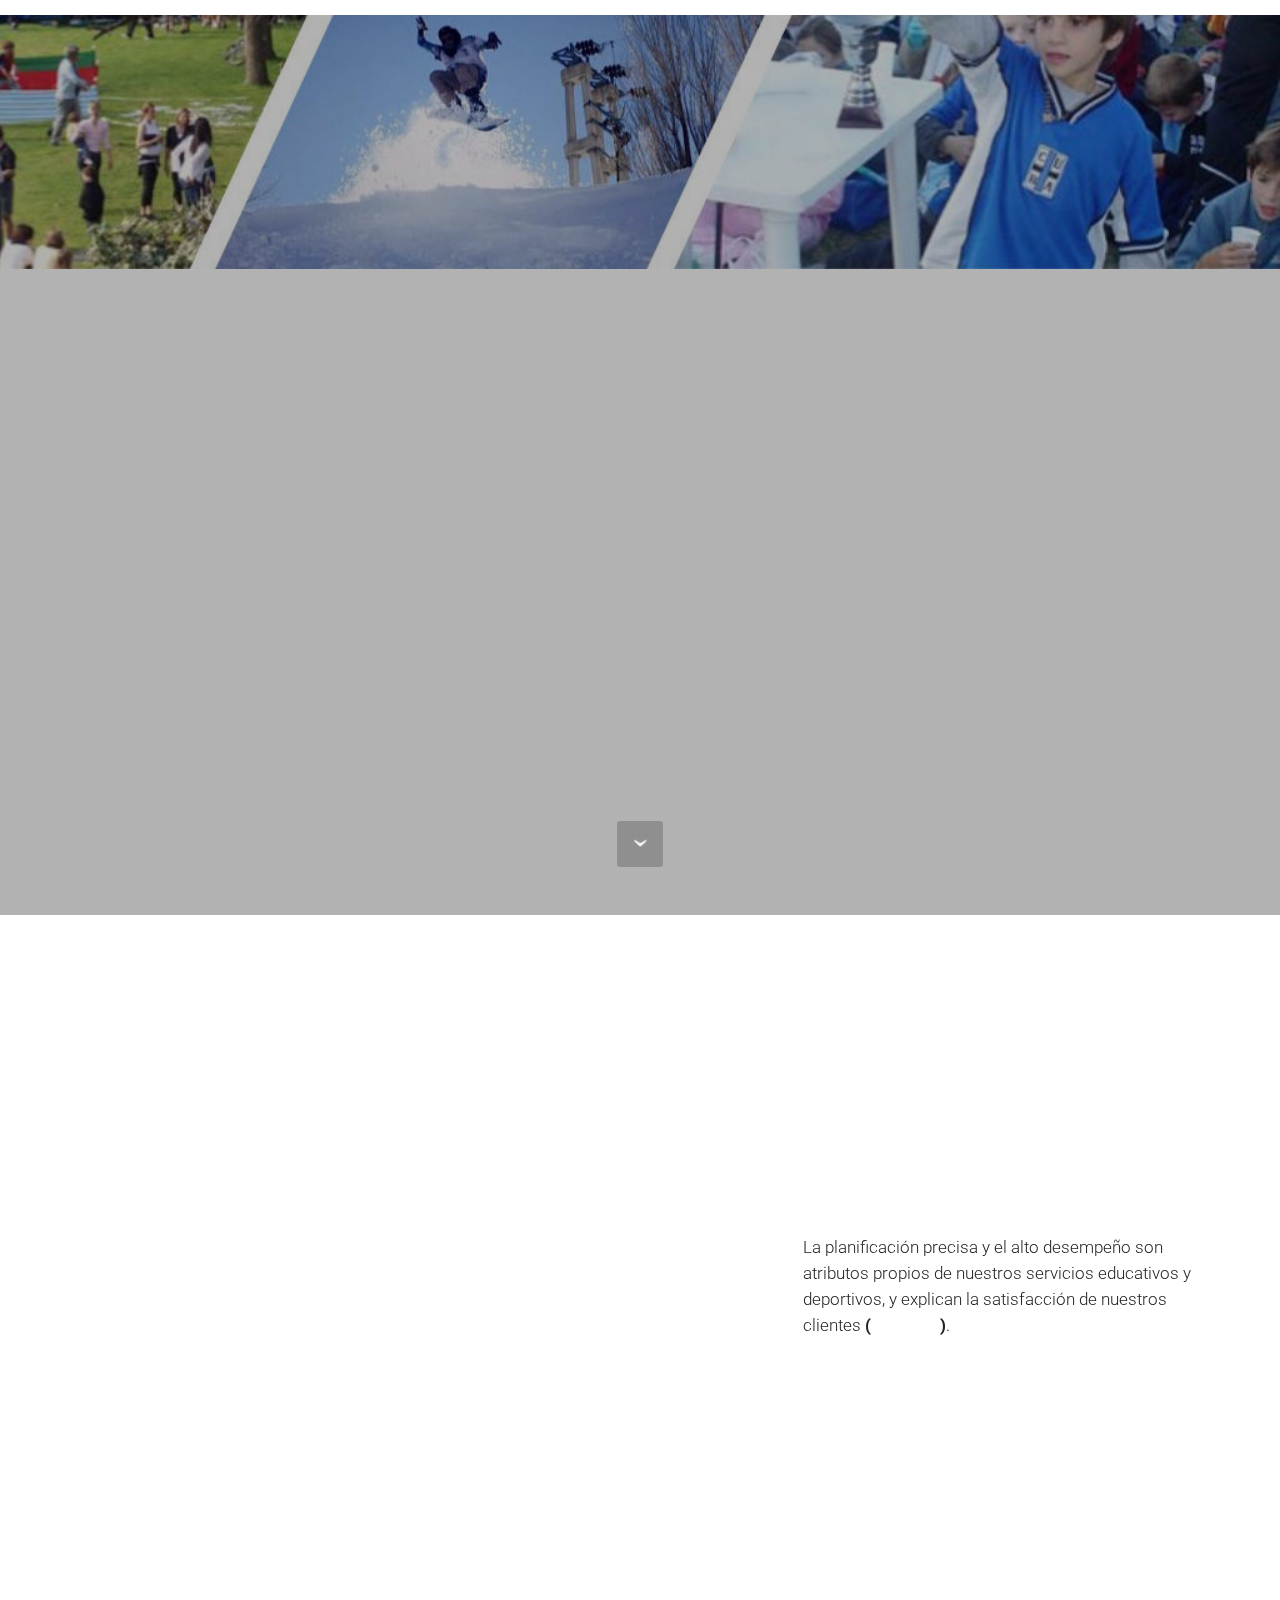
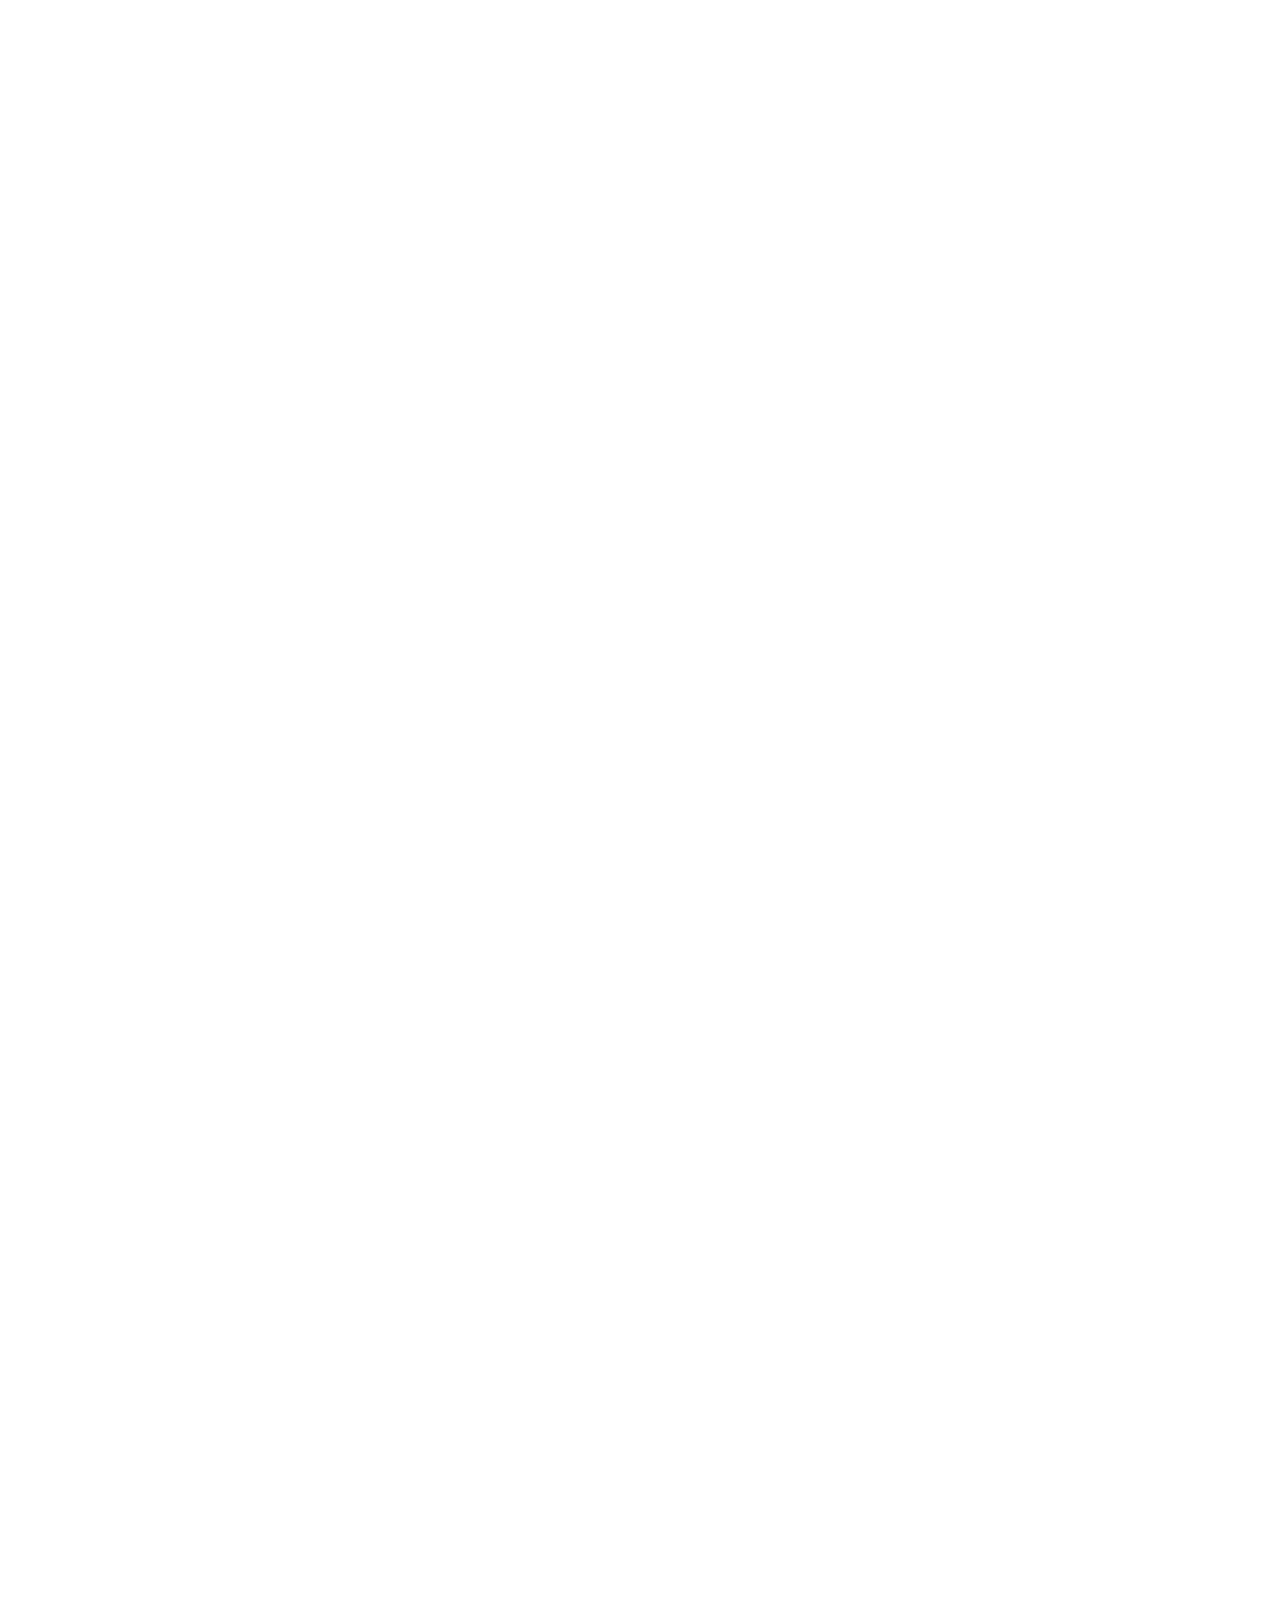
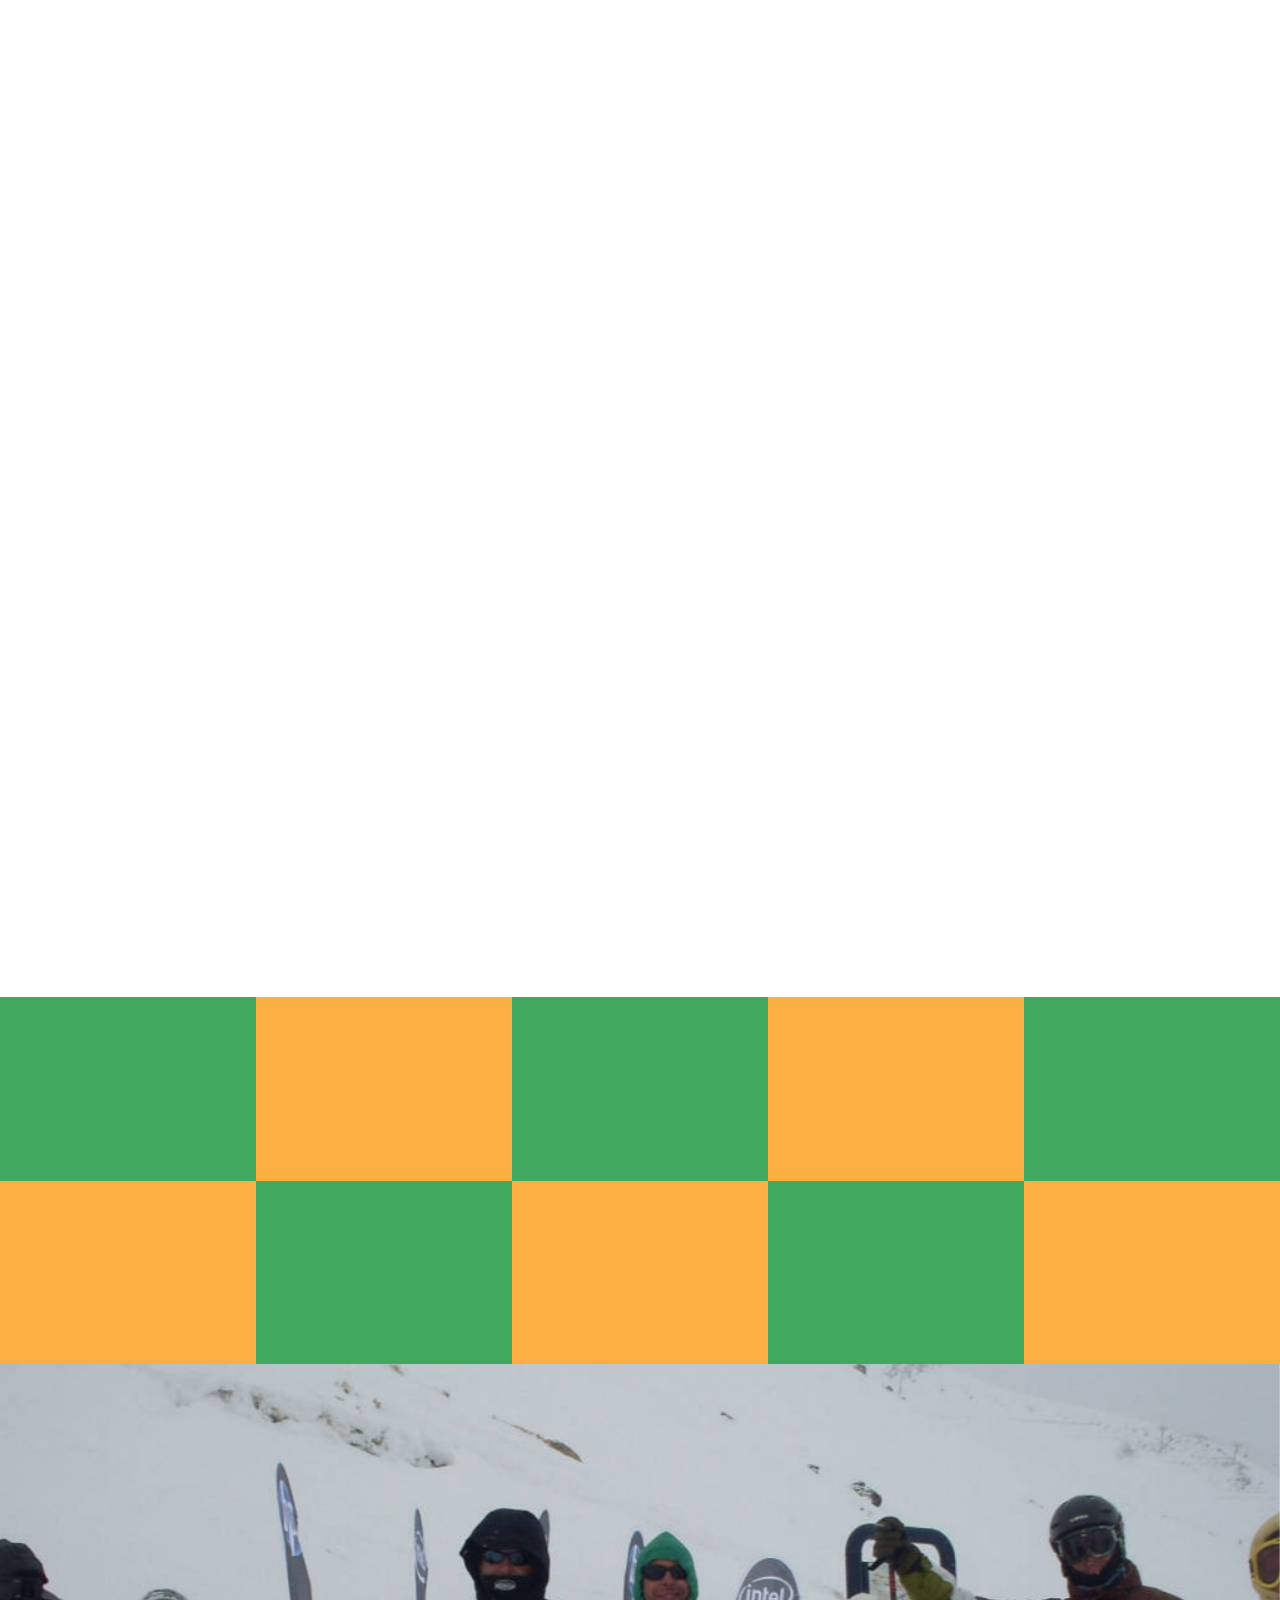
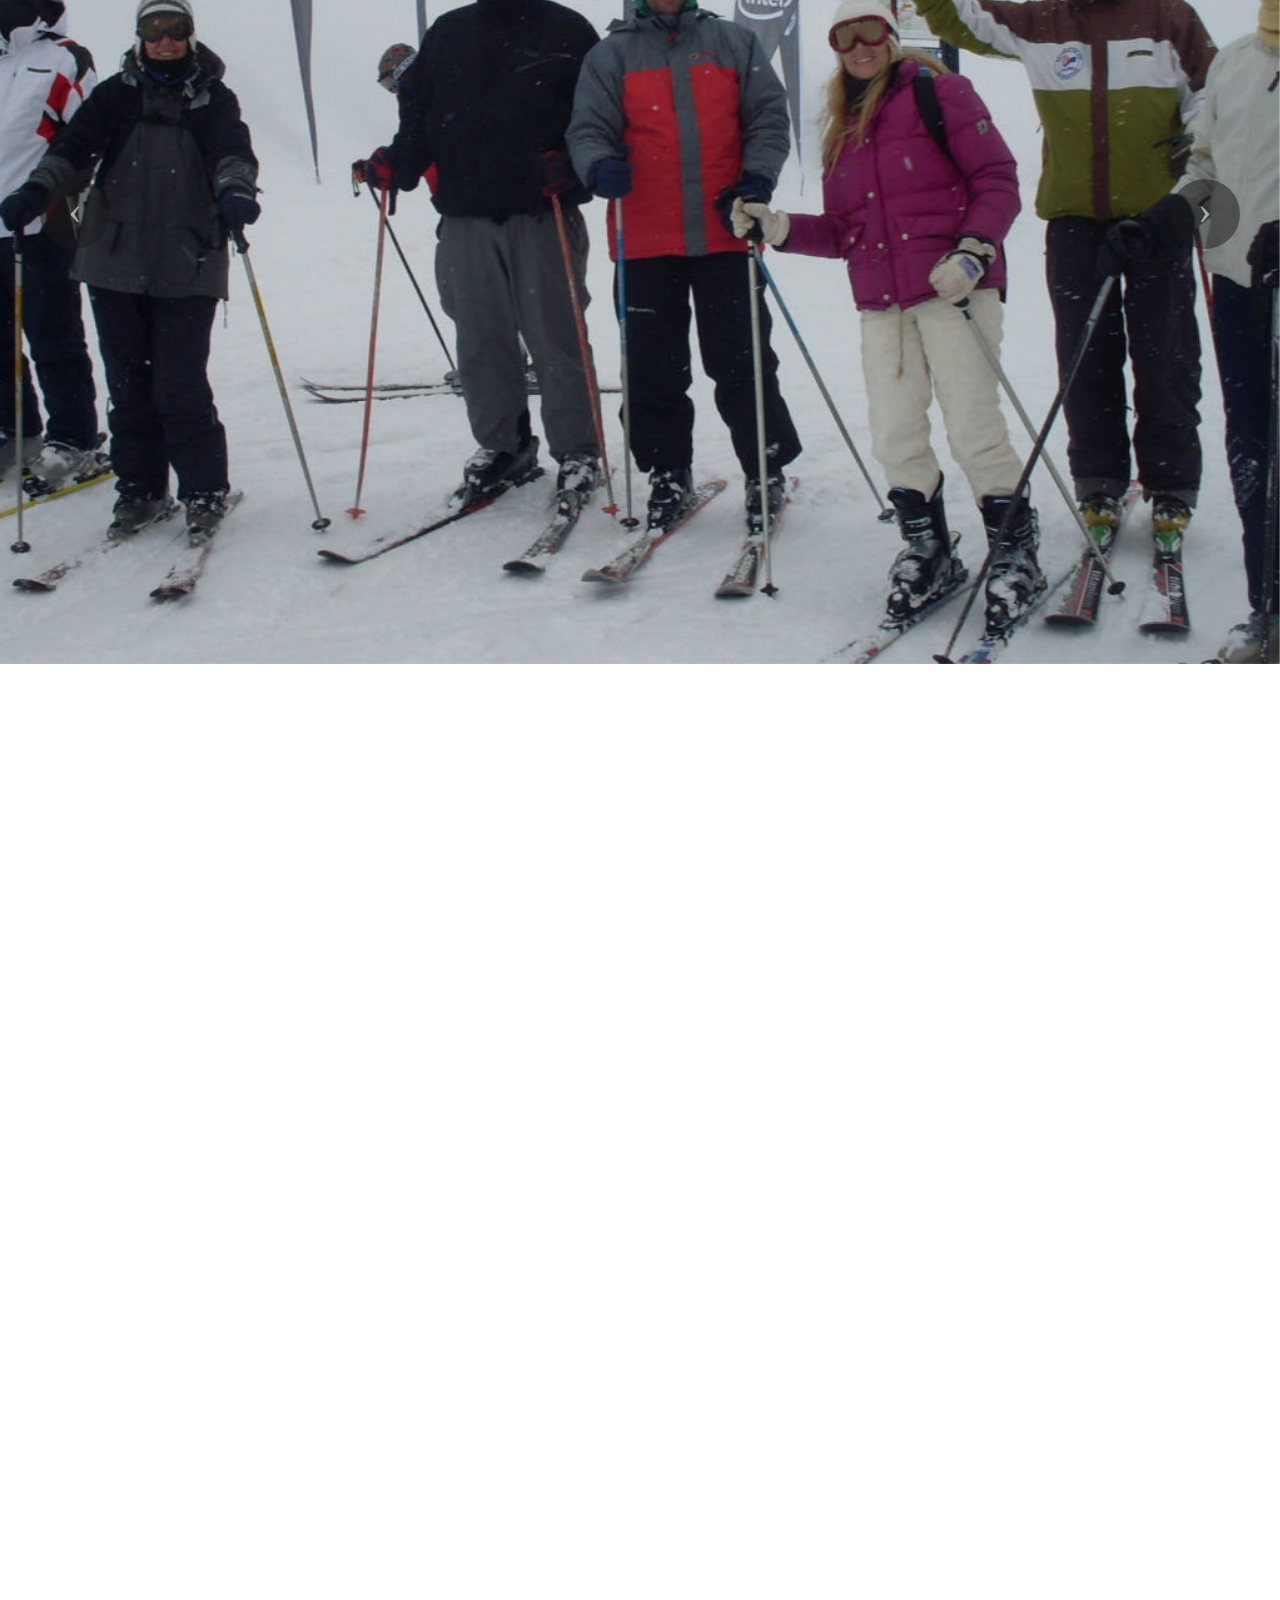
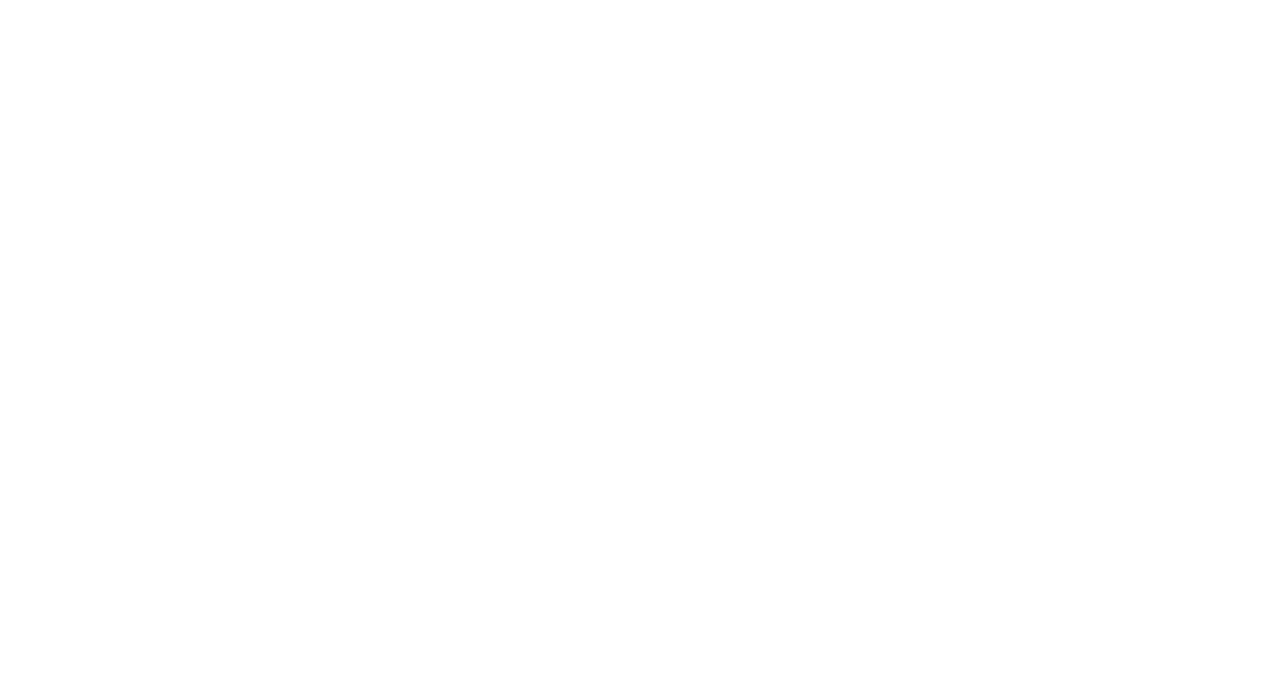
==== commit d68f3dee: "create github pages" ====
--- a/index.html
+++ b/index.html
@@ -58,7 +58,7 @@
 
 </section>
 
-<section class="engine"><a href="https://mobirise.info/b">how to create a website</a></section><section class="mbr-section mbr-section-hero mbr-section-full mbr-section-with-arrow mbr-parallax-background mbr-after-navbar" id="header1-1" data-rv-view="2" style="background-image: url(assets/images/mbr-1920x1280.jpg);">
+<section class="engine"><a href="https://mobirise.info/g">how to build your own website for free</a></section><section class="mbr-section mbr-section-hero mbr-section-full mbr-section-with-arrow mbr-parallax-background mbr-after-navbar" id="header1-1" data-rv-view="2" style="background-image: url(assets/images/mbr-1920x1280.jpg);">
 
     
 
@@ -283,7 +283,7 @@
                   <div class="card-block">
                     <h4 class="card-title">Colonia de Fin de Semana / Colonia de Vacaciones</h4>
                     
-                    <p class="card-text">Diseñadas y planificadas para lograr entretener y divertir alos chicos tanto física como mentalmente. Pensadas para cada grupo etario, afianzan la actividad corporal y brindan el espacio para el desarrollo físico y las cpacidad deportivas e intelectuales.<br><br></p>
+                    <p class="card-text">Diseñadas y planificadas para lograr entretener y divertir a los chicos tanto física como mentalmente. Pensadas para cada grupo etario, afianzan la actividad corporal y brindan el espacio para el desarrollo físico y de las capacidades deportivas e intelectuales.<br><br></p>
                     <div class="card-btn"><a href="index.html#form1-7" class="btn btn-secondary">CONSULTAR</a></div>
                     </div>
                 </div>
@@ -348,7 +348,7 @@
                   <div class="card-block">
                     <h4 class="card-title">Viajes de Ski&nbsp;</h4>
                     
-                    <p class="card-text">Año tras año nuestros viajes de ski, son ya un clásico esperado por todos los adolescentes para vivir la diversión de la nieve en el incomparable paisaje y la comodidad de Las Leñas. &nbsp;Desde los más expertos a aquellos que recién se inician, todos se divierten y vuelven plenos de anécdotas de aventuras y diversión para contar y recordar.<br><br><br></p>
+                    <p class="card-text"><br>Año tras año nuestros viajes de ski, son ya un clásico esperado por todos los adolescentes para vivir la diversión de la nieve en el incomparable paisaje y la comodidad de Las Leñas. &nbsp;Desde los más expertos a aquellos que recién se inician, todos se divierten y vuelven plenos de anécdotas de aventuras y diversión para contar y recordar.<br><br><br></p>
                     <div class="card-btn"><a href="index.html#form1-7" class="btn btn-secondary">CONSULTAR</a></div>
                     </div>
                 </div>
@@ -361,7 +361,7 @@
                     <div class="card-block">
                         <h4 class="card-title">Escuelas Deportivas&nbsp;</h4>
                         
-                        <p class="card-text">• Iniciación Deportiva: brindando las técnicas básicas y correctas que permitan desarrollar las capacidades con las mejores biomecánicas.&nbsp;<br>• Entrenamiento: desarrollo de potencial y obtención de mejoras para sostener en el tiempo la práctica deportiva sin lesiones.<br>• Competencia: alto rendimiento para la competencia, optimizando todo el entorno deportivo para alcanzar metas progresivas y objetivos precisos.<br></p>
+                        <p class="card-text"><br>• Iniciación Deportiva: brindando las técnicas básicas y correctas que permitan desarrollar las capacidades con las mejores biomecánicas.&nbsp;<br>• Entrenamiento: desarrollo de potencial y obtención de mejoras para sostener en el tiempo la práctica deportiva sin lesiones.<br>• Competencia: alto rendimiento para la competencia, optimizando todo el entorno deportivo para alcanzar metas progresivas y objetivos precisos.<br></p>
                         <div class="card-btn"><a href="index.html#form1-7" class="btn btn-secondary">CONSULTAR</a></div>
                     </div>
                 </div>
@@ -374,7 +374,7 @@
                     <div class="card-block">
                         <h4 class="card-title">Eventos para Empresas&nbsp;</h4>
                         
-                        <p class="card-text"><br>Para las empresas que quieran brindar un evento diferente, tanto interno como para sus clientes o el público en general, ofrecemos eventos participativos divertidos e inolvidables, Individuales, por equipos, búsquedas, baile, interacción, y lo que puedan imaginar para crear un recuerdo imborrable de la empresa, el producto y la marca.<br><br></p>
+                        <p class="card-text"><br>Para las empresas que quieran brindar un evento diferente, tanto interno como para sus clientes o el público en general, ofrecemos eventos participativos divertidos e inolvidables, Individuales, por equipos, búsquedas, baile, interacción, y lo que puedan imaginar para crear un recuerdo imborrable de la empresa, el producto y la marca.<br><br><br></p>
                         <div class="card-btn"><a href="index.html#form1-7" class="btn btn-secondary">CONSULTAR</a></div>
                     </div>
                 </div>
@@ -387,7 +387,7 @@
                     <div class="card-block">
                         <h4 class="card-title">Organización Integral de Torneos/ Intercountries</h4>
                         
-                        <p class="card-text">Ofrecemos la organización de torneos de todas las actividades deportivas: fútbol, hockey, tenis, natación, running, basquet, voley y cualquiera otra disciplina. Desde la inscripción, fixture, información personalizada, informativos de los encuentros y tablas de posiciones, goleadores, hasta la consagración del campeón y la entrega de trofeos o medallas.</p>
+                        <p class="card-text">Ofrecemos la organización de torneos de todas las actividades deportivas: fútbol, hockey, tenis, natación, running, basquet, voley y cualquiera otra disciplina. Desde la inscripción, fixture, información personalizada, informativos de los encuentros y tablas de posiciones, goleadores, hasta la consagración del campeón y la entrega de trofeos o medallas.<br><br></p>
                         <div class="card-btn"><a href="index.html#form1-7" class="btn btn-secondary">CONSULTAR</a></div>
                     </div>
                 </div>
@@ -1458,7 +1458,7 @@
         <div class="row">
             <div class="col-md-8 col-md-offset-2 text-xs-center">
                 <h3 class="mbr-section-title display-2">SEGUINOS</h3>
-                <div><a class="btn btn-social btn-secondary" title="Twitter" target="_blank" href="https://twitter.com/"><i class="socicon socicon-twitter"></i></a> <a class="btn btn-social btn-secondary" title="Facebook" target="_blank" href="https://www.facebook.com/TiempodeDeportesSA/?hc_ref=ARRtpXh5sNdKZFJ4MOfecp721w3Zyo6wr6PYEo33i6JcuJ3k7JCjQVQ_134xwjxFlnU&__tn__=kC-R"><i class="socicon socicon-facebook"></i></a>  <a class="btn btn-social btn-secondary" title="YouTube" target="_blank" href="https://www.youtube.com/channel/UCBR006u23_x33UnNItMUWAQ/featured"><i class="socicon socicon-youtube"></i></a> <a class="btn btn-social btn-secondary" title="Instagram" target="_blank" href="https://instagram.com/"><i class="socicon socicon-instagram"></i></a>   <a class="btn btn-social btn-secondary" title="LinkedIn" target="_blank" href="https://www.linkedin.com/"><i class="socicon socicon-linkedin"></i></a>   </div>
+                <div><a class="btn btn-social btn-secondary" title="Twitter" target="_blank" href="https://twitter.com/"><i class="socicon socicon-twitter"></i></a> <a class="btn btn-social btn-secondary" title="Facebook" target="_blank" href="https://www.facebook.com/TiempodeDeportesSA/?hc_ref=ARRtpXh5sNdKZFJ4MOfecp721w3Zyo6wr6PYEo33i6JcuJ3k7JCjQVQ_134xwjxFlnU&__tn__=kC-R"><i class="socicon socicon-facebook"></i></a>  <a class="btn btn-social btn-secondary" title="YouTube" target="_blank" href="https://www.youtube.com/channel/UCBR006u23_x33UnNItMUWAQ/featured"><i class="socicon socicon-youtube"></i></a> <a class="btn btn-social btn-secondary" title="Instagram" target="_blank" href="https://www.instagram.com/tiempodedeportes/"><i class="socicon socicon-instagram"></i></a>   <a class="btn btn-social btn-secondary" title="LinkedIn" target="_blank" href="https://www.linkedin.com/"><i class="socicon socicon-linkedin"></i></a>   </div>
             </div>
         </div>
     </div>
@@ -1489,7 +1489,7 @@
 
                     <form action="https://mobirise.com/" method="post" data-form-title="FORMULARIO DE CONTACTO">
 
-                        <input type="hidden" value="j+aCSiHfwI9GS2Z5DZAJ6NK+5vCbGMEhMm4RCf6LHkLEwhsmsxTNxYQZ8W0nefr18pkknFXvEHAgV99BaAzKcVt5RwosLMUfL0+j/GX9xgypCCWTODtX93MV5M0AkzSd" data-form-email="true">
+                        <input type="hidden" value="li65eKF0jDhVQbENW11+0Gu9hNuBrr1Q/F3glexhUDszw69jYvT+9eqWfqYgHbTS5QV9GQwAq9oXueDzhsfl7YcsYbP0h5xeGUaQr/rzUmL+HTzZVfEa39rIYIuzRFtY" data-form-email="true">
 
                         <div class="row row-sm-offset">
 
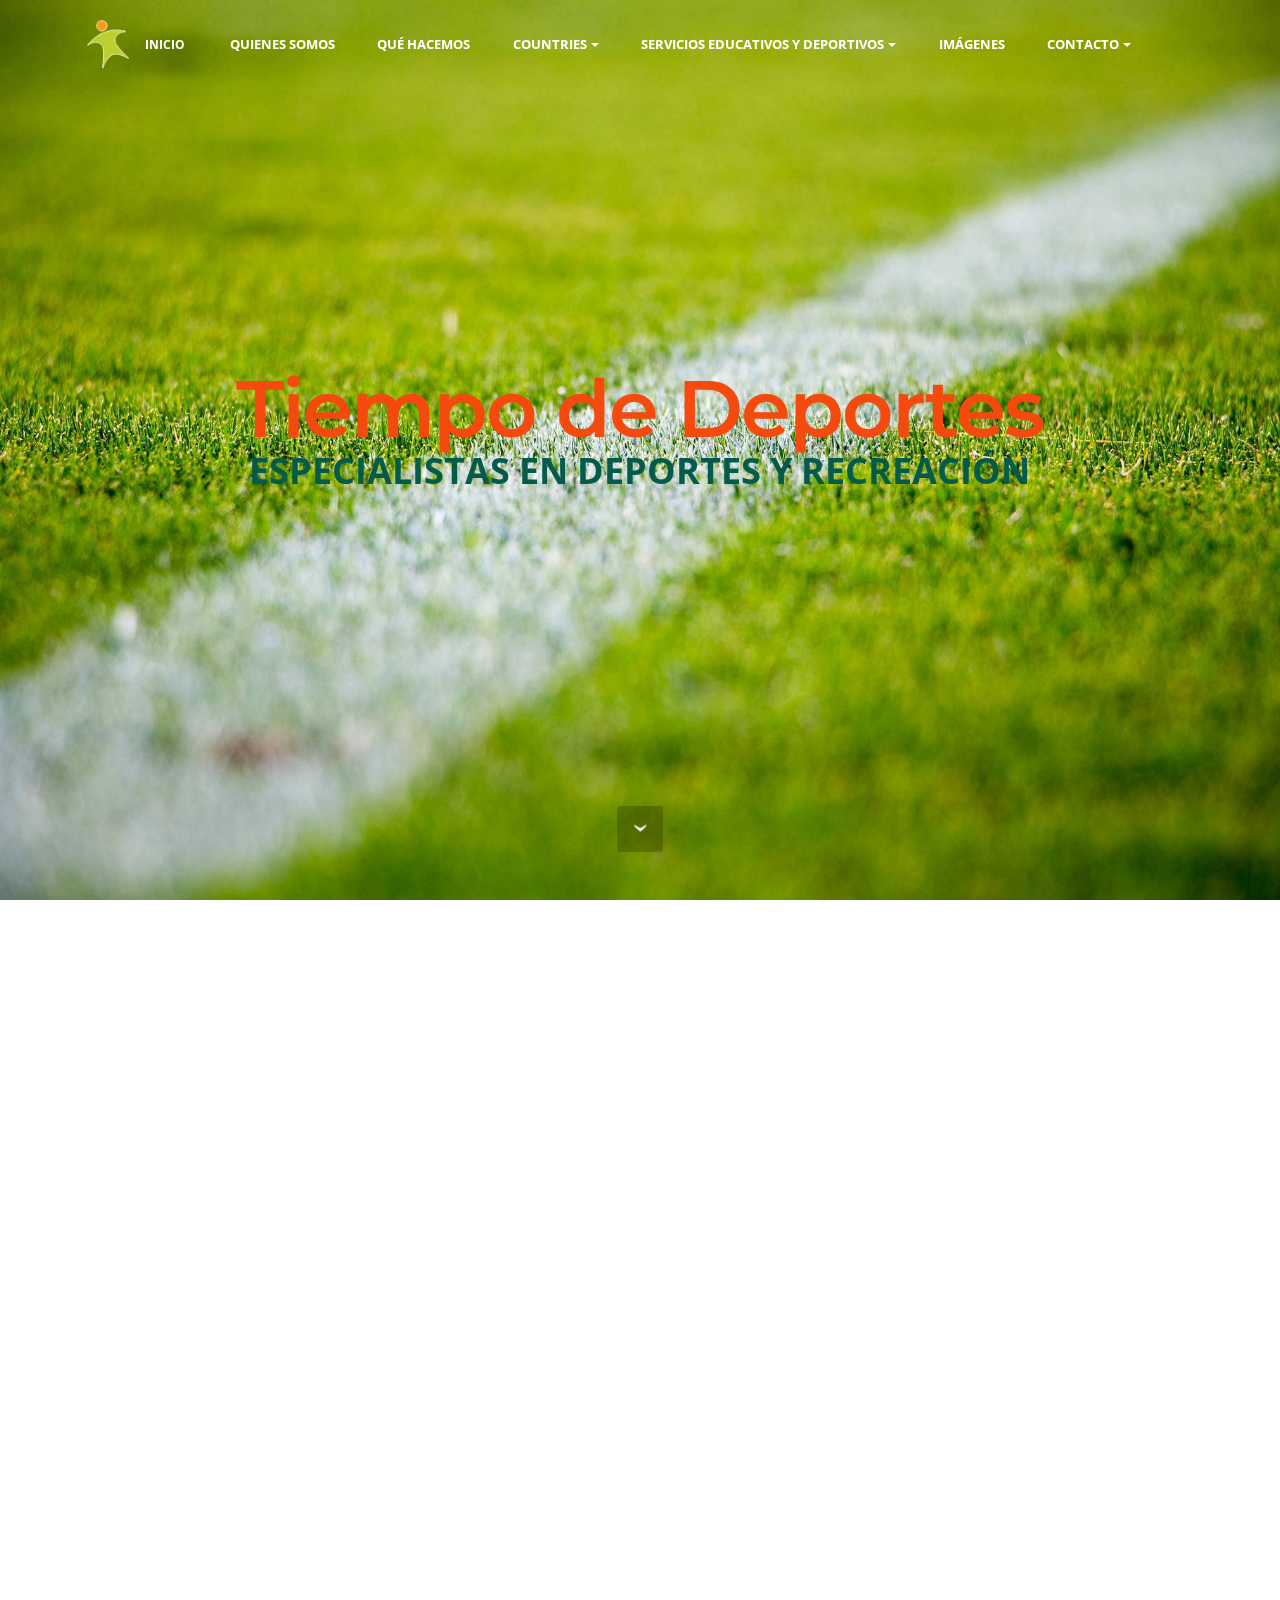
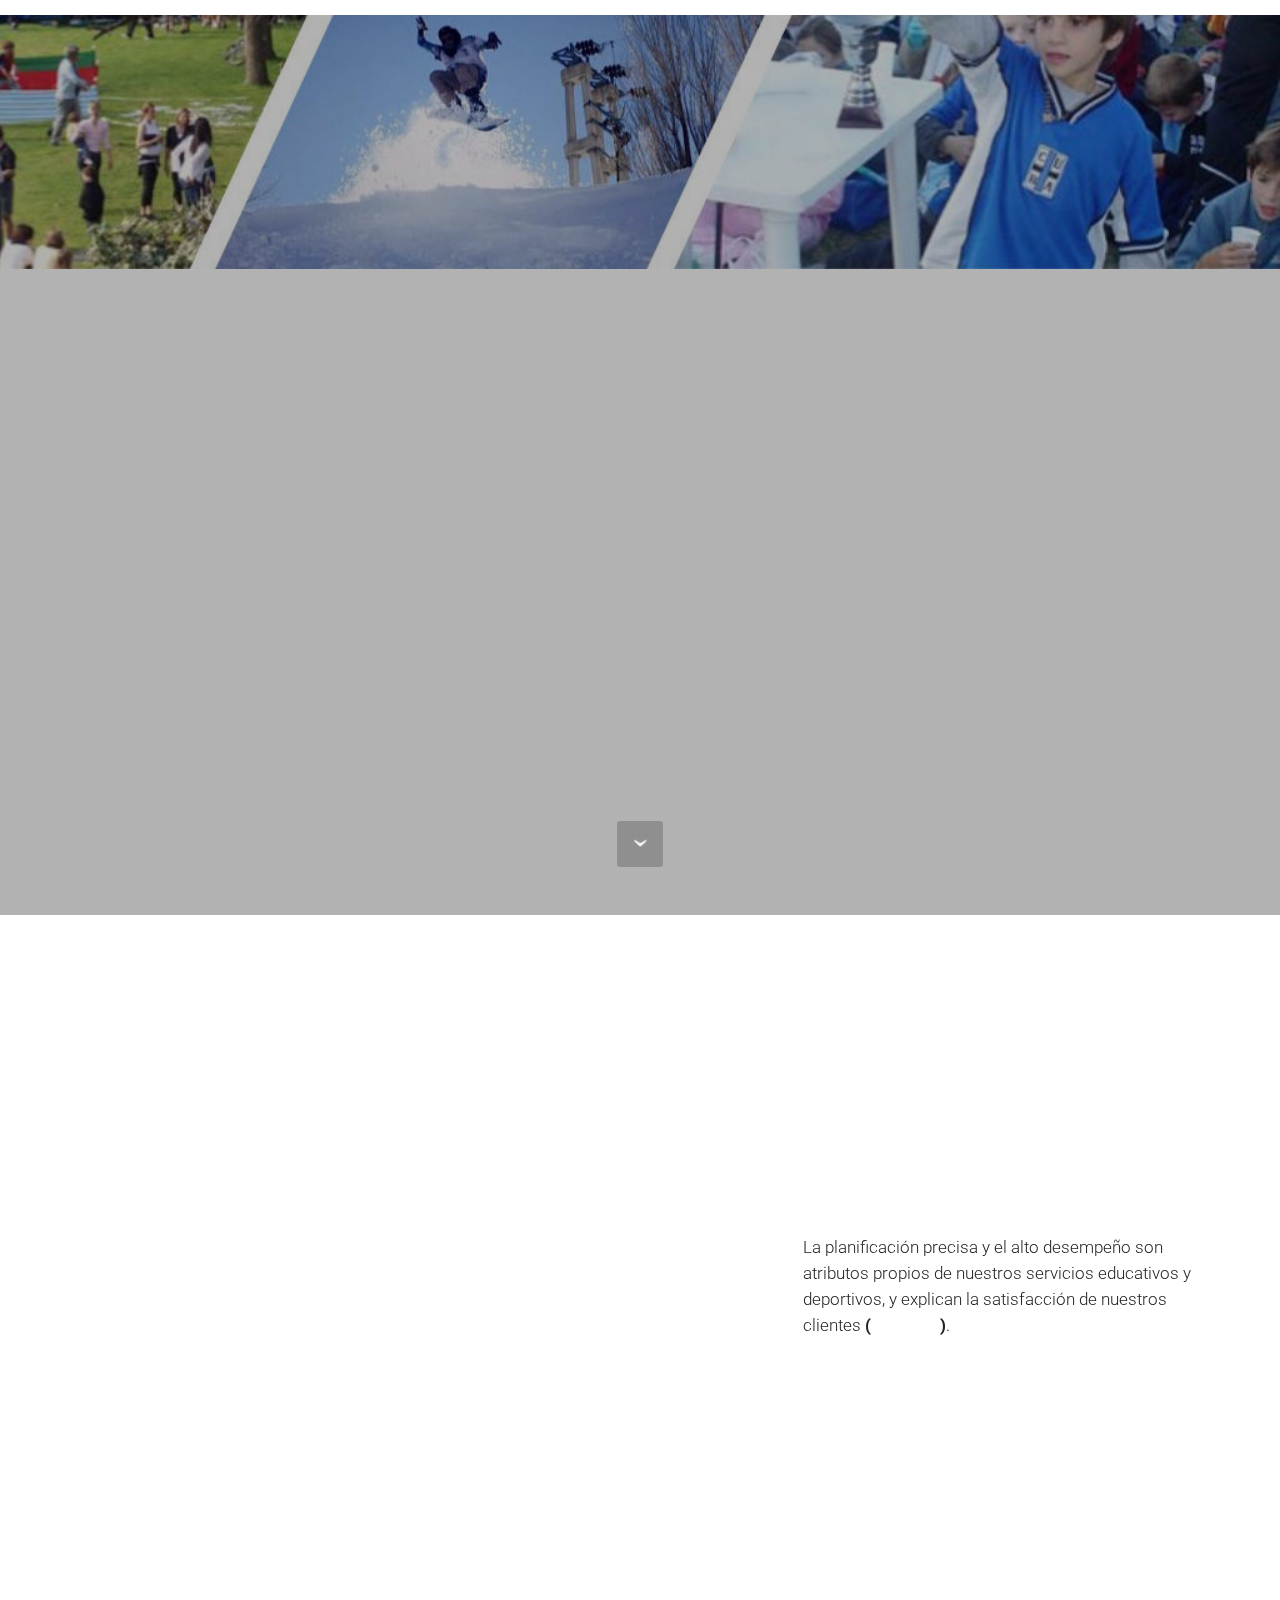
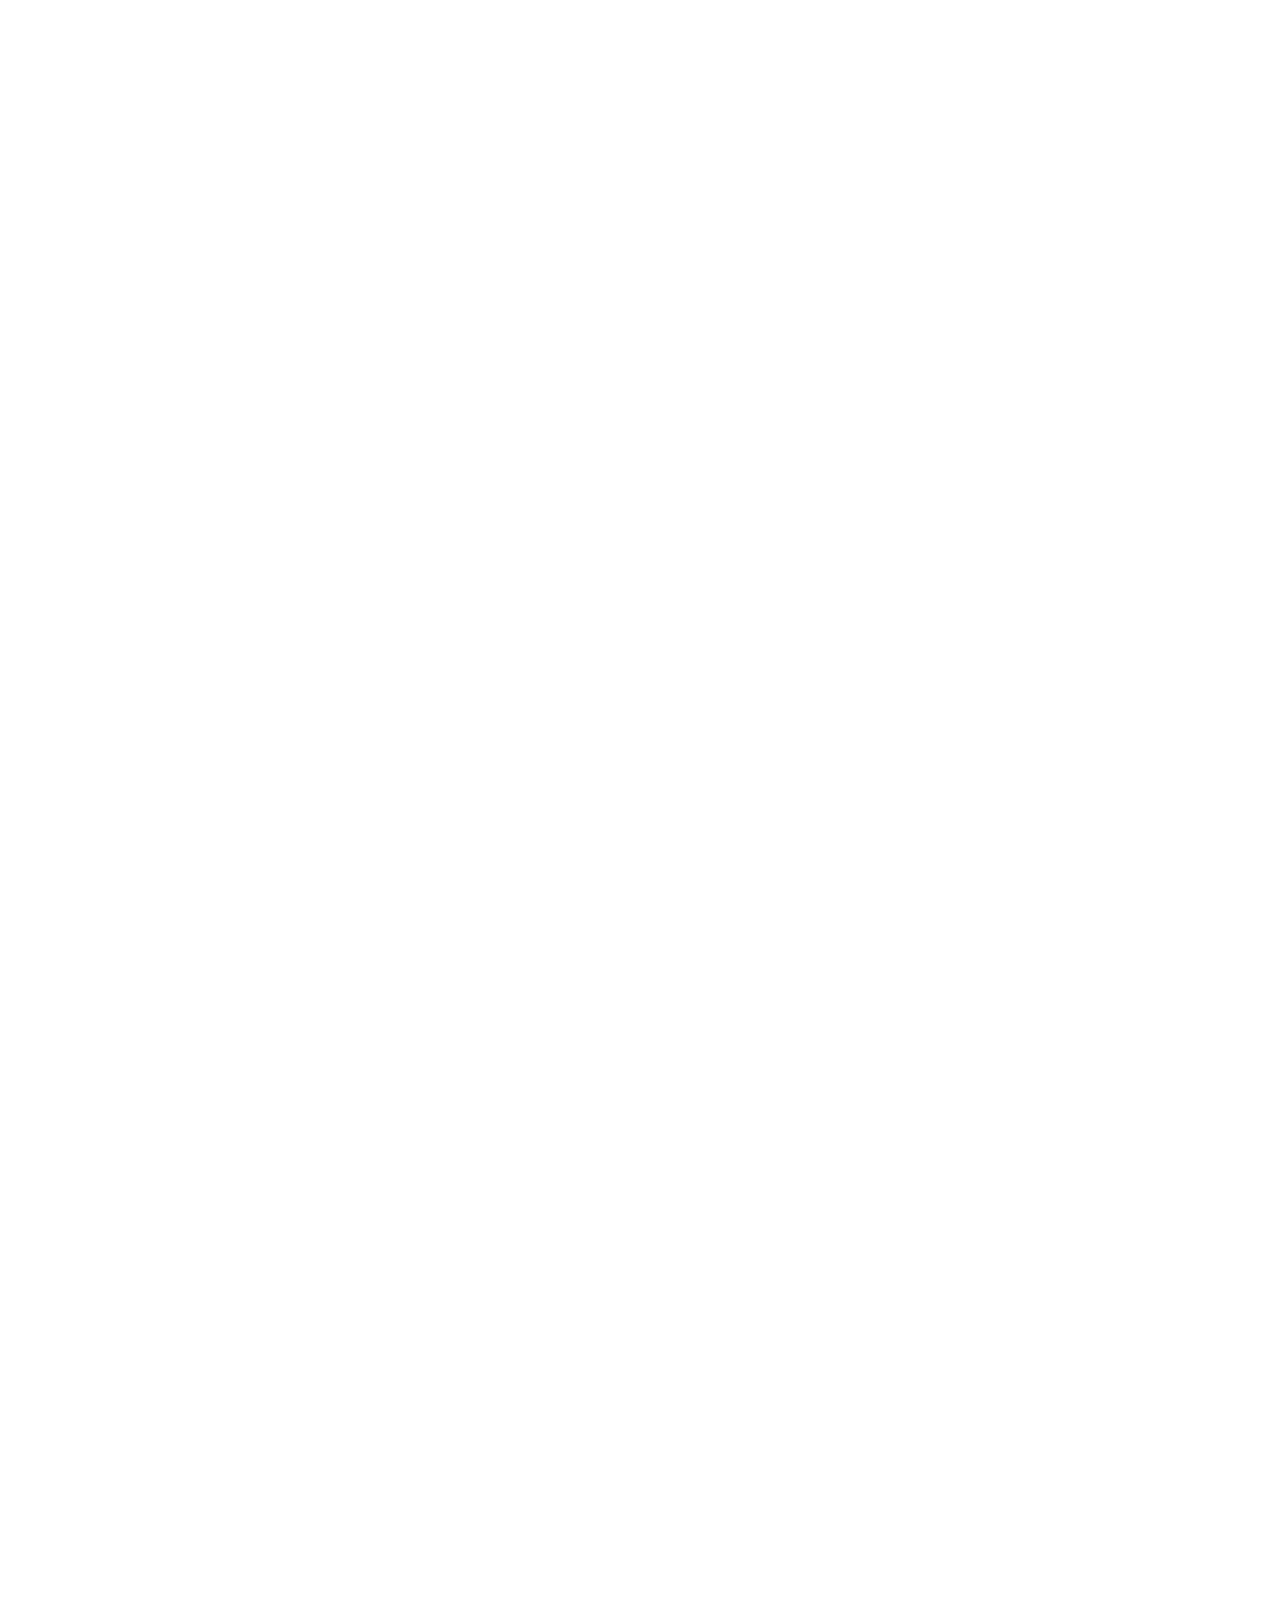
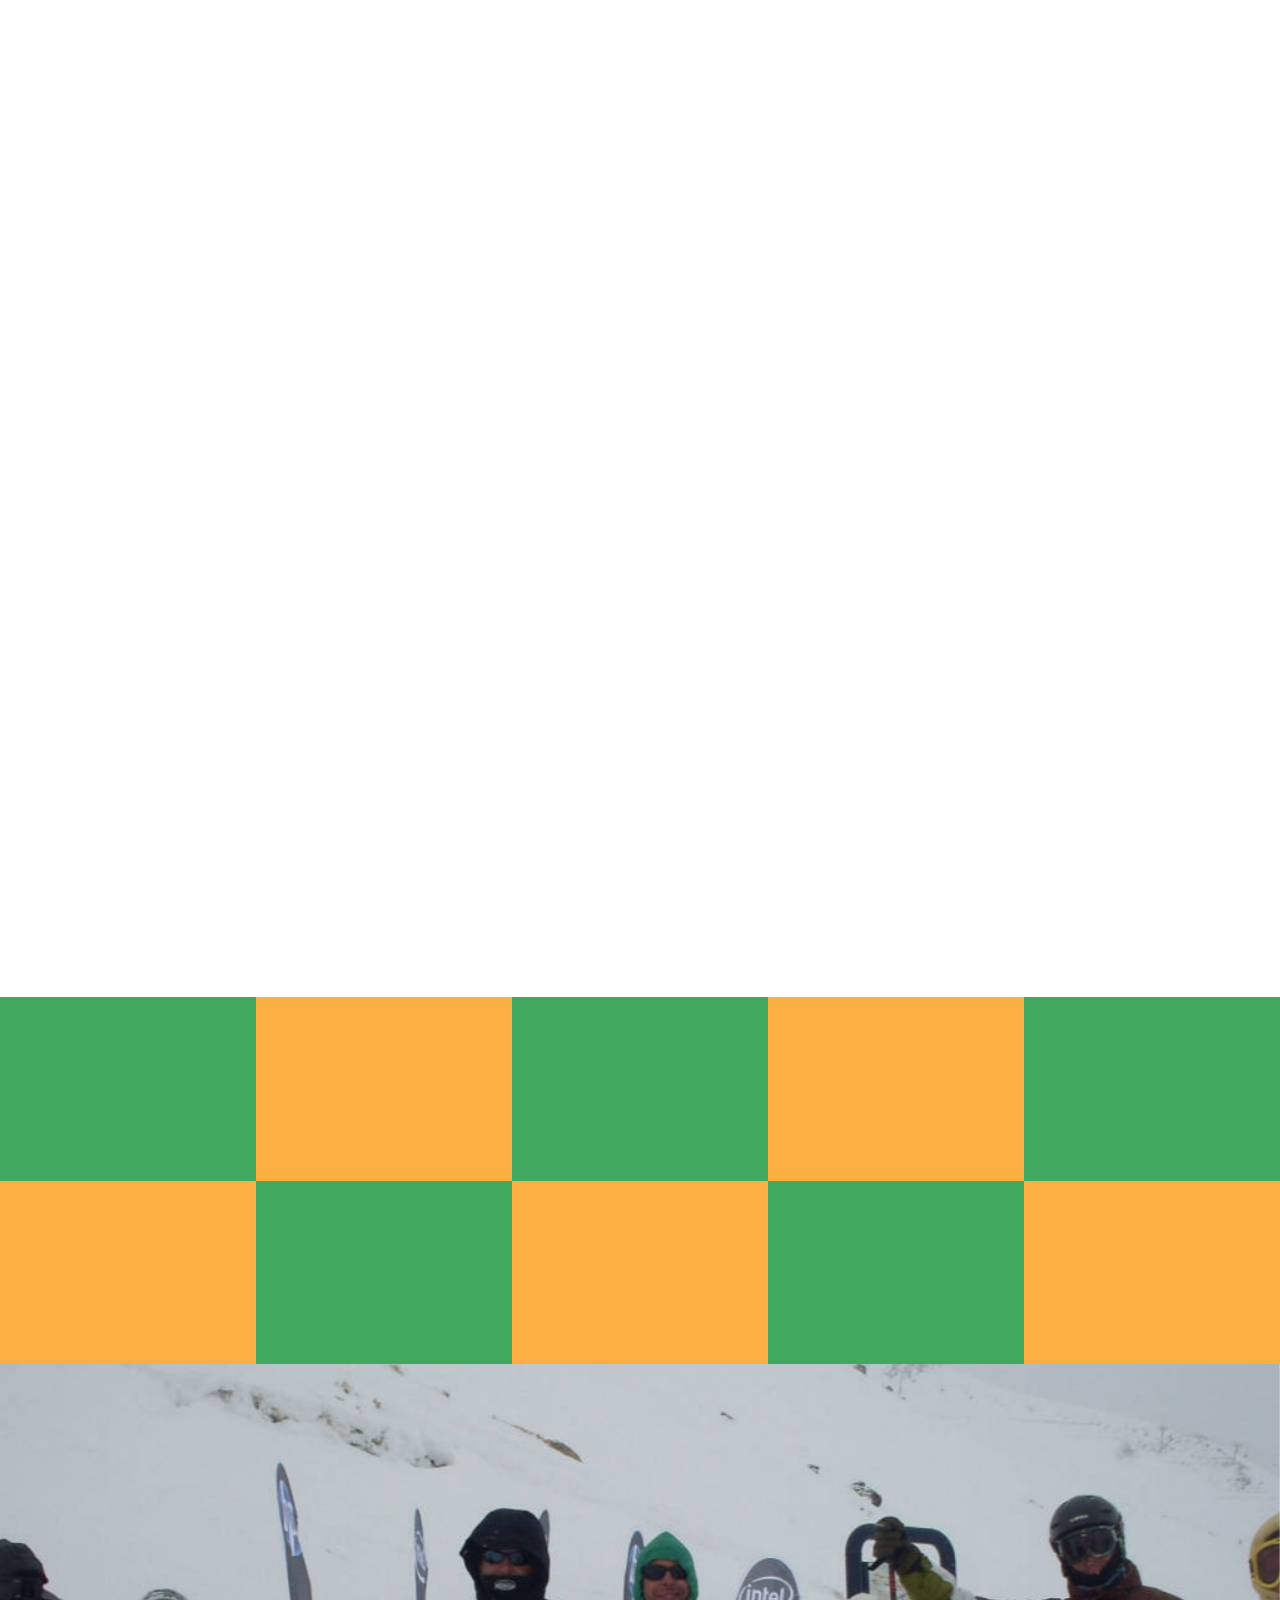
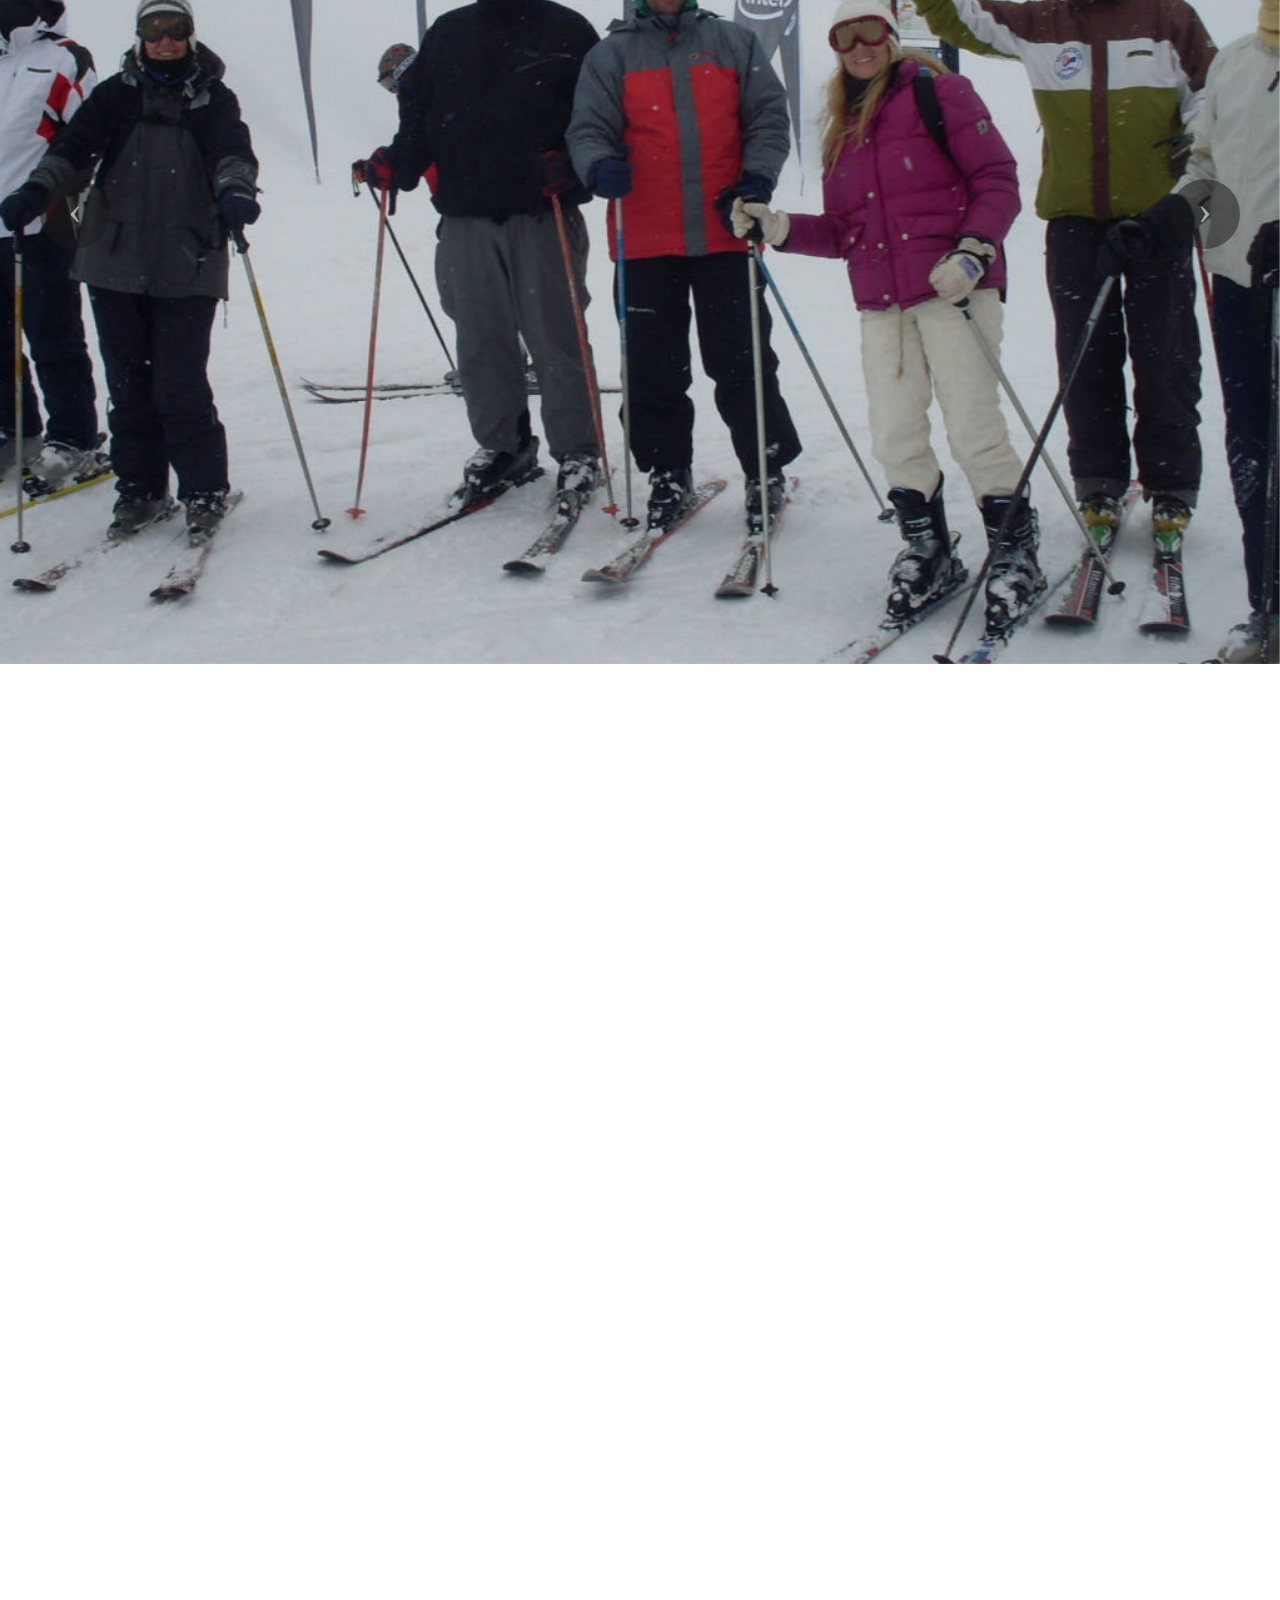
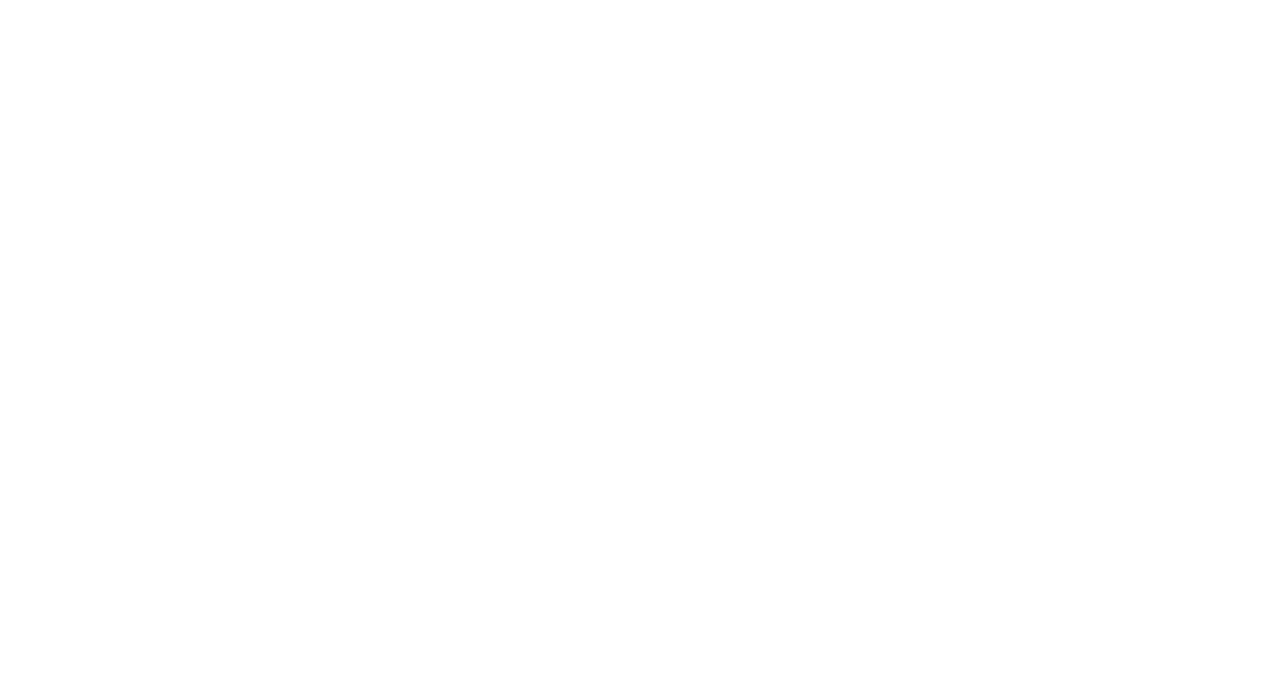
==== commit f8411769: "create github pages" ====
--- a/index.html
+++ b/index.html
@@ -1,10 +1,10 @@
 <!DOCTYPE html>
 <html >
 <head>
-  <!-- Site made with Mobirise Website Builder v4.8.6, https://mobirise.com -->
+  <!-- Site made with Mobirise Website Builder v4.8.10, https://mobirise.com -->
   <meta charset="UTF-8">
   <meta http-equiv="X-UA-Compatible" content="IE=edge">
-  <meta name="generator" content="Mobirise v4.8.6, mobirise.com">
+  <meta name="generator" content="Mobirise v4.8.10, mobirise.com">
   <meta name="viewport" content="width=device-width, initial-scale=1, minimum-scale=1">
   <link rel="shortcut icon" href="assets/images/imagen2-120x128.png" type="image/x-icon">
   <meta name="description" content="">
@@ -35,7 +35,7 @@
 
                     <div class="navbar-brand">
                         <a href="index.html" target="_blank" class="navbar-logo"><img src="assets/images/imagen2-120x128.png" alt="Mobirise"></a>
-                        <a class="navbar-caption text-success" href="index.html#header1-1">INICIO</a>
+                        <a class="navbar-caption text-info" href="index.html#header1-1">INICIO</a>
                     </div>
 
                 </div>
@@ -45,7 +45,7 @@
                         <div class="hamburger-icon"></div>
                     </button>
 
-                    <ul class="nav-dropdown collapse pull-xs-right nav navbar-nav navbar-toggleable-sm" id="exCollapsingNavbar"><li class="nav-item"><a class="nav-link link" href="index.html#msg-box5-18">QUIENES SOMOS</a></li><li class="nav-item"><a class="nav-link link" href="index.html#msg-box5-19" target="_blank">QUÉ HACEMOS</a></li><li class="nav-item dropdown open"><a class="nav-link link dropdown-toggle" href="index.html#features1-9" data-toggle="dropdown-submenu" aria-expanded="true">COUNTRIES</a><div class="dropdown-menu"><a class="dropdown-item" href="LLCC.html#gallery2-u" aria-expanded="false" target="_blank">Los Lagartos CC</a><a class="dropdown-item" href="MYCC.html#gallery2-15" aria-expanded="false" target="_blank">Mayling CC</a><a class="dropdown-item" href="EB.html#gallery2-11" aria-expanded="false" target="_blank">El Bosque CC</a><a class="dropdown-item" href="EDP.html#gallery2-z" aria-expanded="false" target="_blank">Estancias del Pilar</a><a class="dropdown-item" href="EC.html#gallery2-2s" aria-expanded="false" target="_blank">El Carmel</a><a class="dropdown-item" href="PG.html#gallery2-1f" aria-expanded="false" target="_blank">Pacheco Golf</a><a class="dropdown-item" href="TDP.html#gallery2-2q" aria-expanded="false" target="_blank">Talar de Pacheco</a><a class="dropdown-item" href="SJV.html#gallery2-13" aria-expanded="false" target="_blank">San Jorge Village</a><a class="dropdown-item" href="LD.html#gallery2-2o" aria-expanded="false" target="_blank">La Delfina B.P.</a></div></li><li class="nav-item dropdown"><a class="nav-link link dropdown-toggle" data-toggle="dropdown-submenu" href="index.html#features3-2k" aria-expanded="false">SERVICIOS EDUCATIVOS Y DEPORTIVOS</a><div class="dropdown-menu"><a class="dropdown-item" href="index.html#features3-2k" aria-expanded="false">Auditoría y Consultoría</a><a class="dropdown-item" href="index.html#features3-2k">Capacitación in situ</a><a class="dropdown-item" href="index.html#features3-2k">Cursos Especiales y Viajes de Capacitación</a><a class="dropdown-item" href="index.html#features3-2k" aria-expanded="false">Entrenamiento dirigido para empresas</a><a class="dropdown-item" href="index.html#features3-2i" aria-expanded="false">Colonia de Fin de Semana / Colonia de Vacaciones</a><a class="dropdown-item" href="index.html#features3-2i" aria-expanded="false">Actividad Nocturna para Adolescentes&nbsp;</a><a class="dropdown-item" href="index.html#features3-2i" aria-expanded="false">Jardincito / Campamentos / Deportes </a><a class="dropdown-item" href="index.html#features3-2i" aria-expanded="false">Festejos / Celebraciones / Cumpleaños </a><a class="dropdown-item" href="index.html#features3-2j" aria-expanded="false">Viajes de Ski </a><a class="dropdown-item" href="index.html#features3-2j" aria-expanded="false">Escuelas Deportivas</a><a class="dropdown-item" href="index.html#features3-2j" aria-expanded="false">Eventos para Empresas</a><a class="dropdown-item" href="index.html#features3-2j" aria-expanded="false">Organización Integral de Torneos / Intercountries</a></div></li><li class="nav-item"><a class="nav-link link" href="index.html#slider3-1y" aria-expanded="false" target="_blank">IMÁGENES</a></li><li class="nav-item dropdown"><a class="nav-link link dropdown-toggle" href="https://mobirise.com/" aria-expanded="false" data-toggle="dropdown-submenu">CONTACTO</a><div class="dropdown-menu"><a class="dropdown-item" href="index.html#form1-7" aria-expanded="false">Email</a><a class="dropdown-item" href="index.html#contacts1-2x" aria-expanded="false">Teléfono/Mensaje</a><a class="dropdown-item" href="index.html#social-buttons2-21" aria-expanded="false">Redes</a></div></li><li class="nav-item"><a class="nav-link link" href="https://mobirise.com/" aria-expanded="false"></a></li></ul>
+                    <ul class="nav-dropdown collapse pull-xs-right nav navbar-nav navbar-toggleable-sm" id="exCollapsingNavbar"><li class="nav-item"><a class="nav-link link" href="index.html#msg-box5-18">QUIENES SOMOS</a></li><li class="nav-item"><a class="nav-link link" href="index.html#msg-box5-19" target="_blank">QUÉ HACEMOS</a></li><li class="nav-item dropdown"><a class="nav-link link dropdown-toggle" href="index.html#features1-9" data-toggle="dropdown-submenu" aria-expanded="false">COUNTRIES</a><div class="dropdown-menu"><a class="dropdown-item" href="LLCC.html#gallery2-u" aria-expanded="false" target="_blank">Los Lagartos CC</a><a class="dropdown-item" href="MYCC.html#gallery2-15" aria-expanded="false" target="_blank">Mayling CC</a><a class="dropdown-item" href="EB.html#gallery2-11" aria-expanded="false" target="_blank">El Bosque CC</a><a class="dropdown-item" href="EDP.html#gallery2-z" aria-expanded="false" target="_blank">Estancias del Pilar</a><a class="dropdown-item" href="EC.html#gallery2-2s" aria-expanded="false" target="_blank">El Carmel</a><a class="dropdown-item" href="PG.html#gallery2-1f" aria-expanded="false" target="_blank">Pacheco Golf</a><a class="dropdown-item" href="TDP.html#gallery2-2q" aria-expanded="false" target="_blank">Talar de Pacheco</a><a class="dropdown-item" href="SJV.html#gallery2-13" aria-expanded="false" target="_blank">San Jorge Village</a><a class="dropdown-item" href="LD.html#gallery2-2o" aria-expanded="false" target="_blank">La Delfina B.P.</a></div></li><li class="nav-item dropdown open"><a class="nav-link link dropdown-toggle" data-toggle="dropdown-submenu" href="index.html#features3-2k" aria-expanded="true">SERVICIOS EDUCATIVOS Y DEPORTIVOS</a><div class="dropdown-menu"><a class="dropdown-item" href="index.html#features3-2k" aria-expanded="false">Auditoría y Consultoría</a><a class="dropdown-item" href="index.html#features3-2k">Capacitación in situ</a><a class="dropdown-item" href="index.html#features3-2k">Cursos Especiales y Viajes de Capacitación</a><a class="dropdown-item" href="index.html#features3-2k" aria-expanded="false">Entrenamiento dirigido para empresas</a><a class="dropdown-item" href="index.html#features3-2i" aria-expanded="false">Colonia de Fin de Semana / Colonia de Vacaciones</a><a class="dropdown-item" href="index.html#features3-2i" aria-expanded="false">Actividad Nocturna para Adolescentes&nbsp;</a><a class="dropdown-item" href="index.html#features3-2i" aria-expanded="false">Jardincito / Campamentos / Deportes </a><a class="dropdown-item" href="index.html#features3-2i" aria-expanded="false">Festejos / Celebraciones / Cumpleaños </a><a class="dropdown-item" href="index.html#features3-2j" aria-expanded="false">Viajes de Ski </a><a class="dropdown-item" href="index.html#features3-2j" aria-expanded="false">Escuelas Deportivas</a><a class="dropdown-item" href="index.html#features3-2j" aria-expanded="false">Eventos para Empresas</a><a class="dropdown-item" href="index.html#features3-2j" aria-expanded="false">Organización Integral de Torneos / Intercountries</a></div></li><li class="nav-item"><a class="nav-link link" href="index.html#slider3-1y" aria-expanded="false" target="_blank">IMÁGENES</a></li><li class="nav-item dropdown"><a class="nav-link link dropdown-toggle" href="https://mobirise.com/" aria-expanded="false" data-toggle="dropdown-submenu">CONTACTO</a><div class="dropdown-menu"><a class="dropdown-item" href="index.html#form1-7" aria-expanded="false">Email</a><a class="dropdown-item" href="index.html#contacts1-2x" aria-expanded="false">Teléfono/Mensaje</a><a class="dropdown-item" href="index.html#social-buttons2-21" aria-expanded="false">Redes</a></div></li><li class="nav-item"><a class="nav-link link" href="https://mobirise.com/" aria-expanded="false"></a></li></ul>
                     <button hidden="" class="navbar-toggler navbar-close" type="button" data-toggle="collapse" data-target="#exCollapsingNavbar">
                         <div class="close-icon"></div>
                     </button>
@@ -58,7 +58,7 @@
 
 </section>
 
-<section class="engine"><a href="https://mobirise.info/g">how to build your own website for free</a></section><section class="mbr-section mbr-section-hero mbr-section-full mbr-section-with-arrow mbr-parallax-background mbr-after-navbar" id="header1-1" data-rv-view="2" style="background-image: url(assets/images/mbr-1920x1280.jpg);">
+<section class="engine"><a href="https://mobirise.info/a">online web builder</a></section><section class="mbr-section mbr-section-hero mbr-section-full mbr-section-with-arrow mbr-parallax-background mbr-after-navbar" id="header1-1" data-rv-view="2" style="background-image: url(assets/images/mbr-4-1920x1280.jpg);">
 
     
 
@@ -424,7 +424,7 @@
                         <h4 class="card-title"><a href="LLCC.html" target="_blank" class="text-info">LLCC</a></h4>
                         
                         
-                        <div class="card-btn"><a href="LLCC.html" class="btn btn-secondary" target="_blank">VER</a></div>
+                        <div class="card-btn"><a href="LLCC.html#gallery2-u" class="btn btn-secondary" target="_blank">VER</a></div>
                     </div>
                 </div>
             </div>
@@ -437,7 +437,7 @@
                         <h4 class="card-title"><a href="MYCC.html" target="_blank" class="text-info">MYCC</a></h4>
                         
                         
-                        <div class="card-btn"><a href="MYCC.html" class="btn btn-danger" target="_blank">VER</a></div>
+                        <div class="card-btn"><a href="MYCC.html#gallery2-15" class="btn btn-danger" target="_blank">VER</a></div>
                     </div>
                 </div>
             </div>
@@ -450,7 +450,7 @@
                         <h4 class="card-title"><a href="EDP.html" target="_blank" class="text-info">EDP</a></h4>
                         
                         
-                        <div class="card-btn"><a href="EDP.html" class="btn btn-secondary" target="_blank">VER</a></div>
+                        <div class="card-btn"><a href="EDP.html#gallery2-z" class="btn btn-secondary" target="_blank">VER</a></div>
                     </div>
                 </div>
             </div>
@@ -463,7 +463,7 @@
                         <h4 class="card-title"><a href="EB.html" target="_blank" class="text-info">EBCC</a></h4>
                         
                         
-                        <div class="card-btn"><a href="EB.html" class="btn btn-danger" target="_blank">VER</a></div>
+                        <div class="card-btn"><a href="EB.html#gallery2-11" class="btn btn-danger" target="_blank">VER</a></div>
                     </div>
                 </div>
             </div>
@@ -476,7 +476,7 @@
                         <h4 class="card-title">El Carmel</h4>
                         
                         
-                        <div class="card-btn"><a href="https://mobirise.com" class="btn btn-secondary">VER<br></a></div>
+                        <div class="card-btn"><a href="EC.html#gallery2-2s" class="btn btn-secondary" target="_blank">VER<br></a></div>
                     </div>
                 </div>
             </div>
@@ -499,7 +499,7 @@
                         <h4 class="card-title">Pacheco Golf</h4>
                         
                         
-                        <div class="card-btn"><a href="https://mobirise.com" class="btn btn-danger">VER</a></div>
+                        <div class="card-btn"><a href="PG.html#gallery2-1f" class="btn btn-danger" target="_blank">VER</a></div>
                     </div>
                 </div>
             </div>
@@ -512,7 +512,7 @@
                         <h4 class="card-title"><a href="SJV.html" target="_blank" class="text-primary">SJV</a></h4>
                         
                         
-                        <div class="card-btn"><a href="SJV.html" class="btn btn-secondary" target="_blank">VER</a></div>
+                        <div class="card-btn"><a href="SJV.html#gallery2-13" class="btn btn-secondary" target="_blank">VER</a></div>
                     </div>
                 </div>
             </div>
@@ -525,7 +525,7 @@
                         <h4 class="card-title">Talar de Pacheco</h4>
                         
                         
-                        <div class="card-btn"><a href="https://mobirise.com" class="btn btn-danger">VER</a></div>
+                        <div class="card-btn"><a href="TDP.html#gallery2-2q" class="btn btn-danger" target="_blank">VER</a></div>
                     </div>
                 </div>
             </div>
@@ -538,7 +538,7 @@
                         <h4 class="card-title">La Delfina</h4>
                         
                         
-                        <div class="card-btn"><a href="https://mobirise.com" class="btn btn-secondary">VER</a></div>
+                        <div class="card-btn"><a href="LD.html#gallery2-2o" class="btn btn-secondary" target="_blank">VER</a></div>
                     </div>
                 </div>
             </div>
@@ -1489,7 +1489,7 @@
 
                     <form action="https://mobirise.com/" method="post" data-form-title="FORMULARIO DE CONTACTO">
 
-                        <input type="hidden" value="li65eKF0jDhVQbENW11+0Gu9hNuBrr1Q/F3glexhUDszw69jYvT+9eqWfqYgHbTS5QV9GQwAq9oXueDzhsfl7YcsYbP0h5xeGUaQr/rzUmL+HTzZVfEa39rIYIuzRFtY" data-form-email="true">
+                        <input type="hidden" value="DREt+qbBARR53qAroWuxhg99QXyB7/1cmssgGBqec+6xGC3q1RH7cpyh6AeAsDoT5lkvEUPk374p/kELB6A/8jtU15F7xTUMeKB7nORTVa4ewE23R9E21w4Y/gL5aZKk" data-form-email="true">
 
                         <div class="row row-sm-offset">
 
--- a/assets/mobirise/css/mbr-additional.css
+++ b/assets/mobirise/css/mbr-additional.css
@@ -430,15 +430,15 @@
   font-size: 12px;
 }
 #menu-0 .navbar-toggler {
-  color: #0a2aef;
+  color: #ffffff;
 }
 #menu-0 .close-icon::before,
 #menu-0 .close-icon::after {
-  background-color: #0a2aef;
+  background-color: #ffffff;
 }
 #menu-0 .link,
 #menu-0 .dropdown-item {
-  color: #0a2aef;
+  color: #ffffff;
 }
 #menu-0 .link {
   font-size: 0.8rem;
@@ -455,22 +455,22 @@
 }
 #menu-0 .link[aria-expanded="true"],
 #menu-0 .dropdown-menu {
-  background: #e6e6e6;
+  background: #c63a09;
 }
 #menu-0 .nav-dropdown-sm .link:focus,
 #menu-0 .nav-dropdown-sm .link:hover,
 #menu-0 .nav-dropdown-sm .dropdown-item:focus,
 #menu-0 .nav-dropdown-sm .dropdown-item:hover {
-  background: #f7f7f7!important;
+  background: #e8440b!important;
 }
 #menu-0 .navbar,
 #menu-0 .nav-dropdown-sm,
 #menu-0 .nav-dropdown-sm .link[aria-expanded="true"],
 #menu-0 .nav-dropdown-sm .dropdown-menu {
-  background: #ffffff;
+  background: #f44a0e;
 }
 #menu-0 .bg-color.transparent .link {
-  color: #0a2aef;
+  color: #ffffff;
   transition: none;
 }
 #menu-0 .bg-color.transparent.opened .link {
@@ -500,7 +500,7 @@
   font-size: 36px;
 }
 #header1-1 .mbr-section-lead B {
-  color: #0a2aef;
+  color: #d9ec0e;
 }
 #msg-box5-18 H3 {
   color: #faaf40;
@@ -646,15 +646,15 @@
   font-size: 12px;
 }
 #menu-10 .navbar-toggler {
-  color: #0a2aef;
+  color: #ffffff;
 }
 #menu-10 .close-icon::before,
 #menu-10 .close-icon::after {
-  background-color: #0a2aef;
+  background-color: #ffffff;
 }
 #menu-10 .link,
 #menu-10 .dropdown-item {
-  color: #0a2aef;
+  color: #ffffff;
 }
 #menu-10 .link {
   font-size: 0.8rem;
@@ -686,7 +686,7 @@
   background: #ffffff;
 }
 #menu-10 .bg-color.transparent .link {
-  color: #0a2aef;
+  color: #ffffff;
   transition: none;
 }
 #menu-10 .bg-color.transparent.opened .link {
@@ -715,15 +715,15 @@
   font-size: 12px;
 }
 #menu-12 .navbar-toggler {
-  color: #0a2aef;
+  color: #ffffff;
 }
 #menu-12 .close-icon::before,
 #menu-12 .close-icon::after {
-  background-color: #0a2aef;
+  background-color: #ffffff;
 }
 #menu-12 .link,
 #menu-12 .dropdown-item {
-  color: #0a2aef;
+  color: #ffffff;
 }
 #menu-12 .link {
   font-size: 0.8rem;
@@ -755,7 +755,7 @@
   background: #ffffff;
 }
 #menu-12 .bg-color.transparent .link {
-  color: #0a2aef;
+  color: #ffffff;
   transition: none;
 }
 #menu-12 .bg-color.transparent.opened .link {
@@ -784,15 +784,15 @@
   font-size: 12px;
 }
 #menu-14 .navbar-toggler {
-  color: #0a2aef;
+  color: #ffffff;
 }
 #menu-14 .close-icon::before,
 #menu-14 .close-icon::after {
-  background-color: #0a2aef;
+  background-color: #ffffff;
 }
 #menu-14 .link,
 #menu-14 .dropdown-item {
-  color: #0a2aef;
+  color: #ffffff;
 }
 #menu-14 .link {
   font-size: 0.8rem;
@@ -824,7 +824,7 @@
   background: #ffffff;
 }
 #menu-14 .bg-color.transparent .link {
-  color: #0a2aef;
+  color: #ffffff;
   transition: none;
 }
 #menu-14 .bg-color.transparent.opened .link {
@@ -853,15 +853,15 @@
   font-size: 12px;
 }
 #menu-16 .navbar-toggler {
-  color: #0a2aef;
+  color: #ffffff;
 }
 #menu-16 .close-icon::before,
 #menu-16 .close-icon::after {
-  background-color: #0a2aef;
+  background-color: #ffffff;
 }
 #menu-16 .link,
 #menu-16 .dropdown-item {
-  color: #0a2aef;
+  color: #ffffff;
 }
 #menu-16 .link {
   font-size: 0.8rem;
@@ -893,7 +893,7 @@
   background: #ffffff;
 }
 #menu-16 .bg-color.transparent .link {
-  color: #0a2aef;
+  color: #ffffff;
   transition: none;
 }
 #menu-16 .bg-color.transparent.opened .link {
@@ -922,15 +922,15 @@
   font-size: 12px;
 }
 #menu-l .navbar-toggler {
-  color: #0a2aef;
+  color: #ffffff;
 }
 #menu-l .close-icon::before,
 #menu-l .close-icon::after {
-  background-color: #0a2aef;
+  background-color: #ffffff;
 }
 #menu-l .link,
 #menu-l .dropdown-item {
-  color: #0a2aef;
+  color: #ffffff;
 }
 #menu-l .link {
   font-size: 0.8rem;
@@ -962,7 +962,7 @@
   background: #ffffff;
 }
 #menu-l .bg-color.transparent .link {
-  color: #0a2aef;
+  color: #ffffff;
   transition: none;
 }
 #menu-l .bg-color.transparent.opened .link {
@@ -1207,15 +1207,15 @@
   font-size: 12px;
 }
 #menu-2n .navbar-toggler {
-  color: #0a2aef;
+  color: #ffffff;
 }
 #menu-2n .close-icon::before,
 #menu-2n .close-icon::after {
-  background-color: #0a2aef;
+  background-color: #ffffff;
 }
 #menu-2n .link,
 #menu-2n .dropdown-item {
-  color: #0a2aef;
+  color: #ffffff;
 }
 #menu-2n .link {
   font-size: 0.8rem;
@@ -1247,7 +1247,7 @@
   background: #ffffff;
 }
 #menu-2n .bg-color.transparent .link {
-  color: #0a2aef;
+  color: #ffffff;
   transition: none;
 }
 #menu-2n .bg-color.transparent.opened .link {
@@ -1345,15 +1345,15 @@
   font-size: 12px;
 }
 #menu-2r .navbar-toggler {
-  color: #0a2aef;
+  color: #ffffff;
 }
 #menu-2r .close-icon::before,
 #menu-2r .close-icon::after {
-  background-color: #0a2aef;
+  background-color: #ffffff;
 }
 #menu-2r .link,
 #menu-2r .dropdown-item {
-  color: #0a2aef;
+  color: #ffffff;
 }
 #menu-2r .link {
   font-size: 0.8rem;
@@ -1385,7 +1385,7 @@
   background: #ffffff;
 }
 #menu-2r .bg-color.transparent .link {
-  color: #0a2aef;
+  color: #ffffff;
   transition: none;
 }
 #menu-2r .bg-color.transparent.opened .link {
